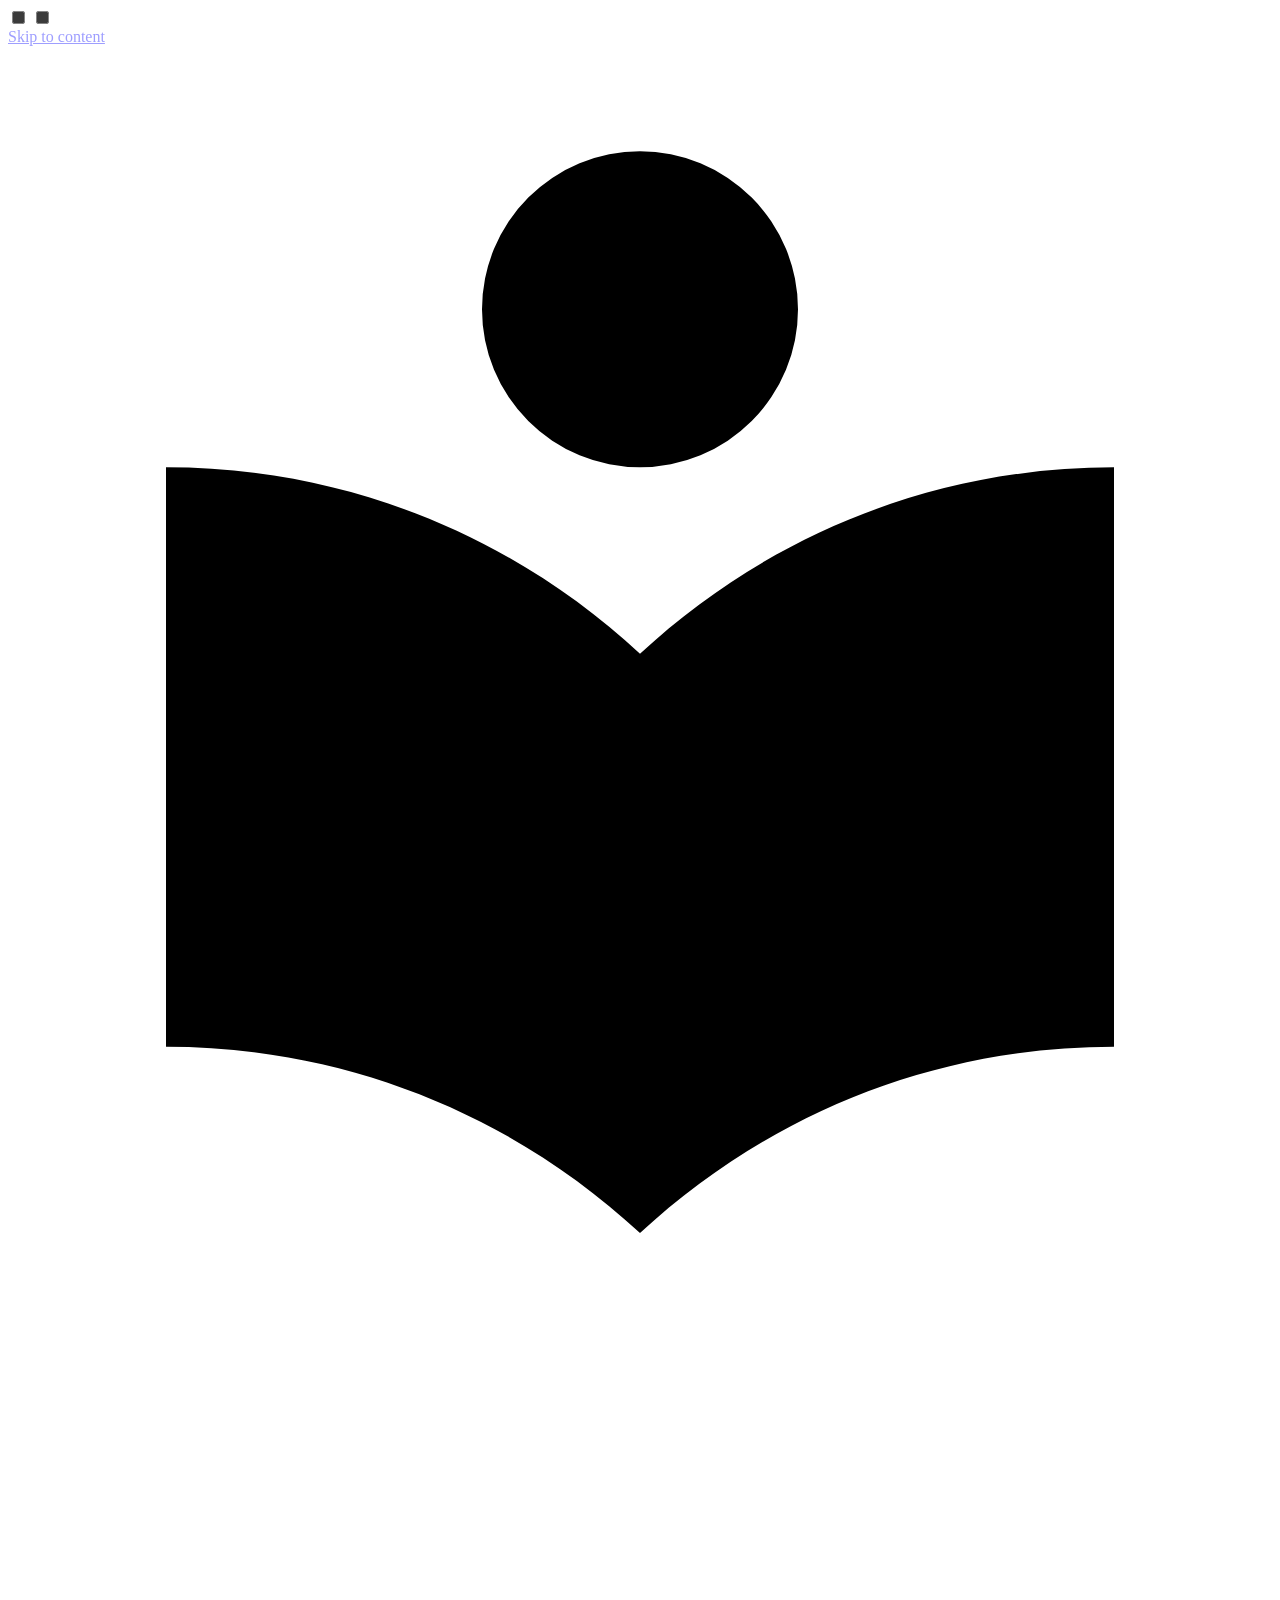
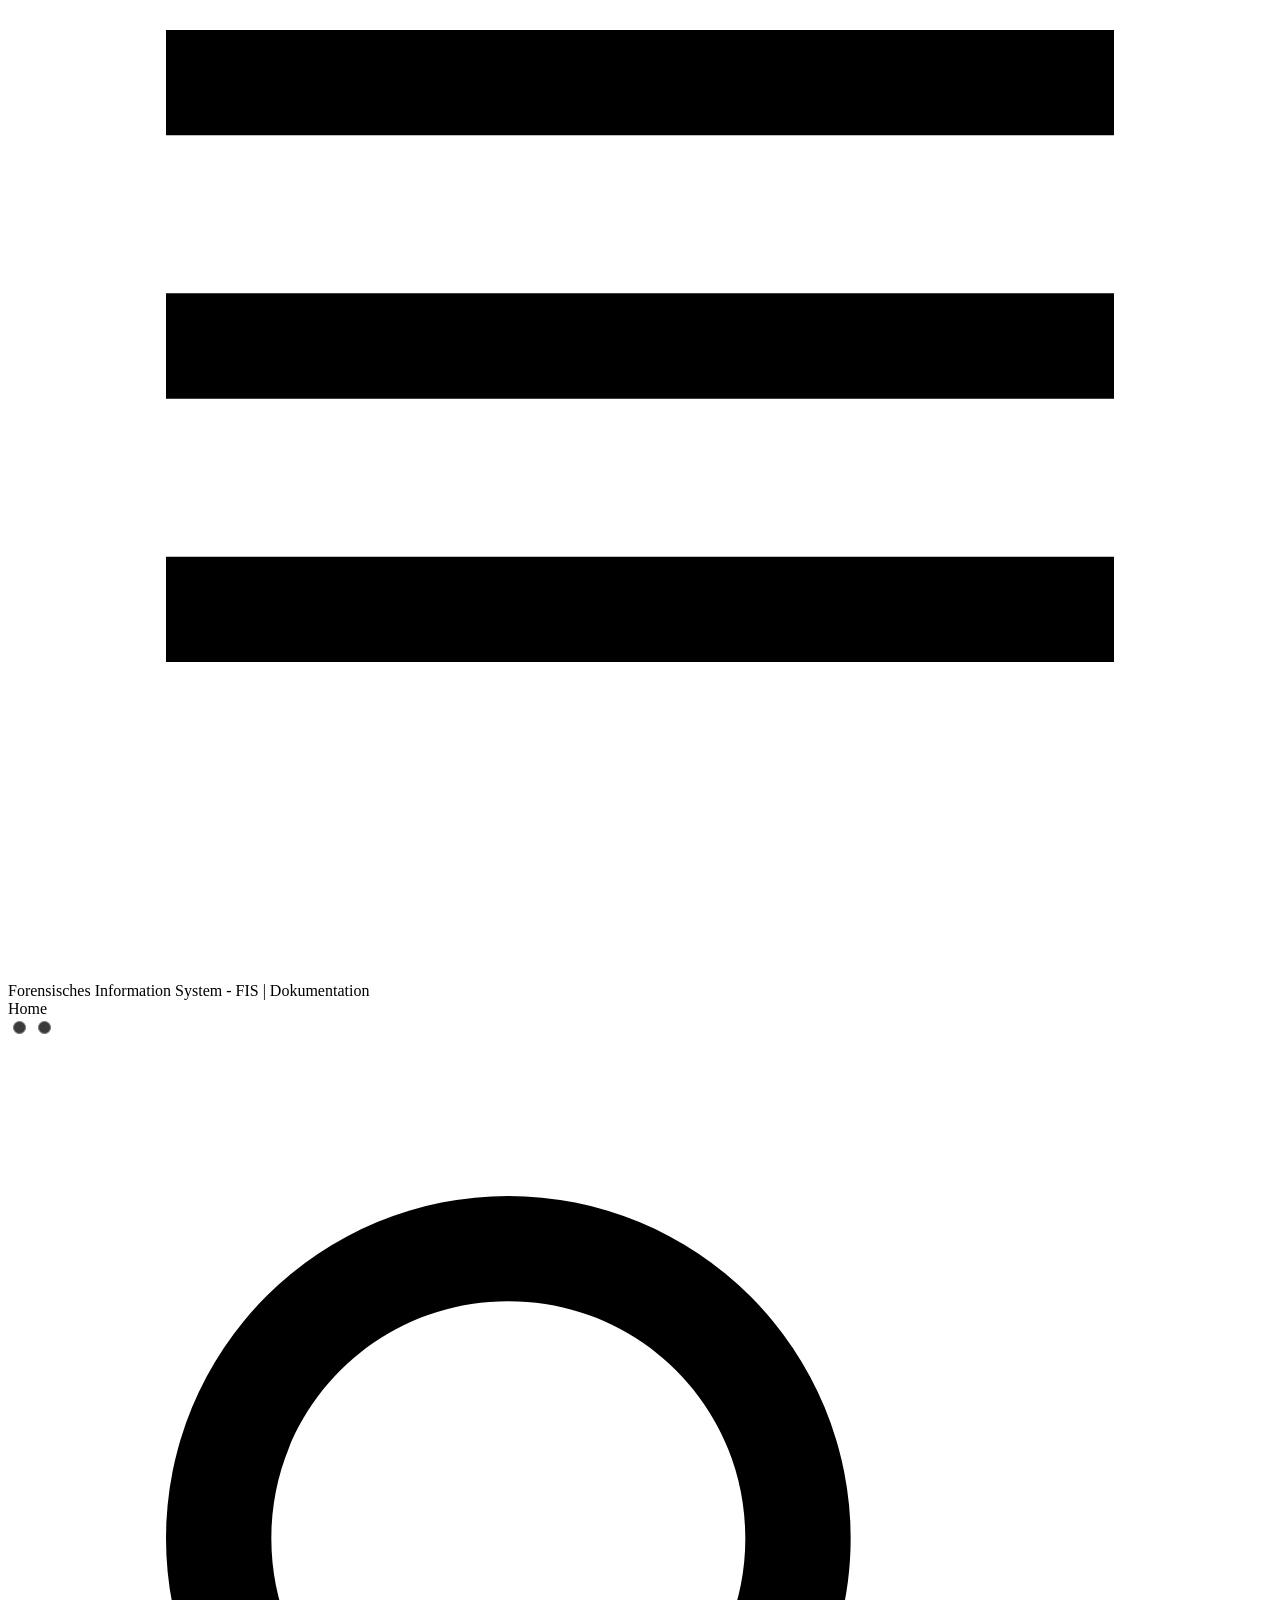
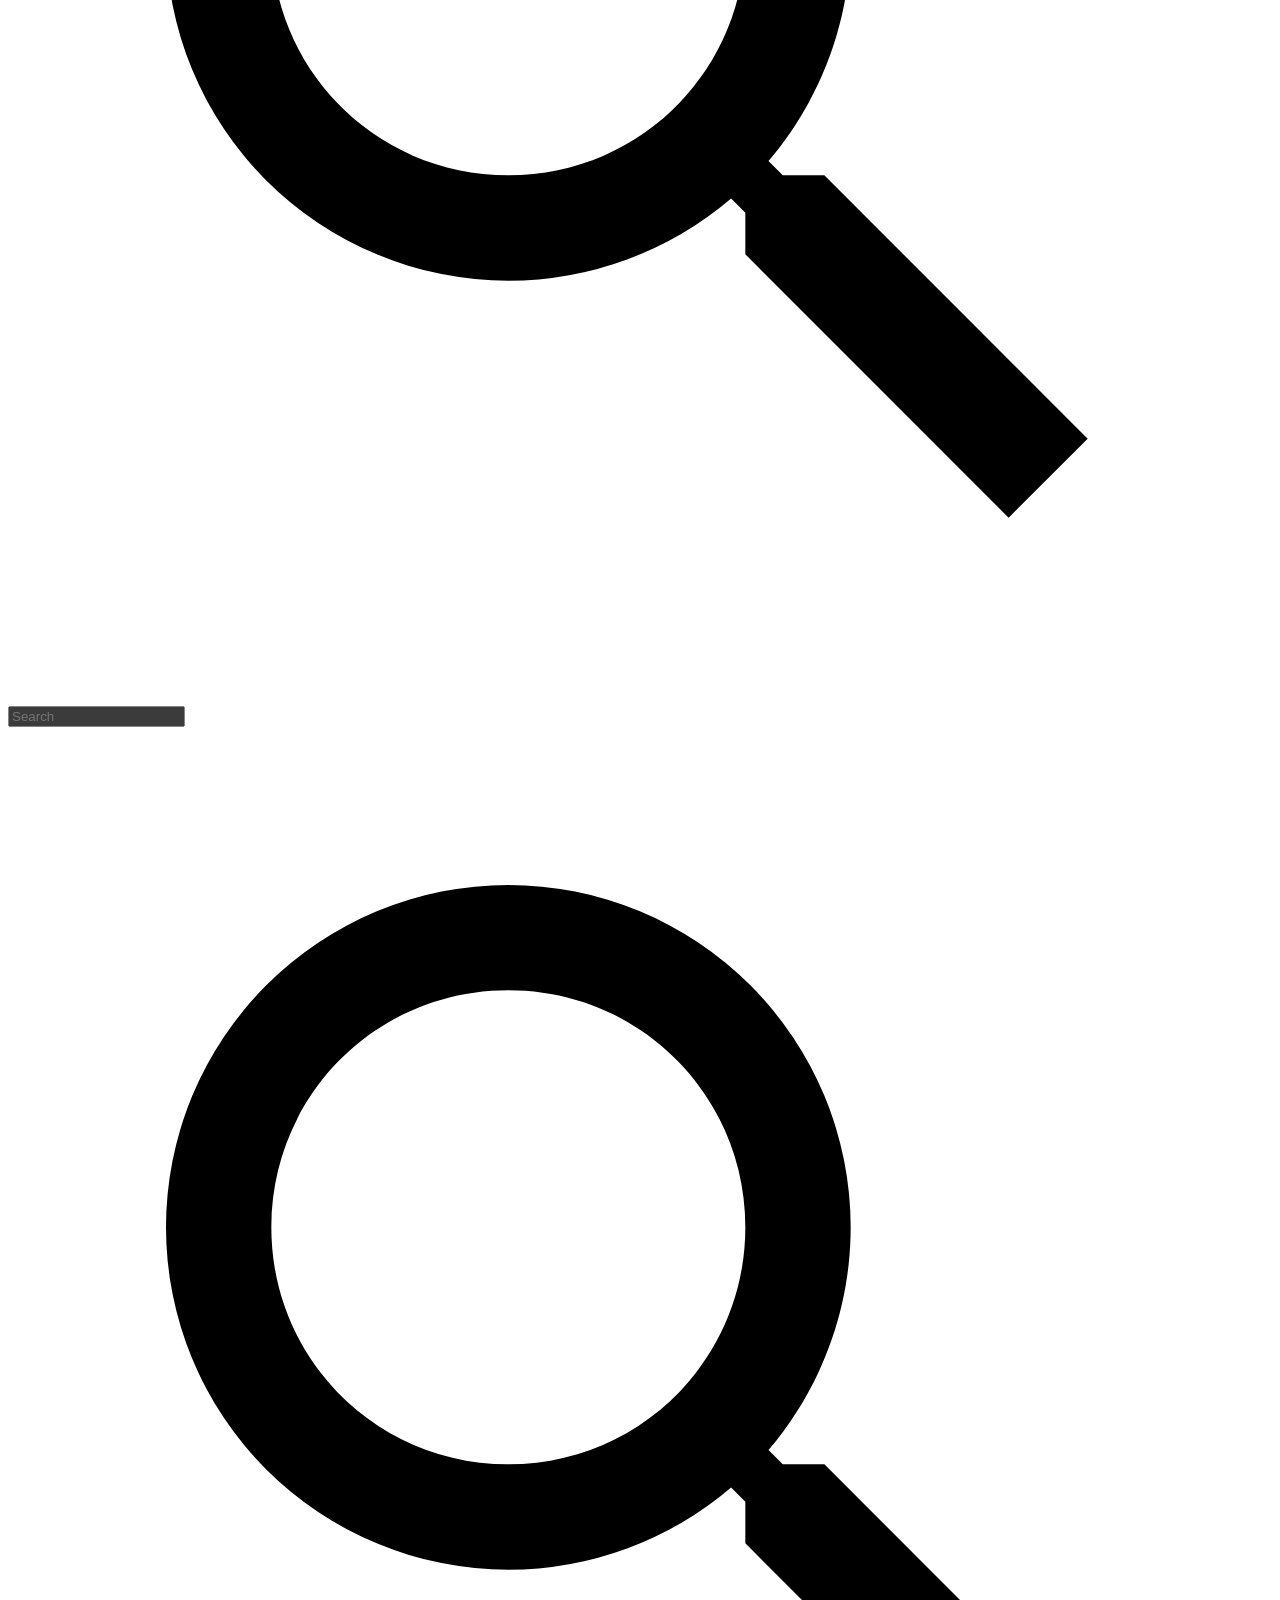
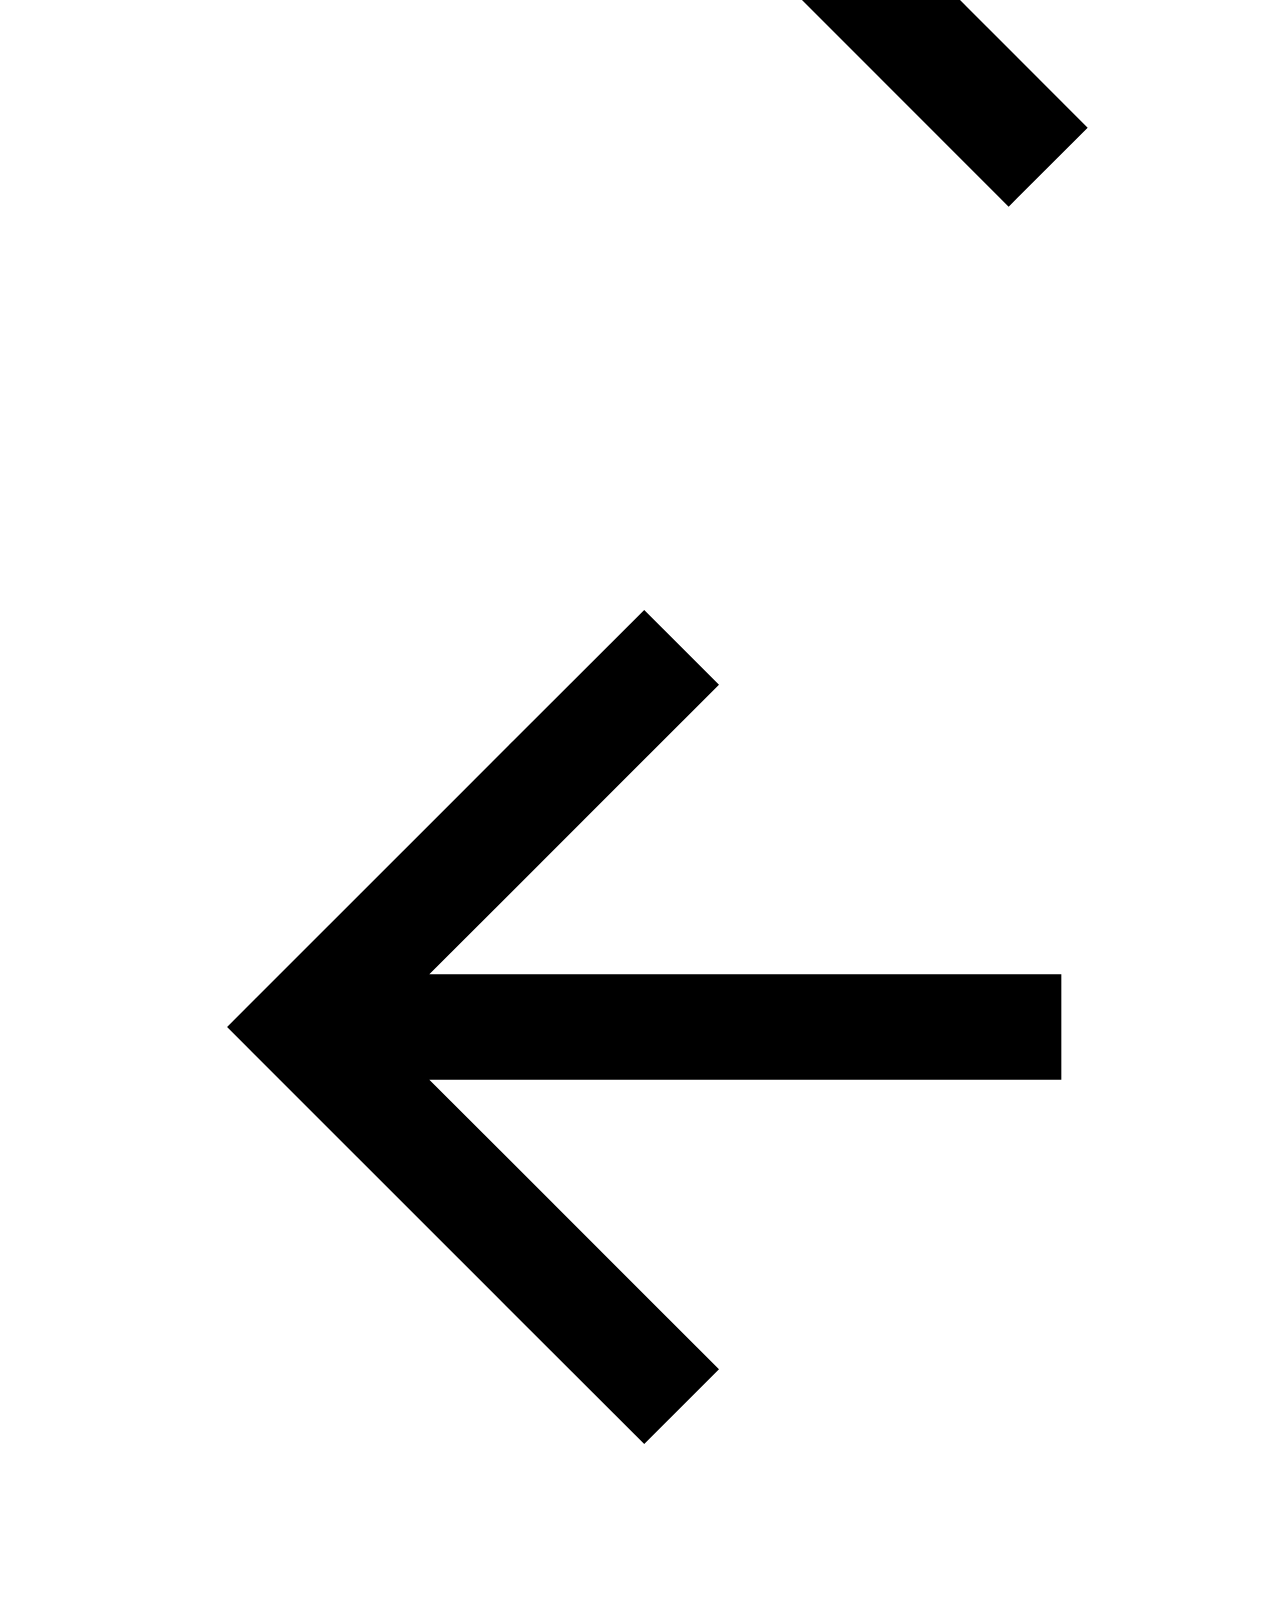
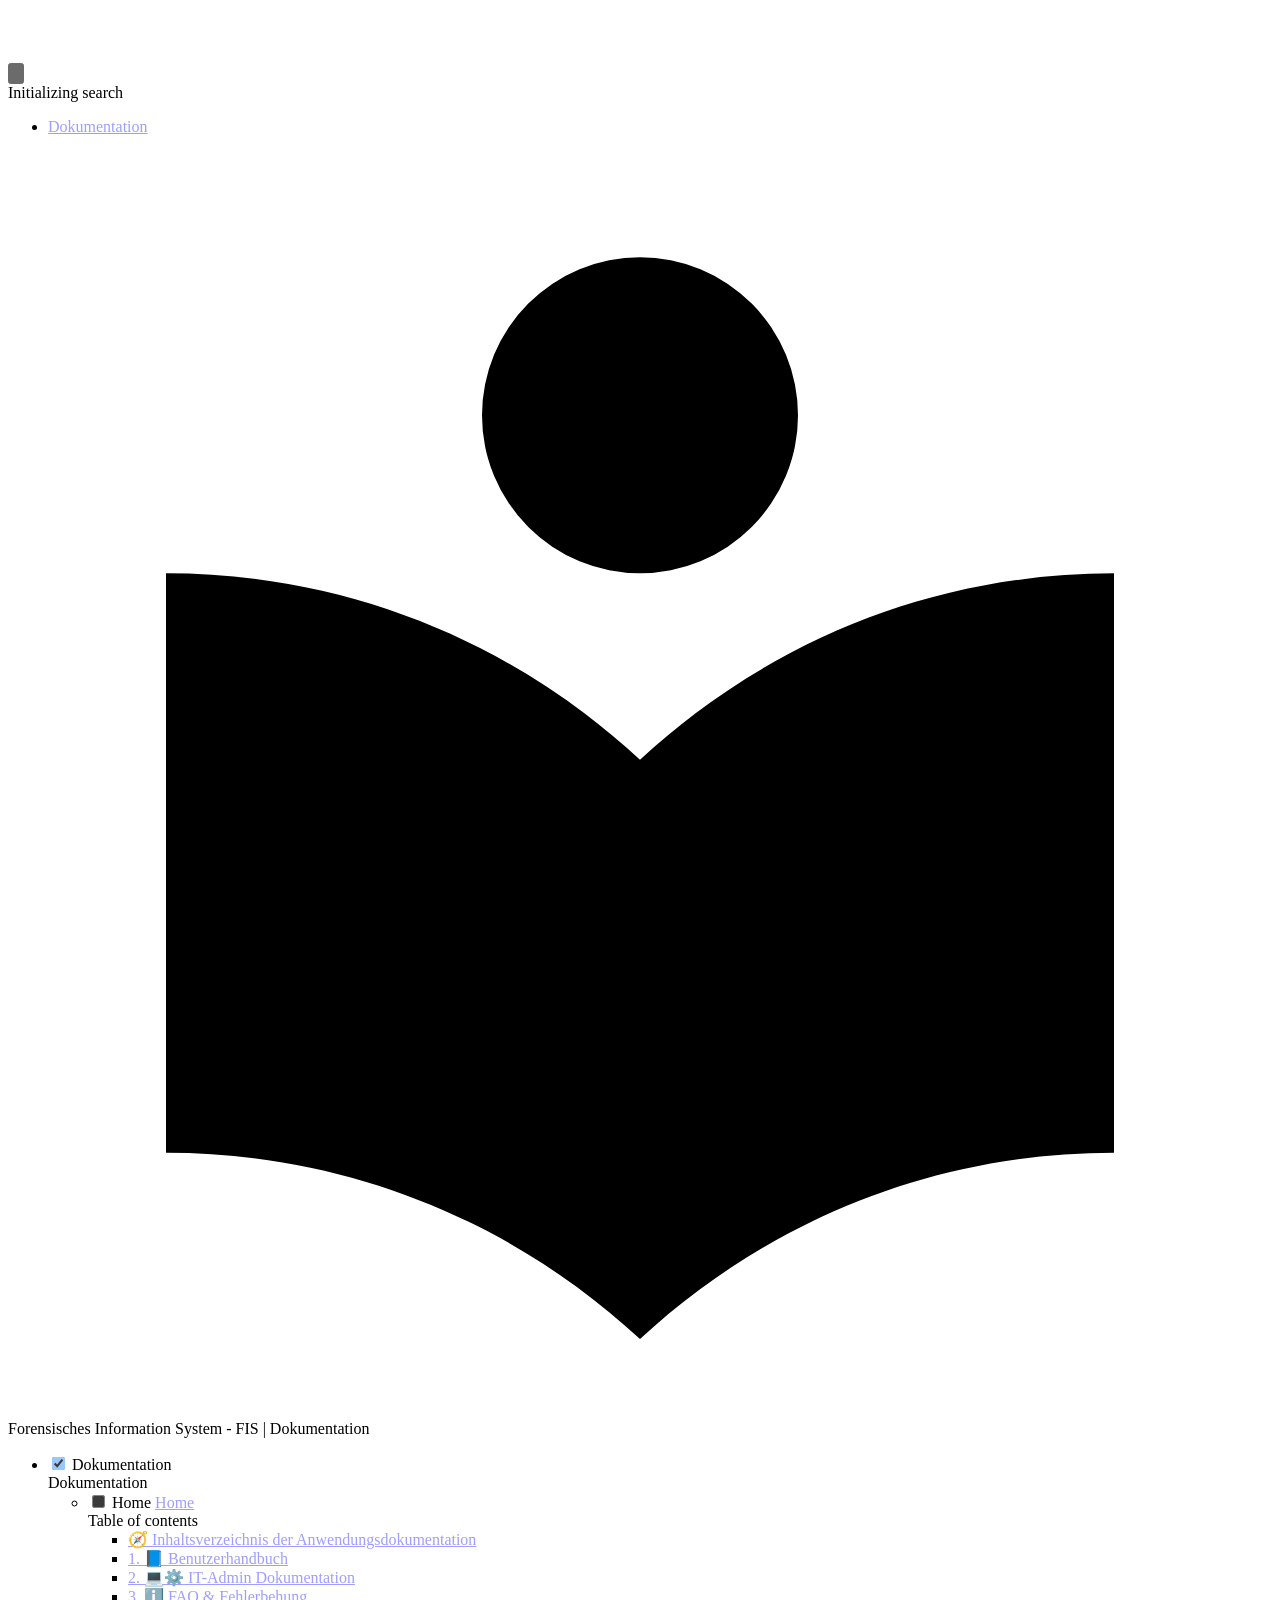
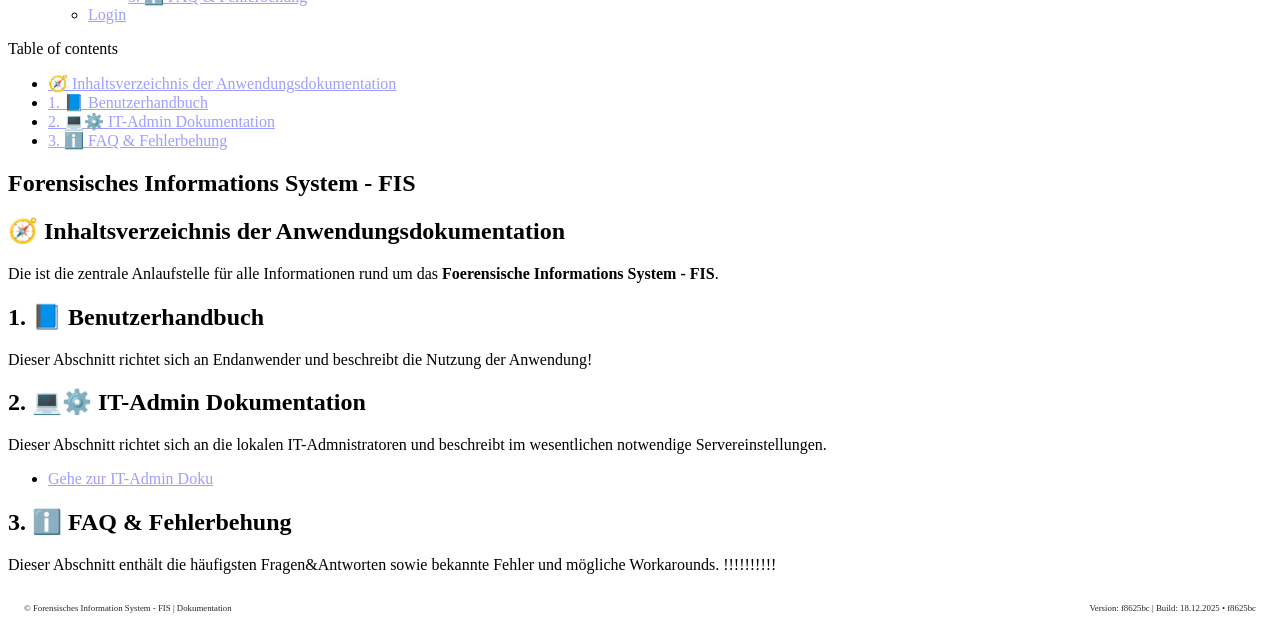
==== index.html @ 87557ba0 "Docs: Update main branch changes (filtered push) [skip ci] MRV-X/FIS@f8625bc75b6a7ee919b11596cfe8af7" ====
<!doctype html>
<html lang="en" class="no-js">
  <head>
    
      <meta charset="utf-8">
      <meta name="viewport" content="width=device-width,initial-scale=1">
      
      
      
        <link rel="canonical" href="https://mrv-x.github.io/fis_documentation/">
      
      
      
        <link rel="next" href="login/">
      
      
        
      
      
      <link rel="icon" href="assets/images/favicon.png">
      <meta name="generator" content="mkdocs-1.6.1, mkdocs-material-9.7.1">
    
    
      
        <title>Home - Forensisches Information System - FIS | Dokumentation</title>
      
    
    
      <link rel="stylesheet" href="assets/stylesheets/main.484c7ddc.min.css">
      
        
        <link rel="stylesheet" href="assets/stylesheets/palette.ab4e12ef.min.css">
      
      


    
    
      
    
    
      
        
        
        <link rel="preconnect" href="https://fonts.gstatic.com" crossorigin>
        <link rel="stylesheet" href="https://fonts.googleapis.com/css?family=Noto+Sans:300,300i,400,400i,700,700i%7CRoboto+Mono:400,400i,700,700i&display=fallback">
        <style>:root{--md-text-font:"Noto Sans";--md-code-font:"Roboto Mono"}</style>
      
    
    
      <link rel="stylesheet" href="assets/stylesheets/footer.css">
    
    <script>__md_scope=new URL(".",location),__md_hash=e=>[...e].reduce(((e,_)=>(e<<5)-e+_.charCodeAt(0)),0),__md_get=(e,_=localStorage,t=__md_scope)=>JSON.parse(_.getItem(t.pathname+"."+e)),__md_set=(e,_,t=localStorage,a=__md_scope)=>{try{t.setItem(a.pathname+"."+e,JSON.stringify(_))}catch(e){}}</script>
    
      

    
    
  </head>
  
  
    
    
      
    
    
    
    
    <body dir="ltr" data-md-color-scheme="slate" data-md-color-primary="black" data-md-color-accent="green">
  
    
    <input class="md-toggle" data-md-toggle="drawer" type="checkbox" id="__drawer" autocomplete="off">
    <input class="md-toggle" data-md-toggle="search" type="checkbox" id="__search" autocomplete="off">
    <label class="md-overlay" for="__drawer"></label>
    <div data-md-component="skip">
      
        
        <a href="#forensisches-informations-system-fis" class="md-skip">
          Skip to content
        </a>
      
    </div>
    <div data-md-component="announce">
      
    </div>
    
    
      

<header class="md-header" data-md-component="header">
  <nav class="md-header__inner md-grid" aria-label="Header">
    <a href="." title="Forensisches Information System - FIS | Dokumentation" class="md-header__button md-logo" aria-label="Forensisches Information System - FIS | Dokumentation" data-md-component="logo">
      
  
  <svg xmlns="http://www.w3.org/2000/svg" viewBox="0 0 24 24"><path d="M12 8a3 3 0 0 0 3-3 3 3 0 0 0-3-3 3 3 0 0 0-3 3 3 3 0 0 0 3 3m0 3.54C9.64 9.35 6.5 8 3 8v11c3.5 0 6.64 1.35 9 3.54 2.36-2.19 5.5-3.54 9-3.54V8c-3.5 0-6.64 1.35-9 3.54"/></svg>

    </a>
    <label class="md-header__button md-icon" for="__drawer">
      
      <svg xmlns="http://www.w3.org/2000/svg" viewBox="0 0 24 24"><path d="M3 6h18v2H3zm0 5h18v2H3zm0 5h18v2H3z"/></svg>
    </label>
    <div class="md-header__title" data-md-component="header-title">
      <div class="md-header__ellipsis">
        <div class="md-header__topic">
          <span class="md-ellipsis">
            Forensisches Information System - FIS | Dokumentation
          </span>
        </div>
        <div class="md-header__topic" data-md-component="header-topic">
          <span class="md-ellipsis">
            
              Home
            
          </span>
        </div>
      </div>
    </div>
    
      
        <form class="md-header__option" data-md-component="palette">
  
    
    
    
    <input class="md-option" data-md-color-media="" data-md-color-scheme="slate" data-md-color-primary="black" data-md-color-accent="green"  aria-label="Dark Mode"  type="radio" name="__palette" id="__palette_0">
    
      <label class="md-header__button md-icon" title="Dark Mode" for="__palette_1" hidden>
        <svg xmlns="http://www.w3.org/2000/svg" viewBox="0 0 24 24"><path d="M12 7a5 5 0 0 1 5 5 5 5 0 0 1-5 5 5 5 0 0 1-5-5 5 5 0 0 1 5-5m0 2a3 3 0 0 0-3 3 3 3 0 0 0 3 3 3 3 0 0 0 3-3 3 3 0 0 0-3-3m0-7 2.39 3.42C13.65 5.15 12.84 5 12 5s-1.65.15-2.39.42zM3.34 7l4.16-.35A7.2 7.2 0 0 0 5.94 8.5c-.44.74-.69 1.5-.83 2.29zm.02 10 1.76-3.77a7.131 7.131 0 0 0 2.38 4.14zM20.65 7l-1.77 3.79a7.02 7.02 0 0 0-2.38-4.15zm-.01 10-4.14.36c.59-.51 1.12-1.14 1.54-1.86.42-.73.69-1.5.83-2.29zM12 22l-2.41-3.44c.74.27 1.55.44 2.41.44.82 0 1.63-.17 2.37-.44z"/></svg>
      </label>
    
  
    
    
    
    <input class="md-option" data-md-color-media="" data-md-color-scheme="default" data-md-color-primary="blue" data-md-color-accent="deep-organge"  aria-label="Light Mode"  type="radio" name="__palette" id="__palette_1">
    
      <label class="md-header__button md-icon" title="Light Mode" for="__palette_0" hidden>
        <svg xmlns="http://www.w3.org/2000/svg" viewBox="0 0 24 24"><path d="m17.75 4.09-2.53 1.94.91 3.06-2.63-1.81-2.63 1.81.91-3.06-2.53-1.94L12.44 4l1.06-3 1.06 3zm3.5 6.91-1.64 1.25.59 1.98-1.7-1.17-1.7 1.17.59-1.98L15.75 11l2.06-.05L18.5 9l.69 1.95zm-2.28 4.95c.83-.08 1.72 1.1 1.19 1.85-.32.45-.66.87-1.08 1.27C15.17 23 8.84 23 4.94 19.07c-3.91-3.9-3.91-10.24 0-14.14.4-.4.82-.76 1.27-1.08.75-.53 1.93.36 1.85 1.19-.27 2.86.69 5.83 2.89 8.02a9.96 9.96 0 0 0 8.02 2.89m-1.64 2.02a12.08 12.08 0 0 1-7.8-3.47c-2.17-2.19-3.33-5-3.49-7.82-2.81 3.14-2.7 7.96.31 10.98 3.02 3.01 7.84 3.12 10.98.31"/></svg>
      </label>
    
  
</form>
      
    
    
      <script>var palette=__md_get("__palette");if(palette&&palette.color){if("(prefers-color-scheme)"===palette.color.media){var media=matchMedia("(prefers-color-scheme: light)"),input=document.querySelector(media.matches?"[data-md-color-media='(prefers-color-scheme: light)']":"[data-md-color-media='(prefers-color-scheme: dark)']");palette.color.media=input.getAttribute("data-md-color-media"),palette.color.scheme=input.getAttribute("data-md-color-scheme"),palette.color.primary=input.getAttribute("data-md-color-primary"),palette.color.accent=input.getAttribute("data-md-color-accent")}for(var[key,value]of Object.entries(palette.color))document.body.setAttribute("data-md-color-"+key,value)}</script>
    
    
    
      
      
        <label class="md-header__button md-icon" for="__search">
          
          <svg xmlns="http://www.w3.org/2000/svg" viewBox="0 0 24 24"><path d="M9.5 3A6.5 6.5 0 0 1 16 9.5c0 1.61-.59 3.09-1.56 4.23l.27.27h.79l5 5-1.5 1.5-5-5v-.79l-.27-.27A6.52 6.52 0 0 1 9.5 16 6.5 6.5 0 0 1 3 9.5 6.5 6.5 0 0 1 9.5 3m0 2C7 5 5 7 5 9.5S7 14 9.5 14 14 12 14 9.5 12 5 9.5 5"/></svg>
        </label>
        <div class="md-search" data-md-component="search" role="dialog">
  <label class="md-search__overlay" for="__search"></label>
  <div class="md-search__inner" role="search">
    <form class="md-search__form" name="search">
      <input type="text" class="md-search__input" name="query" aria-label="Search" placeholder="Search" autocapitalize="off" autocorrect="off" autocomplete="off" spellcheck="false" data-md-component="search-query" required>
      <label class="md-search__icon md-icon" for="__search">
        
        <svg xmlns="http://www.w3.org/2000/svg" viewBox="0 0 24 24"><path d="M9.5 3A6.5 6.5 0 0 1 16 9.5c0 1.61-.59 3.09-1.56 4.23l.27.27h.79l5 5-1.5 1.5-5-5v-.79l-.27-.27A6.52 6.52 0 0 1 9.5 16 6.5 6.5 0 0 1 3 9.5 6.5 6.5 0 0 1 9.5 3m0 2C7 5 5 7 5 9.5S7 14 9.5 14 14 12 14 9.5 12 5 9.5 5"/></svg>
        
        <svg xmlns="http://www.w3.org/2000/svg" viewBox="0 0 24 24"><path d="M20 11v2H8l5.5 5.5-1.42 1.42L4.16 12l7.92-7.92L13.5 5.5 8 11z"/></svg>
      </label>
      <nav class="md-search__options" aria-label="Search">
        
        <button type="reset" class="md-search__icon md-icon" title="Clear" aria-label="Clear" tabindex="-1">
          
          <svg xmlns="http://www.w3.org/2000/svg" viewBox="0 0 24 24"><path d="M19 6.41 17.59 5 12 10.59 6.41 5 5 6.41 10.59 12 5 17.59 6.41 19 12 13.41 17.59 19 19 17.59 13.41 12z"/></svg>
        </button>
      </nav>
      
    </form>
    <div class="md-search__output">
      <div class="md-search__scrollwrap" tabindex="0" data-md-scrollfix>
        <div class="md-search-result" data-md-component="search-result">
          <div class="md-search-result__meta">
            Initializing search
          </div>
          <ol class="md-search-result__list" role="presentation"></ol>
        </div>
      </div>
    </div>
  </div>
</div>
      
    
    
  </nav>
  
</header>
    
    <div class="md-container" data-md-component="container">
      
      
        
          
            
<nav class="md-tabs" aria-label="Tabs" data-md-component="tabs">
  <div class="md-grid">
    <ul class="md-tabs__list">
      
        
  
  
  
    
  
  
    
    
      <li class="md-tabs__item md-tabs__item--active">
        <a href="." class="md-tabs__link">
          
  
  
  Dokumentation

        </a>
      </li>
    
  

      
    </ul>
  </div>
</nav>
          
        
      
      <main class="md-main" data-md-component="main">
        <div class="md-main__inner md-grid">
          
            
              
              <div class="md-sidebar md-sidebar--primary" data-md-component="sidebar" data-md-type="navigation" >
                <div class="md-sidebar__scrollwrap">
                  <div class="md-sidebar__inner">
                    


  


<nav class="md-nav md-nav--primary md-nav--lifted" aria-label="Navigation" data-md-level="0">
  <label class="md-nav__title" for="__drawer">
    <a href="." title="Forensisches Information System - FIS | Dokumentation" class="md-nav__button md-logo" aria-label="Forensisches Information System - FIS | Dokumentation" data-md-component="logo">
      
  
  <svg xmlns="http://www.w3.org/2000/svg" viewBox="0 0 24 24"><path d="M12 8a3 3 0 0 0 3-3 3 3 0 0 0-3-3 3 3 0 0 0-3 3 3 3 0 0 0 3 3m0 3.54C9.64 9.35 6.5 8 3 8v11c3.5 0 6.64 1.35 9 3.54 2.36-2.19 5.5-3.54 9-3.54V8c-3.5 0-6.64 1.35-9 3.54"/></svg>

    </a>
    Forensisches Information System - FIS | Dokumentation
  </label>
  
  <ul class="md-nav__list" data-md-scrollfix>
    
      
      
  
  
    
  
  
  
    
    
    
    
      
        
        
      
      
        
      
    
    
    <li class="md-nav__item md-nav__item--active md-nav__item--section md-nav__item--nested">
      
        
        
        <input class="md-nav__toggle md-toggle " type="checkbox" id="__nav_1" checked>
        
          
          <label class="md-nav__link" for="__nav_1" id="__nav_1_label" tabindex="">
            
  
  
  <span class="md-ellipsis">
    
  
    Dokumentation
  

    
  </span>
  
  

            <span class="md-nav__icon md-icon"></span>
          </label>
        
        <nav class="md-nav" data-md-level="1" aria-labelledby="__nav_1_label" aria-expanded="true">
          <label class="md-nav__title" for="__nav_1">
            <span class="md-nav__icon md-icon"></span>
            
  
    Dokumentation
  

          </label>
          <ul class="md-nav__list" data-md-scrollfix>
            
              
                
  
  
    
  
  
  
    <li class="md-nav__item md-nav__item--active">
      
      <input class="md-nav__toggle md-toggle" type="checkbox" id="__toc">
      
      
        
      
      
        <label class="md-nav__link md-nav__link--active" for="__toc">
          
  
  
  <span class="md-ellipsis">
    
  
    Home
  

    
  </span>
  
  

          <span class="md-nav__icon md-icon"></span>
        </label>
      
      <a href="." class="md-nav__link md-nav__link--active">
        
  
  
  <span class="md-ellipsis">
    
  
    Home
  

    
  </span>
  
  

      </a>
      
        

<nav class="md-nav md-nav--secondary" aria-label="Table of contents">
  
  
  
    
  
  
    <label class="md-nav__title" for="__toc">
      <span class="md-nav__icon md-icon"></span>
      Table of contents
    </label>
    <ul class="md-nav__list" data-md-component="toc" data-md-scrollfix>
      
        <li class="md-nav__item">
  <a href="#inhaltsverzeichnis-der-anwendungsdokumentation" class="md-nav__link">
    <span class="md-ellipsis">
      
        🧭 Inhaltsverzeichnis der Anwendungsdokumentation
      
    </span>
  </a>
  
</li>
      
        <li class="md-nav__item">
  <a href="#1-benutzerhandbuch" class="md-nav__link">
    <span class="md-ellipsis">
      
        1. 📘 Benutzerhandbuch
      
    </span>
  </a>
  
</li>
      
        <li class="md-nav__item">
  <a href="#2-it-admin-dokumentation" class="md-nav__link">
    <span class="md-ellipsis">
      
        2. 💻⚙️ IT-Admin Dokumentation
      
    </span>
  </a>
  
</li>
      
        <li class="md-nav__item">
  <a href="#3-i-faq-fehlerbehung" class="md-nav__link">
    <span class="md-ellipsis">
      
        3. ℹ️ FAQ &amp; Fehlerbehung
      
    </span>
  </a>
  
</li>
      
    </ul>
  
</nav>
      
    </li>
  

              
            
              
                
  
  
  
  
    <li class="md-nav__item">
      <a href="login/" class="md-nav__link">
        
  
  
  <span class="md-ellipsis">
    
  
    Login
  

    
  </span>
  
  

      </a>
    </li>
  

              
            
          </ul>
        </nav>
      
    </li>
  

    
  </ul>
</nav>
                  </div>
                </div>
              </div>
            
            
              
              <div class="md-sidebar md-sidebar--secondary" data-md-component="sidebar" data-md-type="toc" >
                <div class="md-sidebar__scrollwrap">
                  <div class="md-sidebar__inner">
                    

<nav class="md-nav md-nav--secondary" aria-label="Table of contents">
  
  
  
    
  
  
    <label class="md-nav__title" for="__toc">
      <span class="md-nav__icon md-icon"></span>
      Table of contents
    </label>
    <ul class="md-nav__list" data-md-component="toc" data-md-scrollfix>
      
        <li class="md-nav__item">
  <a href="#inhaltsverzeichnis-der-anwendungsdokumentation" class="md-nav__link">
    <span class="md-ellipsis">
      
        🧭 Inhaltsverzeichnis der Anwendungsdokumentation
      
    </span>
  </a>
  
</li>
      
        <li class="md-nav__item">
  <a href="#1-benutzerhandbuch" class="md-nav__link">
    <span class="md-ellipsis">
      
        1. 📘 Benutzerhandbuch
      
    </span>
  </a>
  
</li>
      
        <li class="md-nav__item">
  <a href="#2-it-admin-dokumentation" class="md-nav__link">
    <span class="md-ellipsis">
      
        2. 💻⚙️ IT-Admin Dokumentation
      
    </span>
  </a>
  
</li>
      
        <li class="md-nav__item">
  <a href="#3-i-faq-fehlerbehung" class="md-nav__link">
    <span class="md-ellipsis">
      
        3. ℹ️ FAQ &amp; Fehlerbehung
      
    </span>
  </a>
  
</li>
      
    </ul>
  
</nav>
                  </div>
                </div>
              </div>
            
          
          
            <div class="md-content" data-md-component="content">
              
              <article class="md-content__inner md-typeset">
                
                  



<h1 id="forensisches-informations-system-fis">Forensisches Informations System - FIS</h1>
<h2 id="inhaltsverzeichnis-der-anwendungsdokumentation">🧭 Inhaltsverzeichnis der Anwendungsdokumentation</h2>
<p>Die ist die zentrale Anlaufstelle für alle Informationen rund um das <strong>Foerensische Informations System - FIS</strong>.</p>
<h2 id="1-benutzerhandbuch">1. 📘 Benutzerhandbuch</h2>
<p>Dieser Abschnitt richtet sich an Endanwender und beschreibt die Nutzung der Anwendung!</p>
<h2 id="2-it-admin-dokumentation">2. 💻⚙️ IT-Admin Dokumentation</h2>
<p>Dieser Abschnitt richtet sich an die lokalen IT-Admnistratoren und beschreibt im wesentlichen notwendige Servereinstellungen.</p>
<ul>
<li><a href="it_admins/">Gehe zur IT-Admin Doku</a></li>
</ul>
<h2 id="3-i-faq-fehlerbehung">3. ℹ️ FAQ &amp; Fehlerbehung</h2>
<p>Dieser Abschnitt enthält die häufigsten Fragen&amp;Antworten sowie bekannte Fehler und mögliche Workarounds.
!!!!!!!!!!</p>












                
              </article>
            </div>
          
          
<script>var target=document.getElementById(location.hash.slice(1));target&&target.name&&(target.checked=target.name.startsWith("__tabbed_"))</script>
        </div>
        
      </main>
      
        
<footer class="md-footer-custom">
  <div class="md-footer-custom__left">
    <span>© Forensisches Information System - FIS | Dokumentation</span>
  </div>

  <div class="md-footer-custom__right">
    
      <span>Version: f8625bc | Build: 18.12.2025 • f8625bc</span>
    
  </div>
</footer>

      
    </div>
    <div class="md-dialog" data-md-component="dialog">
      <div class="md-dialog__inner md-typeset"></div>
    </div>
    
    
    
      
      
      <script id="__config" type="application/json">{"annotate": null, "base": ".", "features": ["navigation.instant", "navigation.tracking", "navigation.tabs", "navigation.sections", "navigation.expand"], "search": "assets/javascripts/workers/search.2c215733.min.js", "tags": null, "translations": {"clipboard.copied": "Copied to clipboard", "clipboard.copy": "Copy to clipboard", "search.result.more.one": "1 more on this page", "search.result.more.other": "# more on this page", "search.result.none": "No matching documents", "search.result.one": "1 matching document", "search.result.other": "# matching documents", "search.result.placeholder": "Type to start searching", "search.result.term.missing": "Missing", "select.version": "Select version"}, "version": null}</script>
    
    
      <script src="assets/javascripts/bundle.79ae519e.min.js"></script>
      
    
  </body>
</html>
---- assets/stylesheets/main.484c7ddc.min.css ----
@charset "UTF-8";html{-webkit-text-size-adjust:none;-moz-text-size-adjust:none;text-size-adjust:none;box-sizing:border-box}*,:after,:before{box-sizing:inherit}@media (prefers-reduced-motion){*,:after,:before{transition:none!important}}body{margin:0}a,button,input,label{-webkit-tap-highlight-color:transparent}a{color:inherit;text-decoration:none}hr{border:0;box-sizing:initial;display:block;height:.05rem;overflow:visible;padding:0}small{font-size:80%}sub,sup{line-height:1em}img{border-style:none}table{border-collapse:initial;border-spacing:0}td,th{font-weight:400;vertical-align:top}button{background:#0000;border:0;font-family:inherit;font-size:inherit;margin:0;padding:0}input{border:0;outline:none}:root{--md-primary-fg-color:#4051b5;--md-primary-fg-color--light:#5d6cc0;--md-primary-fg-color--dark:#303fa1;--md-primary-bg-color:#fff;--md-primary-bg-color--light:#ffffffb3;--md-accent-fg-color:#526cfe;--md-accent-fg-color--transparent:#526cfe1a;--md-accent-bg-color:#fff;--md-accent-bg-color--light:#ffffffb3}[data-md-color-scheme=default]{color-scheme:light}[data-md-color-scheme=default] img[src$="#gh-dark-mode-only"],[data-md-color-scheme=default] img[src$="#only-dark"]{display:none}:root,[data-md-color-scheme=default]{--md-hue:225deg;--md-default-fg-color:#000000de;--md-default-fg-color--light:#0000008a;--md-default-fg-color--lighter:#00000052;--md-default-fg-color--lightest:#00000012;--md-default-bg-color:#fff;--md-default-bg-color--light:#ffffffb3;--md-default-bg-color--lighter:#ffffff4d;--md-default-bg-color--lightest:#ffffff1f;--md-code-fg-color:#36464e;--md-code-bg-color:#f5f5f5;--md-code-bg-color--light:#f5f5f5b3;--md-code-bg-color--lighter:#f5f5f54d;--md-code-hl-color:#4287ff;--md-code-hl-color--light:#4287ff1a;--md-code-hl-number-color:#d52a2a;--md-code-hl-special-color:#db1457;--md-code-hl-function-color:#a846b9;--md-code-hl-constant-color:#6e59d9;--md-code-hl-keyword-color:#3f6ec6;--md-code-hl-string-color:#1c7d4d;--md-code-hl-name-color:var(--md-code-fg-color);--md-code-hl-operator-color:var(--md-default-fg-color--light);--md-code-hl-punctuation-color:var(--md-default-fg-color--light);--md-code-hl-comment-color:var(--md-default-fg-color--light);--md-code-hl-generic-color:var(--md-default-fg-color--light);--md-code-hl-variable-color:var(--md-default-fg-color--light);--md-typeset-color:var(--md-default-fg-color);--md-typeset-a-color:var(--md-primary-fg-color);--md-typeset-del-color:#f5503d26;--md-typeset-ins-color:#0bd57026;--md-typeset-kbd-color:#fafafa;--md-typeset-kbd-accent-color:#fff;--md-typeset-kbd-border-color:#b8b8b8;--md-typeset-mark-color:#ffff0080;--md-typeset-table-color:#0000001f;--md-typeset-table-color--light:rgba(0,0,0,.035);--md-admonition-fg-color:var(--md-default-fg-color);--md-admonition-bg-color:var(--md-default-bg-color);--md-warning-fg-color:#000000de;--md-warning-bg-color:#ff9;--md-footer-fg-color:#fff;--md-footer-fg-color--light:#ffffffb3;--md-footer-fg-color--lighter:#ffffff73;--md-footer-bg-color:#000000de;--md-footer-bg-color--dark:#00000052;--md-shadow-z1:0 0.2rem 0.5rem #0000000d,0 0 0.05rem #0000001a;--md-shadow-z2:0 0.2rem 0.5rem #0000001a,0 0 0.05rem #00000040;--md-shadow-z3:0 0.2rem 0.5rem #0003,0 0 0.05rem #00000059}.md-icon svg{fill:currentcolor;display:block;height:1.2rem;width:1.2rem}body{-webkit-font-smoothing:antialiased;-moz-osx-font-smoothing:grayscale;--md-text-font-family:var(--md-text-font,_),-apple-system,BlinkMacSystemFont,Helvetica,Arial,sans-serif;--md-code-font-family:var(--md-code-font,_),SFMono-Regular,Consolas,Menlo,monospace}aside,body,input{font-feature-settings:"kern","liga";color:var(--md-typeset-color);font-family:var(--md-text-font-family)}code,kbd,pre{font-feature-settings:"kern";font-family:var(--md-code-font-family)}:root{--md-typeset-table-sort-icon:url('data:image/svg+xml;charset=utf-8,<svg xmlns="http://www.w3.org/2000/svg" viewBox="0 0 24 24"><path d="m18 21-4-4h3V7h-3l4-4 4 4h-3v10h3M2 19v-2h10v2M2 13v-2h7v2M2 7V5h4v2z"/></svg>');--md-typeset-table-sort-icon--asc:url('data:image/svg+xml;charset=utf-8,<svg xmlns="http://www.w3.org/2000/svg" viewBox="0 0 24 24"><path d="M19 17h3l-4 4-4-4h3V3h2M2 17h10v2H2M6 5v2H2V5m0 6h7v2H2z"/></svg>');--md-typeset-table-sort-icon--desc:url('data:image/svg+xml;charset=utf-8,<svg xmlns="http://www.w3.org/2000/svg" viewBox="0 0 24 24"><path d="M19 7h3l-4-4-4 4h3v14h2M2 17h10v2H2M6 5v2H2V5m0 6h7v2H2z"/></svg>')}.md-typeset{-webkit-print-color-adjust:exact;color-adjust:exact;font-size:.8rem;line-height:1.6;overflow-wrap:break-word}@media print{.md-typeset{font-size:.68rem}}.md-typeset blockquote,.md-typeset dl,.md-typeset figure,.md-typeset ol,.md-typeset pre,.md-typeset ul{margin-bottom:1em;margin-top:1em}.md-typeset h1{color:var(--md-default-fg-color--light);font-size:2em;line-height:1.3;margin:0 0 1.25em}.md-typeset h1,.md-typeset h2{font-weight:300;letter-spacing:-.01em}.md-typeset h2{font-size:1.5625em;line-height:1.4;margin:1.6em 0 .64em}.md-typeset h3{font-size:1.25em;font-weight:400;letter-spacing:-.01em;line-height:1.5;margin:1.6em 0 .8em}.md-typeset h2+h3{margin-top:.8em}.md-typeset h4{font-weight:700;letter-spacing:-.01em;margin:1em 0}.md-typeset h5,.md-typeset h6{color:var(--md-default-fg-color--light);font-size:.8em;font-weight:700;letter-spacing:-.01em;margin:1.25em 0}.md-typeset h5{text-transform:uppercase}.md-typeset h5 code{text-transform:none}.md-typeset hr{border-bottom:.05rem solid var(--md-default-fg-color--lightest);display:flow-root;margin:1.5em 0}.md-typeset a{color:var(--md-typeset-a-color);word-break:break-word}.md-typeset a,.md-typeset a:before{transition:color 125ms}.md-typeset a:focus,.md-typeset a:hover{color:var(--md-accent-fg-color)}.md-typeset a:focus code,.md-typeset a:hover code{background-color:var(--md-accent-fg-color--transparent);color:var(--md-accent-fg-color)}.md-typeset a code{color:var(--md-typeset-a-color)}.md-typeset a.focus-visible{outline-color:var(--md-accent-fg-color);outline-offset:.2rem}.md-typeset code,.md-typeset kbd,.md-typeset pre{color:var(--md-code-fg-color);direction:ltr;font-variant-ligatures:none;transition:background-color 125ms}@media print{.md-typeset code,.md-typeset kbd,.md-typeset pre{white-space:pre-wrap}}.md-typeset code{background-color:var(--md-code-bg-color);border-radius:.1rem;-webkit-box-decoration-break:clone;box-decoration-break:clone;font-size:.85em;padding:0 .2941176471em;transition:color 125ms,background-color 125ms;word-break:break-word}.md-typeset code:not(.focus-visible){-webkit-tap-highlight-color:transparent;outline:none}.md-typeset pre{display:flow-root;line-height:1.4;position:relative}.md-typeset pre>code{-webkit-box-decoration-break:slice;box-decoration-break:slice;box-shadow:none;display:block;margin:0;outline-color:var(--md-accent-fg-color);overflow:auto;padding:.7720588235em 1.1764705882em;scrollbar-color:var(--md-default-fg-color--lighter) #0000;scrollbar-width:thin;touch-action:auto;word-break:normal}.md-typeset pre>code:hover{scrollbar-color:var(--md-accent-fg-color) #0000}.md-typeset pre>code::-webkit-scrollbar{height:.2rem;width:.2rem}.md-typeset pre>code::-webkit-scrollbar-thumb{background-color:var(--md-default-fg-color--lighter)}.md-typeset pre>code::-webkit-scrollbar-thumb:hover{background-color:var(--md-accent-fg-color)}.md-typeset kbd{background-color:var(--md-typeset-kbd-color);border-radius:.1rem;box-shadow:0 .1rem 0 .05rem var(--md-typeset-kbd-border-color),0 .1rem 0 var(--md-typeset-kbd-border-color),0 -.1rem .2rem var(--md-typeset-kbd-accent-color) inset;color:var(--md-default-fg-color);display:inline-block;font-size:.75em;padding:0 .6666666667em;vertical-align:text-top;word-break:break-word}.md-typeset mark{background-color:var(--md-typeset-mark-color);-webkit-box-decoration-break:clone;box-decoration-break:clone;color:inherit;word-break:break-word}.md-typeset abbr{cursor:help;text-decoration:none}.md-typeset [data-preview],.md-typeset abbr{border-bottom:.05rem dotted var(--md-default-fg-color--light)}.md-typeset small{opacity:.75}[dir=ltr] .md-typeset sub,[dir=ltr] .md-typeset sup{margin-left:.078125em}[dir=rtl] .md-typeset sub,[dir=rtl] .md-typeset sup{margin-right:.078125em}[dir=ltr] .md-typeset blockquote{padding-left:.6rem}[dir=rtl] .md-typeset blockquote{padding-right:.6rem}[dir=ltr] .md-typeset blockquote{border-left:.2rem solid var(--md-default-fg-color--lighter)}[dir=rtl] .md-typeset blockquote{border-right:.2rem solid var(--md-default-fg-color--lighter)}.md-typeset blockquote{color:var(--md-default-fg-color--light);margin-left:0;margin-right:0}.md-typeset ul{list-style-type:disc}.md-typeset ul[type]{list-style-type:revert-layer}[dir=ltr] .md-typeset ol,[dir=ltr] .md-typeset ul{margin-left:.625em}[dir=rtl] .md-typeset ol,[dir=rtl] .md-typeset ul{margin-right:.625em}.md-typeset ol,.md-typeset ul{padding:0}.md-typeset ol:not([hidden]),.md-typeset ul:not([hidden]){display:flow-root}.md-typeset ol ol,.md-typeset ul ol{list-style-type:lower-alpha}.md-typeset ol ol ol,.md-typeset ul ol ol{list-style-type:lower-roman}.md-typeset ol ol ol ol,.md-typeset ul ol ol ol{list-style-type:upper-alpha}.md-typeset ol ol ol ol ol,.md-typeset ul ol ol ol ol{list-style-type:upper-roman}.md-typeset ol[type],.md-typeset ul[type]{list-style-type:revert-layer}[dir=ltr] .md-typeset ol li,[dir=ltr] .md-typeset ul li{margin-left:1.25em}[dir=rtl] .md-typeset ol li,[dir=rtl] .md-typeset ul li{margin-right:1.25em}.md-typeset ol li,.md-typeset ul li{margin-bottom:.5em}.md-typeset ol li blockquote,.md-typeset ol li p,.md-typeset ul li blockquote,.md-typeset ul li p{margin:.5em 0}.md-typeset ol li:last-child,.md-typeset ul li:last-child{margin-bottom:0}[dir=ltr] .md-typeset ol li ol,[dir=ltr] .md-typeset ol li ul,[dir=ltr] .md-typeset ul li ol,[dir=ltr] .md-typeset ul li ul{margin-left:.625em}[dir=rtl] .md-typeset ol li ol,[dir=rtl] .md-typeset ol li ul,[dir=rtl] .md-typeset ul li ol,[dir=rtl] .md-typeset ul li ul{margin-right:.625em}.md-typeset ol li ol,.md-typeset ol li ul,.md-typeset ul li ol,.md-typeset ul li ul{margin-bottom:.5em;margin-top:.5em}[dir=ltr] .md-typeset dd{margin-left:1.875em}[dir=rtl] .md-typeset dd{margin-right:1.875em}.md-typeset dd{margin-bottom:1.5em;margin-top:1em}.md-typeset img,.md-typeset svg,.md-typeset video{height:auto;max-width:100%}.md-typeset img[align=left]{margin:1em 1em 1em 0}.md-typeset img[align=right]{margin:1em 0 1em 1em}.md-typeset img[align]:only-child{margin-top:0}.md-typeset figure{display:flow-root;margin:1em auto;max-width:100%;text-align:center;width:fit-content}.md-typeset figure img{display:block;margin:0 auto}.md-typeset figcaption{font-style:italic;margin:1em auto;max-width:24rem}.md-typeset iframe{max-width:100%}.md-typeset table:not([class]){background-color:var(--md-default-bg-color);border:.05rem solid var(--md-typeset-table-color);border-radius:.1rem;display:inline-block;font-size:.64rem;max-width:100%;overflow:auto;touch-action:auto}@media print{.md-typeset table:not([class]){display:table}}.md-typeset table:not([class])+*{margin-top:1.5em}.md-typeset table:not([class]) td>:first-child,.md-typeset table:not([class]) th>:first-child{margin-top:0}.md-typeset table:not([class]) td>:last-child,.md-typeset table:not([class]) th>:last-child{margin-bottom:0}.md-typeset table:not([class]) td:not([align]),.md-typeset table:not([class]) th:not([align]){text-align:left}[dir=rtl] .md-typeset table:not([class]) td:not([align]),[dir=rtl] .md-typeset table:not([class]) th:not([align]){text-align:right}.md-typeset table:not([class]) th{font-weight:700;min-width:5rem;padding:.9375em 1.25em;vertical-align:top}.md-typeset table:not([class]) td{border-top:.05rem solid var(--md-typeset-table-color);padding:.9375em 1.25em;vertical-align:top}.md-typeset table:not([class]) tbody tr{transition:background-color 125ms}.md-typeset table:not([class]) tbody tr:hover{background-color:var(--md-typeset-table-color--light);box-shadow:0 .05rem 0 var(--md-default-bg-color) inset}.md-typeset table:not([class]) a{word-break:normal}.md-typeset table th[role=columnheader]{cursor:pointer}[dir=ltr] .md-typeset table th[role=columnheader]:after{margin-left:.5em}[dir=rtl] .md-typeset table th[role=columnheader]:after{margin-right:.5em}.md-typeset table th[role=columnheader]:after{content:"";display:inline-block;height:1.2em;-webkit-mask-image:var(--md-typeset-table-sort-icon);mask-image:var(--md-typeset-table-sort-icon);-webkit-mask-repeat:no-repeat;mask-repeat:no-repeat;-webkit-mask-size:contain;mask-size:contain;transition:background-color 125ms;vertical-align:text-bottom;width:1.2em}.md-typeset table th[role=columnheader]:hover:after{background-color:var(--md-default-fg-color--lighter)}.md-typeset table th[role=columnheader][aria-sort=ascending]:after{background-color:var(--md-default-fg-color--light);-webkit-mask-image:var(--md-typeset-table-sort-icon--asc);mask-image:var(--md-typeset-table-sort-icon--asc)}.md-typeset table th[role=columnheader][aria-sort=descending]:after{background-color:var(--md-default-fg-color--light);-webkit-mask-image:var(--md-typeset-table-sort-icon--desc);mask-image:var(--md-typeset-table-sort-icon--desc)}.md-typeset__scrollwrap{margin:1em -.8rem;overflow-x:auto;touch-action:auto}.md-typeset__table{display:inline-block;margin-bottom:.5em;padding:0 .8rem}@media print{.md-typeset__table{display:block}}html .md-typeset__table table{display:table;margin:0;overflow:hidden;width:100%}@media screen and (max-width:44.984375em){.md-content__inner>pre{margin:1em -.8rem}.md-content__inner>pre code{border-radius:0}}.md-typeset .md-author{border-radius:100%;display:block;flex-shrink:0;height:1.6rem;overflow:hidden;position:relative;transition:color 125ms,transform 125ms;width:1.6rem}.md-typeset .md-author img{display:block}.md-typeset .md-author--more{background:var(--md-default-fg-color--lightest);color:var(--md-default-fg-color--lighter);font-size:.6rem;font-weight:700;line-height:1.6rem;text-align:center}.md-typeset .md-author--long{height:2.4rem;width:2.4rem}.md-typeset a.md-author{transform:scale(1)}.md-typeset a.md-author img{border-radius:100%;filter:grayscale(100%) opacity(75%);transition:filter 125ms}.md-typeset a.md-author:focus,.md-typeset a.md-author:hover{transform:scale(1.1);z-index:1}.md-typeset a.md-author:focus img,.md-typeset a.md-author:hover img{filter:grayscale(0)}.md-banner{background-color:var(--md-footer-bg-color);color:var(--md-footer-fg-color);overflow:auto}@media print{.md-banner{display:none}}.md-banner--warning{background-color:var(--md-warning-bg-color);color:var(--md-warning-fg-color)}.md-banner__inner{font-size:.7rem;margin:.6rem auto;padding:0 .8rem}[dir=ltr] .md-banner__button{float:right}[dir=rtl] .md-banner__button{float:left}.md-banner__button{color:inherit;cursor:pointer;transition:opacity .25s}.no-js .md-banner__button{display:none}.md-banner__button:hover{opacity:.7}html{font-size:125%;height:100%;overflow-x:hidden}@media screen and (min-width:100em){html{font-size:137.5%}}@media screen and (min-width:125em){html{font-size:150%}}body{background-color:var(--md-default-bg-color);display:flex;flex-direction:column;font-size:.5rem;min-height:100%;position:relative;width:100%}@media print{body{display:block}}@media screen and (max-width:59.984375em){body[data-md-scrolllock]{position:fixed}}.md-grid{margin-left:auto;margin-right:auto;max-width:61rem}.md-container{display:flex;flex-direction:column;flex-grow:1}@media print{.md-container{display:block}}.md-main{flex-grow:1}.md-main__inner{display:flex;height:100%;margin-top:1.5rem}.md-ellipsis{overflow:hidden;text-overflow:ellipsis}.md-toggle{display:none}.md-option{height:0;opacity:0;position:absolute;width:0}.md-option:checked+label:not([hidden]){display:block}.md-option.focus-visible+label{outline-color:var(--md-accent-fg-color);outline-style:auto}.md-skip{background-color:var(--md-default-fg-color);border-radius:.1rem;color:var(--md-default-bg-color);font-size:.64rem;margin:.5rem;opacity:0;outline-color:var(--md-accent-fg-color);padding:.3rem .5rem;position:fixed;transform:translateY(.4rem);z-index:-1}.md-skip:focus{opacity:1;transform:translateY(0);transition:transform .25s cubic-bezier(.4,0,.2,1),opacity 175ms 75ms;z-index:10}@page{margin:25mm}:root{--md-clipboard-icon:url('data:image/svg+xml;charset=utf-8,<svg xmlns="http://www.w3.org/2000/svg" viewBox="0 0 24 24"><path d="M19 21H8V7h11m0-2H8a2 2 0 0 0-2 2v14a2 2 0 0 0 2 2h11a2 2 0 0 0 2-2V7a2 2 0 0 0-2-2m-3-4H4a2 2 0 0 0-2 2v14h2V3h12z"/></svg>')}.md-clipboard{border-radius:.1rem;color:var(--md-default-fg-color--lightest);cursor:pointer;height:1.5em;outline-color:var(--md-accent-fg-color);outline-offset:.1rem;transition:color .25s;width:1.5em;z-index:1}@media print{.md-clipboard{display:none}}.md-clipboard:not(.focus-visible){-webkit-tap-highlight-color:transparent;outline:none}:hover>.md-clipboard{color:var(--md-default-fg-color--light)}.md-clipboard:focus,.md-clipboard:hover{color:var(--md-accent-fg-color)}.md-clipboard:after{background-color:currentcolor;content:"";display:block;height:1.125em;margin:0 auto;-webkit-mask-image:var(--md-clipboard-icon);mask-image:var(--md-clipboard-icon);-webkit-mask-position:center;mask-position:center;-webkit-mask-repeat:no-repeat;mask-repeat:no-repeat;-webkit-mask-size:contain;mask-size:contain;width:1.125em}.md-clipboard--inline{cursor:pointer}.md-clipboard--inline code{transition:color .25s,background-color .25s}.md-clipboard--inline:focus code,.md-clipboard--inline:hover code{background-color:var(--md-accent-fg-color--transparent);color:var(--md-accent-fg-color)}:root{--md-code-select-icon:url('data:image/svg+xml;charset=utf-8,<svg xmlns="http://www.w3.org/2000/svg" viewBox="0 0 24 24"><path d="M19 19h-4v2h4c1.1 0 2-.9 2-2v-4h-2m0-12h-4v2h4v4h2V5c0-1.1-.9-2-2-2M5 5h4V3H5c-1.1 0-2 .9-2 2v4h2m0 6H3v4c0 1.1.9 2 2 2h4v-2H5zm2-4h2v2H7zm4 0h2v2h-2zm4 0h2v2h-2zM7 7h2v2H7zm4 0h2v2h-2zm4 0h2v2h-2zm-8 8h2v2H7zm4 0h2v2h-2zm4 0h2v2h-2z"/></svg>');--md-code-copy-icon:url('data:image/svg+xml;charset=utf-8,<svg xmlns="http://www.w3.org/2000/svg" viewBox="0 0 24 24"><path d="M19 21H8V7h11m0-2H8a2 2 0 0 0-2 2v14a2 2 0 0 0 2 2h11a2 2 0 0 0 2-2V7a2 2 0 0 0-2-2m-3-4H4a2 2 0 0 0-2 2v14h2V3h12z"/></svg>')}.md-typeset .md-code__content{display:grid}.md-code__nav{background-color:var(--md-code-bg-color--lighter);border-radius:.1rem;display:flex;gap:.2rem;padding:.2rem;position:absolute;right:.25em;top:.25em;transition:background-color .25s;z-index:1}:hover>.md-code__nav{background-color:var(--md-code-bg-color--light)}.md-code__button{color:var(--md-default-fg-color--lightest);cursor:pointer;display:block;height:1.5em;outline-color:var(--md-accent-fg-color);outline-offset:.1rem;transition:color .25s;width:1.5em}:hover>*>.md-code__button{color:var(--md-default-fg-color--light)}.md-code__button.focus-visible,.md-code__button:hover{color:var(--md-accent-fg-color)}.md-code__button--active{color:var(--md-default-fg-color)!important}.md-code__button:after{background-color:currentcolor;content:"";display:block;height:1.125em;margin:0 auto;-webkit-mask-position:center;mask-position:center;-webkit-mask-repeat:no-repeat;mask-repeat:no-repeat;-webkit-mask-size:contain;mask-size:contain;width:1.125em}.md-code__button[data-md-type=select]:after{-webkit-mask-image:var(--md-code-select-icon);mask-image:var(--md-code-select-icon)}.md-code__button[data-md-type=copy]:after{-webkit-mask-image:var(--md-code-copy-icon);mask-image:var(--md-code-copy-icon)}@keyframes consent{0%{opacity:0;transform:translateY(100%)}to{opacity:1;transform:translateY(0)}}@keyframes overlay{0%{opacity:0}to{opacity:1}}.md-consent__overlay{animation:overlay .25s both;-webkit-backdrop-filter:blur(.1rem);backdrop-filter:blur(.1rem);background-color:#0000008a;height:100%;opacity:1;position:fixed;top:0;width:100%;z-index:5}.md-consent__inner{animation:consent .5s cubic-bezier(.1,.7,.1,1) both;background-color:var(--md-default-bg-color);border:0;border-radius:.1rem;bottom:0;box-shadow:0 0 .2rem #0000001a,0 .2rem .4rem #0003;max-height:100%;overflow:auto;padding:0;position:fixed;width:100%;z-index:5}.md-consent__form{padding:.8rem}.md-consent__settings{display:none;margin:1em 0}input:checked+.md-consent__settings{display:block}.md-consent__controls{margin-bottom:.8rem}.md-typeset .md-consent__controls .md-button{display:inline}@media screen and (max-width:44.984375em){.md-typeset .md-consent__controls .md-button{display:block;margin-top:.4rem;text-align:center;width:100%}}.md-consent label{cursor:pointer}.md-content{flex-grow:1;min-width:0}.md-content__inner{margin:0 .8rem 1.2rem;padding-top:.6rem}@media screen and (min-width:76.25em){[dir=ltr] .md-sidebar--primary:not([hidden])~.md-content>.md-content__inner{margin-left:1.2rem}[dir=ltr] .md-sidebar--secondary:not([hidden])~.md-content>.md-content__inner,[dir=rtl] .md-sidebar--primary:not([hidden])~.md-content>.md-content__inner{margin-right:1.2rem}[dir=rtl] .md-sidebar--secondary:not([hidden])~.md-content>.md-content__inner{margin-left:1.2rem}}.md-content__inner:before{content:"";display:block;height:.4rem}.md-content__inner>:last-child{margin-bottom:0}[dir=ltr] .md-content__button{float:right}[dir=rtl] .md-content__button{float:left}[dir=ltr] .md-content__button{margin-left:.4rem}[dir=rtl] .md-content__button{margin-right:.4rem}.md-content__button{margin:.4rem 0;padding:0}@media print{.md-content__button{display:none}}.md-typeset .md-content__button{color:var(--md-default-fg-color--lighter)}.md-content__button svg{display:inline;vertical-align:top}[dir=rtl] .md-content__button svg{transform:scaleX(-1)}[dir=ltr] .md-dialog{right:.8rem}[dir=rtl] .md-dialog{left:.8rem}.md-dialog{background-color:var(--md-default-fg-color);border-radius:.1rem;bottom:.8rem;box-shadow:var(--md-shadow-z3);min-width:11.1rem;opacity:0;padding:.4rem .6rem;pointer-events:none;position:fixed;transform:translateY(100%);transition:transform 0ms .4s,opacity .4s;z-index:4}@media print{.md-dialog{display:none}}.md-dialog--active{opacity:1;pointer-events:auto;transform:translateY(0);transition:transform .4s cubic-bezier(.075,.85,.175,1),opacity .4s}.md-dialog__inner{color:var(--md-default-bg-color);font-size:.7rem}.md-feedback{margin:2em 0 1em;text-align:center}.md-feedback fieldset{border:none;margin:0;padding:0}.md-feedback__title{font-weight:700;margin:1em auto}.md-feedback__inner{position:relative}.md-feedback__list{display:flex;flex-wrap:wrap;place-content:baseline center;position:relative}.md-feedback__list:hover .md-icon:not(:disabled){color:var(--md-default-fg-color--lighter)}:disabled .md-feedback__list{min-height:1.8rem}.md-feedback__icon{color:var(--md-default-fg-color--light);cursor:pointer;flex-shrink:0;margin:0 .1rem;transition:color 125ms}.md-feedback__icon:not(:disabled).md-icon:hover{color:var(--md-accent-fg-color)}.md-feedback__icon:disabled{color:var(--md-default-fg-color--lightest);pointer-events:none}.md-feedback__note{opacity:0;position:relative;transform:translateY(.4rem);transition:transform .4s cubic-bezier(.1,.7,.1,1),opacity .15s}.md-feedback__note>*{margin:0 auto;max-width:16rem}:disabled .md-feedback__note{opacity:1;transform:translateY(0)}@media print{.md-feedback{display:none}}.md-footer{background-color:var(--md-footer-bg-color);color:var(--md-footer-fg-color)}@media print{.md-footer{display:none}}.md-footer__inner{justify-content:space-between;overflow:auto;padding:.2rem}.md-footer__inner:not([hidden]){display:flex}.md-footer__link{align-items:end;display:flex;flex-grow:0.01;margin-bottom:.4rem;margin-top:1rem;max-width:100%;outline-color:var(--md-accent-fg-color);overflow:hidden;transition:opacity .25s}.md-footer__link:focus,.md-footer__link:hover{opacity:.7}[dir=rtl] .md-footer__link svg{transform:scaleX(-1)}@media screen and (max-width:44.984375em){.md-footer__link--prev{flex-shrink:0}.md-footer__link--prev .md-footer__title{display:none}}[dir=ltr] .md-footer__link--next{margin-left:auto}[dir=rtl] .md-footer__link--next{margin-right:auto}.md-footer__link--next{text-align:right}[dir=rtl] .md-footer__link--next{text-align:left}.md-footer__title{flex-grow:1;font-size:.9rem;margin-bottom:.7rem;max-width:calc(100% - 2.4rem);padding:0 1rem;white-space:nowrap}.md-footer__button{margin:.2rem;padding:.4rem}.md-footer__direction{font-size:.64rem;opacity:.7}.md-footer-meta{background-color:var(--md-footer-bg-color--dark)}.md-footer-meta__inner{display:flex;flex-wrap:wrap;justify-content:space-between;padding:.2rem}html .md-footer-meta.md-typeset a{color:var(--md-footer-fg-color--light)}html .md-footer-meta.md-typeset a:focus,html .md-footer-meta.md-typeset a:hover{color:var(--md-footer-fg-color)}.md-copyright{color:var(--md-footer-fg-color--lighter);font-size:.64rem;margin:auto .6rem;padding:.4rem 0;width:100%}@media screen and (min-width:45em){.md-copyright{width:auto}}.md-copyright__highlight{color:var(--md-footer-fg-color--light)}.md-social{display:inline-flex;gap:.2rem;margin:0 .4rem;padding:.2rem 0 .6rem}@media screen and (min-width:45em){.md-social{padding:.6rem 0}}.md-social__link{display:inline-block;height:1.6rem;text-align:center;width:1.6rem}.md-social__link:before{line-height:1.9}.md-social__link svg{fill:currentcolor;max-height:.8rem;vertical-align:-25%}.md-typeset .md-button{border:.1rem solid;border-radius:.1rem;color:var(--md-primary-fg-color);cursor:pointer;display:inline-block;font-weight:700;padding:.625em 2em;transition:color 125ms,background-color 125ms,border-color 125ms}.md-typeset .md-button--primary{background-color:var(--md-primary-fg-color);border-color:var(--md-primary-fg-color);color:var(--md-primary-bg-color)}.md-typeset .md-button:focus,.md-typeset .md-button:hover{background-color:var(--md-accent-fg-color);border-color:var(--md-accent-fg-color);color:var(--md-accent-bg-color)}[dir=ltr] .md-typeset .md-input{border-top-left-radius:.1rem}[dir=ltr] .md-typeset .md-input,[dir=rtl] .md-typeset .md-input{border-top-right-radius:.1rem}[dir=rtl] .md-typeset .md-input{border-top-left-radius:.1rem}.md-typeset .md-input{border-bottom:.1rem solid var(--md-default-fg-color--lighter);box-shadow:var(--md-shadow-z1);font-size:.8rem;height:1.8rem;padding:0 .6rem;transition:border .25s,box-shadow .25s}.md-typeset .md-input:focus,.md-typeset .md-input:hover{border-bottom-color:var(--md-accent-fg-color);box-shadow:var(--md-shadow-z2)}.md-typeset .md-input--stretch{width:100%}.md-header{background-color:var(--md-primary-fg-color);box-shadow:0 0 .2rem #0000,0 .2rem .4rem #0000;color:var(--md-primary-bg-color);display:block;left:0;position:sticky;right:0;top:0;z-index:4}@media print{.md-header{display:none}}.md-header[hidden]{transform:translateY(-100%);transition:transform .25s cubic-bezier(.8,0,.6,1),box-shadow .25s}.md-header--shadow{box-shadow:0 0 .2rem #0000001a,0 .2rem .4rem #0003;transition:transform .25s cubic-bezier(.1,.7,.1,1),box-shadow .25s}.md-header__inner{align-items:center;display:flex;padding:0 .2rem}.md-header__button{color:currentcolor;cursor:pointer;margin:.2rem;outline-color:var(--md-accent-fg-color);padding:.4rem;position:relative;transition:opacity .25s;vertical-align:middle;z-index:1}.md-header__button:hover{opacity:.7}.md-header__button:not([hidden]){display:inline-block}.md-header__button:not(.focus-visible){-webkit-tap-highlight-color:transparent;outline:none}.md-header__button.md-logo{margin:.2rem;padding:.4rem}@media screen and (max-width:76.234375em){.md-header__button.md-logo{display:none}}.md-header__button.md-logo img,.md-header__button.md-logo svg{fill:currentcolor;display:block;height:1.2rem;width:auto}@media screen and (min-width:60em){.md-header__button[for=__search]{display:none}}.no-js .md-header__button[for=__search]{display:none}[dir=rtl] .md-header__button[for=__search] svg{transform:scaleX(-1)}@media screen and (min-width:76.25em){.md-header__button[for=__drawer]{display:none}}.md-header__topic{display:flex;max-width:100%;position:absolute;transition:transform .4s cubic-bezier(.1,.7,.1,1),opacity .15s;white-space:nowrap}.md-header__topic+.md-header__topic{opacity:0;pointer-events:none;transform:translateX(1.25rem);transition:transform .4s cubic-bezier(1,.7,.1,.1),opacity .15s;z-index:-1}[dir=rtl] .md-header__topic+.md-header__topic{transform:translateX(-1.25rem)}.md-header__topic:first-child{font-weight:700}[dir=ltr] .md-header__title{margin-left:1rem;margin-right:.4rem}[dir=rtl] .md-header__title{margin-left:.4rem;margin-right:1rem}.md-header__title{flex-grow:1;font-size:.9rem;height:2.4rem;line-height:2.4rem}.md-header__title--active .md-header__topic{opacity:0;pointer-events:none;transform:translateX(-1.25rem);transition:transform .4s cubic-bezier(1,.7,.1,.1),opacity .15s;z-index:-1}[dir=rtl] .md-header__title--active .md-header__topic{transform:translateX(1.25rem)}.md-header__title--active .md-header__topic+.md-header__topic{opacity:1;pointer-events:auto;transform:translateX(0);transition:transform .4s cubic-bezier(.1,.7,.1,1),opacity .15s;z-index:0}.md-header__title>.md-header__ellipsis{height:100%;position:relative;width:100%}.md-header__option{display:flex;flex-shrink:0;max-width:100%;transition:max-width 0ms .25s,opacity .25s .25s;white-space:nowrap}[data-md-toggle=search]:checked~.md-header .md-header__option{max-width:0;opacity:0;transition:max-width 0ms,opacity 0ms}.md-header__option>input{bottom:0}.md-header__source{display:none}@media screen and (min-width:60em){[dir=ltr] .md-header__source{margin-left:1rem}[dir=rtl] .md-header__source{margin-right:1rem}.md-header__source{display:block;max-width:11.7rem;width:11.7rem}}@media screen and (min-width:76.25em){[dir=ltr] .md-header__source{margin-left:1.4rem}[dir=rtl] .md-header__source{margin-right:1.4rem}}.md-meta{color:var(--md-default-fg-color--light);font-size:.7rem;line-height:1.3}.md-meta__list{display:inline-flex;flex-wrap:wrap;list-style:none;margin:0;padding:0}.md-meta__item:not(:last-child):after{content:"·";margin-left:.2rem;margin-right:.2rem}.md-meta__link{color:var(--md-typeset-a-color)}.md-meta__link:focus,.md-meta__link:hover{color:var(--md-accent-fg-color)}.md-draft{background-color:#ff1744;border-radius:.125em;color:#fff;display:inline-block;font-weight:700;padding-left:.5714285714em;padding-right:.5714285714em}:root{--md-nav-icon--prev:url('data:image/svg+xml;charset=utf-8,<svg xmlns="http://www.w3.org/2000/svg" viewBox="0 0 24 24"><path d="M20 11v2H8l5.5 5.5-1.42 1.42L4.16 12l7.92-7.92L13.5 5.5 8 11z"/></svg>');--md-nav-icon--next:url('data:image/svg+xml;charset=utf-8,<svg xmlns="http://www.w3.org/2000/svg" viewBox="0 0 24 24"><path d="M8.59 16.58 13.17 12 8.59 7.41 10 6l6 6-6 6z"/></svg>');--md-toc-icon:url('data:image/svg+xml;charset=utf-8,<svg xmlns="http://www.w3.org/2000/svg" viewBox="0 0 24 24"><path d="M3 9h14V7H3zm0 4h14v-2H3zm0 4h14v-2H3zm16 0h2v-2h-2zm0-10v2h2V7zm0 6h2v-2h-2z"/></svg>')}.md-nav{font-size:.7rem;line-height:1.3}.md-nav__title{color:var(--md-default-fg-color--light);display:block;font-weight:700;overflow:hidden;padding:0 .6rem;text-overflow:ellipsis}.md-nav__title .md-nav__button{display:none}.md-nav__title .md-nav__button img{height:100%;width:auto}.md-nav__title .md-nav__button.md-logo img,.md-nav__title .md-nav__button.md-logo svg{fill:currentcolor;display:block;height:2.4rem;max-width:100%;object-fit:contain;width:auto}.md-nav__list{list-style:none;margin:0;padding:0}.md-nav__link{align-items:flex-start;display:flex;gap:.4rem;margin-top:.625em;scroll-snap-align:start;transition:color 125ms}.md-nav__link--passed,.md-nav__link--passed code{color:var(--md-default-fg-color--light)}.md-nav__item .md-nav__link--active,.md-nav__item .md-nav__link--active code{color:var(--md-typeset-a-color)}.md-nav__link .md-ellipsis{position:relative}.md-nav__link .md-ellipsis code{word-break:normal}[dir=ltr] .md-nav__link .md-icon:last-child{margin-left:auto}[dir=rtl] .md-nav__link .md-icon:last-child{margin-right:auto}.md-nav__link .md-typeset{font-size:.7rem;line-height:1.3}.md-nav__link svg{fill:currentcolor;flex-shrink:0;height:1.3em;position:relative}.md-nav__link[for]:focus,.md-nav__link[for]:hover,.md-nav__link[href]:focus,.md-nav__link[href]:hover{color:var(--md-accent-fg-color);cursor:pointer}.md-nav__link[for]:focus code,.md-nav__link[for]:hover code,.md-nav__link[href]:focus code,.md-nav__link[href]:hover code{background-color:var(--md-accent-fg-color--transparent);color:var(--md-accent-fg-color)}.md-nav__link.focus-visible{outline-color:var(--md-accent-fg-color);outline-offset:.2rem}.md-nav--primary .md-nav__link[for=__toc]{display:none}.md-nav--primary .md-nav__link[for=__toc] .md-icon:after{background-color:currentcolor;display:block;height:100%;-webkit-mask-image:var(--md-toc-icon);mask-image:var(--md-toc-icon);width:100%}.md-nav--primary .md-nav__link[for=__toc]~.md-nav{display:none}.md-nav__container>.md-nav__link{margin-top:0}.md-nav__container>.md-nav__link:first-child{flex-grow:1;min-width:0}.md-nav__icon{flex-shrink:0}.md-nav__source{display:none}@media screen and (max-width:76.234375em){.md-nav--primary,.md-nav--primary .md-nav{background-color:var(--md-default-bg-color);display:flex;flex-direction:column;height:100%;left:0;position:absolute;right:0;top:0;z-index:1}.md-nav--primary .md-nav__item,.md-nav--primary .md-nav__title{font-size:.8rem;line-height:1.5}.md-nav--primary .md-nav__title{background-color:var(--md-default-fg-color--lightest);color:var(--md-default-fg-color--light);cursor:pointer;height:5.6rem;line-height:2.4rem;padding:3rem .8rem .2rem;position:relative;white-space:nowrap}[dir=ltr] .md-nav--primary .md-nav__title .md-nav__icon{left:.4rem}[dir=rtl] .md-nav--primary .md-nav__title .md-nav__icon{right:.4rem}.md-nav--primary .md-nav__title .md-nav__icon{display:block;height:1.2rem;margin:.2rem;position:absolute;top:.4rem;width:1.2rem}.md-nav--primary .md-nav__title .md-nav__icon:after{background-color:currentcolor;content:"";display:block;height:100%;-webkit-mask-image:var(--md-nav-icon--prev);mask-image:var(--md-nav-icon--prev);-webkit-mask-position:center;mask-position:center;-webkit-mask-repeat:no-repeat;mask-repeat:no-repeat;-webkit-mask-size:contain;mask-size:contain;width:100%}.md-nav--primary .md-nav__title~.md-nav__list{background-color:var(--md-default-bg-color);box-shadow:0 .05rem 0 var(--md-default-fg-color--lightest) inset;overflow-y:auto;scroll-snap-type:y mandatory;touch-action:pan-y}.md-nav--primary .md-nav__title~.md-nav__list>:first-child{border-top:0}.md-nav--primary .md-nav__title[for=__drawer]{background-color:var(--md-primary-fg-color);color:var(--md-primary-bg-color);font-weight:700}.md-nav--primary .md-nav__title .md-logo{display:block;left:.2rem;margin:.2rem;padding:.4rem;position:absolute;right:.2rem;top:.2rem}.md-nav--primary .md-nav__list{flex:1}.md-nav--primary .md-nav__item{border-top:.05rem solid var(--md-default-fg-color--lightest)}.md-nav--primary .md-nav__item--active>.md-nav__link{color:var(--md-typeset-a-color)}.md-nav--primary .md-nav__item--active>.md-nav__link:focus,.md-nav--primary .md-nav__item--active>.md-nav__link:hover{color:var(--md-accent-fg-color)}.md-nav--primary .md-nav__link{margin-top:0;padding:.6rem .8rem}.md-nav--primary .md-nav__link svg{margin-top:.1em}.md-nav--primary .md-nav__link>.md-nav__link{padding:0}[dir=ltr] .md-nav--primary .md-nav__link .md-nav__icon{margin-right:-.2rem}[dir=rtl] .md-nav--primary .md-nav__link .md-nav__icon{margin-left:-.2rem}.md-nav--primary .md-nav__link .md-nav__icon{font-size:1.2rem;height:1.2rem;width:1.2rem}.md-nav--primary .md-nav__link .md-nav__icon:after{background-color:currentcolor;content:"";display:block;height:100%;-webkit-mask-image:var(--md-nav-icon--next);mask-image:var(--md-nav-icon--next);-webkit-mask-position:center;mask-position:center;-webkit-mask-repeat:no-repeat;mask-repeat:no-repeat;-webkit-mask-size:contain;mask-size:contain;width:100%}[dir=rtl] .md-nav--primary .md-nav__icon:after{transform:scale(-1)}.md-nav--primary .md-nav--secondary .md-nav{background-color:initial;position:static}[dir=ltr] .md-nav--primary .md-nav--secondary .md-nav .md-nav__link{padding-left:1.4rem}[dir=rtl] .md-nav--primary .md-nav--secondary .md-nav .md-nav__link{padding-right:1.4rem}[dir=ltr] .md-nav--primary .md-nav--secondary .md-nav .md-nav .md-nav__link{padding-left:2rem}[dir=rtl] .md-nav--primary .md-nav--secondary .md-nav .md-nav .md-nav__link{padding-right:2rem}[dir=ltr] .md-nav--primary .md-nav--secondary .md-nav .md-nav .md-nav .md-nav__link{padding-left:2.6rem}[dir=rtl] .md-nav--primary .md-nav--secondary .md-nav .md-nav .md-nav .md-nav__link{padding-right:2.6rem}[dir=ltr] .md-nav--primary .md-nav--secondary .md-nav .md-nav .md-nav .md-nav .md-nav__link{padding-left:3.2rem}[dir=rtl] .md-nav--primary .md-nav--secondary .md-nav .md-nav .md-nav .md-nav .md-nav__link{padding-right:3.2rem}.md-nav--secondary{background-color:initial}.md-nav__toggle~.md-nav{display:flex;opacity:0;transform:translateX(100%);transition:transform .25s cubic-bezier(.8,0,.6,1),opacity 125ms 50ms}[dir=rtl] .md-nav__toggle~.md-nav{transform:translateX(-100%)}.md-nav__toggle:checked~.md-nav{opacity:1;transform:translateX(0);transition:transform .25s cubic-bezier(.4,0,.2,1),opacity 125ms 125ms}.md-nav__toggle:checked~.md-nav>.md-nav__list{backface-visibility:hidden}}@media screen and (max-width:59.984375em){.md-nav--primary .md-nav__link[for=__toc]{display:flex}.md-nav--primary .md-nav__link[for=__toc] .md-icon:after{content:""}.md-nav--primary .md-nav__link[for=__toc]+.md-nav__link{display:none}.md-nav--primary .md-nav__link[for=__toc]~.md-nav{display:flex}.md-nav__source{background-color:var(--md-primary-fg-color--dark);color:var(--md-primary-bg-color);display:block;padding:0 .2rem}}@media screen and (min-width:60em) and (max-width:76.234375em){.md-nav--integrated .md-nav__link[for=__toc]{display:flex}.md-nav--integrated .md-nav__link[for=__toc] .md-icon:after{content:""}.md-nav--integrated .md-nav__link[for=__toc]+.md-nav__link{display:none}.md-nav--integrated .md-nav__link[for=__toc]~.md-nav{display:flex}}@media screen and (min-width:60em){.md-nav{margin-bottom:-.4rem}.md-nav--secondary .md-nav__title{background:var(--md-default-bg-color);box-shadow:0 0 .4rem .4rem var(--md-default-bg-color);position:sticky;top:0;z-index:1}.md-nav--secondary .md-nav__title[for=__toc]{scroll-snap-align:start}.md-nav--secondary .md-nav__title .md-nav__icon{display:none}[dir=ltr] .md-nav--secondary .md-nav__list{padding-left:.6rem}[dir=rtl] .md-nav--secondary .md-nav__list{padding-right:.6rem}.md-nav--secondary .md-nav__list{padding-bottom:.4rem}[dir=ltr] .md-nav--secondary .md-nav__item>.md-nav__link{margin-right:.4rem}[dir=rtl] .md-nav--secondary .md-nav__item>.md-nav__link{margin-left:.4rem}}@media screen and (min-width:76.25em){.md-nav{margin-bottom:-.4rem;transition:max-height .25s cubic-bezier(.86,0,.07,1)}.md-nav--primary .md-nav__title{background:var(--md-default-bg-color);box-shadow:0 0 .4rem .4rem var(--md-default-bg-color);position:sticky;top:0;z-index:1}.md-nav--primary .md-nav__title[for=__drawer]{scroll-snap-align:start}.md-nav--primary .md-nav__title .md-nav__icon{display:none}[dir=ltr] .md-nav--primary .md-nav__list{padding-left:.6rem}[dir=rtl] .md-nav--primary .md-nav__list{padding-right:.6rem}.md-nav--primary .md-nav__list{padding-bottom:.4rem}[dir=ltr] .md-nav--primary .md-nav__item>.md-nav__link{margin-right:.4rem}[dir=rtl] .md-nav--primary .md-nav__item>.md-nav__link{margin-left:.4rem}.md-nav__toggle~.md-nav{display:grid;grid-template-rows:minmax(.4rem,0fr);opacity:0;transition:grid-template-rows .25s cubic-bezier(.86,0,.07,1),opacity .25s,visibility 0ms .25s;visibility:collapse}.md-nav__toggle~.md-nav>.md-nav__list{overflow:hidden}.md-nav__toggle.md-toggle--indeterminate~.md-nav,.md-nav__toggle:checked~.md-nav{grid-template-rows:minmax(.4rem,1fr);opacity:1;transition:grid-template-rows .25s cubic-bezier(.86,0,.07,1),opacity .15s .1s,visibility 0ms;visibility:visible}.md-nav__toggle.md-toggle--indeterminate~.md-nav{transition:none}.md-nav__item--nested>.md-nav>.md-nav__title{display:none}.md-nav__item--section{display:block;margin:1.25em 0}.md-nav__item--section:last-child{margin-bottom:0}.md-nav__item--section>.md-nav__link{font-weight:700}.md-nav__item--section>.md-nav__link[for]{color:var(--md-default-fg-color--light)}.md-nav__item--section>.md-nav__link:not(.md-nav__container){pointer-events:none}.md-nav__item--section>.md-nav__link .md-icon,.md-nav__item--section>.md-nav__link>[for]{display:none}[dir=ltr] .md-nav__item--section>.md-nav{margin-left:-.6rem}[dir=rtl] .md-nav__item--section>.md-nav{margin-right:-.6rem}.md-nav__item--section>.md-nav{display:block;opacity:1;visibility:visible}.md-nav__item--section>.md-nav>.md-nav__list>.md-nav__item{padding:0}.md-nav__icon{border-radius:100%;height:.9rem;transition:background-color .25s;width:.9rem}.md-nav__icon:hover{background-color:var(--md-accent-fg-color--transparent)}.md-nav__icon:after{background-color:currentcolor;border-radius:100%;content:"";display:inline-block;height:100%;-webkit-mask-image:var(--md-nav-icon--next);mask-image:var(--md-nav-icon--next);-webkit-mask-position:center;mask-position:center;-webkit-mask-repeat:no-repeat;mask-repeat:no-repeat;-webkit-mask-size:contain;mask-size:contain;transition:transform .25s;vertical-align:-.1rem;width:100%}[dir=rtl] .md-nav__icon:after{transform:rotate(180deg)}.md-nav__item--nested .md-nav__toggle:checked~.md-nav__link .md-nav__icon:after,.md-nav__item--nested .md-toggle--indeterminate~.md-nav__link .md-nav__icon:after{transform:rotate(90deg)}.md-nav--lifted>.md-nav__list>.md-nav__item,.md-nav--lifted>.md-nav__title{display:none}.md-nav--lifted>.md-nav__list>.md-nav__item--active{display:block}.md-nav--lifted>.md-nav__list>.md-nav__item--active>.md-nav__link{background:var(--md-default-bg-color);box-shadow:0 0 .4rem .4rem var(--md-default-bg-color);margin-top:0;position:sticky;top:0;z-index:1}.md-nav--lifted>.md-nav__list>.md-nav__item--active>.md-nav__link:not(.md-nav__container){pointer-events:none}.md-nav--lifted>.md-nav__list>.md-nav__item--active.md-nav__item--section{margin:0}[dir=ltr] .md-nav--lifted>.md-nav__list>.md-nav__item>.md-nav:not(.md-nav--secondary){margin-left:-.6rem}[dir=rtl] .md-nav--lifted>.md-nav__list>.md-nav__item>.md-nav:not(.md-nav--secondary){margin-right:-.6rem}.md-nav--lifted>.md-nav__list>.md-nav__item>[for]{color:var(--md-default-fg-color--light)}.md-nav--lifted .md-nav[data-md-level="1"]{grid-template-rows:minmax(.4rem,1fr);opacity:1;visibility:visible}[dir=ltr] .md-nav--integrated>.md-nav__list>.md-nav__item--active .md-nav--secondary{border-left:.05rem solid var(--md-primary-fg-color)}[dir=rtl] .md-nav--integrated>.md-nav__list>.md-nav__item--active .md-nav--secondary{border-right:.05rem solid var(--md-primary-fg-color)}.md-nav--integrated>.md-nav__list>.md-nav__item--active .md-nav--secondary{display:block;margin-bottom:1.25em;opacity:1;visibility:visible}.md-nav--integrated>.md-nav__list>.md-nav__item--active .md-nav--secondary>.md-nav__list{overflow:visible;padding-bottom:0}.md-nav--integrated>.md-nav__list>.md-nav__item--active .md-nav--secondary>.md-nav__title{display:none}}.md-pagination{font-size:.8rem;font-weight:700;gap:.4rem}.md-pagination,.md-pagination>*{align-items:center;display:flex;justify-content:center}.md-pagination>*{border-radius:.2rem;height:1.8rem;min-width:1.8rem;text-align:center}.md-pagination__current{background-color:var(--md-default-fg-color--lightest);color:var(--md-default-fg-color--light)}.md-pagination__link{transition:color 125ms,background-color 125ms}.md-pagination__link:focus,.md-pagination__link:hover{background-color:var(--md-accent-fg-color--transparent);color:var(--md-accent-fg-color)}.md-pagination__link:focus svg,.md-pagination__link:hover svg{color:var(--md-accent-fg-color)}.md-pagination__link.focus-visible{outline-color:var(--md-accent-fg-color);outline-offset:.2rem}.md-pagination__link svg{fill:currentcolor;color:var(--md-default-fg-color--lighter);display:block;max-height:100%;width:1.2rem}:root{--md-path-icon:url('data:image/svg+xml;charset=utf-8,<svg xmlns="http://www.w3.org/2000/svg" viewBox="0 0 24 24"><path d="M8.59 16.58 13.17 12 8.59 7.41 10 6l6 6-6 6z"/></svg>')}.md-path{font-size:.7rem;margin:0 .8rem;overflow:auto;padding-top:1.2rem}.md-path:not([hidden]){display:block}@media screen and (min-width:76.25em){.md-path{margin:0 1.2rem}}.md-path__list{align-items:center;display:flex;gap:.2rem;list-style:none;margin:0;padding:0}.md-path__item:not(:first-child){display:inline-flex;gap:.2rem;white-space:nowrap}.md-path__item:not(:first-child):before{background-color:var(--md-default-fg-color--lighter);content:"";display:inline;height:.8rem;-webkit-mask-image:var(--md-path-icon);mask-image:var(--md-path-icon);width:.8rem}.md-path__link{align-items:center;color:var(--md-default-fg-color--light);display:flex}.md-path__link:focus,.md-path__link:hover{color:var(--md-accent-fg-color)}:root{--md-post-pin-icon:url('data:image/svg+xml;charset=utf-8,<svg xmlns="http://www.w3.org/2000/svg" viewBox="0 0 24 24"><path d="M16 12V4h1V2H7v2h1v8l-2 2v2h5.2v6h1.6v-6H18v-2z"/></svg>')}.md-post__back{border-bottom:.05rem solid var(--md-default-fg-color--lightest);margin-bottom:1.2rem;padding-bottom:1.2rem}@media screen and (max-width:76.234375em){.md-post__back{display:none}}[dir=rtl] .md-post__back svg{transform:scaleX(-1)}.md-post__authors{display:flex;flex-direction:column;gap:.6rem;margin:0 .6rem 1.2rem}.md-post .md-post__meta a{transition:color 125ms}.md-post .md-post__meta a:focus,.md-post .md-post__meta a:hover{color:var(--md-accent-fg-color)}.md-post__title{color:var(--md-default-fg-color--light);font-weight:700}.md-post--excerpt{margin-bottom:3.2rem}.md-post--excerpt .md-post__header{align-items:center;display:flex;gap:.6rem;min-height:1.6rem}.md-post--excerpt .md-post__authors{align-items:center;display:inline-flex;flex-direction:row;gap:.2rem;margin:0;min-height:2.4rem}[dir=ltr] .md-post--excerpt .md-post__meta .md-meta__list{margin-right:.4rem}[dir=rtl] .md-post--excerpt .md-post__meta .md-meta__list{margin-left:.4rem}.md-post--excerpt .md-post__content>:first-child{--md-scroll-margin:6rem;margin-top:0}.md-post>.md-nav--secondary{margin:1em 0}.md-pin{background:var(--md-default-fg-color--lightest);border-radius:1rem;margin-top:-.05rem;padding:.2rem}.md-pin:after{background-color:currentcolor;content:"";display:block;height:.6rem;margin:0 auto;-webkit-mask-image:var(--md-post-pin-icon);mask-image:var(--md-post-pin-icon);-webkit-mask-position:center;mask-position:center;-webkit-mask-repeat:no-repeat;mask-repeat:no-repeat;-webkit-mask-size:contain;mask-size:contain;width:.6rem}.md-profile{align-items:center;display:flex;font-size:.7rem;gap:.6rem;line-height:1.4;width:100%}.md-profile__description{flex-grow:1}.md-content--post{display:flex}@media screen and (max-width:76.234375em){.md-content--post{flex-flow:column-reverse}}.md-content--post>.md-content__inner{flex-grow:1;min-width:0}@media screen and (min-width:76.25em){[dir=ltr] .md-content--post>.md-content__inner{margin-left:1.2rem}[dir=rtl] .md-content--post>.md-content__inner{margin-right:1.2rem}}@media screen and (max-width:76.234375em){.md-sidebar.md-sidebar--post{padding:0;position:static;width:100%}.md-sidebar.md-sidebar--post .md-sidebar__scrollwrap{overflow:visible}.md-sidebar.md-sidebar--post .md-sidebar__inner{padding:0}.md-sidebar.md-sidebar--post .md-post__meta{margin-left:.6rem;margin-right:.6rem}.md-sidebar.md-sidebar--post .md-nav__item{border:none;display:inline}.md-sidebar.md-sidebar--post .md-nav__list{display:inline-flex;flex-wrap:wrap;gap:.6rem;padding-bottom:.6rem;padding-top:.6rem}.md-sidebar.md-sidebar--post .md-nav__link{padding:0}.md-sidebar.md-sidebar--post .md-nav{height:auto;margin-bottom:0;position:static}}:root{--md-progress-value:0;--md-progress-delay:400ms}.md-progress{background:var(--md-primary-bg-color);height:.075rem;opacity:min(clamp(0,var(--md-progress-value),1),clamp(0,100 - var(--md-progress-value),1));position:fixed;top:0;transform:scaleX(calc(var(--md-progress-value)*1%));transform-origin:left;transition:transform .5s cubic-bezier(.19,1,.22,1),opacity .25s var(--md-progress-delay);width:100%;z-index:4}:root{--md-search-result-icon:url('data:image/svg+xml;charset=utf-8,<svg xmlns="http://www.w3.org/2000/svg" viewBox="0 0 24 24"><path d="M14 2H6a2 2 0 0 0-2 2v16a2 2 0 0 0 2 2h7c-.41-.25-.8-.56-1.14-.9-.33-.33-.61-.7-.86-1.1H6V4h7v5h5v1.18c.71.16 1.39.43 2 .82V8zm6.31 16.9c1.33-2.11.69-4.9-1.4-6.22-2.11-1.33-4.91-.68-6.22 1.4-1.34 2.11-.69 4.89 1.4 6.22 1.46.93 3.32.93 4.79.02L22 23.39 23.39 22zm-3.81.1a2.5 2.5 0 0 1-2.5-2.5 2.5 2.5 0 0 1 2.5-2.5 2.5 2.5 0 0 1 2.5 2.5 2.5 2.5 0 0 1-2.5 2.5"/></svg>')}.md-search{position:relative}@media screen and (min-width:60em){.md-search{padding:.2rem 0}}.no-js .md-search{display:none}.md-search__overlay{opacity:0;z-index:1}@media screen and (max-width:59.984375em){[dir=ltr] .md-search__overlay{left:-2.2rem}[dir=rtl] .md-search__overlay{right:-2.2rem}.md-search__overlay{background-color:var(--md-default-bg-color);border-radius:1rem;height:2rem;overflow:hidden;pointer-events:none;position:absolute;top:-1rem;transform-origin:center;transition:transform .3s .1s,opacity .2s .2s;width:2rem}[data-md-toggle=search]:checked~.md-header .md-search__overlay{opacity:1;transition:transform .4s,opacity .1s}}@media screen and (min-width:60em){[dir=ltr] .md-search__overlay{left:0}[dir=rtl] .md-search__overlay{right:0}.md-search__overlay{background-color:#0000008a;cursor:pointer;height:0;position:fixed;top:0;transition:width 0ms .25s,height 0ms .25s,opacity .25s;width:0}[data-md-toggle=search]:checked~.md-header .md-search__overlay{height:200vh;opacity:1;transition:width 0ms,height 0ms,opacity .25s;width:100%}}@media screen and (max-width:29.984375em){[data-md-toggle=search]:checked~.md-header .md-search__overlay{transform:scale(45)}}@media screen and (min-width:30em) and (max-width:44.984375em){[data-md-toggle=search]:checked~.md-header .md-search__overlay{transform:scale(60)}}@media screen and (min-width:45em) and (max-width:59.984375em){[data-md-toggle=search]:checked~.md-header .md-search__overlay{transform:scale(75)}}.md-search__inner{backface-visibility:hidden}@media screen and (max-width:59.984375em){[dir=ltr] .md-search__inner{left:0}[dir=rtl] .md-search__inner{right:0}.md-search__inner{height:0;opacity:0;overflow:hidden;position:fixed;top:0;transform:translateX(5%);transition:width 0ms .3s,height 0ms .3s,transform .15s cubic-bezier(.4,0,.2,1) .15s,opacity .15s .15s;width:0;z-index:2}[dir=rtl] .md-search__inner{transform:translateX(-5%)}[data-md-toggle=search]:checked~.md-header .md-search__inner{height:100%;opacity:1;transform:translateX(0);transition:width 0ms 0ms,height 0ms 0ms,transform .15s cubic-bezier(.1,.7,.1,1) .15s,opacity .15s .15s;width:100%}}@media screen and (min-width:60em){[dir=ltr] .md-search__inner{float:right}[dir=rtl] .md-search__inner{float:left}.md-search__inner{padding:.1rem 0;position:relative;transition:width .25s cubic-bezier(.1,.7,.1,1);width:11.7rem}}@media screen and (min-width:60em) and (max-width:76.234375em){[data-md-toggle=search]:checked~.md-header .md-search__inner{width:23.4rem}}@media screen and (min-width:76.25em){[data-md-toggle=search]:checked~.md-header .md-search__inner{width:34.4rem}}.md-search__form{background-color:var(--md-default-bg-color);box-shadow:0 0 .6rem #0000;height:2.4rem;position:relative;transition:color .25s,background-color .25s;z-index:2}@media screen and (min-width:60em){.md-search__form{background-color:#00000042;border-radius:.1rem;height:1.8rem}.md-search__form:hover{background-color:#ffffff1f}}[data-md-toggle=search]:checked~.md-header .md-search__form{background-color:var(--md-default-bg-color);border-radius:.1rem .1rem 0 0;box-shadow:0 0 .6rem #00000012;color:var(--md-default-fg-color)}[dir=ltr] .md-search__input{padding-left:3.6rem;padding-right:2.2rem}[dir=rtl] .md-search__input{padding-left:2.2rem;padding-right:3.6rem}.md-search__input{background:#0000;font-size:.9rem;height:100%;position:relative;text-overflow:ellipsis;width:100%;z-index:2}.md-search__input::placeholder{transition:color .25s}.md-search__input::placeholder,.md-search__input~.md-search__icon{color:var(--md-default-fg-color--light)}.md-search__input::-ms-clear{display:none}@media screen and (max-width:59.984375em){.md-search__input{font-size:.9rem;height:2.4rem;width:100%}}@media screen and (min-width:60em){[dir=ltr] .md-search__input{padding-left:2.2rem}[dir=rtl] .md-search__input{padding-right:2.2rem}.md-search__input{color:inherit;font-size:.8rem}.md-search__input::placeholder{color:var(--md-primary-bg-color--light)}.md-search__input+.md-search__icon{color:var(--md-primary-bg-color)}[data-md-toggle=search]:checked~.md-header .md-search__input{text-overflow:clip}[data-md-toggle=search]:checked~.md-header .md-search__input+.md-search__icon{color:var(--md-default-fg-color--light)}[data-md-toggle=search]:checked~.md-header .md-search__input::placeholder{color:#0000}}.md-search__icon{cursor:pointer;display:inline-block;height:1.2rem;transition:color .25s,opacity .25s;width:1.2rem}.md-search__icon:hover{opacity:.7}[dir=ltr] .md-search__icon[for=__search]{left:.5rem}[dir=rtl] .md-search__icon[for=__search]{right:.5rem}.md-search__icon[for=__search]{position:absolute;top:.3rem;z-index:2}[dir=rtl] .md-search__icon[for=__search] svg{transform:scaleX(-1)}@media screen and (max-width:59.984375em){[dir=ltr] .md-search__icon[for=__search]{left:.8rem}[dir=rtl] .md-search__icon[for=__search]{right:.8rem}.md-search__icon[for=__search]{top:.6rem}.md-search__icon[for=__search] svg:first-child{display:none}}@media screen and (min-width:60em){.md-search__icon[for=__search]{pointer-events:none}.md-search__icon[for=__search] svg:last-child{display:none}}[dir=ltr] .md-search__options{right:.5rem}[dir=rtl] .md-search__options{left:.5rem}.md-search__options{pointer-events:none;position:absolute;top:.3rem;z-index:2}@media screen and (max-width:59.984375em){[dir=ltr] .md-search__options{right:.8rem}[dir=rtl] .md-search__options{left:.8rem}.md-search__options{top:.6rem}}[dir=ltr] .md-search__options>.md-icon{margin-left:.2rem}[dir=rtl] .md-search__options>.md-icon{margin-right:.2rem}.md-search__options>.md-icon{color:var(--md-default-fg-color--light);opacity:0;transform:scale(.75);transition:transform .15s cubic-bezier(.1,.7,.1,1),opacity .15s}.md-search__options>.md-icon:not(.focus-visible){-webkit-tap-highlight-color:transparent;outline:none}[data-md-toggle=search]:checked~.md-header .md-search__input:valid~.md-search__options>.md-icon{opacity:1;pointer-events:auto;transform:scale(1)}[data-md-toggle=search]:checked~.md-header .md-search__input:valid~.md-search__options>.md-icon:hover{opacity:.7}[dir=ltr] .md-search__suggest{padding-left:3.6rem;padding-right:2.2rem}[dir=rtl] .md-search__suggest{padding-left:2.2rem;padding-right:3.6rem}.md-search__suggest{align-items:center;color:var(--md-default-fg-color--lighter);display:flex;font-size:.9rem;height:100%;opacity:0;position:absolute;top:0;transition:opacity 50ms;white-space:nowrap;width:100%}@media screen and (min-width:60em){[dir=ltr] .md-search__suggest{padding-left:2.2rem}[dir=rtl] .md-search__suggest{padding-right:2.2rem}.md-search__suggest{font-size:.8rem}}[data-md-toggle=search]:checked~.md-header .md-search__suggest{opacity:1;transition:opacity .3s .1s}[dir=ltr] .md-search__output{border-bottom-left-radius:.1rem}[dir=ltr] .md-search__output,[dir=rtl] .md-search__output{border-bottom-right-radius:.1rem}[dir=rtl] .md-search__output{border-bottom-left-radius:.1rem}.md-search__output{overflow:hidden;position:absolute;width:100%;z-index:1}@media screen and (max-width:59.984375em){.md-search__output{bottom:0;top:2.4rem}}@media screen and (min-width:60em){.md-search__output{opacity:0;top:1.9rem;transition:opacity .4s}[data-md-toggle=search]:checked~.md-header .md-search__output{box-shadow:var(--md-shadow-z3);opacity:1}}.md-search__scrollwrap{backface-visibility:hidden;background-color:var(--md-default-bg-color);height:100%;overflow-y:auto;touch-action:pan-y}@media (-webkit-max-device-pixel-ratio:1),(max-resolution:1dppx){.md-search__scrollwrap{transform:translateZ(0)}}@media screen and (min-width:60em) and (max-width:76.234375em){.md-search__scrollwrap{width:23.4rem}}@media screen and (min-width:76.25em){.md-search__scrollwrap{width:34.4rem}}@media screen and (min-width:60em){.md-search__scrollwrap{max-height:0;scrollbar-color:var(--md-default-fg-color--lighter) #0000;scrollbar-width:thin}[data-md-toggle=search]:checked~.md-header .md-search__scrollwrap{max-height:75vh}.md-search__scrollwrap:hover{scrollbar-color:var(--md-accent-fg-color) #0000}.md-search__scrollwrap::-webkit-scrollbar{height:.2rem;width:.2rem}.md-search__scrollwrap::-webkit-scrollbar-thumb{background-color:var(--md-default-fg-color--lighter)}.md-search__scrollwrap::-webkit-scrollbar-thumb:hover{background-color:var(--md-accent-fg-color)}}.md-search-result{color:var(--md-default-fg-color);word-break:break-word}.md-search-result__meta{background-color:var(--md-default-fg-color--lightest);color:var(--md-default-fg-color--light);font-size:.64rem;line-height:1.8rem;padding:0 .8rem;scroll-snap-align:start}@media screen and (min-width:60em){[dir=ltr] .md-search-result__meta{padding-left:2.2rem}[dir=rtl] .md-search-result__meta{padding-right:2.2rem}}.md-search-result__list{list-style:none;margin:0;padding:0;-webkit-user-select:none;user-select:none}.md-search-result__item{box-shadow:0 -.05rem var(--md-default-fg-color--lightest)}.md-search-result__item:first-child{box-shadow:none}.md-search-result__link{display:block;outline:none;scroll-snap-align:start;transition:background-color .25s}.md-search-result__link:focus,.md-search-result__link:hover{background-color:var(--md-accent-fg-color--transparent)}.md-search-result__link:last-child p:last-child{margin-bottom:.6rem}.md-search-result__more>summary{cursor:pointer;display:block;outline:none;position:sticky;scroll-snap-align:start;top:0;z-index:1}.md-search-result__more>summary::marker{display:none}.md-search-result__more>summary::-webkit-details-marker{display:none}.md-search-result__more>summary>div{color:var(--md-typeset-a-color);font-size:.64rem;padding:.75em .8rem;transition:color .25s,background-color .25s}@media screen and (min-width:60em){[dir=ltr] .md-search-result__more>summary>div{padding-left:2.2rem}[dir=rtl] .md-search-result__more>summary>div{padding-right:2.2rem}}.md-search-result__more>summary:focus>div,.md-search-result__more>summary:hover>div{background-color:var(--md-accent-fg-color--transparent);color:var(--md-accent-fg-color)}.md-search-result__more[open]>summary{background-color:var(--md-default-bg-color)}.md-search-result__article{overflow:hidden;padding:0 .8rem;position:relative}@media screen and (min-width:60em){[dir=ltr] .md-search-result__article{padding-left:2.2rem}[dir=rtl] .md-search-result__article{padding-right:2.2rem}}[dir=ltr] .md-search-result__icon{left:0}[dir=rtl] .md-search-result__icon{right:0}.md-search-result__icon{color:var(--md-default-fg-color--light);height:1.2rem;margin:.5rem;position:absolute;width:1.2rem}@media screen and (max-width:59.984375em){.md-search-result__icon{display:none}}.md-search-result__icon:after{background-color:currentcolor;content:"";display:inline-block;height:100%;-webkit-mask-image:var(--md-search-result-icon);mask-image:var(--md-search-result-icon);-webkit-mask-position:center;mask-position:center;-webkit-mask-repeat:no-repeat;mask-repeat:no-repeat;-webkit-mask-size:contain;mask-size:contain;width:100%}[dir=rtl] .md-search-result__icon:after{transform:scaleX(-1)}.md-search-result .md-typeset{color:var(--md-default-fg-color--light);font-size:.64rem;line-height:1.6}.md-search-result .md-typeset h1{color:var(--md-default-fg-color);font-size:.8rem;font-weight:400;line-height:1.4;margin:.55rem 0}.md-search-result .md-typeset h1 mark{text-decoration:none}.md-search-result .md-typeset h2{color:var(--md-default-fg-color);font-size:.64rem;font-weight:700;line-height:1.6;margin:.5em 0}.md-search-result .md-typeset h2 mark{text-decoration:none}.md-search-result__terms{color:var(--md-default-fg-color);display:block;font-size:.64rem;font-style:italic;margin:.5em 0}.md-search-result mark{background-color:initial;color:var(--md-accent-fg-color);text-decoration:underline}.md-select{position:relative;z-index:1}.md-select__inner{background-color:var(--md-default-bg-color);border-radius:.1rem;box-shadow:var(--md-shadow-z2);color:var(--md-default-fg-color);left:50%;margin-top:.2rem;max-height:0;opacity:0;position:absolute;top:calc(100% - .2rem);transform:translate3d(-50%,.3rem,0);transition:transform .25s 375ms,opacity .25s .25s,max-height 0ms .5s}.md-select:focus-within .md-select__inner,.md-select:hover .md-select__inner{max-height:10rem;opacity:1;transform:translate3d(-50%,0,0);transition:transform .25s cubic-bezier(.1,.7,.1,1),opacity .25s,max-height 0ms}.md-select__inner:after{border-bottom:.2rem solid #0000;border-bottom-color:var(--md-default-bg-color);border-left:.2rem solid #0000;border-right:.2rem solid #0000;border-top:0;content:"";height:0;left:50%;margin-left:-.2rem;margin-top:-.2rem;position:absolute;top:0;width:0}.md-select__list{border-radius:.1rem;font-size:.8rem;list-style-type:none;margin:0;max-height:inherit;overflow:auto;padding:0}.md-select__item{line-height:1.8rem}[dir=ltr] .md-select__link{padding-left:.6rem;padding-right:1.2rem}[dir=rtl] .md-select__link{padding-left:1.2rem;padding-right:.6rem}.md-select__link{cursor:pointer;display:block;outline:none;scroll-snap-align:start;transition:background-color .25s,color .25s;width:100%}.md-select__link:focus,.md-select__link:hover{color:var(--md-accent-fg-color)}.md-select__link:focus{background-color:var(--md-default-fg-color--lightest)}.md-sidebar{align-self:flex-start;flex-shrink:0;padding:1.2rem 0;position:sticky;top:2.4rem;width:12.1rem}@media print{.md-sidebar{display:none}}@media screen and (max-width:76.234375em){[dir=ltr] .md-sidebar--primary{left:-12.1rem}[dir=rtl] .md-sidebar--primary{right:-12.1rem}.md-sidebar--primary{background-color:var(--md-default-bg-color);display:block;height:100%;position:fixed;top:0;transform:translateX(0);transition:transform .25s cubic-bezier(.4,0,.2,1),box-shadow .25s;width:12.1rem;z-index:5}[data-md-toggle=drawer]:checked~.md-container .md-sidebar--primary{box-shadow:var(--md-shadow-z3);transform:translateX(12.1rem)}[dir=rtl] [data-md-toggle=drawer]:checked~.md-container .md-sidebar--primary{transform:translateX(-12.1rem)}.md-sidebar--primary .md-sidebar__scrollwrap{bottom:0;left:0;margin:0;overflow:hidden;position:absolute;right:0;scroll-snap-type:none;top:0}}@media screen and (min-width:76.25em){.md-sidebar{height:0}.no-js .md-sidebar{height:auto}.md-header--lifted~.md-container .md-sidebar{top:4.8rem}}.md-sidebar--secondary{display:none;order:2}@media screen and (min-width:60em){.md-sidebar--secondary{height:0}.no-js .md-sidebar--secondary{height:auto}.md-sidebar--secondary:not([hidden]){display:block}.md-sidebar--secondary .md-sidebar__scrollwrap{touch-action:pan-y}}.md-sidebar__scrollwrap{backface-visibility:hidden;margin:0 .2rem;overflow-y:auto;scrollbar-color:var(--md-default-fg-color--lighter) #0000}@media screen and (min-width:60em){.md-sidebar__scrollwrap{scrollbar-gutter:stable;scrollbar-width:thin}}.md-sidebar__scrollwrap::-webkit-scrollbar{height:.2rem;width:.2rem}.md-sidebar__scrollwrap:focus-within,.md-sidebar__scrollwrap:hover{scrollbar-color:var(--md-accent-fg-color) #0000}.md-sidebar__scrollwrap:focus-within::-webkit-scrollbar-thumb,.md-sidebar__scrollwrap:hover::-webkit-scrollbar-thumb{background-color:var(--md-default-fg-color--lighter)}.md-sidebar__scrollwrap:focus-within::-webkit-scrollbar-thumb:hover,.md-sidebar__scrollwrap:hover::-webkit-scrollbar-thumb:hover{background-color:var(--md-accent-fg-color)}@supports selector(::-webkit-scrollbar){.md-sidebar__scrollwrap{scrollbar-gutter:auto}[dir=ltr] .md-sidebar__inner{padding-right:calc(100% - 11.5rem)}[dir=rtl] .md-sidebar__inner{padding-left:calc(100% - 11.5rem)}}@media screen and (max-width:76.234375em){.md-overlay{background-color:#0000008a;height:0;opacity:0;position:fixed;top:0;transition:width 0ms .25s,height 0ms .25s,opacity .25s;width:0;z-index:5}[data-md-toggle=drawer]:checked~.md-overlay{height:100%;opacity:1;transition:width 0ms,height 0ms,opacity .25s;width:100%}}@keyframes facts{0%{height:0}to{height:.65rem}}@keyframes fact{0%{opacity:0;transform:translateY(100%)}50%{opacity:0}to{opacity:1;transform:translateY(0)}}:root{--md-source-forks-icon:url('data:image/svg+xml;charset=utf-8,<svg xmlns="http://www.w3.org/2000/svg" viewBox="0 0 16 16"><path d="M5 5.372v.878c0 .414.336.75.75.75h4.5a.75.75 0 0 0 .75-.75v-.878a2.25 2.25 0 1 1 1.5 0v.878a2.25 2.25 0 0 1-2.25 2.25h-1.5v2.128a2.251 2.251 0 1 1-1.5 0V8.5h-1.5A2.25 2.25 0 0 1 3.5 6.25v-.878a2.25 2.25 0 1 1 1.5 0M5 3.25a.75.75 0 1 0-1.5 0 .75.75 0 0 0 1.5 0m6.75.75a.75.75 0 1 0 0-1.5.75.75 0 0 0 0 1.5m-3 8.75a.75.75 0 1 0-1.5 0 .75.75 0 0 0 1.5 0"/></svg>');--md-source-repositories-icon:url('data:image/svg+xml;charset=utf-8,<svg xmlns="http://www.w3.org/2000/svg" viewBox="0 0 16 16"><path d="M2 2.5A2.5 2.5 0 0 1 4.5 0h8.75a.75.75 0 0 1 .75.75v12.5a.75.75 0 0 1-.75.75h-2.5a.75.75 0 0 1 0-1.5h1.75v-2h-8a1 1 0 0 0-.714 1.7.75.75 0 1 1-1.072 1.05A2.5 2.5 0 0 1 2 11.5Zm10.5-1h-8a1 1 0 0 0-1 1v6.708A2.5 2.5 0 0 1 4.5 9h8ZM5 12.25a.25.25 0 0 1 .25-.25h3.5a.25.25 0 0 1 .25.25v3.25a.25.25 0 0 1-.4.2l-1.45-1.087a.25.25 0 0 0-.3 0L5.4 15.7a.25.25 0 0 1-.4-.2Z"/></svg>');--md-source-stars-icon:url('data:image/svg+xml;charset=utf-8,<svg xmlns="http://www.w3.org/2000/svg" viewBox="0 0 16 16"><path d="M8 .25a.75.75 0 0 1 .673.418l1.882 3.815 4.21.612a.75.75 0 0 1 .416 1.279l-3.046 2.97.719 4.192a.751.751 0 0 1-1.088.791L8 12.347l-3.766 1.98a.75.75 0 0 1-1.088-.79l.72-4.194L.818 6.374a.75.75 0 0 1 .416-1.28l4.21-.611L7.327.668A.75.75 0 0 1 8 .25m0 2.445L6.615 5.5a.75.75 0 0 1-.564.41l-3.097.45 2.24 2.184a.75.75 0 0 1 .216.664l-.528 3.084 2.769-1.456a.75.75 0 0 1 .698 0l2.77 1.456-.53-3.084a.75.75 0 0 1 .216-.664l2.24-2.183-3.096-.45a.75.75 0 0 1-.564-.41z"/></svg>');--md-source-version-icon:url('data:image/svg+xml;charset=utf-8,<svg xmlns="http://www.w3.org/2000/svg" viewBox="0 0 16 16"><path d="M1 7.775V2.75C1 1.784 1.784 1 2.75 1h5.025c.464 0 .91.184 1.238.513l6.25 6.25a1.75 1.75 0 0 1 0 2.474l-5.026 5.026a1.75 1.75 0 0 1-2.474 0l-6.25-6.25A1.75 1.75 0 0 1 1 7.775m1.5 0c0 .066.026.13.073.177l6.25 6.25a.25.25 0 0 0 .354 0l5.025-5.025a.25.25 0 0 0 0-.354l-6.25-6.25a.25.25 0 0 0-.177-.073H2.75a.25.25 0 0 0-.25.25ZM6 5a1 1 0 1 1 0 2 1 1 0 0 1 0-2"/></svg>')}.md-source{backface-visibility:hidden;display:block;font-size:.65rem;line-height:1.2;outline-color:var(--md-accent-fg-color);transition:opacity .25s;white-space:nowrap}.md-source:hover{opacity:.7}.md-source__icon{display:inline-block;height:2.4rem;vertical-align:middle;width:2rem}[dir=ltr] .md-source__icon svg{margin-left:.6rem}[dir=rtl] .md-source__icon svg{margin-right:.6rem}.md-source__icon svg{margin-top:.6rem}[dir=ltr] .md-source__icon+.md-source__repository{padding-left:2rem}[dir=rtl] .md-source__icon+.md-source__repository{padding-right:2rem}[dir=ltr] .md-source__icon+.md-source__repository{margin-left:-2rem}[dir=rtl] .md-source__icon+.md-source__repository{margin-right:-2rem}[dir=ltr] .md-source__repository{margin-left:.6rem}[dir=rtl] .md-source__repository{margin-right:.6rem}.md-source__repository{display:inline-block;max-width:calc(100% - 1.2rem);overflow:hidden;text-overflow:ellipsis;vertical-align:middle}.md-source__facts{display:flex;font-size:.55rem;gap:.4rem;list-style-type:none;margin:.1rem 0 0;opacity:.75;overflow:hidden;padding:0;width:100%}.md-source__repository--active .md-source__facts{animation:facts .25s ease-in}.md-source__fact{overflow:hidden;text-overflow:ellipsis}.md-source__repository--active .md-source__fact{animation:fact .4s ease-out}[dir=ltr] .md-source__fact:before{margin-right:.1rem}[dir=rtl] .md-source__fact:before{margin-left:.1rem}.md-source__fact:before{background-color:currentcolor;content:"";display:inline-block;height:.6rem;-webkit-mask-position:center;mask-position:center;-webkit-mask-repeat:no-repeat;mask-repeat:no-repeat;-webkit-mask-size:contain;mask-size:contain;vertical-align:text-top;width:.6rem}.md-source__fact:nth-child(1n+2){flex-shrink:0}.md-source__fact--version:before{-webkit-mask-image:var(--md-source-version-icon);mask-image:var(--md-source-version-icon)}.md-source__fact--stars:before{-webkit-mask-image:var(--md-source-stars-icon);mask-image:var(--md-source-stars-icon)}.md-source__fact--forks:before{-webkit-mask-image:var(--md-source-forks-icon);mask-image:var(--md-source-forks-icon)}.md-source__fact--repositories:before{-webkit-mask-image:var(--md-source-repositories-icon);mask-image:var(--md-source-repositories-icon)}.md-source-file{margin:1em 0}[dir=ltr] .md-source-file__fact{margin-right:.6rem}[dir=rtl] .md-source-file__fact{margin-left:.6rem}.md-source-file__fact{align-items:center;color:var(--md-default-fg-color--light);display:inline-flex;font-size:.68rem;gap:.3rem}.md-source-file__fact .md-icon{flex-shrink:0;margin-bottom:.05rem}[dir=ltr] .md-source-file__fact .md-author{float:left}[dir=rtl] .md-source-file__fact .md-author{float:right}.md-source-file__fact .md-author{margin-right:.2rem}.md-source-file__fact svg{width:.9rem}:root{--md-status:url('data:image/svg+xml;charset=utf-8,<svg xmlns="http://www.w3.org/2000/svg" viewBox="0 0 24 24"><path d="M11 9h2V7h-2m1 13c-4.41 0-8-3.59-8-8s3.59-8 8-8 8 3.59 8 8-3.59 8-8 8m0-18A10 10 0 0 0 2 12a10 10 0 0 0 10 10 10 10 0 0 0 10-10A10 10 0 0 0 12 2m-1 15h2v-6h-2z"/></svg>');--md-status--new:url('data:image/svg+xml;charset=utf-8,<svg xmlns="http://www.w3.org/2000/svg" viewBox="0 0 24 24"><path d="m23 12-2.44-2.78.34-3.68-3.61-.82-1.89-3.18L12 3 8.6 1.54 6.71 4.72l-3.61.81.34 3.68L1 12l2.44 2.78-.34 3.69 3.61.82 1.89 3.18L12 21l3.4 1.46 1.89-3.18 3.61-.82-.34-3.68zm-10 5h-2v-2h2zm0-4h-2V7h2z"/></svg>');--md-status--deprecated:url('data:image/svg+xml;charset=utf-8,<svg xmlns="http://www.w3.org/2000/svg" viewBox="0 0 24 24"><path d="M9 3v1H4v2h1v13a2 2 0 0 0 2 2h10a2 2 0 0 0 2-2V6h1V4h-5V3zm0 5h2v9H9zm4 0h2v9h-2z"/></svg>');--md-status--encrypted:url('data:image/svg+xml;charset=utf-8,<svg xmlns="http://www.w3.org/2000/svg" viewBox="0 0 24 24"><path d="M12 1 3 5v6c0 5.55 3.84 10.74 9 12 5.16-1.26 9-6.45 9-12V5zm0 6c1.4 0 2.8 1.1 2.8 2.5V11c.6 0 1.2.6 1.2 1.3v3.5c0 .6-.6 1.2-1.3 1.2H9.2c-.6 0-1.2-.6-1.2-1.3v-3.5c0-.6.6-1.2 1.2-1.2V9.5C9.2 8.1 10.6 7 12 7m0 1.2c-.8 0-1.5.5-1.5 1.3V11h3V9.5c0-.8-.7-1.3-1.5-1.3"/></svg>')}.md-status:after{background-color:var(--md-default-fg-color--light);content:"";display:inline-block;height:1.125em;-webkit-mask-image:var(--md-status);mask-image:var(--md-status);-webkit-mask-position:center;mask-position:center;-webkit-mask-repeat:no-repeat;mask-repeat:no-repeat;-webkit-mask-size:contain;mask-size:contain;vertical-align:text-bottom;width:1.125em}.md-status:hover:after{background-color:currentcolor}.md-status--new:after{-webkit-mask-image:var(--md-status--new);mask-image:var(--md-status--new)}.md-status--deprecated:after{-webkit-mask-image:var(--md-status--deprecated);mask-image:var(--md-status--deprecated)}.md-status--encrypted:after{-webkit-mask-image:var(--md-status--encrypted);mask-image:var(--md-status--encrypted)}.md-tabs{background-color:var(--md-primary-fg-color);color:var(--md-primary-bg-color);display:block;line-height:1.3;overflow:auto;width:100%;z-index:3}@media print{.md-tabs{display:none}}@media screen and (max-width:76.234375em){.md-tabs{display:none}}.md-tabs[hidden]{pointer-events:none}[dir=ltr] .md-tabs__list{margin-left:.2rem}[dir=rtl] .md-tabs__list{margin-right:.2rem}.md-tabs__list{contain:content;display:flex;list-style:none;margin:0;overflow:auto;padding:0;scrollbar-width:none;white-space:nowrap}.md-tabs__list::-webkit-scrollbar{display:none}.md-tabs__item{height:2.4rem;padding-left:.6rem;padding-right:.6rem}.md-tabs__item--active .md-tabs__link{color:inherit;opacity:1}.md-tabs__link{backface-visibility:hidden;display:flex;font-size:.7rem;margin-top:.8rem;opacity:.7;outline-color:var(--md-accent-fg-color);outline-offset:.2rem;transition:transform .4s cubic-bezier(.1,.7,.1,1),opacity .25s}.md-tabs__link:focus,.md-tabs__link:hover{color:inherit;opacity:1}[dir=ltr] .md-tabs__link svg{margin-right:.4rem}[dir=rtl] .md-tabs__link svg{margin-left:.4rem}.md-tabs__link svg{fill:currentcolor;height:1.3em}.md-tabs__item:nth-child(2) .md-tabs__link{transition-delay:20ms}.md-tabs__item:nth-child(3) .md-tabs__link{transition-delay:40ms}.md-tabs__item:nth-child(4) .md-tabs__link{transition-delay:60ms}.md-tabs__item:nth-child(5) .md-tabs__link{transition-delay:80ms}.md-tabs__item:nth-child(6) .md-tabs__link{transition-delay:.1s}.md-tabs__item:nth-child(7) .md-tabs__link{transition-delay:.12s}.md-tabs__item:nth-child(8) .md-tabs__link{transition-delay:.14s}.md-tabs__item:nth-child(9) .md-tabs__link{transition-delay:.16s}.md-tabs__item:nth-child(10) .md-tabs__link{transition-delay:.18s}.md-tabs__item:nth-child(11) .md-tabs__link{transition-delay:.2s}.md-tabs__item:nth-child(12) .md-tabs__link{transition-delay:.22s}.md-tabs__item:nth-child(13) .md-tabs__link{transition-delay:.24s}.md-tabs__item:nth-child(14) .md-tabs__link{transition-delay:.26s}.md-tabs__item:nth-child(15) .md-tabs__link{transition-delay:.28s}.md-tabs__item:nth-child(16) .md-tabs__link{transition-delay:.3s}.md-tabs[hidden] .md-tabs__link{opacity:0;transform:translateY(50%);transition:transform 0ms .1s,opacity .1s}:root{--md-tag-icon:url('data:image/svg+xml;charset=utf-8,<svg xmlns="http://www.w3.org/2000/svg" viewBox="0 0 24 24"><path d="m5.41 21 .71-4h-4l.35-2h4l1.06-6h-4l.35-2h4l.71-4h2l-.71 4h6l.71-4h2l-.71 4h4l-.35 2h-4l-1.06 6h4l-.35 2h-4l-.71 4h-2l.71-4h-6l-.71 4zM9.53 9l-1.06 6h6l1.06-6z"/></svg>')}.md-typeset .md-tags:not([hidden]){display:inline-flex;flex-wrap:wrap;gap:.5em;margin-bottom:.75em;margin-top:-.125em}.md-typeset .md-tag{align-items:center;background:var(--md-default-fg-color--lightest);border-radius:2.4rem;display:inline-flex;font-size:.64rem;font-size:min(.8em,.64rem);font-weight:700;gap:.5em;letter-spacing:normal;line-height:1.6;padding:.3125em .78125em}.md-typeset .md-tag[href]{-webkit-tap-highlight-color:transparent;color:inherit;outline:none;transition:color 125ms,background-color 125ms}.md-typeset .md-tag[href]:focus,.md-typeset .md-tag[href]:hover{background-color:var(--md-accent-fg-color);color:var(--md-accent-bg-color)}[id]>.md-typeset .md-tag{vertical-align:text-top}.md-typeset .md-tag-shadow{opacity:.5}.md-typeset .md-tag-icon:before{background-color:var(--md-default-fg-color--lighter);content:"";display:inline-block;height:1.2em;-webkit-mask-image:var(--md-tag-icon);mask-image:var(--md-tag-icon);-webkit-mask-position:center;mask-position:center;-webkit-mask-repeat:no-repeat;mask-repeat:no-repeat;-webkit-mask-size:contain;mask-size:contain;transition:background-color 125ms;vertical-align:text-bottom;width:1.2em}.md-typeset .md-tag-icon[href]:focus:before,.md-typeset .md-tag-icon[href]:hover:before{background-color:var(--md-accent-bg-color)}@keyframes pulse{0%{transform:scale(.95)}75%{transform:scale(1)}to{transform:scale(.95)}}:root{--md-annotation-bg-icon:url('data:image/svg+xml;charset=utf-8,<svg xmlns="http://www.w3.org/2000/svg" viewBox="0 0 24 24"><path d="M12 2A10 10 0 0 0 2 12a10 10 0 0 0 10 10 10 10 0 0 0 10-10A10 10 0 0 0 12 2"/></svg>');--md-annotation-icon:url('data:image/svg+xml;charset=utf-8,<svg xmlns="http://www.w3.org/2000/svg" viewBox="0 0 24 24"><path d="M17 13h-4v4h-2v-4H7v-2h4V7h2v4h4m-5-9A10 10 0 0 0 2 12a10 10 0 0 0 10 10 10 10 0 0 0 10-10A10 10 0 0 0 12 2"/></svg>')}.md-tooltip{backface-visibility:hidden;background-color:var(--md-default-bg-color);border-radius:.1rem;box-shadow:var(--md-shadow-z2);color:var(--md-default-fg-color);font-family:var(--md-text-font-family);left:clamp(var(--md-tooltip-0,0rem) + .8rem,var(--md-tooltip-x),100vw + var(--md-tooltip-0,0rem) + .8rem - var(--md-tooltip-width) - 2 * .8rem);max-width:calc(100vw - 1.6rem);opacity:0;position:absolute;top:var(--md-tooltip-y);transform:translateY(-.4rem);transition:transform 0ms .25s,opacity .25s,z-index .25s;width:var(--md-tooltip-width);z-index:0}.md-tooltip--active{opacity:1;transform:translateY(0);transition:transform .25s cubic-bezier(.1,.7,.1,1),opacity .25s,z-index 0ms;z-index:2}.md-tooltip--inline{font-weight:700;-webkit-user-select:none;user-select:none;width:auto}.md-tooltip--inline:not(.md-tooltip--active){transform:translateY(.2rem) scale(.9)}.md-tooltip--inline .md-tooltip__inner{font-size:.5rem;padding:.2rem .4rem}[hidden]+.md-tooltip--inline{display:none}.focus-visible>.md-tooltip,.md-tooltip:target{outline:var(--md-accent-fg-color) auto}.md-tooltip__inner{font-size:.64rem;padding:.8rem}.md-tooltip__inner.md-typeset>:first-child{margin-top:0}.md-tooltip__inner.md-typeset>:last-child{margin-bottom:0}.md-annotation{font-style:normal;font-weight:400;outline:none;text-align:initial;vertical-align:text-bottom;white-space:normal}[dir=rtl] .md-annotation{direction:rtl}code .md-annotation{font-family:var(--md-code-font-family);font-size:inherit}.md-annotation:not([hidden]){display:inline-block;line-height:1.25}.md-annotation__index{border-radius:.01px;cursor:pointer;display:inline-block;margin-left:.4ch;margin-right:.4ch;outline:none;overflow:hidden;position:relative;-webkit-user-select:none;user-select:none;vertical-align:text-top;z-index:0}.md-annotation .md-annotation__index{transition:z-index .25s}@media screen{.md-annotation__index{width:2.2ch}[data-md-visible]>.md-annotation__index{animation:pulse 2s infinite}.md-annotation__index:before{background:var(--md-default-bg-color);-webkit-mask-image:var(--md-annotation-bg-icon);mask-image:var(--md-annotation-bg-icon)}.md-annotation__index:after,.md-annotation__index:before{content:"";height:2.2ch;-webkit-mask-position:center;mask-position:center;-webkit-mask-repeat:no-repeat;mask-repeat:no-repeat;-webkit-mask-size:contain;mask-size:contain;position:absolute;top:-.1ch;width:2.2ch;z-index:-1}.md-annotation__index:after{background-color:var(--md-default-fg-color--lighter);-webkit-mask-image:var(--md-annotation-icon);mask-image:var(--md-annotation-icon);transform:scale(1.0001);transition:background-color .25s,transform .25s}.md-tooltip--active+.md-annotation__index:after{transform:rotate(45deg)}.md-tooltip--active+.md-annotation__index:after,:hover>.md-annotation__index:after{background-color:var(--md-accent-fg-color)}}.md-tooltip--active+.md-annotation__index{animation-play-state:paused;transition-duration:0ms;z-index:2}.md-annotation__index [data-md-annotation-id]{display:inline-block}@media print{.md-annotation__index [data-md-annotation-id]{background:var(--md-default-fg-color--lighter);border-radius:2ch;color:var(--md-default-bg-color);font-weight:700;padding:0 .6ch;white-space:nowrap}.md-annotation__index [data-md-annotation-id]:after{content:attr(data-md-annotation-id)}}.md-typeset .md-annotation-list{counter-reset:annotation;list-style:none!important}.md-typeset .md-annotation-list li{position:relative}[dir=ltr] .md-typeset .md-annotation-list li:before{left:-2.125em}[dir=rtl] .md-typeset .md-annotation-list li:before{right:-2.125em}.md-typeset .md-annotation-list li:before{background:var(--md-default-fg-color--lighter);border-radius:2ch;color:var(--md-default-bg-color);content:counter(annotation);counter-increment:annotation;font-size:.8875em;font-weight:700;height:2ch;line-height:1.25;min-width:2ch;padding:0 .6ch;position:absolute;text-align:center;top:.25em}:root{--md-tooltip-width:20rem;--md-tooltip-tail:0.3rem}.md-tooltip2{backface-visibility:hidden;color:var(--md-default-fg-color);font-family:var(--md-text-font-family);opacity:0;pointer-events:none;position:absolute;top:calc(var(--md-tooltip-host-y) + var(--md-tooltip-y));transform:translateY(-.4rem);transform-origin:calc(var(--md-tooltip-host-x) + var(--md-tooltip-x)) 0;transition:transform 0ms .25s,opacity .25s,z-index .25s;width:100%;z-index:0}.md-tooltip2:before{border-left:var(--md-tooltip-tail) solid #0000;border-right:var(--md-tooltip-tail) solid #0000;content:"";display:block;left:clamp(1.5 * .8rem,var(--md-tooltip-host-x) + var(--md-tooltip-x) - var(--md-tooltip-tail),100vw - 2 * var(--md-tooltip-tail) - 1.5 * .8rem);position:absolute;z-index:1}.md-tooltip2--top:before{border-top:var(--md-tooltip-tail) solid var(--md-default-bg-color);bottom:calc(var(--md-tooltip-tail)*-1 + .025rem);filter:drop-shadow(0 1px 0 hsla(0,0%,0%,.05))}.md-tooltip2--bottom:before{border-bottom:var(--md-tooltip-tail) solid var(--md-default-bg-color);filter:drop-shadow(0 -1px 0 hsla(0,0%,0%,.05));top:calc(var(--md-tooltip-tail)*-1 + .025rem)}.md-tooltip2--active{opacity:1;transform:translateY(0);transition:transform .4s cubic-bezier(0,1,.5,1),opacity .25s,z-index 0ms;z-index:2}.md-tooltip2__inner{scrollbar-gutter:stable;background-color:var(--md-default-bg-color);border-radius:.1rem;box-shadow:var(--md-shadow-z2);left:clamp(.8rem,var(--md-tooltip-host-x) - .8rem,100vw - var(--md-tooltip-width) - .8rem);max-height:40vh;max-width:calc(100vw - 1.6rem);position:relative;scrollbar-width:thin}.md-tooltip2__inner::-webkit-scrollbar{height:.2rem;width:.2rem}.md-tooltip2__inner::-webkit-scrollbar-thumb{background-color:var(--md-default-fg-color--lighter)}.md-tooltip2__inner::-webkit-scrollbar-thumb:hover{background-color:var(--md-accent-fg-color)}[role=dialog]>.md-tooltip2__inner{font-size:.64rem;overflow:auto;padding:0 .8rem;pointer-events:auto;width:var(--md-tooltip-width)}[role=dialog]>.md-tooltip2__inner:after,[role=dialog]>.md-tooltip2__inner:before{content:"";display:block;height:.8rem;position:sticky;width:100%;z-index:10}[role=dialog]>.md-tooltip2__inner:before{background:linear-gradient(var(--md-default-bg-color),#0000 75%);top:0}[role=dialog]>.md-tooltip2__inner:after{background:linear-gradient(#0000,var(--md-default-bg-color) 75%);bottom:0}[role=tooltip]>.md-tooltip2__inner{font-size:.5rem;font-weight:700;left:clamp(.8rem,var(--md-tooltip-host-x) + var(--md-tooltip-x) - var(--md-tooltip-width)/2,100vw - var(--md-tooltip-width) - .8rem);max-width:min(100vw - 2 * .8rem,400px);padding:.2rem .4rem;-webkit-user-select:none;user-select:none;width:fit-content}.md-tooltip2__inner.md-typeset>:first-child{margin-top:0}.md-tooltip2__inner.md-typeset>:last-child{margin-bottom:0}[dir=ltr] .md-top{margin-left:50%}[dir=rtl] .md-top{margin-right:50%}.md-top{background-color:var(--md-default-bg-color);border-radius:1.6rem;box-shadow:var(--md-shadow-z2);color:var(--md-default-fg-color--light);cursor:pointer;display:block;font-size:.7rem;outline:none;padding:.4rem .8rem;position:fixed;top:3.2rem;transform:translate(-50%);transition:color 125ms,background-color 125ms,transform 125ms cubic-bezier(.4,0,.2,1),opacity 125ms;z-index:2}@media print{.md-top{display:none}}[dir=rtl] .md-top{transform:translate(50%)}.md-top[hidden]{opacity:0;pointer-events:none;transform:translate(-50%,.2rem);transition-duration:0ms}[dir=rtl] .md-top[hidden]{transform:translate(50%,.2rem)}.md-top:focus,.md-top:hover{background-color:var(--md-accent-fg-color);color:var(--md-accent-bg-color)}.md-top svg{display:inline-block;vertical-align:-.5em}@keyframes hoverfix{0%{pointer-events:none}}:root{--md-version-icon:url('data:image/svg+xml;charset=utf-8,<svg xmlns="http://www.w3.org/2000/svg" viewBox="0 0 320 512"><!--! Font Awesome Free 7.1.0 by @fontawesome - https://fontawesome.com License - https://fontawesome.com/license/free (Icons: CC BY 4.0, Fonts: SIL OFL 1.1, Code: MIT License) Copyright 2025 Fonticons, Inc.--><path d="M140.3 376.8c12.6 10.2 31.1 9.5 42.8-2.2l128-128c9.2-9.2 11.9-22.9 6.9-34.9S301.4 192 288.5 192h-256c-12.9 0-24.6 7.8-29.6 19.8s-2.2 25.7 7 34.8l128 128z"/></svg>')}.md-version{flex-shrink:0;font-size:.8rem;height:2.4rem}[dir=ltr] .md-version__current{margin-left:1.4rem;margin-right:.4rem}[dir=rtl] .md-version__current{margin-left:.4rem;margin-right:1.4rem}.md-version__current{color:inherit;cursor:pointer;outline:none;position:relative;top:.05rem}[dir=ltr] .md-version__current:after{margin-left:.4rem}[dir=rtl] .md-version__current:after{margin-right:.4rem}.md-version__current:after{background-color:currentcolor;content:"";display:inline-block;height:.6rem;-webkit-mask-image:var(--md-version-icon);mask-image:var(--md-version-icon);-webkit-mask-position:center;mask-position:center;-webkit-mask-repeat:no-repeat;mask-repeat:no-repeat;-webkit-mask-size:contain;mask-size:contain;width:.4rem}.md-version__alias{margin-left:.3rem;opacity:.7}.md-version__list{background-color:var(--md-default-bg-color);border-radius:.1rem;box-shadow:var(--md-shadow-z2);color:var(--md-default-fg-color);list-style-type:none;margin:.2rem .8rem;max-height:0;opacity:0;overflow:auto;padding:0;position:absolute;scroll-snap-type:y mandatory;top:.15rem;transition:max-height 0ms .5s,opacity .25s .25s;z-index:3}.md-version:focus-within .md-version__list,.md-version:hover .md-version__list{max-height:10rem;opacity:1;transition:max-height 0ms,opacity .25s}@media (hover:none),(pointer:coarse){.md-version:hover .md-version__list{animation:hoverfix .25s forwards}.md-version:focus-within .md-version__list{animation:none}}.md-version__item{line-height:1.8rem}[dir=ltr] .md-version__link{padding-left:.6rem;padding-right:1.2rem}[dir=rtl] .md-version__link{padding-left:1.2rem;padding-right:.6rem}.md-version__link{cursor:pointer;display:block;outline:none;scroll-snap-align:start;transition:color .25s,background-color .25s;white-space:nowrap;width:100%}.md-version__link:focus,.md-version__link:hover{color:var(--md-accent-fg-color)}.md-version__link:focus{background-color:var(--md-default-fg-color--lightest)}:root{--md-admonition-icon--note:url('data:image/svg+xml;charset=utf-8,<svg xmlns="http://www.w3.org/2000/svg" viewBox="0 0 24 24"><path d="M12 2C6.47 2 2 6.47 2 12s4.47 10 10 10 10-4.47 10-10S17.53 2 12 2m3.1 5.07c.14 0 .28.05.4.16l1.27 1.27c.23.22.23.57 0 .78l-1 1-2.05-2.05 1-1c.1-.11.24-.16.38-.16m-1.97 1.74 2.06 2.06-6.06 6.06H7.07v-2.06z"/></svg>');--md-admonition-icon--abstract:url('data:image/svg+xml;charset=utf-8,<svg xmlns="http://www.w3.org/2000/svg" viewBox="0 0 24 24"><path d="M17 9H7V7h10m0 6H7v-2h10m-3 6H7v-2h7M12 3a1 1 0 0 1 1 1 1 1 0 0 1-1 1 1 1 0 0 1-1-1 1 1 0 0 1 1-1m7 0h-4.18C14.4 1.84 13.3 1 12 1s-2.4.84-2.82 2H5a2 2 0 0 0-2 2v14a2 2 0 0 0 2 2h14a2 2 0 0 0 2-2V5a2 2 0 0 0-2-2"/></svg>');--md-admonition-icon--info:url('data:image/svg+xml;charset=utf-8,<svg xmlns="http://www.w3.org/2000/svg" viewBox="0 0 24 24"><path d="M13 9h-2V7h2m0 10h-2v-6h2m-1-9A10 10 0 0 0 2 12a10 10 0 0 0 10 10 10 10 0 0 0 10-10A10 10 0 0 0 12 2"/></svg>');--md-admonition-icon--tip:url('data:image/svg+xml;charset=utf-8,<svg xmlns="http://www.w3.org/2000/svg" viewBox="0 0 24 24"><path d="M17.66 11.2c-.23-.3-.51-.56-.77-.82-.67-.6-1.43-1.03-2.07-1.66C13.33 7.26 13 4.85 13.95 3c-.95.23-1.78.75-2.49 1.32-2.59 2.08-3.61 5.75-2.39 8.9.04.1.08.2.08.33 0 .22-.15.42-.35.5-.23.1-.47.04-.66-.12a.6.6 0 0 1-.14-.17c-1.13-1.43-1.31-3.48-.55-5.12C5.78 10 4.87 12.3 5 14.47c.06.5.12 1 .29 1.5.14.6.41 1.2.71 1.73 1.08 1.73 2.95 2.97 4.96 3.22 2.14.27 4.43-.12 6.07-1.6 1.83-1.66 2.47-4.32 1.53-6.6l-.13-.26c-.21-.46-.77-1.26-.77-1.26m-3.16 6.3c-.28.24-.74.5-1.1.6-1.12.4-2.24-.16-2.9-.82 1.19-.28 1.9-1.16 2.11-2.05.17-.8-.15-1.46-.28-2.23-.12-.74-.1-1.37.17-2.06.19.38.39.76.63 1.06.77 1 1.98 1.44 2.24 2.8.04.14.06.28.06.43.03.82-.33 1.72-.93 2.27"/></svg>');--md-admonition-icon--success:url('data:image/svg+xml;charset=utf-8,<svg xmlns="http://www.w3.org/2000/svg" viewBox="0 0 24 24"><path d="M21 7 9 19l-5.5-5.5 1.41-1.41L9 16.17 19.59 5.59z"/></svg>');--md-admonition-icon--question:url('data:image/svg+xml;charset=utf-8,<svg xmlns="http://www.w3.org/2000/svg" viewBox="0 0 24 24"><path d="m15.07 11.25-.9.92C13.45 12.89 13 13.5 13 15h-2v-.5c0-1.11.45-2.11 1.17-2.83l1.24-1.26c.37-.36.59-.86.59-1.41a2 2 0 0 0-2-2 2 2 0 0 0-2 2H8a4 4 0 0 1 4-4 4 4 0 0 1 4 4 3.2 3.2 0 0 1-.93 2.25M13 19h-2v-2h2M12 2A10 10 0 0 0 2 12a10 10 0 0 0 10 10 10 10 0 0 0 10-10c0-5.53-4.5-10-10-10"/></svg>');--md-admonition-icon--warning:url('data:image/svg+xml;charset=utf-8,<svg xmlns="http://www.w3.org/2000/svg" viewBox="0 0 24 24"><path d="M13 14h-2V9h2m0 9h-2v-2h2M1 21h22L12 2z"/></svg>');--md-admonition-icon--failure:url('data:image/svg+xml;charset=utf-8,<svg xmlns="http://www.w3.org/2000/svg" viewBox="0 0 24 24"><path d="M19 6.41 17.59 5 12 10.59 6.41 5 5 6.41 10.59 12 5 17.59 6.41 19 12 13.41 17.59 19 19 17.59 13.41 12z"/></svg>');--md-admonition-icon--danger:url('data:image/svg+xml;charset=utf-8,<svg xmlns="http://www.w3.org/2000/svg" viewBox="0 0 24 24"><path d="m11.5 20 4.86-9.73H13V4l-5 9.73h3.5zM12 2c2.75 0 5.1 1 7.05 2.95S22 9.25 22 12s-1 5.1-2.95 7.05S14.75 22 12 22s-5.1-1-7.05-2.95S2 14.75 2 12s1-5.1 2.95-7.05S9.25 2 12 2"/></svg>');--md-admonition-icon--bug:url('data:image/svg+xml;charset=utf-8,<svg xmlns="http://www.w3.org/2000/svg" viewBox="0 0 24 24"><path d="M11 13h2v1h-2zm10-8v6c0 5.5-3.8 10.7-9 12-5.2-1.3-9-6.5-9-12V5l9-4zm-4 5h-2.2c-.2-.6-.6-1.1-1.1-1.5l1.2-1.2-.7-.7L12.8 8H12c-.2 0-.5 0-.7.1L9.9 6.6l-.8.8 1.2 1.2c-.5.3-.9.8-1.1 1.4H7v1h2v1H7v1h2v1H7v1h2.2c.4 1.2 1.5 2 2.8 2s2.4-.8 2.8-2H17v-1h-2v-1h2v-1h-2v-1h2zm-6 2h2v-1h-2z"/></svg>');--md-admonition-icon--example:url('data:image/svg+xml;charset=utf-8,<svg xmlns="http://www.w3.org/2000/svg" viewBox="0 0 24 24"><path d="M7 2v2h1v14a4 4 0 0 0 4 4 4 4 0 0 0 4-4V4h1V2zm4 14c-.6 0-1-.4-1-1s.4-1 1-1 1 .4 1 1-.4 1-1 1m2-4c-.6 0-1-.4-1-1s.4-1 1-1 1 .4 1 1-.4 1-1 1m1-5h-4V4h4z"/></svg>');--md-admonition-icon--quote:url('data:image/svg+xml;charset=utf-8,<svg xmlns="http://www.w3.org/2000/svg" viewBox="0 0 24 24"><path d="M14 17h3l2-4V7h-6v6h3M6 17h3l2-4V7H5v6h3z"/></svg>')}.md-typeset .admonition,.md-typeset details{background-color:var(--md-admonition-bg-color);border:.075rem solid #448aff;border-radius:.2rem;box-shadow:var(--md-shadow-z1);color:var(--md-admonition-fg-color);display:flow-root;font-size:.64rem;margin:1.5625em 0;padding:0 .6rem;page-break-inside:avoid;transition:box-shadow 125ms}@media print{.md-typeset .admonition,.md-typeset details{box-shadow:none}}.md-typeset .admonition:focus-within,.md-typeset details:focus-within{box-shadow:0 0 0 .2rem #448aff1a}.md-typeset .admonition>*,.md-typeset details>*{box-sizing:border-box}.md-typeset .admonition .admonition,.md-typeset .admonition details,.md-typeset details .admonition,.md-typeset details details{margin-bottom:1em;margin-top:1em}.md-typeset .admonition .md-typeset__scrollwrap,.md-typeset details .md-typeset__scrollwrap{margin:1em -.6rem}.md-typeset .admonition .md-typeset__table,.md-typeset details .md-typeset__table{padding:0 .6rem}.md-typeset .admonition>.tabbed-set:only-child,.md-typeset details>.tabbed-set:only-child{margin-top:0}html .md-typeset .admonition>:last-child,html .md-typeset details>:last-child{margin-bottom:.6rem}[dir=ltr] .md-typeset .admonition-title,[dir=ltr] .md-typeset summary{padding-left:2rem;padding-right:.6rem}[dir=rtl] .md-typeset .admonition-title,[dir=rtl] .md-typeset summary{padding-left:.6rem;padding-right:2rem}[dir=ltr] .md-typeset .admonition-title,[dir=ltr] .md-typeset summary{border-left-width:.2rem}[dir=rtl] .md-typeset .admonition-title,[dir=rtl] .md-typeset summary{border-right-width:.2rem}[dir=ltr] .md-typeset .admonition-title,[dir=ltr] .md-typeset summary{border-top-left-radius:.1rem}[dir=ltr] .md-typeset .admonition-title,[dir=ltr] .md-typeset summary,[dir=rtl] .md-typeset .admonition-title,[dir=rtl] .md-typeset summary{border-top-right-radius:.1rem}[dir=rtl] .md-typeset .admonition-title,[dir=rtl] .md-typeset summary{border-top-left-radius:.1rem}.md-typeset .admonition-title,.md-typeset summary{background-color:#448aff1a;border:none;font-weight:700;margin:0 -.6rem;padding-bottom:.4rem;padding-top:.4rem;position:relative}html .md-typeset .admonition-title:last-child,html .md-typeset summary:last-child{margin-bottom:0}[dir=ltr] .md-typeset .admonition-title:before,[dir=ltr] .md-typeset summary:before{left:.6rem}[dir=rtl] .md-typeset .admonition-title:before,[dir=rtl] .md-typeset summary:before{right:.6rem}.md-typeset .admonition-title:before,.md-typeset summary:before{background-color:#448aff;content:"";height:1rem;-webkit-mask-image:var(--md-admonition-icon--note);mask-image:var(--md-admonition-icon--note);-webkit-mask-position:center;mask-position:center;-webkit-mask-repeat:no-repeat;mask-repeat:no-repeat;-webkit-mask-size:contain;mask-size:contain;position:absolute;top:.625em;width:1rem}.md-typeset .admonition-title code,.md-typeset summary code{box-shadow:0 0 0 .05rem var(--md-default-fg-color--lightest)}.md-typeset .admonition.note,.md-typeset details.note{border-color:#448aff}.md-typeset .admonition.note:focus-within,.md-typeset details.note:focus-within{box-shadow:0 0 0 .2rem #448aff1a}.md-typeset .note>.admonition-title,.md-typeset .note>summary{background-color:#448aff1a}.md-typeset .note>.admonition-title:before,.md-typeset .note>summary:before{background-color:#448aff;-webkit-mask-image:var(--md-admonition-icon--note);mask-image:var(--md-admonition-icon--note)}.md-typeset .note>.admonition-title:after,.md-typeset .note>summary:after{color:#448aff}.md-typeset .admonition.abstract,.md-typeset details.abstract{border-color:#00b0ff}.md-typeset .admonition.abstract:focus-within,.md-typeset details.abstract:focus-within{box-shadow:0 0 0 .2rem #00b0ff1a}.md-typeset .abstract>.admonition-title,.md-typeset .abstract>summary{background-color:#00b0ff1a}.md-typeset .abstract>.admonition-title:before,.md-typeset .abstract>summary:before{background-color:#00b0ff;-webkit-mask-image:var(--md-admonition-icon--abstract);mask-image:var(--md-admonition-icon--abstract)}.md-typeset .abstract>.admonition-title:after,.md-typeset .abstract>summary:after{color:#00b0ff}.md-typeset .admonition.info,.md-typeset details.info{border-color:#00b8d4}.md-typeset .admonition.info:focus-within,.md-typeset details.info:focus-within{box-shadow:0 0 0 .2rem #00b8d41a}.md-typeset .info>.admonition-title,.md-typeset .info>summary{background-color:#00b8d41a}.md-typeset .info>.admonition-title:before,.md-typeset .info>summary:before{background-color:#00b8d4;-webkit-mask-image:var(--md-admonition-icon--info);mask-image:var(--md-admonition-icon--info)}.md-typeset .info>.admonition-title:after,.md-typeset .info>summary:after{color:#00b8d4}.md-typeset .admonition.tip,.md-typeset details.tip{border-color:#00bfa5}.md-typeset .admonition.tip:focus-within,.md-typeset details.tip:focus-within{box-shadow:0 0 0 .2rem #00bfa51a}.md-typeset .tip>.admonition-title,.md-typeset .tip>summary{background-color:#00bfa51a}.md-typeset .tip>.admonition-title:before,.md-typeset .tip>summary:before{background-color:#00bfa5;-webkit-mask-image:var(--md-admonition-icon--tip);mask-image:var(--md-admonition-icon--tip)}.md-typeset .tip>.admonition-title:after,.md-typeset .tip>summary:after{color:#00bfa5}.md-typeset .admonition.success,.md-typeset details.success{border-color:#00c853}.md-typeset .admonition.success:focus-within,.md-typeset details.success:focus-within{box-shadow:0 0 0 .2rem #00c8531a}.md-typeset .success>.admonition-title,.md-typeset .success>summary{background-color:#00c8531a}.md-typeset .success>.admonition-title:before,.md-typeset .success>summary:before{background-color:#00c853;-webkit-mask-image:var(--md-admonition-icon--success);mask-image:var(--md-admonition-icon--success)}.md-typeset .success>.admonition-title:after,.md-typeset .success>summary:after{color:#00c853}.md-typeset .admonition.question,.md-typeset details.question{border-color:#64dd17}.md-typeset .admonition.question:focus-within,.md-typeset details.question:focus-within{box-shadow:0 0 0 .2rem #64dd171a}.md-typeset .question>.admonition-title,.md-typeset .question>summary{background-color:#64dd171a}.md-typeset .question>.admonition-title:before,.md-typeset .question>summary:before{background-color:#64dd17;-webkit-mask-image:var(--md-admonition-icon--question);mask-image:var(--md-admonition-icon--question)}.md-typeset .question>.admonition-title:after,.md-typeset .question>summary:after{color:#64dd17}.md-typeset .admonition.warning,.md-typeset details.warning{border-color:#ff9100}.md-typeset .admonition.warning:focus-within,.md-typeset details.warning:focus-within{box-shadow:0 0 0 .2rem #ff91001a}.md-typeset .warning>.admonition-title,.md-typeset .warning>summary{background-color:#ff91001a}.md-typeset .warning>.admonition-title:before,.md-typeset .warning>summary:before{background-color:#ff9100;-webkit-mask-image:var(--md-admonition-icon--warning);mask-image:var(--md-admonition-icon--warning)}.md-typeset .warning>.admonition-title:after,.md-typeset .warning>summary:after{color:#ff9100}.md-typeset .admonition.failure,.md-typeset details.failure{border-color:#ff5252}.md-typeset .admonition.failure:focus-within,.md-typeset details.failure:focus-within{box-shadow:0 0 0 .2rem #ff52521a}.md-typeset .failure>.admonition-title,.md-typeset .failure>summary{background-color:#ff52521a}.md-typeset .failure>.admonition-title:before,.md-typeset .failure>summary:before{background-color:#ff5252;-webkit-mask-image:var(--md-admonition-icon--failure);mask-image:var(--md-admonition-icon--failure)}.md-typeset .failure>.admonition-title:after,.md-typeset .failure>summary:after{color:#ff5252}.md-typeset .admonition.danger,.md-typeset details.danger{border-color:#ff1744}.md-typeset .admonition.danger:focus-within,.md-typeset details.danger:focus-within{box-shadow:0 0 0 .2rem #ff17441a}.md-typeset .danger>.admonition-title,.md-typeset .danger>summary{background-color:#ff17441a}.md-typeset .danger>.admonition-title:before,.md-typeset .danger>summary:before{background-color:#ff1744;-webkit-mask-image:var(--md-admonition-icon--danger);mask-image:var(--md-admonition-icon--danger)}.md-typeset .danger>.admonition-title:after,.md-typeset .danger>summary:after{color:#ff1744}.md-typeset .admonition.bug,.md-typeset details.bug{border-color:#f50057}.md-typeset .admonition.bug:focus-within,.md-typeset details.bug:focus-within{box-shadow:0 0 0 .2rem #f500571a}.md-typeset .bug>.admonition-title,.md-typeset .bug>summary{background-color:#f500571a}.md-typeset .bug>.admonition-title:before,.md-typeset .bug>summary:before{background-color:#f50057;-webkit-mask-image:var(--md-admonition-icon--bug);mask-image:var(--md-admonition-icon--bug)}.md-typeset .bug>.admonition-title:after,.md-typeset .bug>summary:after{color:#f50057}.md-typeset .admonition.example,.md-typeset details.example{border-color:#7c4dff}.md-typeset .admonition.example:focus-within,.md-typeset details.example:focus-within{box-shadow:0 0 0 .2rem #7c4dff1a}.md-typeset .example>.admonition-title,.md-typeset .example>summary{background-color:#7c4dff1a}.md-typeset .example>.admonition-title:before,.md-typeset .example>summary:before{background-color:#7c4dff;-webkit-mask-image:var(--md-admonition-icon--example);mask-image:var(--md-admonition-icon--example)}.md-typeset .example>.admonition-title:after,.md-typeset .example>summary:after{color:#7c4dff}.md-typeset .admonition.quote,.md-typeset details.quote{border-color:#9e9e9e}.md-typeset .admonition.quote:focus-within,.md-typeset details.quote:focus-within{box-shadow:0 0 0 .2rem #9e9e9e1a}.md-typeset .quote>.admonition-title,.md-typeset .quote>summary{background-color:#9e9e9e1a}.md-typeset .quote>.admonition-title:before,.md-typeset .quote>summary:before{background-color:#9e9e9e;-webkit-mask-image:var(--md-admonition-icon--quote);mask-image:var(--md-admonition-icon--quote)}.md-typeset .quote>.admonition-title:after,.md-typeset .quote>summary:after{color:#9e9e9e}:root{--md-footnotes-icon:url('data:image/svg+xml;charset=utf-8,<svg xmlns="http://www.w3.org/2000/svg" viewBox="0 0 24 24"><path d="M19 7v4H5.83l3.58-3.59L8 6l-6 6 6 6 1.41-1.42L5.83 13H21V7z"/></svg>')}.md-typeset .footnote{color:var(--md-default-fg-color--light);font-size:.64rem}[dir=ltr] .md-typeset .footnote>ol{margin-left:0}[dir=rtl] .md-typeset .footnote>ol{margin-right:0}.md-typeset .footnote>ol>li{transition:color 125ms}.md-typeset .footnote>ol>li:target{color:var(--md-default-fg-color)}.md-typeset .footnote>ol>li:focus-within .footnote-backref{opacity:1;transform:translateX(0);transition:none}.md-typeset .footnote>ol>li:hover .footnote-backref,.md-typeset .footnote>ol>li:target .footnote-backref{opacity:1;transform:translateX(0)}.md-typeset .footnote>ol>li>:first-child{margin-top:0}.md-typeset .footnote-ref{font-size:.75em;font-weight:700}html .md-typeset .footnote-ref{outline-offset:.1rem}.md-typeset [id^="fnref:"]:target>.footnote-ref{outline:auto}.md-typeset .footnote-backref{color:var(--md-typeset-a-color);display:inline-block;font-size:0;opacity:0;transform:translateX(.25rem);transition:color .25s,transform .25s .25s,opacity 125ms .25s;vertical-align:text-bottom}@media print{.md-typeset .footnote-backref{color:var(--md-typeset-a-color);opacity:1;transform:translateX(0)}}[dir=rtl] .md-typeset .footnote-backref{transform:translateX(-.25rem)}.md-typeset .footnote-backref:hover{color:var(--md-accent-fg-color)}.md-typeset .footnote-backref:before{background-color:currentcolor;content:"";display:inline-block;height:.8rem;-webkit-mask-image:var(--md-footnotes-icon);mask-image:var(--md-footnotes-icon);-webkit-mask-position:center;mask-position:center;-webkit-mask-repeat:no-repeat;mask-repeat:no-repeat;-webkit-mask-size:contain;mask-size:contain;width:.8rem}[dir=rtl] .md-typeset .footnote-backref:before{transform:scaleX(-1)}[dir=ltr] .md-typeset .headerlink{margin-left:.5rem}[dir=rtl] .md-typeset .headerlink{margin-right:.5rem}.md-typeset .headerlink{color:var(--md-default-fg-color--lighter);display:inline-block;opacity:0;transition:color .25s,opacity 125ms}@media print{.md-typeset .headerlink{display:none}}.md-typeset .headerlink:focus,.md-typeset :hover>.headerlink,.md-typeset :target>.headerlink{opacity:1;transition:color .25s,opacity 125ms}.md-typeset .headerlink:focus,.md-typeset .headerlink:hover,.md-typeset :target>.headerlink{color:var(--md-accent-fg-color)}.md-typeset :target{--md-scroll-margin:3.6rem;--md-scroll-offset:0rem;scroll-margin-top:calc(var(--md-scroll-margin) - var(--md-scroll-offset))}@media screen and (min-width:76.25em){.md-header--lifted~.md-container .md-typeset :target{--md-scroll-margin:6rem}}.md-typeset h1:target,.md-typeset h2:target,.md-typeset h3:target{--md-scroll-offset:0.2rem}.md-typeset h4:target{--md-scroll-offset:0.15rem}.md-typeset div.arithmatex{overflow:auto}@media screen and (max-width:44.984375em){.md-typeset div.arithmatex{margin:0 -.8rem}.md-typeset div.arithmatex>*{width:min-content}}.md-typeset div.arithmatex>*{margin-left:auto!important;margin-right:auto!important;padding:0 .8rem;touch-action:auto}.md-typeset div.arithmatex>* mjx-container{margin:0!important}.md-typeset div.arithmatex mjx-assistive-mml{height:0}.md-typeset .katex-html svg{max-width:revert}.md-typeset del.critic{background-color:var(--md-typeset-del-color)}.md-typeset del.critic,.md-typeset ins.critic{-webkit-box-decoration-break:clone;box-decoration-break:clone}.md-typeset ins.critic{background-color:var(--md-typeset-ins-color)}.md-typeset .critic.comment{-webkit-box-decoration-break:clone;box-decoration-break:clone;color:var(--md-code-hl-comment-color)}.md-typeset .critic.comment:before{content:"/* "}.md-typeset .critic.comment:after{content:" */"}.md-typeset .critic.block{box-shadow:none;display:block;margin:1em 0;overflow:auto;padding-left:.8rem;padding-right:.8rem}.md-typeset .critic.block>:first-child{margin-top:.5em}.md-typeset .critic.block>:last-child{margin-bottom:.5em}:root{--md-details-icon:url('data:image/svg+xml;charset=utf-8,<svg xmlns="http://www.w3.org/2000/svg" viewBox="0 0 24 24"><path d="M8.59 16.58 13.17 12 8.59 7.41 10 6l6 6-6 6z"/></svg>')}.md-typeset details{display:flow-root;overflow:visible;padding-top:0}.md-typeset details[open]>summary:after{transform:rotate(90deg)}.md-typeset details:not([open]){box-shadow:none;padding-bottom:0}.md-typeset details:not([open])>summary{border-radius:.1rem}[dir=ltr] .md-typeset summary{padding-right:1.8rem}[dir=rtl] .md-typeset summary{padding-left:1.8rem}[dir=ltr] .md-typeset summary{border-top-left-radius:.1rem}[dir=ltr] .md-typeset summary,[dir=rtl] .md-typeset summary{border-top-right-radius:.1rem}[dir=rtl] .md-typeset summary{border-top-left-radius:.1rem}.md-typeset summary{cursor:pointer;display:block;min-height:1rem;overflow:hidden}.md-typeset summary.focus-visible{outline-color:var(--md-accent-fg-color);outline-offset:.2rem}.md-typeset summary:not(.focus-visible){-webkit-tap-highlight-color:transparent;outline:none}[dir=ltr] .md-typeset summary:after{right:.4rem}[dir=rtl] .md-typeset summary:after{left:.4rem}.md-typeset summary:after{background-color:currentcolor;content:"";height:1rem;-webkit-mask-image:var(--md-details-icon);mask-image:var(--md-details-icon);-webkit-mask-position:center;mask-position:center;-webkit-mask-repeat:no-repeat;mask-repeat:no-repeat;-webkit-mask-size:contain;mask-size:contain;position:absolute;top:.625em;transform:rotate(0deg);transition:transform .25s;width:1rem}[dir=rtl] .md-typeset summary:after{transform:rotate(180deg)}.md-typeset summary::marker{display:none}.md-typeset summary::-webkit-details-marker{display:none}.md-typeset .emojione,.md-typeset .gemoji,.md-typeset .twemoji{--md-icon-size:1.125em;display:inline-flex;height:var(--md-icon-size);vertical-align:text-top}.md-typeset .emojione svg,.md-typeset .gemoji svg,.md-typeset .twemoji svg{fill:currentcolor;max-height:100%;width:var(--md-icon-size)}.md-typeset .lg,.md-typeset .xl,.md-typeset .xxl,.md-typeset .xxxl{vertical-align:text-bottom}.md-typeset .middle{vertical-align:middle}.md-typeset .lg{--md-icon-size:1.5em}.md-typeset .xl{--md-icon-size:2.25em}.md-typeset .xxl{--md-icon-size:3em}.md-typeset .xxxl{--md-icon-size:4em}.highlight .o,.highlight .ow{color:var(--md-code-hl-operator-color)}.highlight .p{color:var(--md-code-hl-punctuation-color)}.highlight .cpf,.highlight .l,.highlight .s,.highlight .s1,.highlight .s2,.highlight .sb,.highlight .sc,.highlight .si,.highlight .ss{color:var(--md-code-hl-string-color)}.highlight .cp,.highlight .se,.highlight .sh,.highlight .sr,.highlight .sx{color:var(--md-code-hl-special-color)}.highlight .il,.highlight .m,.highlight .mb,.highlight .mf,.highlight .mh,.highlight .mi,.highlight .mo{color:var(--md-code-hl-number-color)}.highlight .k,.highlight .kd,.highlight .kn,.highlight .kp,.highlight .kr,.highlight .kt{color:var(--md-code-hl-keyword-color)}.highlight .kc,.highlight .n{color:var(--md-code-hl-name-color)}.highlight .bp,.highlight .nb,.highlight .no{color:var(--md-code-hl-constant-color)}.highlight .nc,.highlight .ne,.highlight .nf,.highlight .nn{color:var(--md-code-hl-function-color)}.highlight .nd,.highlight .ni,.highlight .nl,.highlight .nt{color:var(--md-code-hl-keyword-color)}.highlight .c,.highlight .c1,.highlight .ch,.highlight .cm,.highlight .cs,.highlight .sd{color:var(--md-code-hl-comment-color)}.highlight .na,.highlight .nv,.highlight .vc,.highlight .vg,.highlight .vi{color:var(--md-code-hl-variable-color)}.highlight .ge,.highlight .gh,.highlight .go,.highlight .gp,.highlight .gr,.highlight .gs,.highlight .gt,.highlight .gu{color:var(--md-code-hl-generic-color)}.highlight .gd,.highlight .gi{border-radius:.1rem;margin:0 -.125em;padding:0 .125em}.highlight .gd{background-color:var(--md-typeset-del-color)}.highlight .gi{background-color:var(--md-typeset-ins-color)}.highlight .hll{background-color:var(--md-code-hl-color--light);box-shadow:2px 0 0 0 var(--md-code-hl-color) inset;display:block;margin:0 -1.1764705882em;padding:0 1.1764705882em}.highlight span.filename{background-color:var(--md-code-bg-color);border-bottom:.05rem solid var(--md-default-fg-color--lightest);border-top-left-radius:.1rem;border-top-right-radius:.1rem;display:flow-root;font-size:.85em;font-weight:700;margin-top:1em;padding:.6617647059em 1.1764705882em;position:relative}.highlight span.filename+pre{margin-top:0}.highlight span.filename+pre>code{border-top-left-radius:0;border-top-right-radius:0}.highlight [data-linenos]:before{background-color:var(--md-code-bg-color);box-shadow:-.05rem 0 var(--md-default-fg-color--lightest) inset;color:var(--md-default-fg-color--light);content:attr(data-linenos);float:left;left:-1.1764705882em;margin-left:-1.1764705882em;margin-right:1.1764705882em;padding-left:1.1764705882em;position:sticky;-webkit-user-select:none;user-select:none;z-index:3}.highlight code a[id]{position:absolute;visibility:hidden}.highlight code[data-md-copying]{display:initial}.highlight code[data-md-copying] .hll{display:contents}.highlight code[data-md-copying] .md-annotation{display:none}.highlighttable{display:flow-root}.highlighttable tbody,.highlighttable td{display:block;padding:0}.highlighttable tr{display:flex}.highlighttable pre{margin:0}.highlighttable th.filename{flex-grow:1;padding:0;text-align:left}.highlighttable th.filename span.filename{margin-top:0}.highlighttable .linenos{background-color:var(--md-code-bg-color);border-bottom-left-radius:.1rem;border-top-left-radius:.1rem;font-size:.85em;padding:.7720588235em 0 .7720588235em 1.1764705882em;-webkit-user-select:none;user-select:none}.highlighttable .linenodiv{box-shadow:-.05rem 0 var(--md-default-fg-color--lightest) inset}.highlighttable .linenodiv pre{color:var(--md-default-fg-color--light);text-align:right}.highlighttable .linenodiv span[class]{padding-right:.5882352941em}.highlighttable .code{flex:1;min-width:0}.linenodiv a{color:inherit}.md-typeset .highlighttable{direction:ltr;margin:1em 0}.md-typeset .highlighttable>tbody>tr>.code>div>pre>code{border-bottom-left-radius:0;border-top-left-radius:0}.md-typeset .highlight+.result{border:.05rem solid var(--md-code-bg-color);border-bottom-left-radius:.1rem;border-bottom-right-radius:.1rem;border-top-width:.1rem;margin-top:-1.125em;overflow:visible;padding:0 1em}.md-typeset .highlight+.result:after{clear:both;content:"";display:block}@media screen and (max-width:44.984375em){.md-content__inner>.highlight{margin:1em -.8rem}.md-content__inner>.highlight>.filename,.md-content__inner>.highlight>.highlighttable>tbody>tr>.code>div>pre>code,.md-content__inner>.highlight>.highlighttable>tbody>tr>.filename span.filename,.md-content__inner>.highlight>.highlighttable>tbody>tr>.linenos,.md-content__inner>.highlight>pre>code{border-radius:0}.md-content__inner>.highlight+.result{border-left-width:0;border-radius:0;border-right-width:0;margin-left:-.8rem;margin-right:-.8rem}}.md-typeset .keys kbd:after,.md-typeset .keys kbd:before{-moz-osx-font-smoothing:initial;-webkit-font-smoothing:initial;color:inherit;margin:0;position:relative}.md-typeset .keys span{color:var(--md-default-fg-color--light);padding:0 .2em}.md-typeset .keys .key-alt:before,.md-typeset .keys .key-left-alt:before,.md-typeset .keys .key-right-alt:before{content:"⎇";padding-right:.4em}.md-typeset .keys .key-command:before,.md-typeset .keys .key-left-command:before,.md-typeset .keys .key-right-command:before{content:"⌘";padding-right:.4em}.md-typeset .keys .key-control:before,.md-typeset .keys .key-left-control:before,.md-typeset .keys .key-right-control:before{content:"⌃";padding-right:.4em}.md-typeset .keys .key-left-meta:before,.md-typeset .keys .key-meta:before,.md-typeset .keys .key-right-meta:before{content:"◆";padding-right:.4em}.md-typeset .keys .key-left-option:before,.md-typeset .keys .key-option:before,.md-typeset .keys .key-right-option:before{content:"⌥";padding-right:.4em}.md-typeset .keys .key-left-shift:before,.md-typeset .keys .key-right-shift:before,.md-typeset .keys .key-shift:before{content:"⇧";padding-right:.4em}.md-typeset .keys .key-left-super:before,.md-typeset .keys .key-right-super:before,.md-typeset .keys .key-super:before{content:"❖";padding-right:.4em}.md-typeset .keys .key-left-windows:before,.md-typeset .keys .key-right-windows:before,.md-typeset .keys .key-windows:before{content:"⊞";padding-right:.4em}.md-typeset .keys .key-arrow-down:before{content:"↓";padding-right:.4em}.md-typeset .keys .key-arrow-left:before{content:"←";padding-right:.4em}.md-typeset .keys .key-arrow-right:before{content:"→";padding-right:.4em}.md-typeset .keys .key-arrow-up:before{content:"↑";padding-right:.4em}.md-typeset .keys .key-backspace:before{content:"⌫";padding-right:.4em}.md-typeset .keys .key-backtab:before{content:"⇤";padding-right:.4em}.md-typeset .keys .key-caps-lock:before{content:"⇪";padding-right:.4em}.md-typeset .keys .key-clear:before{content:"⌧";padding-right:.4em}.md-typeset .keys .key-context-menu:before{content:"☰";padding-right:.4em}.md-typeset .keys .key-delete:before{content:"⌦";padding-right:.4em}.md-typeset .keys .key-eject:before{content:"⏏";padding-right:.4em}.md-typeset .keys .key-end:before{content:"⤓";padding-right:.4em}.md-typeset .keys .key-escape:before{content:"⎋";padding-right:.4em}.md-typeset .keys .key-home:before{content:"⤒";padding-right:.4em}.md-typeset .keys .key-insert:before{content:"⎀";padding-right:.4em}.md-typeset .keys .key-page-down:before{content:"⇟";padding-right:.4em}.md-typeset .keys .key-page-up:before{content:"⇞";padding-right:.4em}.md-typeset .keys .key-print-screen:before{content:"⎙";padding-right:.4em}.md-typeset .keys .key-tab:after{content:"⇥";padding-left:.4em}.md-typeset .keys .key-num-enter:after{content:"⌤";padding-left:.4em}.md-typeset .keys .key-enter:after{content:"⏎";padding-left:.4em}:root{--md-tabbed-icon--prev:url('data:image/svg+xml;charset=utf-8,<svg xmlns="http://www.w3.org/2000/svg" viewBox="0 0 24 24"><path d="M15.41 16.58 10.83 12l4.58-4.59L14 6l-6 6 6 6z"/></svg>');--md-tabbed-icon--next:url('data:image/svg+xml;charset=utf-8,<svg xmlns="http://www.w3.org/2000/svg" viewBox="0 0 24 24"><path d="M8.59 16.58 13.17 12 8.59 7.41 10 6l6 6-6 6z"/></svg>')}.md-typeset .tabbed-set{border-radius:.1rem;display:flex;flex-flow:column wrap;margin:1em 0;position:relative}.md-typeset .tabbed-set>input{height:0;opacity:0;position:absolute;width:0}.md-typeset .tabbed-set>input:target{--md-scroll-offset:0.625em}.md-typeset .tabbed-set>input.focus-visible~.tabbed-labels:before{background-color:var(--md-accent-fg-color)}.md-typeset .tabbed-labels{-ms-overflow-style:none;box-shadow:0 -.05rem var(--md-default-fg-color--lightest) inset;display:flex;max-width:100%;overflow:auto;scrollbar-width:none}@media print{.md-typeset .tabbed-labels{display:contents}}@media screen{.js .md-typeset .tabbed-labels{position:relative}.js .md-typeset .tabbed-labels:before{background:var(--md-default-fg-color);bottom:0;content:"";display:block;height:2px;left:0;position:absolute;transform:translateX(var(--md-indicator-x));transition:width 225ms,background-color .25s,transform .25s;transition-timing-function:cubic-bezier(.4,0,.2,1);width:var(--md-indicator-width)}}.md-typeset .tabbed-labels::-webkit-scrollbar{display:none}.md-typeset .tabbed-labels>label{border-bottom:.1rem solid #0000;border-radius:.1rem .1rem 0 0;color:var(--md-default-fg-color--light);cursor:pointer;flex-shrink:0;font-size:.64rem;font-weight:700;padding:.78125em 1.25em .625em;scroll-margin-inline-start:1rem;transition:background-color .25s,color .25s;white-space:nowrap;width:auto}@media print{.md-typeset .tabbed-labels>label:first-child{order:1}.md-typeset .tabbed-labels>label:nth-child(2){order:2}.md-typeset .tabbed-labels>label:nth-child(3){order:3}.md-typeset .tabbed-labels>label:nth-child(4){order:4}.md-typeset .tabbed-labels>label:nth-child(5){order:5}.md-typeset .tabbed-labels>label:nth-child(6){order:6}.md-typeset .tabbed-labels>label:nth-child(7){order:7}.md-typeset .tabbed-labels>label:nth-child(8){order:8}.md-typeset .tabbed-labels>label:nth-child(9){order:9}.md-typeset .tabbed-labels>label:nth-child(10){order:10}.md-typeset .tabbed-labels>label:nth-child(11){order:11}.md-typeset .tabbed-labels>label:nth-child(12){order:12}.md-typeset .tabbed-labels>label:nth-child(13){order:13}.md-typeset .tabbed-labels>label:nth-child(14){order:14}.md-typeset .tabbed-labels>label:nth-child(15){order:15}.md-typeset .tabbed-labels>label:nth-child(16){order:16}.md-typeset .tabbed-labels>label:nth-child(17){order:17}.md-typeset .tabbed-labels>label:nth-child(18){order:18}.md-typeset .tabbed-labels>label:nth-child(19){order:19}.md-typeset .tabbed-labels>label:nth-child(20){order:20}}.md-typeset .tabbed-labels>label:hover{color:var(--md-default-fg-color)}.md-typeset .tabbed-labels>label>[href]:first-child{color:inherit}.md-typeset .tabbed-labels--linked>label{padding:0}.md-typeset .tabbed-labels--linked>label>a{display:block;padding:.78125em 1.25em .625em}.md-typeset .tabbed-content{width:100%}@media print{.md-typeset .tabbed-content{display:contents}}.md-typeset .tabbed-block{display:none}@media print{.md-typeset .tabbed-block{display:block}.md-typeset .tabbed-block:first-child{order:1}.md-typeset .tabbed-block:nth-child(2){order:2}.md-typeset .tabbed-block:nth-child(3){order:3}.md-typeset .tabbed-block:nth-child(4){order:4}.md-typeset .tabbed-block:nth-child(5){order:5}.md-typeset .tabbed-block:nth-child(6){order:6}.md-typeset .tabbed-block:nth-child(7){order:7}.md-typeset .tabbed-block:nth-child(8){order:8}.md-typeset .tabbed-block:nth-child(9){order:9}.md-typeset .tabbed-block:nth-child(10){order:10}.md-typeset .tabbed-block:nth-child(11){order:11}.md-typeset .tabbed-block:nth-child(12){order:12}.md-typeset .tabbed-block:nth-child(13){order:13}.md-typeset .tabbed-block:nth-child(14){order:14}.md-typeset .tabbed-block:nth-child(15){order:15}.md-typeset .tabbed-block:nth-child(16){order:16}.md-typeset .tabbed-block:nth-child(17){order:17}.md-typeset .tabbed-block:nth-child(18){order:18}.md-typeset .tabbed-block:nth-child(19){order:19}.md-typeset .tabbed-block:nth-child(20){order:20}}.md-typeset .tabbed-block>.highlight:first-child>pre,.md-typeset .tabbed-block>pre:first-child{margin:0}.md-typeset .tabbed-block>.highlight:first-child>pre>code,.md-typeset .tabbed-block>pre:first-child>code{border-top-left-radius:0;border-top-right-radius:0}.md-typeset .tabbed-block>.highlight:first-child>.filename{border-top-left-radius:0;border-top-right-radius:0;margin:0}.md-typeset .tabbed-block>.highlight:first-child>.highlighttable{margin:0}.md-typeset .tabbed-block>.highlight:first-child>.highlighttable>tbody>tr>.filename span.filename,.md-typeset .tabbed-block>.highlight:first-child>.highlighttable>tbody>tr>.linenos{border-top-left-radius:0;border-top-right-radius:0;margin:0}.md-typeset .tabbed-block>.highlight:first-child>.highlighttable>tbody>tr>.code>div>pre>code{border-top-left-radius:0;border-top-right-radius:0}.md-typeset .tabbed-block>.highlight:first-child+.result{margin-top:-.125em}.md-typeset .tabbed-block>.tabbed-set{margin:0}.md-typeset .tabbed-button{align-self:center;border-radius:100%;color:var(--md-default-fg-color--light);cursor:pointer;display:block;height:.9rem;margin-top:.1rem;pointer-events:auto;transition:background-color .25s;width:.9rem}.md-typeset .tabbed-button:hover{background-color:var(--md-accent-fg-color--transparent);color:var(--md-accent-fg-color)}.md-typeset .tabbed-button:after{background-color:currentcolor;content:"";display:block;height:100%;-webkit-mask-image:var(--md-tabbed-icon--prev);mask-image:var(--md-tabbed-icon--prev);-webkit-mask-position:center;mask-position:center;-webkit-mask-repeat:no-repeat;mask-repeat:no-repeat;-webkit-mask-size:contain;mask-size:contain;transition:background-color .25s,transform .25s;width:100%}.md-typeset .tabbed-control{background:linear-gradient(to right,var(--md-default-bg-color) 60%,#0000);display:flex;height:1.9rem;justify-content:start;pointer-events:none;position:absolute;transition:opacity 125ms;width:1.2rem}[dir=rtl] .md-typeset .tabbed-control{transform:rotate(180deg)}.md-typeset .tabbed-control[hidden]{opacity:0}.md-typeset .tabbed-control--next{background:linear-gradient(to left,var(--md-default-bg-color) 60%,#0000);justify-content:end;right:0}.md-typeset .tabbed-control--next .tabbed-button:after{-webkit-mask-image:var(--md-tabbed-icon--next);mask-image:var(--md-tabbed-icon--next)}@media screen and (max-width:44.984375em){[dir=ltr] .md-content__inner>.tabbed-set .tabbed-labels{padding-left:.8rem}[dir=rtl] .md-content__inner>.tabbed-set .tabbed-labels{padding-right:.8rem}.md-content__inner>.tabbed-set .tabbed-labels{margin:0 -.8rem;max-width:100vw;scroll-padding-inline-start:.8rem}[dir=ltr] .md-content__inner>.tabbed-set .tabbed-labels:after{padding-right:.8rem}[dir=rtl] .md-content__inner>.tabbed-set .tabbed-labels:after{padding-left:.8rem}.md-content__inner>.tabbed-set .tabbed-labels:after{content:""}[dir=ltr] .md-content__inner>.tabbed-set .tabbed-labels~.tabbed-control--prev{padding-left:.8rem}[dir=rtl] .md-content__inner>.tabbed-set .tabbed-labels~.tabbed-control--prev{padding-right:.8rem}[dir=ltr] .md-content__inner>.tabbed-set .tabbed-labels~.tabbed-control--prev{margin-left:-.8rem}[dir=rtl] .md-content__inner>.tabbed-set .tabbed-labels~.tabbed-control--prev{margin-right:-.8rem}.md-content__inner>.tabbed-set .tabbed-labels~.tabbed-control--prev{width:2rem}[dir=ltr] .md-content__inner>.tabbed-set .tabbed-labels~.tabbed-control--next{padding-right:.8rem}[dir=rtl] .md-content__inner>.tabbed-set .tabbed-labels~.tabbed-control--next{padding-left:.8rem}[dir=ltr] .md-content__inner>.tabbed-set .tabbed-labels~.tabbed-control--next{margin-right:-.8rem}[dir=rtl] .md-content__inner>.tabbed-set .tabbed-labels~.tabbed-control--next{margin-left:-.8rem}.md-content__inner>.tabbed-set .tabbed-labels~.tabbed-control--next{width:2rem}}@media screen{.md-typeset .tabbed-set>input:first-child:checked~.tabbed-labels>:first-child,.md-typeset .tabbed-set>input:nth-child(10):checked~.tabbed-labels>:nth-child(10),.md-typeset .tabbed-set>input:nth-child(11):checked~.tabbed-labels>:nth-child(11),.md-typeset .tabbed-set>input:nth-child(12):checked~.tabbed-labels>:nth-child(12),.md-typeset .tabbed-set>input:nth-child(13):checked~.tabbed-labels>:nth-child(13),.md-typeset .tabbed-set>input:nth-child(14):checked~.tabbed-labels>:nth-child(14),.md-typeset .tabbed-set>input:nth-child(15):checked~.tabbed-labels>:nth-child(15),.md-typeset .tabbed-set>input:nth-child(16):checked~.tabbed-labels>:nth-child(16),.md-typeset .tabbed-set>input:nth-child(17):checked~.tabbed-labels>:nth-child(17),.md-typeset .tabbed-set>input:nth-child(18):checked~.tabbed-labels>:nth-child(18),.md-typeset .tabbed-set>input:nth-child(19):checked~.tabbed-labels>:nth-child(19),.md-typeset .tabbed-set>input:nth-child(2):checked~.tabbed-labels>:nth-child(2),.md-typeset .tabbed-set>input:nth-child(20):checked~.tabbed-labels>:nth-child(20),.md-typeset .tabbed-set>input:nth-child(3):checked~.tabbed-labels>:nth-child(3),.md-typeset .tabbed-set>input:nth-child(4):checked~.tabbed-labels>:nth-child(4),.md-typeset .tabbed-set>input:nth-child(5):checked~.tabbed-labels>:nth-child(5),.md-typeset .tabbed-set>input:nth-child(6):checked~.tabbed-labels>:nth-child(6),.md-typeset .tabbed-set>input:nth-child(7):checked~.tabbed-labels>:nth-child(7),.md-typeset .tabbed-set>input:nth-child(8):checked~.tabbed-labels>:nth-child(8),.md-typeset .tabbed-set>input:nth-child(9):checked~.tabbed-labels>:nth-child(9){color:var(--md-default-fg-color)}.md-typeset .no-js .tabbed-set>input:first-child:checked~.tabbed-labels>:first-child,.md-typeset .no-js .tabbed-set>input:nth-child(10):checked~.tabbed-labels>:nth-child(10),.md-typeset .no-js .tabbed-set>input:nth-child(11):checked~.tabbed-labels>:nth-child(11),.md-typeset .no-js .tabbed-set>input:nth-child(12):checked~.tabbed-labels>:nth-child(12),.md-typeset .no-js .tabbed-set>input:nth-child(13):checked~.tabbed-labels>:nth-child(13),.md-typeset .no-js .tabbed-set>input:nth-child(14):checked~.tabbed-labels>:nth-child(14),.md-typeset .no-js .tabbed-set>input:nth-child(15):checked~.tabbed-labels>:nth-child(15),.md-typeset .no-js .tabbed-set>input:nth-child(16):checked~.tabbed-labels>:nth-child(16),.md-typeset .no-js .tabbed-set>input:nth-child(17):checked~.tabbed-labels>:nth-child(17),.md-typeset .no-js .tabbed-set>input:nth-child(18):checked~.tabbed-labels>:nth-child(18),.md-typeset .no-js .tabbed-set>input:nth-child(19):checked~.tabbed-labels>:nth-child(19),.md-typeset .no-js .tabbed-set>input:nth-child(2):checked~.tabbed-labels>:nth-child(2),.md-typeset .no-js .tabbed-set>input:nth-child(20):checked~.tabbed-labels>:nth-child(20),.md-typeset .no-js .tabbed-set>input:nth-child(3):checked~.tabbed-labels>:nth-child(3),.md-typeset .no-js .tabbed-set>input:nth-child(4):checked~.tabbed-labels>:nth-child(4),.md-typeset .no-js .tabbed-set>input:nth-child(5):checked~.tabbed-labels>:nth-child(5),.md-typeset .no-js .tabbed-set>input:nth-child(6):checked~.tabbed-labels>:nth-child(6),.md-typeset .no-js .tabbed-set>input:nth-child(7):checked~.tabbed-labels>:nth-child(7),.md-typeset .no-js .tabbed-set>input:nth-child(8):checked~.tabbed-labels>:nth-child(8),.md-typeset .no-js .tabbed-set>input:nth-child(9):checked~.tabbed-labels>:nth-child(9),.md-typeset [role=dialog] .tabbed-set>input:first-child:checked~.tabbed-labels>:first-child,.md-typeset [role=dialog] .tabbed-set>input:nth-child(10):checked~.tabbed-labels>:nth-child(10),.md-typeset [role=dialog] .tabbed-set>input:nth-child(11):checked~.tabbed-labels>:nth-child(11),.md-typeset [role=dialog] .tabbed-set>input:nth-child(12):checked~.tabbed-labels>:nth-child(12),.md-typeset [role=dialog] .tabbed-set>input:nth-child(13):checked~.tabbed-labels>:nth-child(13),.md-typeset [role=dialog] .tabbed-set>input:nth-child(14):checked~.tabbed-labels>:nth-child(14),.md-typeset [role=dialog] .tabbed-set>input:nth-child(15):checked~.tabbed-labels>:nth-child(15),.md-typeset [role=dialog] .tabbed-set>input:nth-child(16):checked~.tabbed-labels>:nth-child(16),.md-typeset [role=dialog] .tabbed-set>input:nth-child(17):checked~.tabbed-labels>:nth-child(17),.md-typeset [role=dialog] .tabbed-set>input:nth-child(18):checked~.tabbed-labels>:nth-child(18),.md-typeset [role=dialog] .tabbed-set>input:nth-child(19):checked~.tabbed-labels>:nth-child(19),.md-typeset [role=dialog] .tabbed-set>input:nth-child(2):checked~.tabbed-labels>:nth-child(2),.md-typeset [role=dialog] .tabbed-set>input:nth-child(20):checked~.tabbed-labels>:nth-child(20),.md-typeset [role=dialog] .tabbed-set>input:nth-child(3):checked~.tabbed-labels>:nth-child(3),.md-typeset [role=dialog] .tabbed-set>input:nth-child(4):checked~.tabbed-labels>:nth-child(4),.md-typeset [role=dialog] .tabbed-set>input:nth-child(5):checked~.tabbed-labels>:nth-child(5),.md-typeset [role=dialog] .tabbed-set>input:nth-child(6):checked~.tabbed-labels>:nth-child(6),.md-typeset [role=dialog] .tabbed-set>input:nth-child(7):checked~.tabbed-labels>:nth-child(7),.md-typeset [role=dialog] .tabbed-set>input:nth-child(8):checked~.tabbed-labels>:nth-child(8),.md-typeset [role=dialog] .tabbed-set>input:nth-child(9):checked~.tabbed-labels>:nth-child(9),.no-js .md-typeset .tabbed-set>input:first-child:checked~.tabbed-labels>:first-child,.no-js .md-typeset .tabbed-set>input:nth-child(10):checked~.tabbed-labels>:nth-child(10),.no-js .md-typeset .tabbed-set>input:nth-child(11):checked~.tabbed-labels>:nth-child(11),.no-js .md-typeset .tabbed-set>input:nth-child(12):checked~.tabbed-labels>:nth-child(12),.no-js .md-typeset .tabbed-set>input:nth-child(13):checked~.tabbed-labels>:nth-child(13),.no-js .md-typeset .tabbed-set>input:nth-child(14):checked~.tabbed-labels>:nth-child(14),.no-js .md-typeset .tabbed-set>input:nth-child(15):checked~.tabbed-labels>:nth-child(15),.no-js .md-typeset .tabbed-set>input:nth-child(16):checked~.tabbed-labels>:nth-child(16),.no-js .md-typeset .tabbed-set>input:nth-child(17):checked~.tabbed-labels>:nth-child(17),.no-js .md-typeset .tabbed-set>input:nth-child(18):checked~.tabbed-labels>:nth-child(18),.no-js .md-typeset .tabbed-set>input:nth-child(19):checked~.tabbed-labels>:nth-child(19),.no-js .md-typeset .tabbed-set>input:nth-child(2):checked~.tabbed-labels>:nth-child(2),.no-js .md-typeset .tabbed-set>input:nth-child(20):checked~.tabbed-labels>:nth-child(20),.no-js .md-typeset .tabbed-set>input:nth-child(3):checked~.tabbed-labels>:nth-child(3),.no-js .md-typeset .tabbed-set>input:nth-child(4):checked~.tabbed-labels>:nth-child(4),.no-js .md-typeset .tabbed-set>input:nth-child(5):checked~.tabbed-labels>:nth-child(5),.no-js .md-typeset .tabbed-set>input:nth-child(6):checked~.tabbed-labels>:nth-child(6),.no-js .md-typeset .tabbed-set>input:nth-child(7):checked~.tabbed-labels>:nth-child(7),.no-js .md-typeset .tabbed-set>input:nth-child(8):checked~.tabbed-labels>:nth-child(8),.no-js .md-typeset .tabbed-set>input:nth-child(9):checked~.tabbed-labels>:nth-child(9),[role=dialog] .md-typeset .tabbed-set>input:first-child:checked~.tabbed-labels>:first-child,[role=dialog] .md-typeset .tabbed-set>input:nth-child(10):checked~.tabbed-labels>:nth-child(10),[role=dialog] .md-typeset .tabbed-set>input:nth-child(11):checked~.tabbed-labels>:nth-child(11),[role=dialog] .md-typeset .tabbed-set>input:nth-child(12):checked~.tabbed-labels>:nth-child(12),[role=dialog] .md-typeset .tabbed-set>input:nth-child(13):checked~.tabbed-labels>:nth-child(13),[role=dialog] .md-typeset .tabbed-set>input:nth-child(14):checked~.tabbed-labels>:nth-child(14),[role=dialog] .md-typeset .tabbed-set>input:nth-child(15):checked~.tabbed-labels>:nth-child(15),[role=dialog] .md-typeset .tabbed-set>input:nth-child(16):checked~.tabbed-labels>:nth-child(16),[role=dialog] .md-typeset .tabbed-set>input:nth-child(17):checked~.tabbed-labels>:nth-child(17),[role=dialog] .md-typeset .tabbed-set>input:nth-child(18):checked~.tabbed-labels>:nth-child(18),[role=dialog] .md-typeset .tabbed-set>input:nth-child(19):checked~.tabbed-labels>:nth-child(19),[role=dialog] .md-typeset .tabbed-set>input:nth-child(2):checked~.tabbed-labels>:nth-child(2),[role=dialog] .md-typeset .tabbed-set>input:nth-child(20):checked~.tabbed-labels>:nth-child(20),[role=dialog] .md-typeset .tabbed-set>input:nth-child(3):checked~.tabbed-labels>:nth-child(3),[role=dialog] .md-typeset .tabbed-set>input:nth-child(4):checked~.tabbed-labels>:nth-child(4),[role=dialog] .md-typeset .tabbed-set>input:nth-child(5):checked~.tabbed-labels>:nth-child(5),[role=dialog] .md-typeset .tabbed-set>input:nth-child(6):checked~.tabbed-labels>:nth-child(6),[role=dialog] .md-typeset .tabbed-set>input:nth-child(7):checked~.tabbed-labels>:nth-child(7),[role=dialog] .md-typeset .tabbed-set>input:nth-child(8):checked~.tabbed-labels>:nth-child(8),[role=dialog] .md-typeset .tabbed-set>input:nth-child(9):checked~.tabbed-labels>:nth-child(9){border-color:var(--md-default-fg-color)}}.md-typeset .tabbed-set>input:first-child.focus-visible~.tabbed-labels>:first-child,.md-typeset .tabbed-set>input:nth-child(10).focus-visible~.tabbed-labels>:nth-child(10),.md-typeset .tabbed-set>input:nth-child(11).focus-visible~.tabbed-labels>:nth-child(11),.md-typeset .tabbed-set>input:nth-child(12).focus-visible~.tabbed-labels>:nth-child(12),.md-typeset .tabbed-set>input:nth-child(13).focus-visible~.tabbed-labels>:nth-child(13),.md-typeset .tabbed-set>input:nth-child(14).focus-visible~.tabbed-labels>:nth-child(14),.md-typeset .tabbed-set>input:nth-child(15).focus-visible~.tabbed-labels>:nth-child(15),.md-typeset .tabbed-set>input:nth-child(16).focus-visible~.tabbed-labels>:nth-child(16),.md-typeset .tabbed-set>input:nth-child(17).focus-visible~.tabbed-labels>:nth-child(17),.md-typeset .tabbed-set>input:nth-child(18).focus-visible~.tabbed-labels>:nth-child(18),.md-typeset .tabbed-set>input:nth-child(19).focus-visible~.tabbed-labels>:nth-child(19),.md-typeset .tabbed-set>input:nth-child(2).focus-visible~.tabbed-labels>:nth-child(2),.md-typeset .tabbed-set>input:nth-child(20).focus-visible~.tabbed-labels>:nth-child(20),.md-typeset .tabbed-set>input:nth-child(3).focus-visible~.tabbed-labels>:nth-child(3),.md-typeset .tabbed-set>input:nth-child(4).focus-visible~.tabbed-labels>:nth-child(4),.md-typeset .tabbed-set>input:nth-child(5).focus-visible~.tabbed-labels>:nth-child(5),.md-typeset .tabbed-set>input:nth-child(6).focus-visible~.tabbed-labels>:nth-child(6),.md-typeset .tabbed-set>input:nth-child(7).focus-visible~.tabbed-labels>:nth-child(7),.md-typeset .tabbed-set>input:nth-child(8).focus-visible~.tabbed-labels>:nth-child(8),.md-typeset .tabbed-set>input:nth-child(9).focus-visible~.tabbed-labels>:nth-child(9){color:var(--md-accent-fg-color)}.md-typeset .tabbed-set>input:first-child:checked~.tabbed-content>:first-child,.md-typeset .tabbed-set>input:nth-child(10):checked~.tabbed-content>:nth-child(10),.md-typeset .tabbed-set>input:nth-child(11):checked~.tabbed-content>:nth-child(11),.md-typeset .tabbed-set>input:nth-child(12):checked~.tabbed-content>:nth-child(12),.md-typeset .tabbed-set>input:nth-child(13):checked~.tabbed-content>:nth-child(13),.md-typeset .tabbed-set>input:nth-child(14):checked~.tabbed-content>:nth-child(14),.md-typeset .tabbed-set>input:nth-child(15):checked~.tabbed-content>:nth-child(15),.md-typeset .tabbed-set>input:nth-child(16):checked~.tabbed-content>:nth-child(16),.md-typeset .tabbed-set>input:nth-child(17):checked~.tabbed-content>:nth-child(17),.md-typeset .tabbed-set>input:nth-child(18):checked~.tabbed-content>:nth-child(18),.md-typeset .tabbed-set>input:nth-child(19):checked~.tabbed-content>:nth-child(19),.md-typeset .tabbed-set>input:nth-child(2):checked~.tabbed-content>:nth-child(2),.md-typeset .tabbed-set>input:nth-child(20):checked~.tabbed-content>:nth-child(20),.md-typeset .tabbed-set>input:nth-child(3):checked~.tabbed-content>:nth-child(3),.md-typeset .tabbed-set>input:nth-child(4):checked~.tabbed-content>:nth-child(4),.md-typeset .tabbed-set>input:nth-child(5):checked~.tabbed-content>:nth-child(5),.md-typeset .tabbed-set>input:nth-child(6):checked~.tabbed-content>:nth-child(6),.md-typeset .tabbed-set>input:nth-child(7):checked~.tabbed-content>:nth-child(7),.md-typeset .tabbed-set>input:nth-child(8):checked~.tabbed-content>:nth-child(8),.md-typeset .tabbed-set>input:nth-child(9):checked~.tabbed-content>:nth-child(9){display:block}:root{--md-tasklist-icon:url('data:image/svg+xml;charset=utf-8,<svg xmlns="http://www.w3.org/2000/svg" viewBox="0 0 24 24"><path d="M1 12C1 5.925 5.925 1 12 1s11 4.925 11 11-4.925 11-11 11S1 18.075 1 12m16.28-2.72a.75.75 0 0 0-.018-1.042.75.75 0 0 0-1.042-.018l-5.97 5.97-2.47-2.47a.75.75 0 0 0-1.042.018.75.75 0 0 0-.018 1.042l3 3a.75.75 0 0 0 1.06 0Z"/></svg>');--md-tasklist-icon--checked:url('data:image/svg+xml;charset=utf-8,<svg xmlns="http://www.w3.org/2000/svg" viewBox="0 0 24 24"><path d="M1 12C1 5.925 5.925 1 12 1s11 4.925 11 11-4.925 11-11 11S1 18.075 1 12m16.28-2.72a.75.75 0 0 0-.018-1.042.75.75 0 0 0-1.042-.018l-5.97 5.97-2.47-2.47a.75.75 0 0 0-1.042.018.75.75 0 0 0-.018 1.042l3 3a.75.75 0 0 0 1.06 0Z"/></svg>')}.md-typeset .task-list-item{list-style-type:none;position:relative}[dir=ltr] .md-typeset .task-list-item [type=checkbox]{left:-2em}[dir=rtl] .md-typeset .task-list-item [type=checkbox]{right:-2em}.md-typeset .task-list-item [type=checkbox]{position:absolute;top:.45em}.md-typeset .task-list-control [type=checkbox]{opacity:0;z-index:-1}[dir=ltr] .md-typeset .task-list-indicator:before{left:-1.5em}[dir=rtl] .md-typeset .task-list-indicator:before{right:-1.5em}.md-typeset .task-list-indicator:before{background-color:var(--md-default-fg-color--lightest);content:"";height:1.25em;-webkit-mask-image:var(--md-tasklist-icon);mask-image:var(--md-tasklist-icon);-webkit-mask-position:center;mask-position:center;-webkit-mask-repeat:no-repeat;mask-repeat:no-repeat;-webkit-mask-size:contain;mask-size:contain;position:absolute;top:.15em;width:1.25em}.md-typeset [type=checkbox]:checked+.task-list-indicator:before{background-color:#00e676;-webkit-mask-image:var(--md-tasklist-icon--checked);mask-image:var(--md-tasklist-icon--checked)}@media print{.giscus,[id=__comments]{display:none}}:root>*{--md-mermaid-font-family:var(--md-text-font-family),sans-serif;--md-mermaid-edge-color:var(--md-code-fg-color);--md-mermaid-node-bg-color:var(--md-accent-fg-color--transparent);--md-mermaid-node-fg-color:var(--md-accent-fg-color);--md-mermaid-label-bg-color:var(--md-default-bg-color);--md-mermaid-label-fg-color:var(--md-code-fg-color);--md-mermaid-sequence-actor-bg-color:var(--md-mermaid-label-bg-color);--md-mermaid-sequence-actor-fg-color:var(--md-mermaid-label-fg-color);--md-mermaid-sequence-actor-border-color:var(--md-mermaid-node-fg-color);--md-mermaid-sequence-actor-line-color:var(--md-default-fg-color--lighter);--md-mermaid-sequence-actorman-bg-color:var(--md-mermaid-label-bg-color);--md-mermaid-sequence-actorman-line-color:var(--md-mermaid-node-fg-color);--md-mermaid-sequence-box-bg-color:var(--md-mermaid-node-bg-color);--md-mermaid-sequence-box-fg-color:var(--md-mermaid-edge-color);--md-mermaid-sequence-label-bg-color:var(--md-mermaid-node-bg-color);--md-mermaid-sequence-label-fg-color:var(--md-mermaid-node-fg-color);--md-mermaid-sequence-loop-bg-color:var(--md-mermaid-node-bg-color);--md-mermaid-sequence-loop-fg-color:var(--md-mermaid-edge-color);--md-mermaid-sequence-loop-border-color:var(--md-mermaid-node-fg-color);--md-mermaid-sequence-message-fg-color:var(--md-mermaid-edge-color);--md-mermaid-sequence-message-line-color:var(--md-mermaid-edge-color);--md-mermaid-sequence-note-bg-color:var(--md-mermaid-label-bg-color);--md-mermaid-sequence-note-fg-color:var(--md-mermaid-edge-color);--md-mermaid-sequence-note-border-color:var(--md-mermaid-label-fg-color);--md-mermaid-sequence-number-bg-color:var(--md-mermaid-node-fg-color);--md-mermaid-sequence-number-fg-color:var(--md-accent-bg-color)}.mermaid{line-height:normal;margin:1em 0}.md-typeset .grid{grid-gap:.4rem;display:grid;grid-template-columns:repeat(auto-fit,minmax(min(100%,16rem),1fr));margin:1em 0}.md-typeset .grid.cards>ol,.md-typeset .grid.cards>ul{display:contents}.md-typeset .grid.cards>ol>li,.md-typeset .grid.cards>ul>li,.md-typeset .grid>.card{border:.05rem solid var(--md-default-fg-color--lightest);border-radius:.1rem;display:block;margin:0;padding:.8rem;transition:border .25s,box-shadow .25s}.md-typeset .grid.cards>ol>li:focus-within,.md-typeset .grid.cards>ol>li:hover,.md-typeset .grid.cards>ul>li:focus-within,.md-typeset .grid.cards>ul>li:hover,.md-typeset .grid>.card:focus-within,.md-typeset .grid>.card:hover{border-color:#0000;box-shadow:var(--md-shadow-z2)}.md-typeset .grid.cards>ol>li>hr,.md-typeset .grid.cards>ul>li>hr,.md-typeset .grid>.card>hr{margin-bottom:1em;margin-top:1em}.md-typeset .grid.cards>ol>li>:first-child,.md-typeset .grid.cards>ul>li>:first-child,.md-typeset .grid>.card>:first-child{margin-top:0}.md-typeset .grid.cards>ol>li>:last-child,.md-typeset .grid.cards>ul>li>:last-child,.md-typeset .grid>.card>:last-child{margin-bottom:0}.md-typeset .grid>*,.md-typeset .grid>.admonition,.md-typeset .grid>.highlight>*,.md-typeset .grid>.highlighttable,.md-typeset .grid>.md-typeset details,.md-typeset .grid>details,.md-typeset .grid>pre{margin-bottom:0;margin-top:0}.md-typeset .grid>.highlight>pre:only-child,.md-typeset .grid>.highlight>pre>code,.md-typeset .grid>.highlighttable,.md-typeset .grid>.highlighttable>tbody,.md-typeset .grid>.highlighttable>tbody>tr,.md-typeset .grid>.highlighttable>tbody>tr>.code,.md-typeset .grid>.highlighttable>tbody>tr>.code>.highlight,.md-typeset .grid>.highlighttable>tbody>tr>.code>.highlight>pre,.md-typeset .grid>.highlighttable>tbody>tr>.code>.highlight>pre>code{height:100%}.md-typeset .grid>.tabbed-set{margin-bottom:0;margin-top:0}@media screen and (min-width:45em){[dir=ltr] .md-typeset .inline{float:left}[dir=rtl] .md-typeset .inline{float:right}[dir=ltr] .md-typeset .inline{margin-right:.8rem}[dir=rtl] .md-typeset .inline{margin-left:.8rem}.md-typeset .inline{margin-bottom:.8rem;margin-top:0;width:11.7rem}[dir=ltr] .md-typeset .inline.end{float:right}[dir=rtl] .md-typeset .inline.end{float:left}[dir=ltr] .md-typeset .inline.end{margin-left:.8rem;margin-right:0}[dir=rtl] .md-typeset .inline.end{margin-left:0;margin-right:.8rem}}
---- assets/stylesheets/palette.ab4e12ef.min.css ----
@media screen{[data-md-color-scheme=slate]{--md-default-fg-color:hsla(var(--md-hue),15%,90%,0.82);--md-default-fg-color--light:hsla(var(--md-hue),15%,90%,0.56);--md-default-fg-color--lighter:hsla(var(--md-hue),15%,90%,0.32);--md-default-fg-color--lightest:hsla(var(--md-hue),15%,90%,0.12);--md-default-bg-color:hsla(var(--md-hue),15%,14%,1);--md-default-bg-color--light:hsla(var(--md-hue),15%,14%,0.54);--md-default-bg-color--lighter:hsla(var(--md-hue),15%,14%,0.26);--md-default-bg-color--lightest:hsla(var(--md-hue),15%,14%,0.07);--md-code-fg-color:hsla(var(--md-hue),18%,86%,0.82);--md-code-bg-color:hsla(var(--md-hue),15%,18%,1);--md-code-bg-color--light:hsla(var(--md-hue),15%,18%,0.9);--md-code-bg-color--lighter:hsla(var(--md-hue),15%,18%,0.54);--md-code-hl-color:#2977ff;--md-code-hl-color--light:#2977ff1a;--md-code-hl-number-color:#e6695b;--md-code-hl-special-color:#f06090;--md-code-hl-function-color:#c973d9;--md-code-hl-constant-color:#9383e2;--md-code-hl-keyword-color:#6791e0;--md-code-hl-string-color:#2fb170;--md-code-hl-name-color:var(--md-code-fg-color);--md-code-hl-operator-color:var(--md-default-fg-color--light);--md-code-hl-punctuation-color:var(--md-default-fg-color--light);--md-code-hl-comment-color:var(--md-default-fg-color--light);--md-code-hl-generic-color:var(--md-default-fg-color--light);--md-code-hl-variable-color:var(--md-default-fg-color--light);--md-typeset-color:var(--md-default-fg-color);--md-typeset-a-color:var(--md-primary-fg-color);--md-typeset-kbd-color:hsla(var(--md-hue),15%,90%,0.12);--md-typeset-kbd-accent-color:hsla(var(--md-hue),15%,90%,0.2);--md-typeset-kbd-border-color:hsla(var(--md-hue),15%,14%,1);--md-typeset-mark-color:#4287ff4d;--md-typeset-table-color:hsla(var(--md-hue),15%,95%,0.12);--md-typeset-table-color--light:hsla(var(--md-hue),15%,95%,0.035);--md-admonition-fg-color:var(--md-default-fg-color);--md-admonition-bg-color:var(--md-default-bg-color);--md-footer-bg-color:hsla(var(--md-hue),15%,10%,0.87);--md-footer-bg-color--dark:hsla(var(--md-hue),15%,8%,1);--md-shadow-z1:0 0.2rem 0.5rem #0000000d,0 0 0.05rem #0000001a;--md-shadow-z2:0 0.2rem 0.5rem #00000040,0 0 0.05rem #00000040;--md-shadow-z3:0 0.2rem 0.5rem #0006,0 0 0.05rem #00000059;color-scheme:dark}[data-md-color-scheme=slate] img[src$="#gh-light-mode-only"],[data-md-color-scheme=slate] img[src$="#only-light"]{display:none}[data-md-color-scheme=slate][data-md-color-primary=pink]{--md-typeset-a-color:#ed5487}[data-md-color-scheme=slate][data-md-color-primary=purple]{--md-typeset-a-color:#c46fd3}[data-md-color-scheme=slate][data-md-color-primary=deep-purple]{--md-typeset-a-color:#a47bea}[data-md-color-scheme=slate][data-md-color-primary=indigo]{--md-typeset-a-color:#5488e8}[data-md-color-scheme=slate][data-md-color-primary=teal]{--md-typeset-a-color:#00ccb8}[data-md-color-scheme=slate][data-md-color-primary=green]{--md-typeset-a-color:#71c174}[data-md-color-scheme=slate][data-md-color-primary=deep-orange]{--md-typeset-a-color:#ff764d}[data-md-color-scheme=slate][data-md-color-primary=brown]{--md-typeset-a-color:#c1775c}[data-md-color-scheme=slate][data-md-color-primary=black],[data-md-color-scheme=slate][data-md-color-primary=blue-grey],[data-md-color-scheme=slate][data-md-color-primary=grey],[data-md-color-scheme=slate][data-md-color-primary=white]{--md-typeset-a-color:#5e8bde}[data-md-color-switching] *,[data-md-color-switching] :after,[data-md-color-switching] :before{transition-duration:0ms!important}}[data-md-color-accent=red]{--md-accent-fg-color:#ff1947;--md-accent-fg-color--transparent:#ff19471a;--md-accent-bg-color:#fff;--md-accent-bg-color--light:#ffffffb3}[data-md-color-accent=pink]{--md-accent-fg-color:#f50056;--md-accent-fg-color--transparent:#f500561a;--md-accent-bg-color:#fff;--md-accent-bg-color--light:#ffffffb3}[data-md-color-accent=purple]{--md-accent-fg-color:#df41fb;--md-accent-fg-color--transparent:#df41fb1a;--md-accent-bg-color:#fff;--md-accent-bg-color--light:#ffffffb3}[data-md-color-accent=deep-purple]{--md-accent-fg-color:#7c4dff;--md-accent-fg-color--transparent:#7c4dff1a;--md-accent-bg-color:#fff;--md-accent-bg-color--light:#ffffffb3}[data-md-color-accent=indigo]{--md-accent-fg-color:#526cfe;--md-accent-fg-color--transparent:#526cfe1a;--md-accent-bg-color:#fff;--md-accent-bg-color--light:#ffffffb3}[data-md-color-accent=blue]{--md-accent-fg-color:#4287ff;--md-accent-fg-color--transparent:#4287ff1a;--md-accent-bg-color:#fff;--md-accent-bg-color--light:#ffffffb3}[data-md-color-accent=light-blue]{--md-accent-fg-color:#0091eb;--md-accent-fg-color--transparent:#0091eb1a;--md-accent-bg-color:#fff;--md-accent-bg-color--light:#ffffffb3}[data-md-color-accent=cyan]{--md-accent-fg-color:#00bad6;--md-accent-fg-color--transparent:#00bad61a;--md-accent-bg-color:#fff;--md-accent-bg-color--light:#ffffffb3}[data-md-color-accent=teal]{--md-accent-fg-color:#00bda4;--md-accent-fg-color--transparent:#00bda41a;--md-accent-bg-color:#fff;--md-accent-bg-color--light:#ffffffb3}[data-md-color-accent=green]{--md-accent-fg-color:#00c753;--md-accent-fg-color--transparent:#00c7531a;--md-accent-bg-color:#fff;--md-accent-bg-color--light:#ffffffb3}[data-md-color-accent=light-green]{--md-accent-fg-color:#63de17;--md-accent-fg-color--transparent:#63de171a;--md-accent-bg-color:#fff;--md-accent-bg-color--light:#ffffffb3}[data-md-color-accent=lime]{--md-accent-fg-color:#b0eb00;--md-accent-fg-color--transparent:#b0eb001a;--md-accent-bg-color:#000000de;--md-accent-bg-color--light:#0000008a}[data-md-color-accent=yellow]{--md-accent-fg-color:#ffd500;--md-accent-fg-color--transparent:#ffd5001a;--md-accent-bg-color:#000000de;--md-accent-bg-color--light:#0000008a}[data-md-color-accent=amber]{--md-accent-fg-color:#fa0;--md-accent-fg-color--transparent:#ffaa001a;--md-accent-bg-color:#000000de;--md-accent-bg-color--light:#0000008a}[data-md-color-accent=orange]{--md-accent-fg-color:#ff9100;--md-accent-fg-color--transparent:#ff91001a;--md-accent-bg-color:#000000de;--md-accent-bg-color--light:#0000008a}[data-md-color-accent=deep-orange]{--md-accent-fg-color:#ff6e42;--md-accent-fg-color--transparent:#ff6e421a;--md-accent-bg-color:#fff;--md-accent-bg-color--light:#ffffffb3}[data-md-color-primary=red]{--md-primary-fg-color:#ef5552;--md-primary-fg-color--light:#e57171;--md-primary-fg-color--dark:#e53734;--md-primary-bg-color:#fff;--md-primary-bg-color--light:#ffffffb3}[data-md-color-primary=pink]{--md-primary-fg-color:#e92063;--md-primary-fg-color--light:#ec417a;--md-primary-fg-color--dark:#c3185d;--md-primary-bg-color:#fff;--md-primary-bg-color--light:#ffffffb3}[data-md-color-primary=purple]{--md-primary-fg-color:#ab47bd;--md-primary-fg-color--light:#bb69c9;--md-primary-fg-color--dark:#8c24a8;--md-primary-bg-color:#fff;--md-primary-bg-color--light:#ffffffb3}[data-md-color-primary=deep-purple]{--md-primary-fg-color:#7e56c2;--md-primary-fg-color--light:#9574cd;--md-primary-fg-color--dark:#673ab6;--md-primary-bg-color:#fff;--md-primary-bg-color--light:#ffffffb3}[data-md-color-primary=indigo]{--md-primary-fg-color:#4051b5;--md-primary-fg-color--light:#5d6cc0;--md-primary-fg-color--dark:#303fa1;--md-primary-bg-color:#fff;--md-primary-bg-color--light:#ffffffb3}[data-md-color-primary=blue]{--md-primary-fg-color:#2094f3;--md-primary-fg-color--light:#42a5f5;--md-primary-fg-color--dark:#1975d2;--md-primary-bg-color:#fff;--md-primary-bg-color--light:#ffffffb3}[data-md-color-primary=light-blue]{--md-primary-fg-color:#02a6f2;--md-primary-fg-color--light:#28b5f6;--md-primary-fg-color--dark:#0287cf;--md-primary-bg-color:#fff;--md-primary-bg-color--light:#ffffffb3}[data-md-color-primary=cyan]{--md-primary-fg-color:#00bdd6;--md-primary-fg-color--light:#25c5da;--md-primary-fg-color--dark:#0097a8;--md-primary-bg-color:#fff;--md-primary-bg-color--light:#ffffffb3}[data-md-color-primary=teal]{--md-primary-fg-color:#009485;--md-primary-fg-color--light:#26a699;--md-primary-fg-color--dark:#007a6c;--md-primary-bg-color:#fff;--md-primary-bg-color--light:#ffffffb3}[data-md-color-primary=green]{--md-primary-fg-color:#4cae4f;--md-primary-fg-color--light:#68bb6c;--md-primary-fg-color--dark:#398e3d;--md-primary-bg-color:#fff;--md-primary-bg-color--light:#ffffffb3}[data-md-color-primary=light-green]{--md-primary-fg-color:#8bc34b;--md-primary-fg-color--light:#9ccc66;--md-primary-fg-color--dark:#689f38;--md-primary-bg-color:#fff;--md-primary-bg-color--light:#ffffffb3}[data-md-color-primary=lime]{--md-primary-fg-color:#cbdc38;--md-primary-fg-color--light:#d3e156;--md-primary-fg-color--dark:#b0b52c;--md-primary-bg-color:#000000de;--md-primary-bg-color--light:#0000008a}[data-md-color-primary=yellow]{--md-primary-fg-color:#ffec3d;--md-primary-fg-color--light:#ffee57;--md-primary-fg-color--dark:#fbc02d;--md-primary-bg-color:#000000de;--md-primary-bg-color--light:#0000008a}[data-md-color-primary=amber]{--md-primary-fg-color:#ffc105;--md-primary-fg-color--light:#ffc929;--md-primary-fg-color--dark:#ffa200;--md-primary-bg-color:#000000de;--md-primary-bg-color--light:#0000008a}[data-md-color-primary=orange]{--md-primary-fg-color:#ffa724;--md-primary-fg-color--light:#ffa724;--md-primary-fg-color--dark:#fa8900;--md-primary-bg-color:#000000de;--md-primary-bg-color--light:#0000008a}[data-md-color-primary=deep-orange]{--md-primary-fg-color:#ff6e42;--md-primary-fg-color--light:#ff8a66;--md-primary-fg-color--dark:#f4511f;--md-primary-bg-color:#fff;--md-primary-bg-color--light:#ffffffb3}[data-md-color-primary=brown]{--md-primary-fg-color:#795649;--md-primary-fg-color--light:#8d6e62;--md-primary-fg-color--dark:#5d4037;--md-primary-bg-color:#fff;--md-primary-bg-color--light:#ffffffb3}[data-md-color-primary=grey]{--md-primary-fg-color:#757575;--md-primary-fg-color--light:#9e9e9e;--md-primary-fg-color--dark:#616161;--md-primary-bg-color:#fff;--md-primary-bg-color--light:#ffffffb3;--md-typeset-a-color:#4051b5}[data-md-color-primary=blue-grey]{--md-primary-fg-color:#546d78;--md-primary-fg-color--light:#607c8a;--md-primary-fg-color--dark:#455a63;--md-primary-bg-color:#fff;--md-primary-bg-color--light:#ffffffb3;--md-typeset-a-color:#4051b5}[data-md-color-primary=light-green]:not([data-md-color-scheme=slate]){--md-typeset-a-color:#72ad2e}[data-md-color-primary=lime]:not([data-md-color-scheme=slate]){--md-typeset-a-color:#8b990a}[data-md-color-primary=yellow]:not([data-md-color-scheme=slate]){--md-typeset-a-color:#b8a500}[data-md-color-primary=amber]:not([data-md-color-scheme=slate]){--md-typeset-a-color:#d19d00}[data-md-color-primary=orange]:not([data-md-color-scheme=slate]){--md-typeset-a-color:#e68a00}[data-md-color-primary=white]{--md-primary-fg-color:hsla(var(--md-hue),0%,100%,1);--md-primary-fg-color--light:hsla(var(--md-hue),0%,100%,0.7);--md-primary-fg-color--dark:hsla(var(--md-hue),0%,0%,0.07);--md-primary-bg-color:hsla(var(--md-hue),0%,0%,0.87);--md-primary-bg-color--light:hsla(var(--md-hue),0%,0%,0.54);--md-typeset-a-color:#4051b5}[data-md-color-primary=white] .md-button{color:var(--md-typeset-a-color)}[data-md-color-primary=white] .md-button--primary{background-color:var(--md-typeset-a-color);border-color:var(--md-typeset-a-color);color:hsla(var(--md-hue),0%,100%,1)}@media screen and (min-width:60em){[data-md-color-primary=white] .md-search__form{background-color:hsla(var(--md-hue),0%,0%,.07)}[data-md-color-primary=white] .md-search__form:hover{background-color:hsla(var(--md-hue),0%,0%,.32)}[data-md-color-primary=white] .md-search__input+.md-search__icon{color:hsla(var(--md-hue),0%,0%,.87)}}@media screen and (min-width:76.25em){[data-md-color-primary=white] .md-tabs{border-bottom:.05rem solid #00000012}}[data-md-color-primary=black]{--md-primary-fg-color:hsla(var(--md-hue),15%,9%,1);--md-primary-fg-color--light:hsla(var(--md-hue),15%,9%,0.54);--md-primary-fg-color--dark:hsla(var(--md-hue),15%,9%,1);--md-primary-bg-color:hsla(var(--md-hue),15%,100%,1);--md-primary-bg-color--light:hsla(var(--md-hue),15%,100%,0.7);--md-typeset-a-color:#4051b5}[data-md-color-primary=black] .md-button{color:var(--md-typeset-a-color)}[data-md-color-primary=black] .md-button--primary{background-color:var(--md-typeset-a-color);border-color:var(--md-typeset-a-color);color:hsla(var(--md-hue),0%,100%,1)}[data-md-color-primary=black] .md-header{background-color:hsla(var(--md-hue),15%,9%,1)}@media screen and (max-width:59.984375em){[data-md-color-primary=black] .md-nav__source{background-color:hsla(var(--md-hue),15%,11%,.87)}}@media screen and (max-width:76.234375em){html [data-md-color-primary=black] .md-nav--primary .md-nav__title[for=__drawer]{background-color:hsla(var(--md-hue),15%,9%,1)}}@media screen and (min-width:76.25em){[data-md-color-primary=black] .md-tabs{background-color:hsla(var(--md-hue),15%,9%,1)}}
---- assets/stylesheets/footer.css ----
/* ----- Custom Footer Wrapper ----- */
.md-footer-custom {
  display: flex;
  justify-content: space-between;
  align-items: center;
  padding: 0.8rem 1rem;
  font-size: 0.55rem;
  color: var(--md-default-fg-color);
  opacity: .85;

}

/* Linke Seite */
.md-footer-custom__left {
  text-align: left;
}

/* Rechte Seite */
.md-footer-custom__right {
  text-align: right;
  white-space: nowrap;
}

/* Links im Footer */
.md-footer-custom a {
  color: var(--md-default-fg-color);
  text-decoration: none;
}

/* ----- Responsive Behaviour: Stack on Small Screens ----- */
@media (max-width: 600px) {
  .md-footer-custom {
    flex-direction: column;
    text-align: center;
  }

  .md-footer-custom__right,
  .md-footer-custom__left {
    text-align: center;
    margin-top: 0.3rem;
  }
}
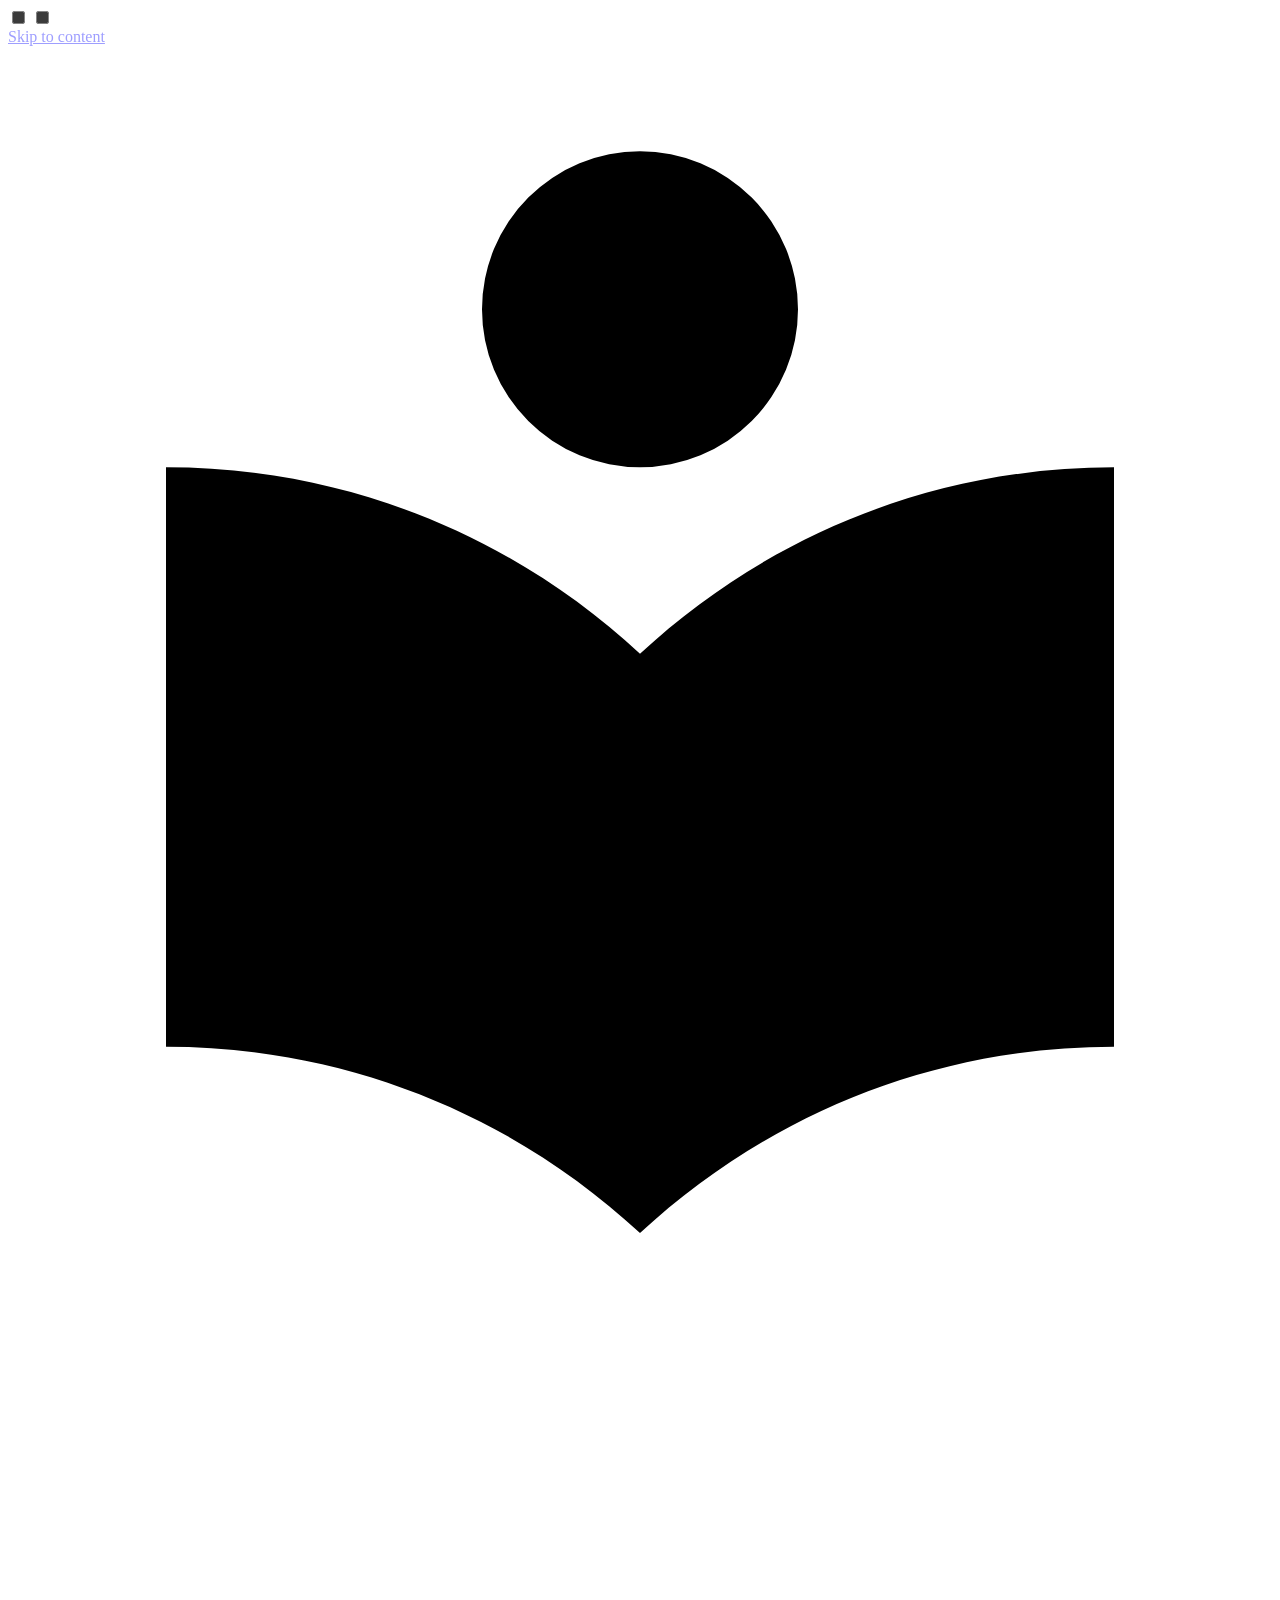
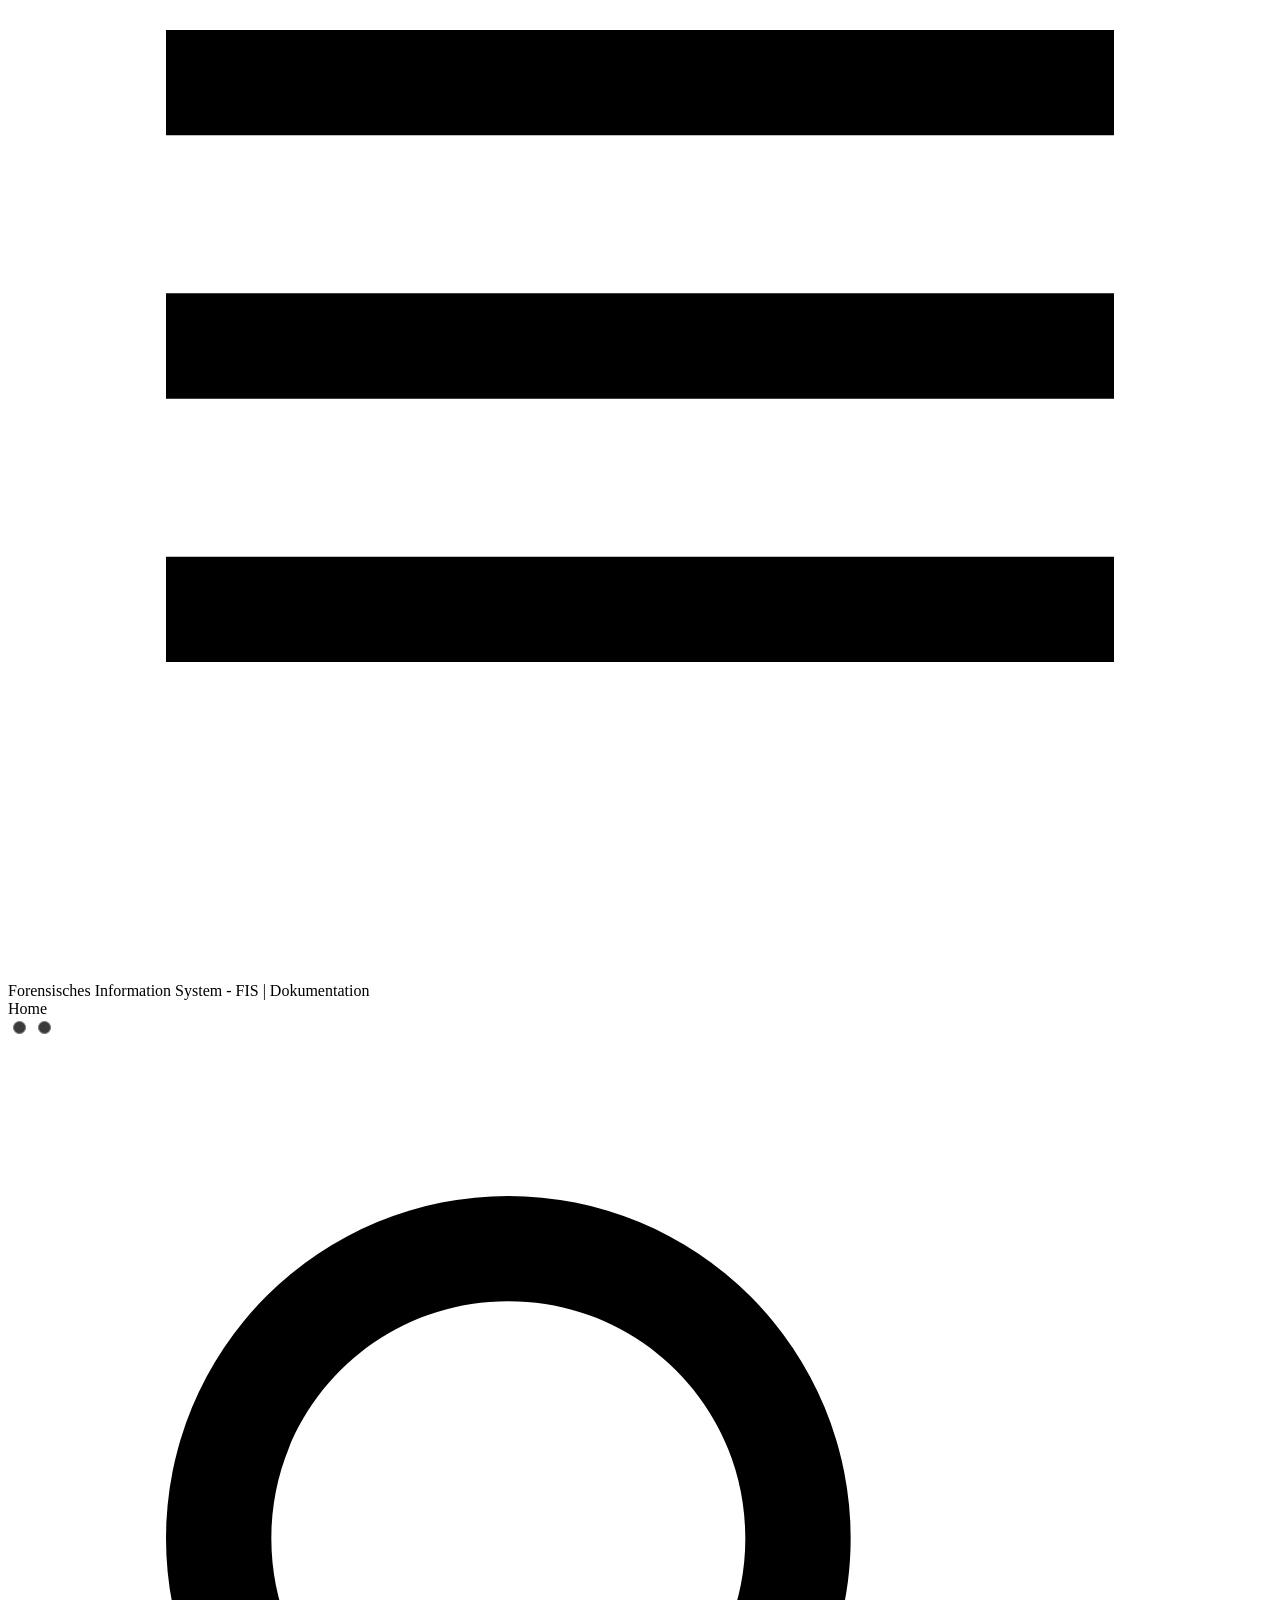
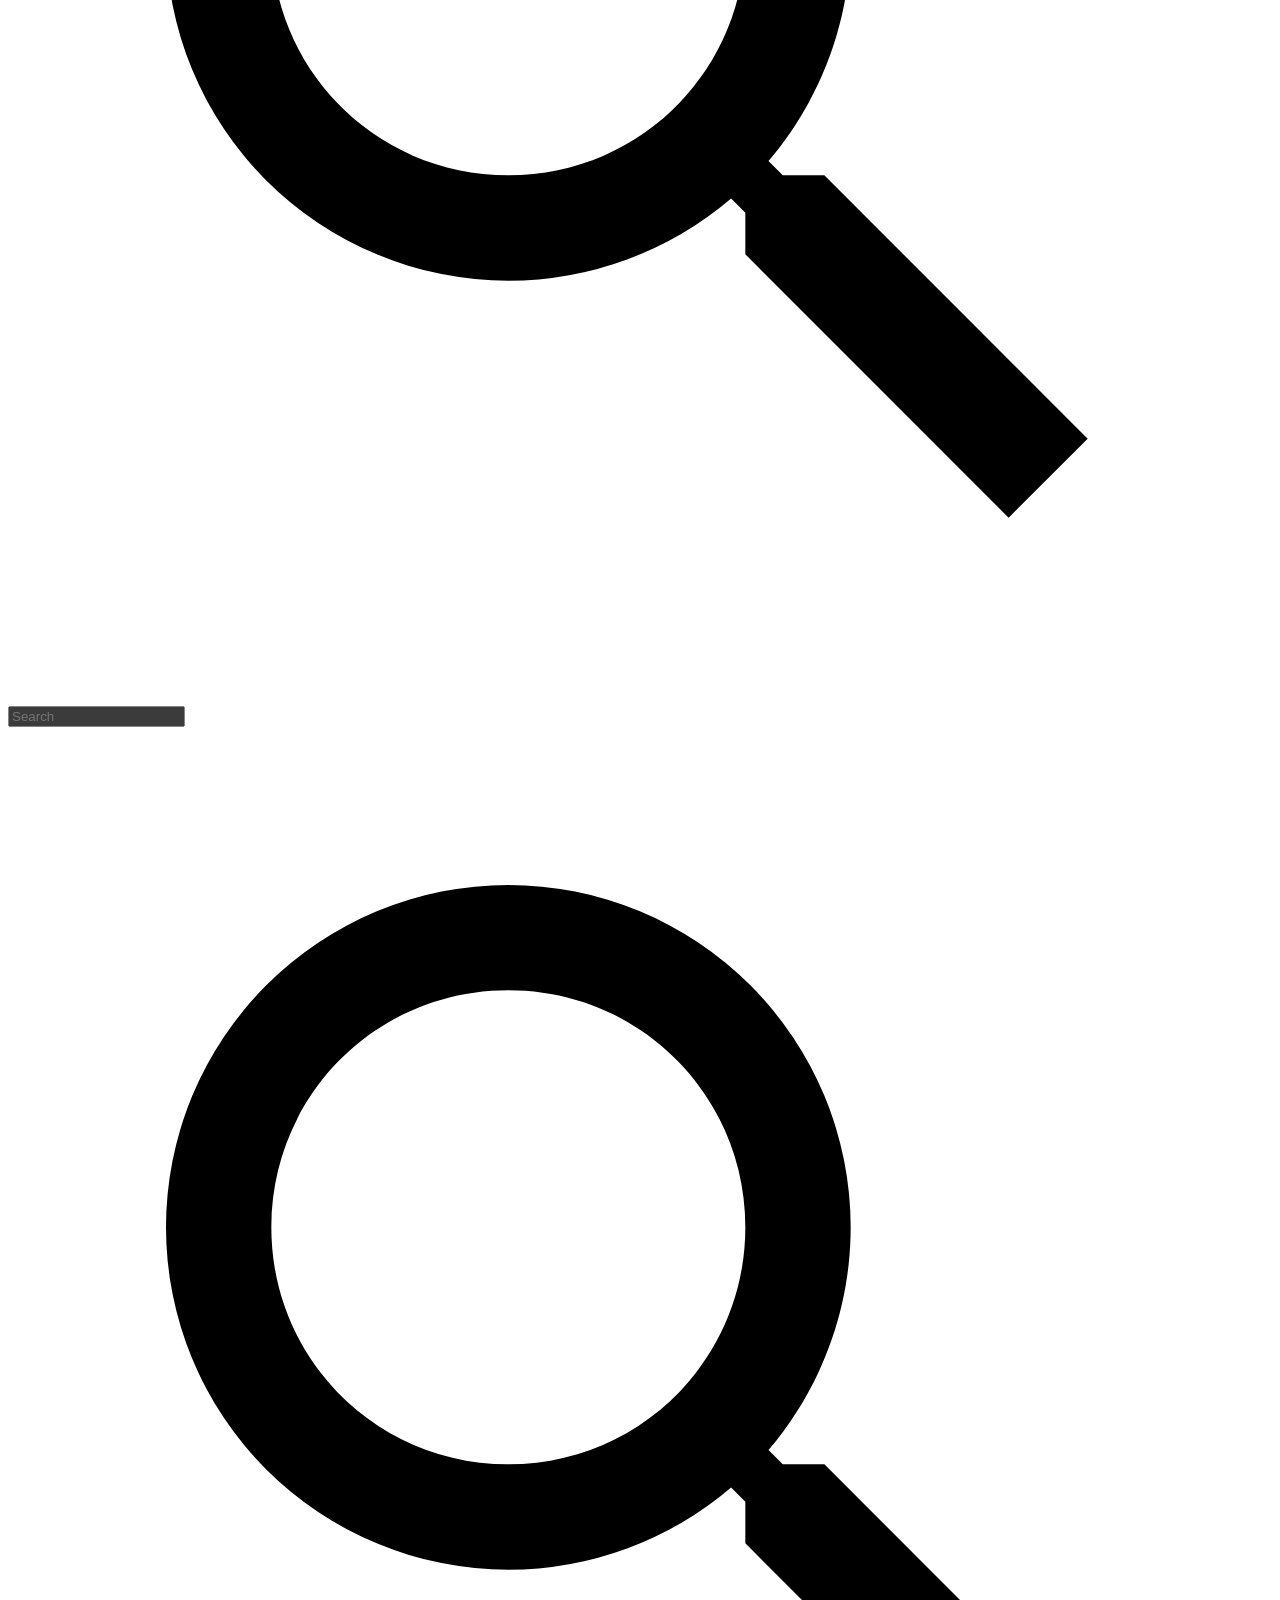
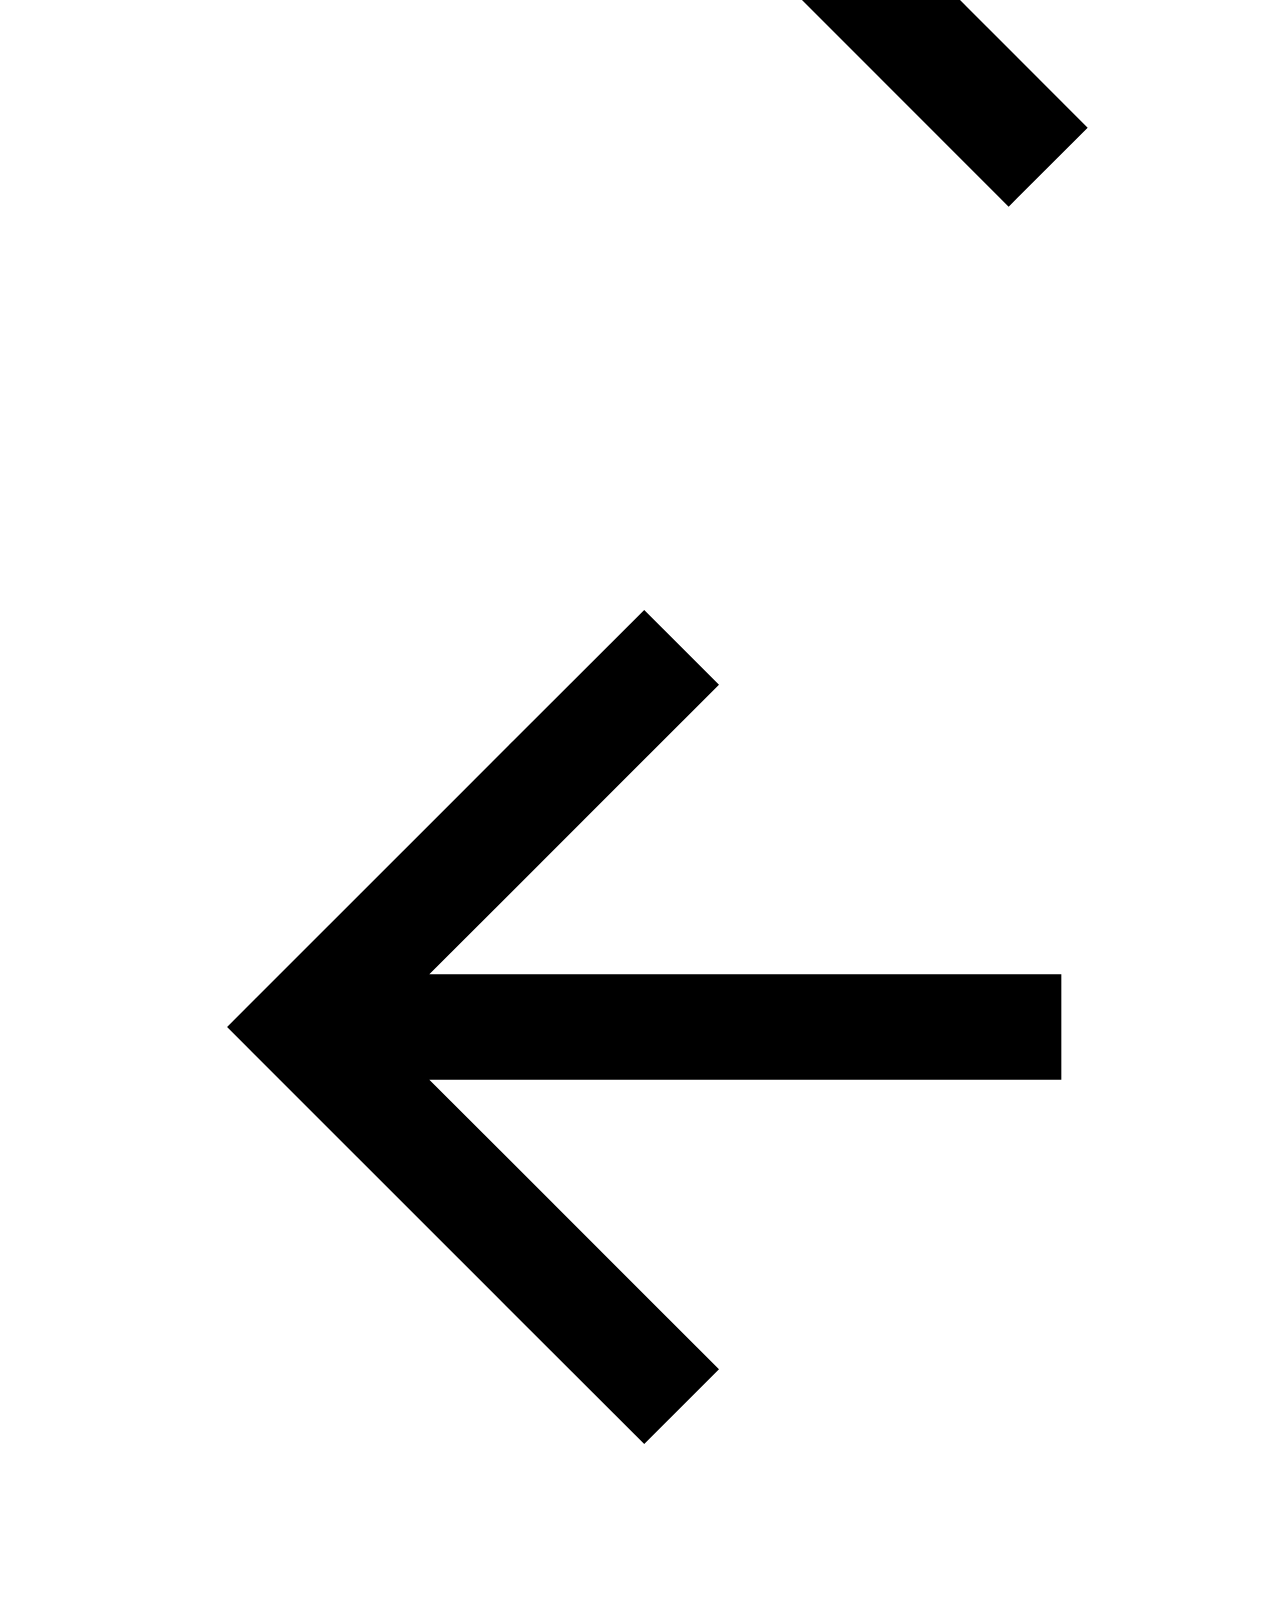
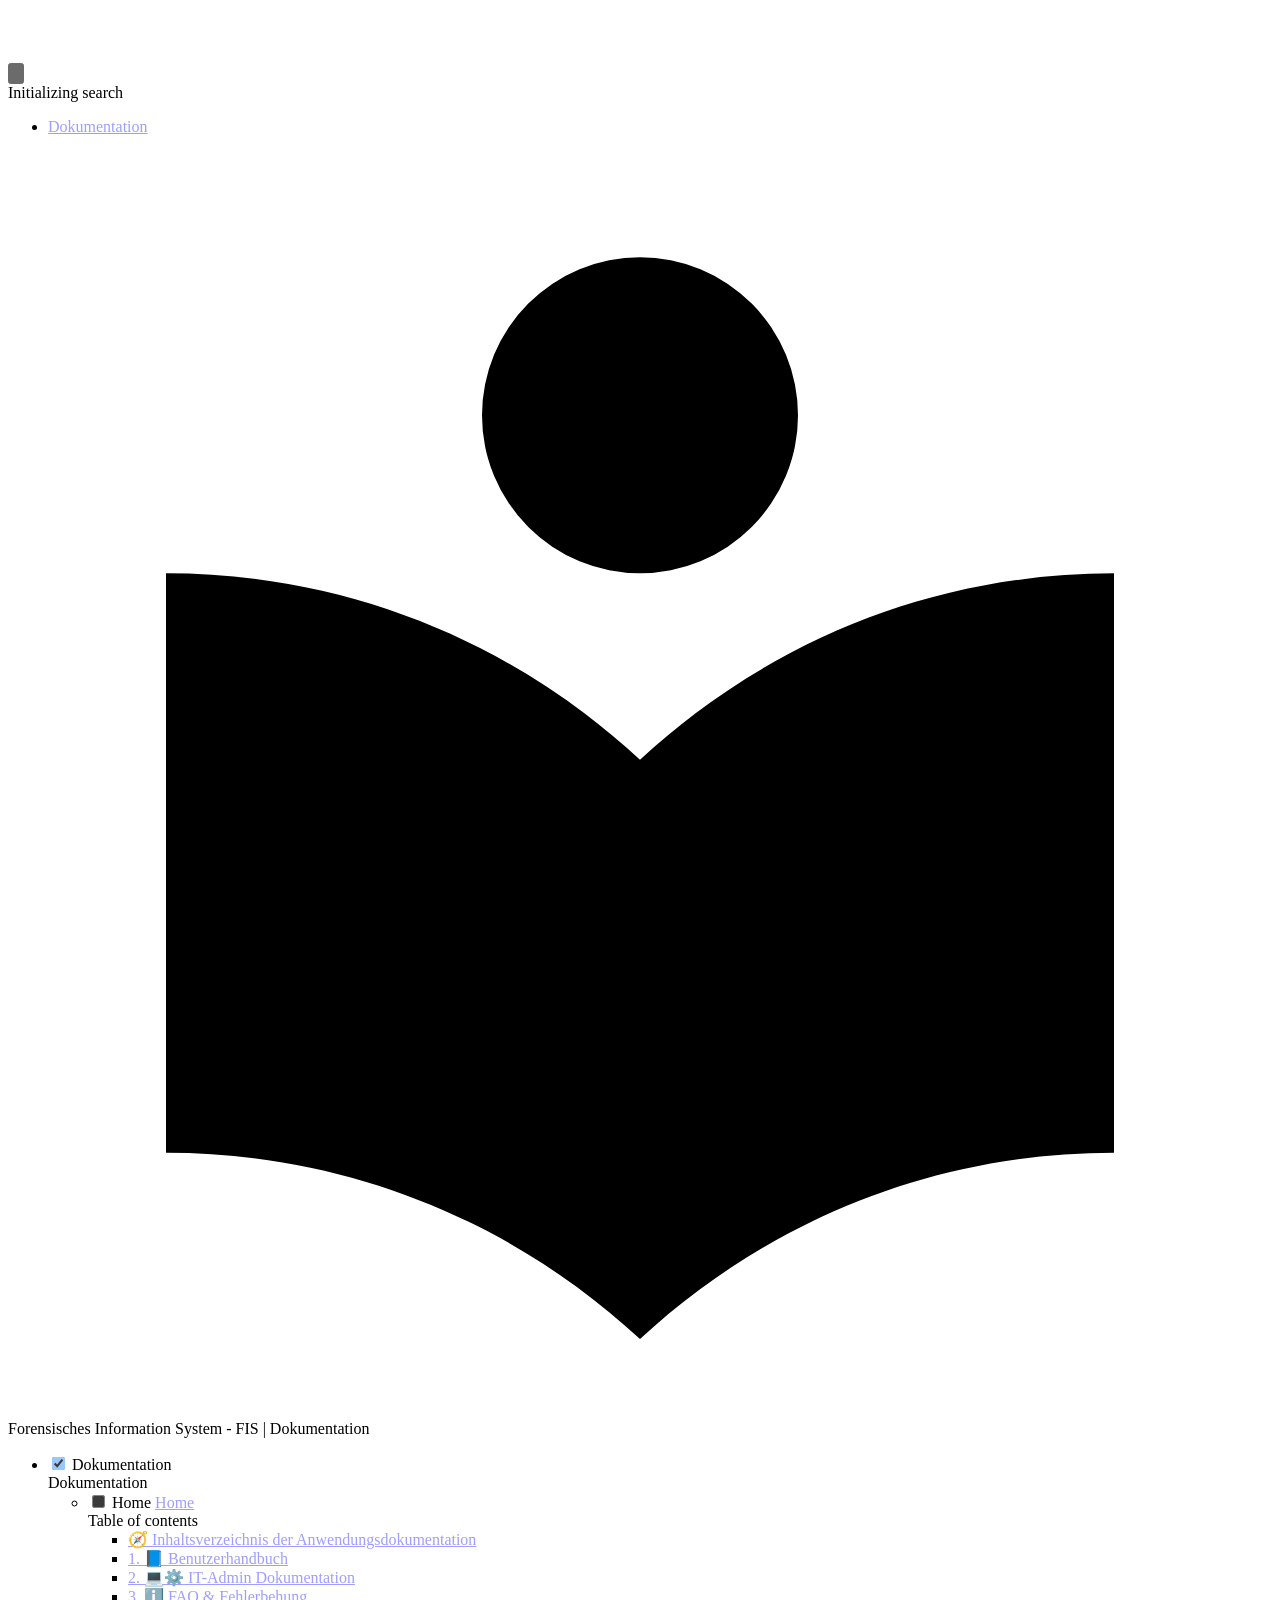
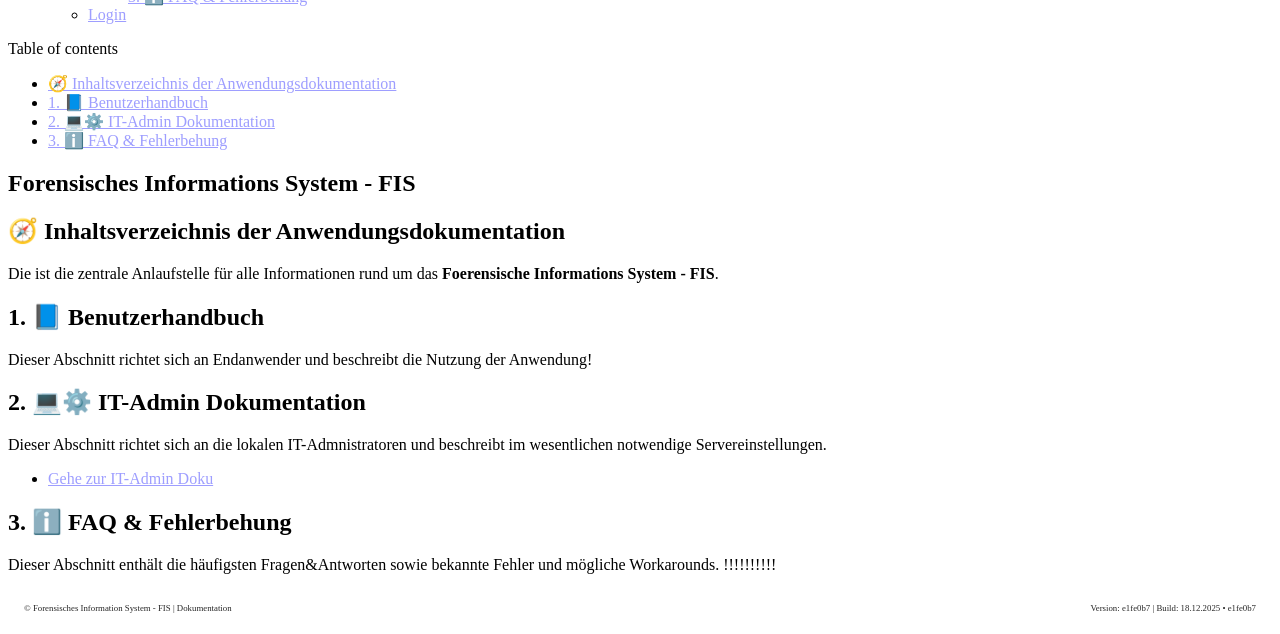
==== commit b4947895: "Docs: Update main branch changes (filtered push) [skip ci] MRV-X/FIS@e1fe0b7ce51e47c180b7d7d85cc83cc" ====
--- a/index.html
+++ b/index.html
@@ -599,7 +599,7 @@
 
   <div class="md-footer-custom__right">
     
-      <span>Version: f8625bc | Build: 18.12.2025 • f8625bc</span>
+      <span>Version: e1fe0b7 | Build: 18.12.2025 • e1fe0b7</span>
     
   </div>
 </footer>
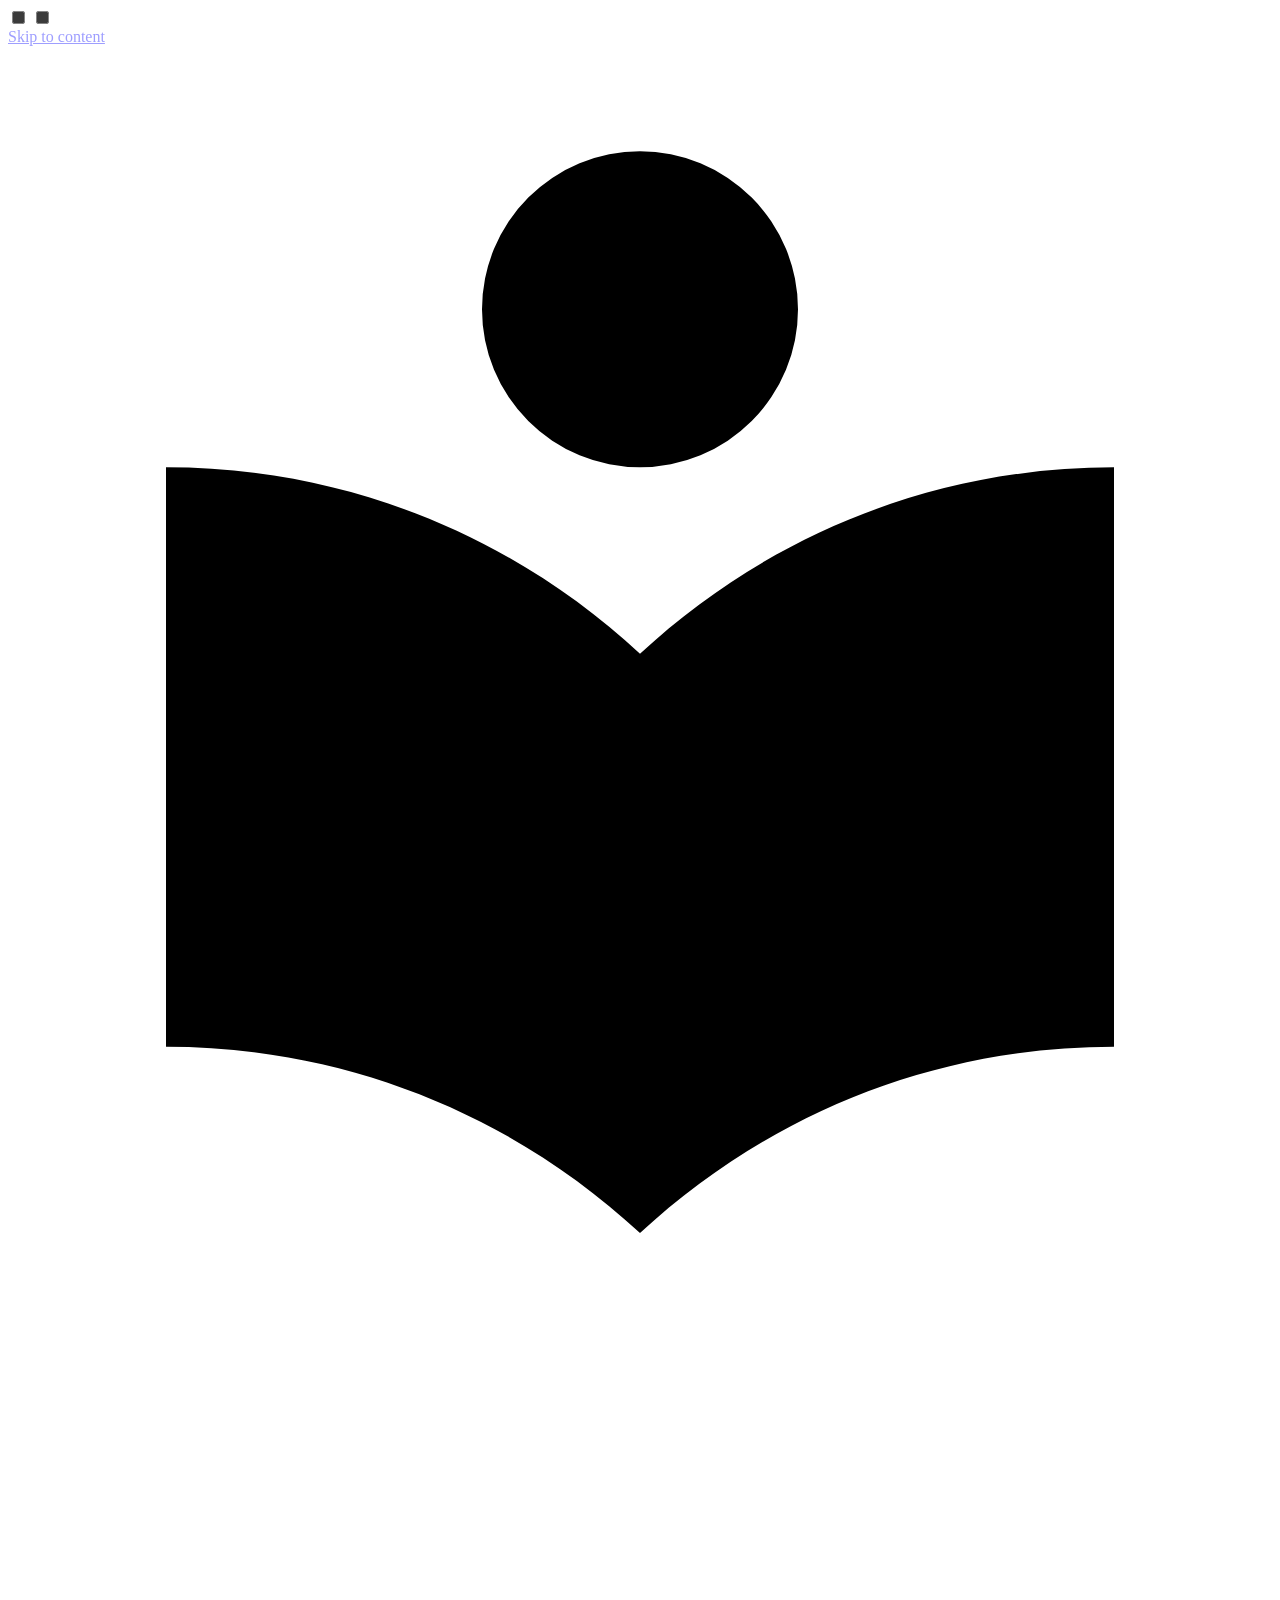
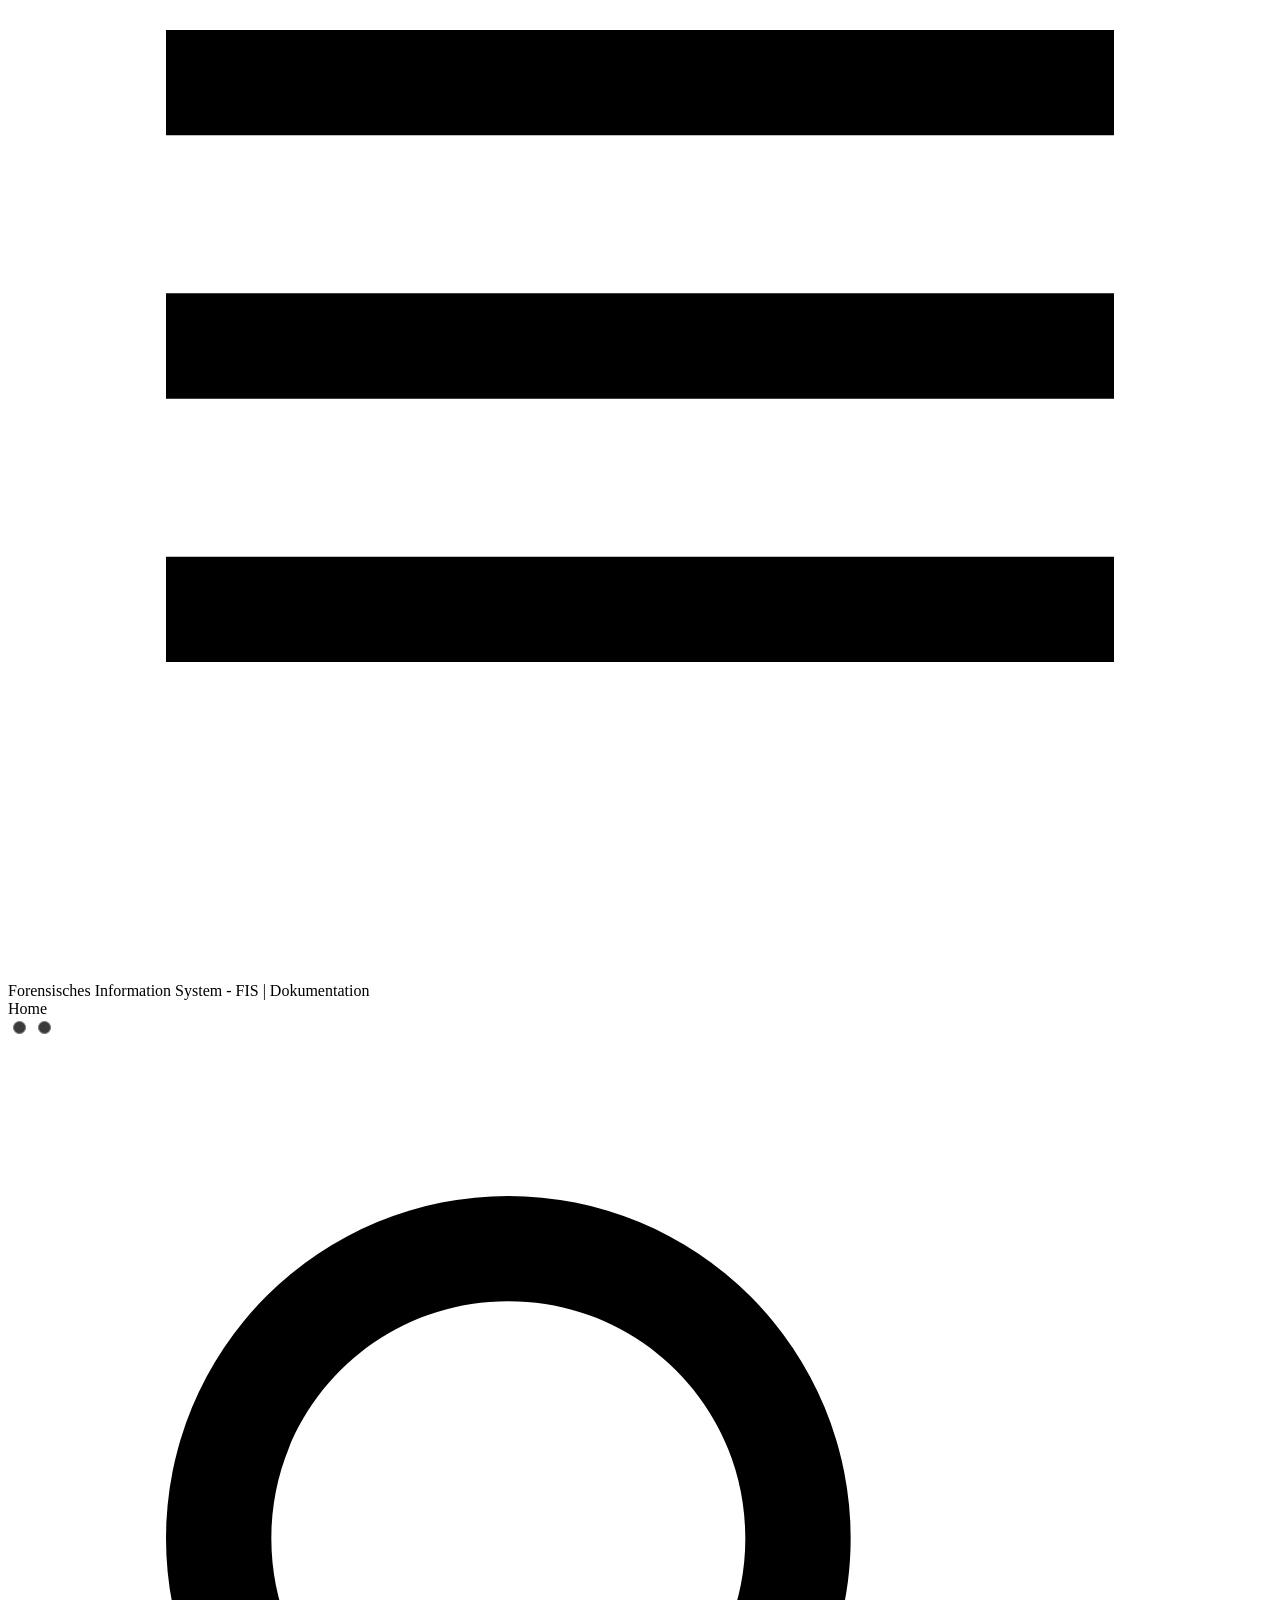
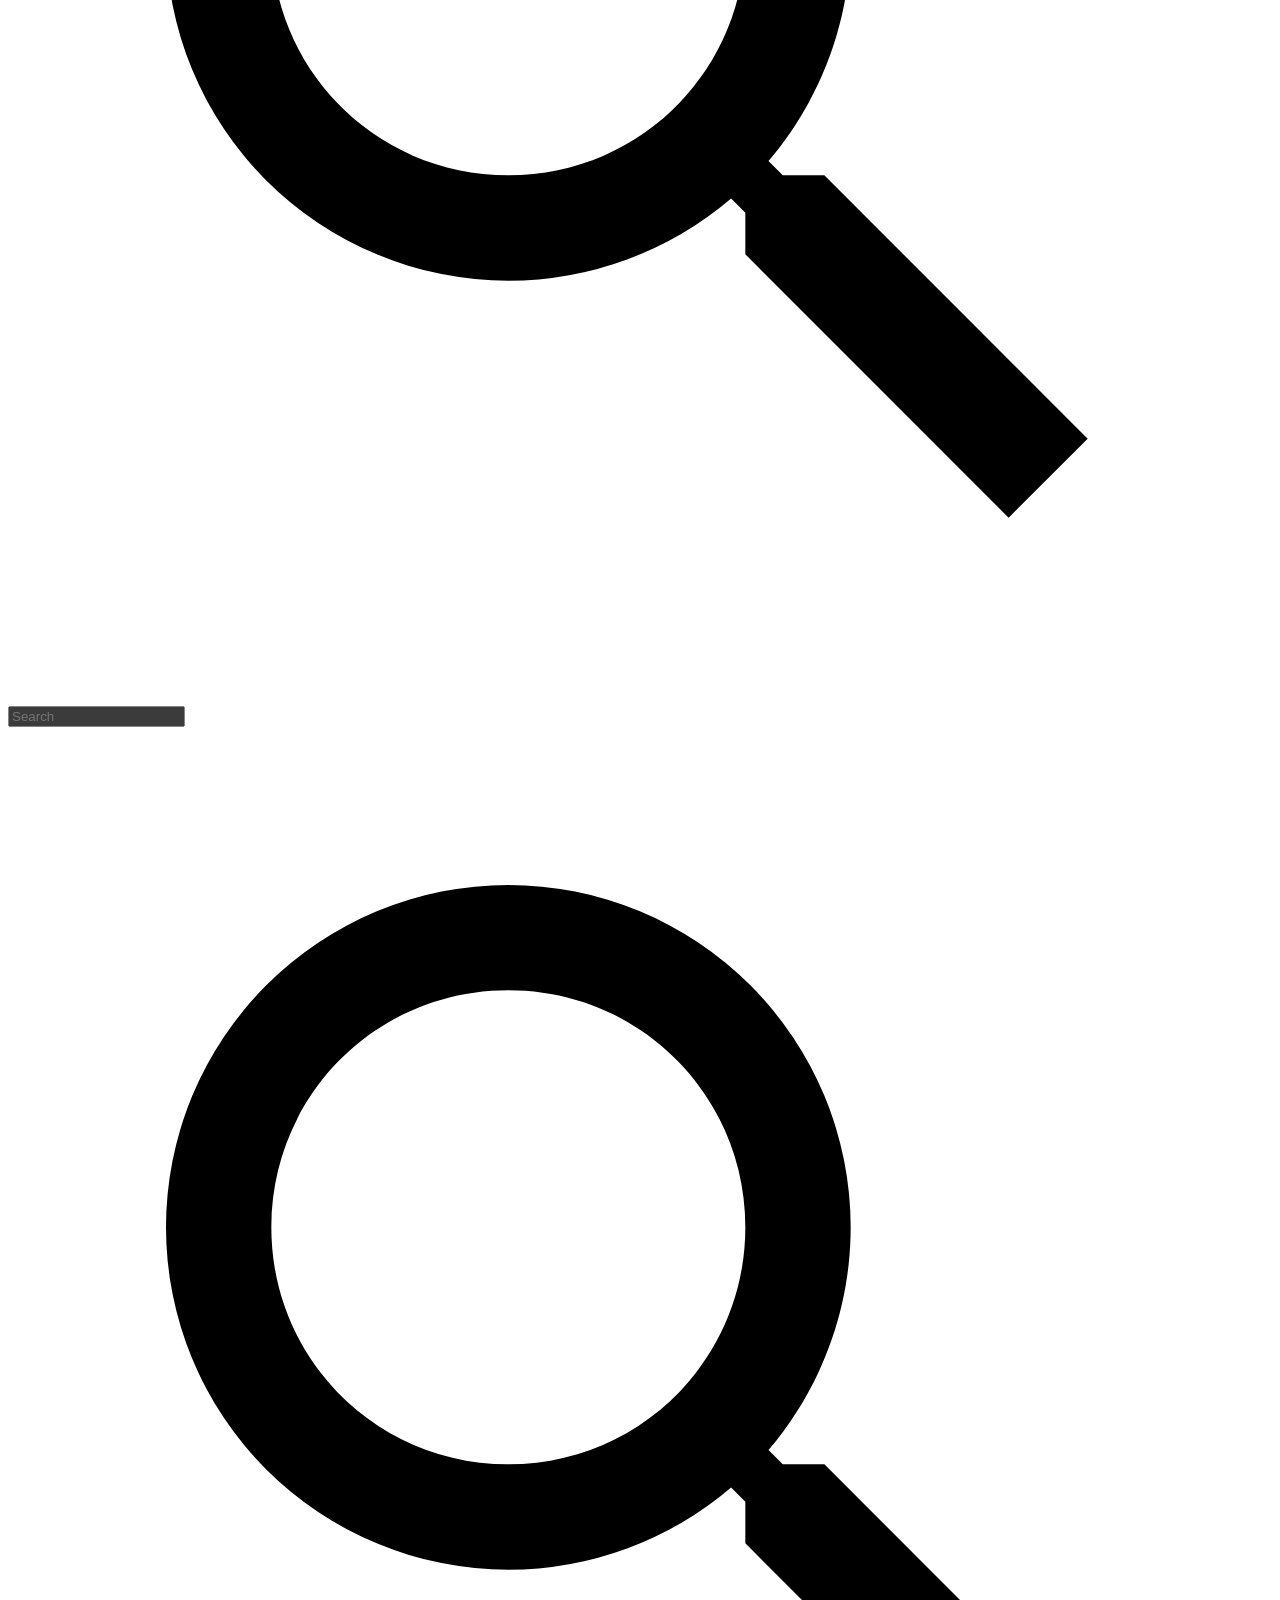
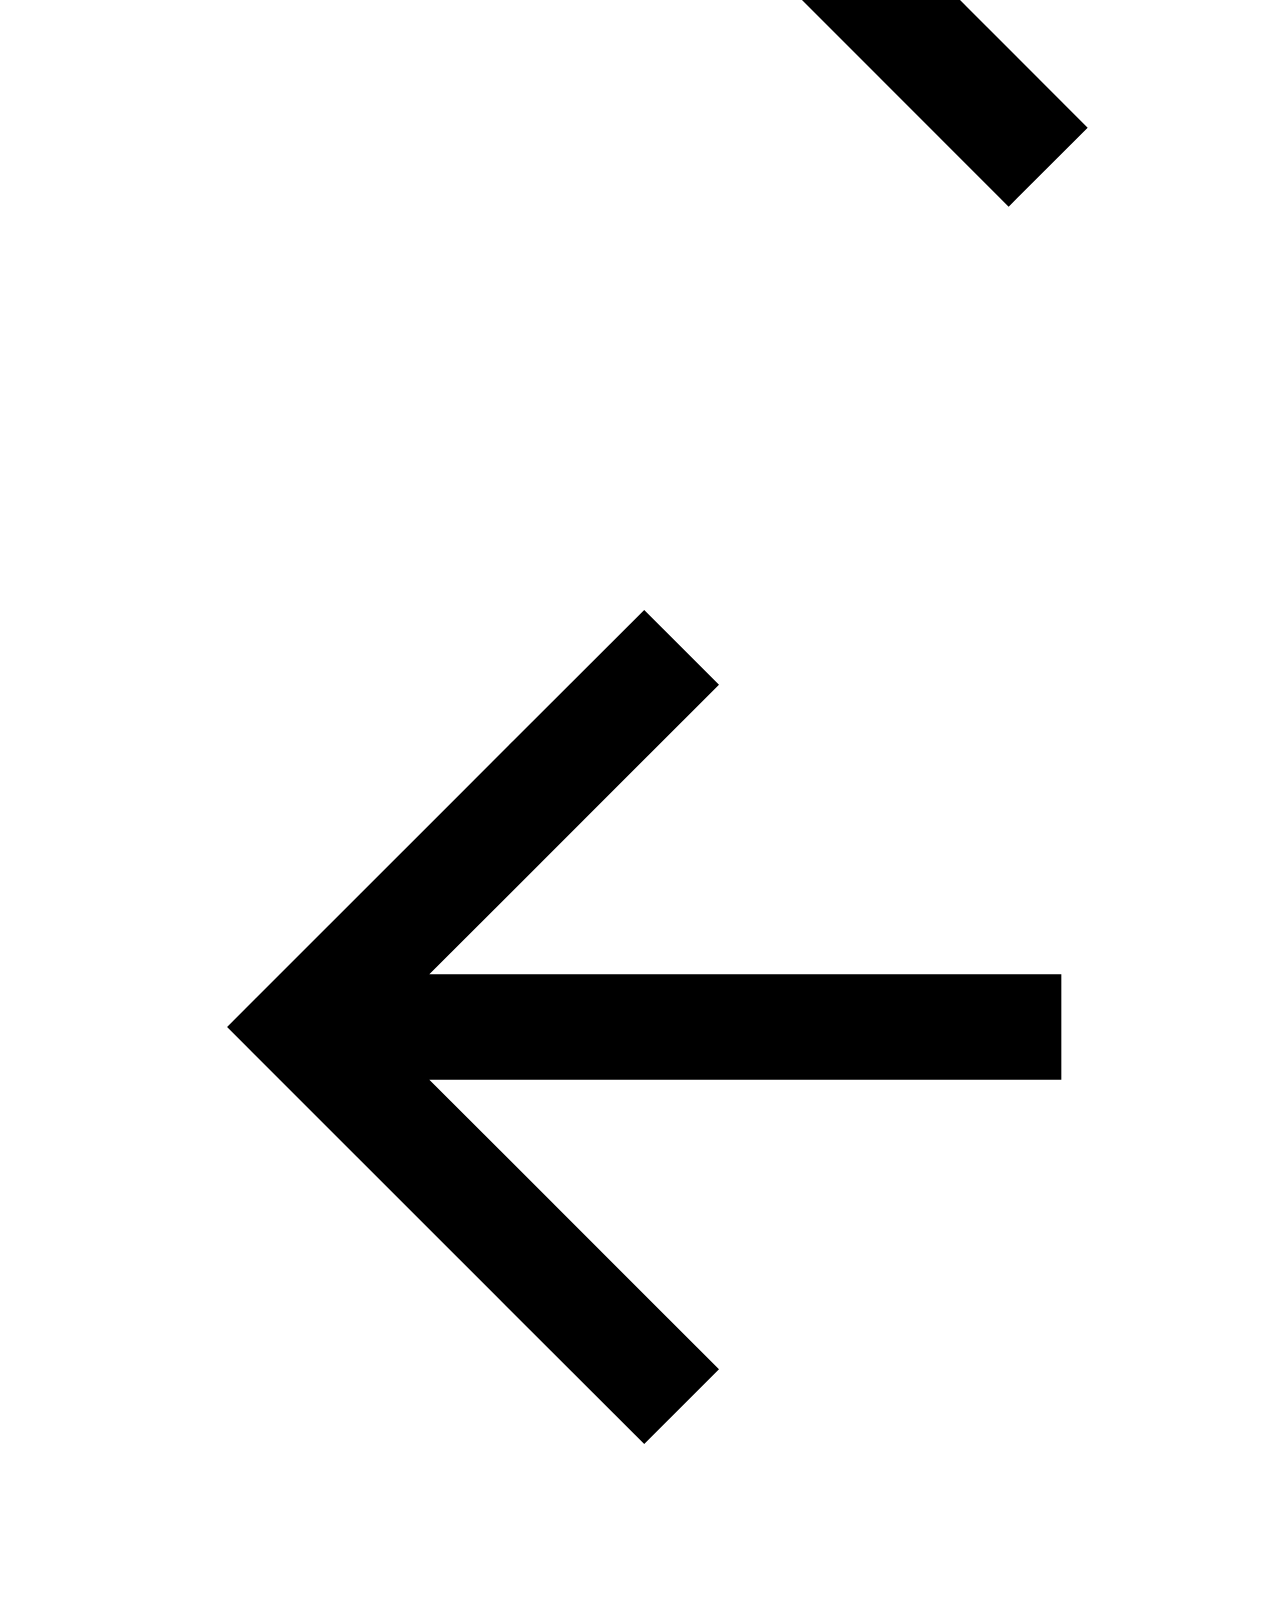
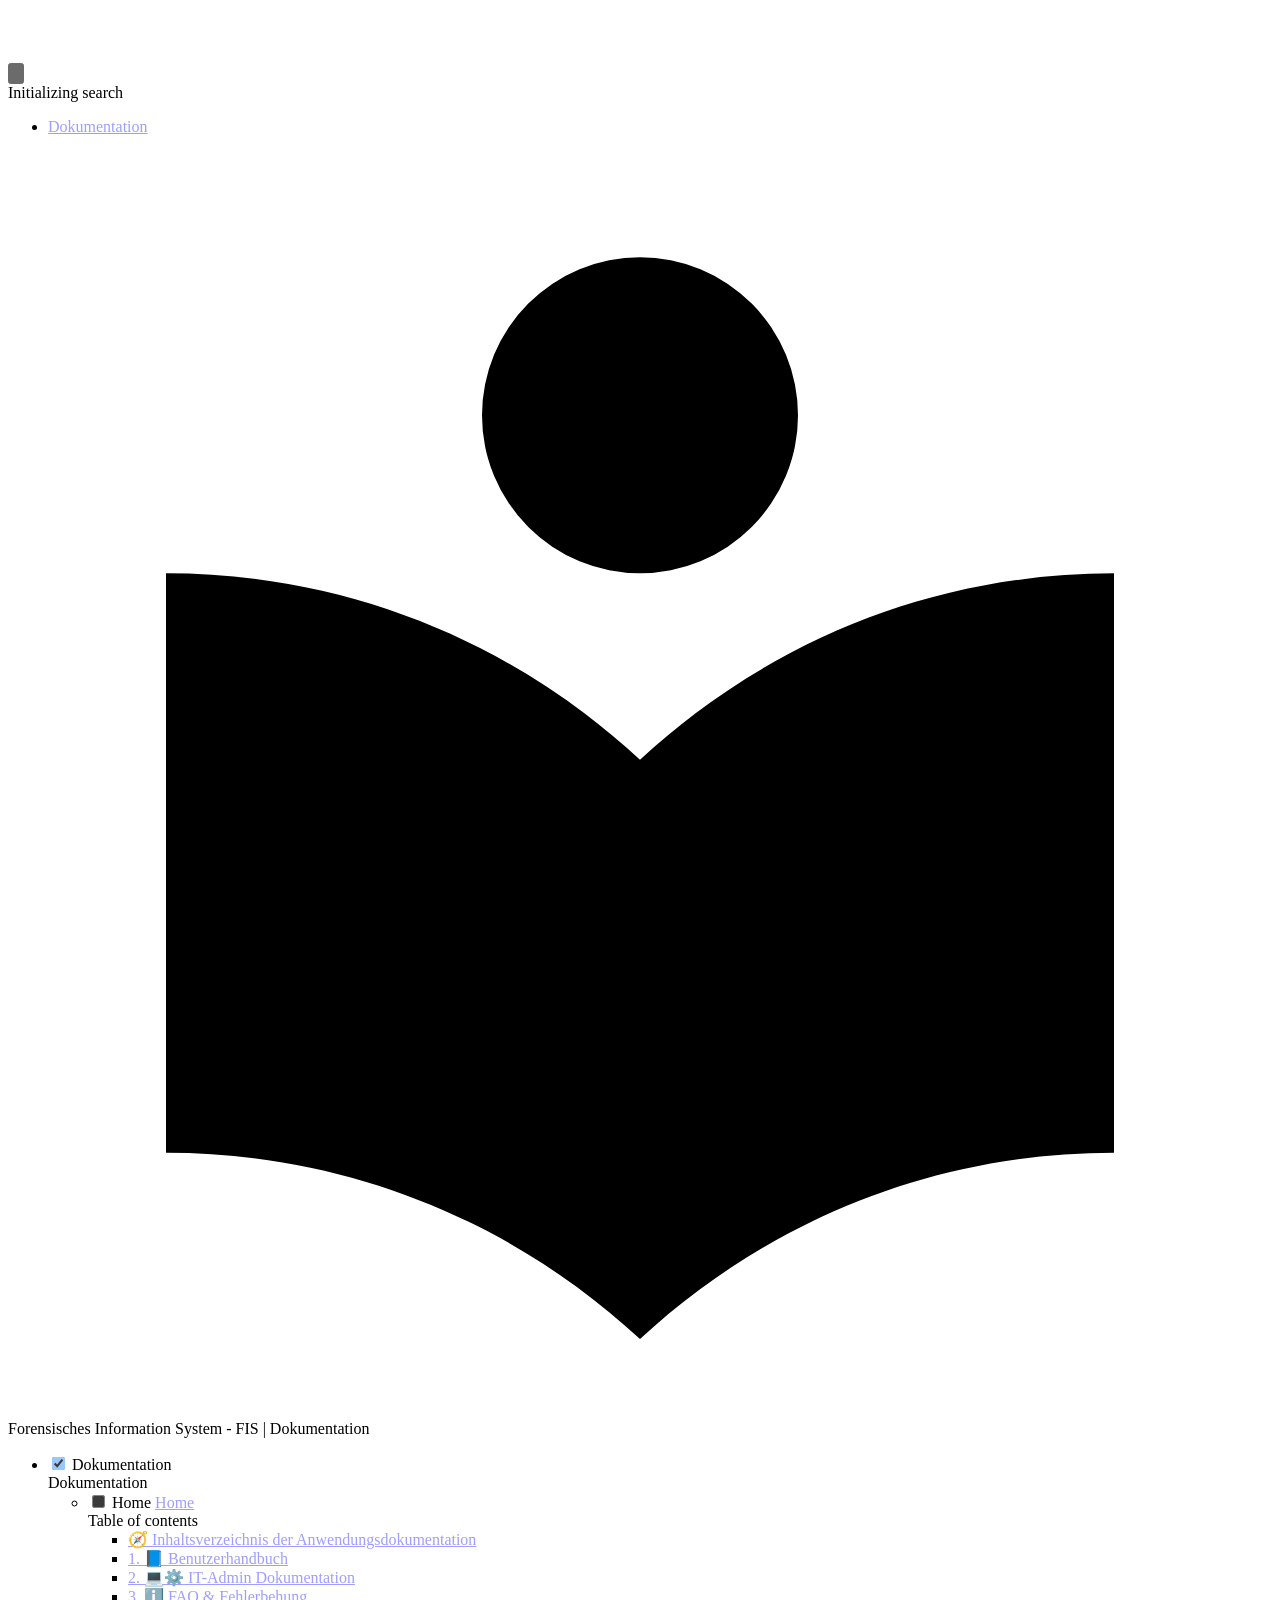
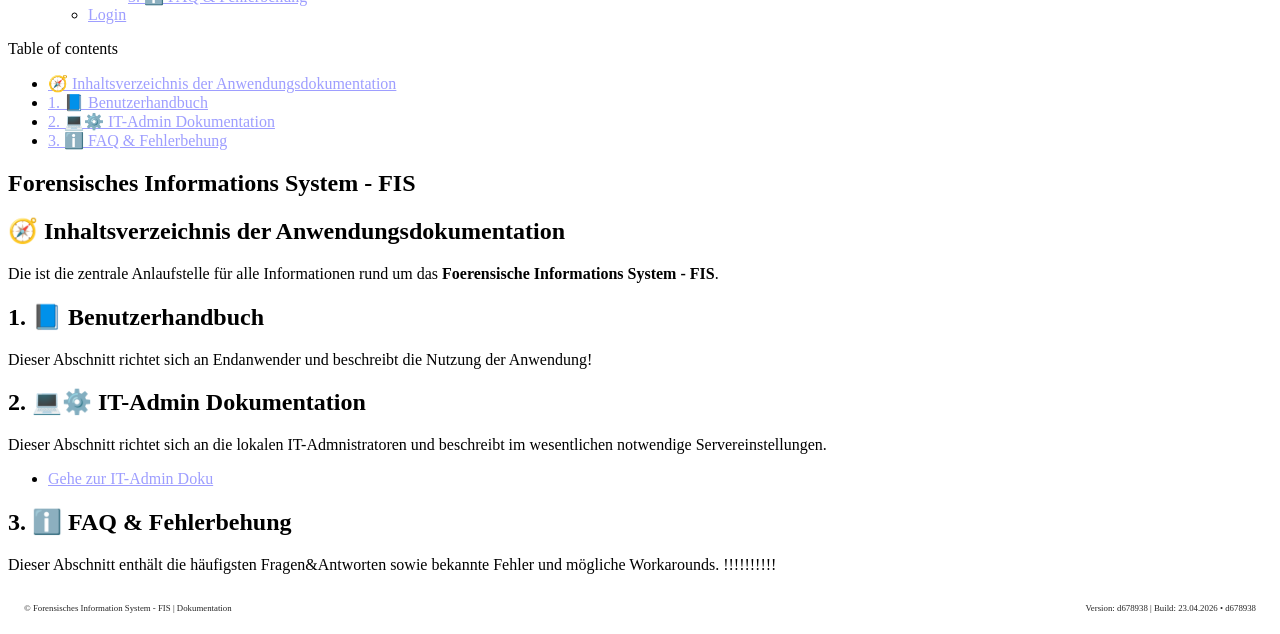
==== commit 745ca4e4: "Docs: Update main branch changes (filtered push) [skip ci] MRV-X/FIS@d678938e8855d3e76c4c0293e0a715e" ====
--- a/index.html
+++ b/index.html
@@ -19,7 +19,7 @@
       
       
       <link rel="icon" href="assets/images/favicon.png">
-      <meta name="generator" content="mkdocs-1.6.1, mkdocs-material-9.7.1">
+      <meta name="generator" content="mkdocs-1.6.1, mkdocs-material-9.7.6">
     
     
       
@@ -592,17 +592,17 @@
       </main>
       
         
-<footer class="md-footer-custom">
-  <div class="md-footer-custom__left">
-    <span>© Forensisches Information System - FIS | Dokumentation</span>
-  </div>
-
-  <div class="md-footer-custom__right">
-    
-      <span>Version: e1fe0b7 | Build: 18.12.2025 • e1fe0b7</span>
-    
-  </div>
-</footer>
+  <footer class="md-footer-custom">
+    <div class="md-footer-custom__left">
+      <span>© Forensisches Information System - FIS | Dokumentation</span>
+    </div>
+
+    <div class="md-footer-custom__right">
+      
+        <span>Version: d678938 | Build: 23.04.2026 • d678938</span>
+      
+    </div>
+  </footer>
 
       
     </div>
--- a/assets/stylesheets/footer.css
+++ b/assets/stylesheets/footer.css
@@ -39,4 +39,4 @@
     text-align: center;
     margin-top: 0.3rem;
   }
-}
+}
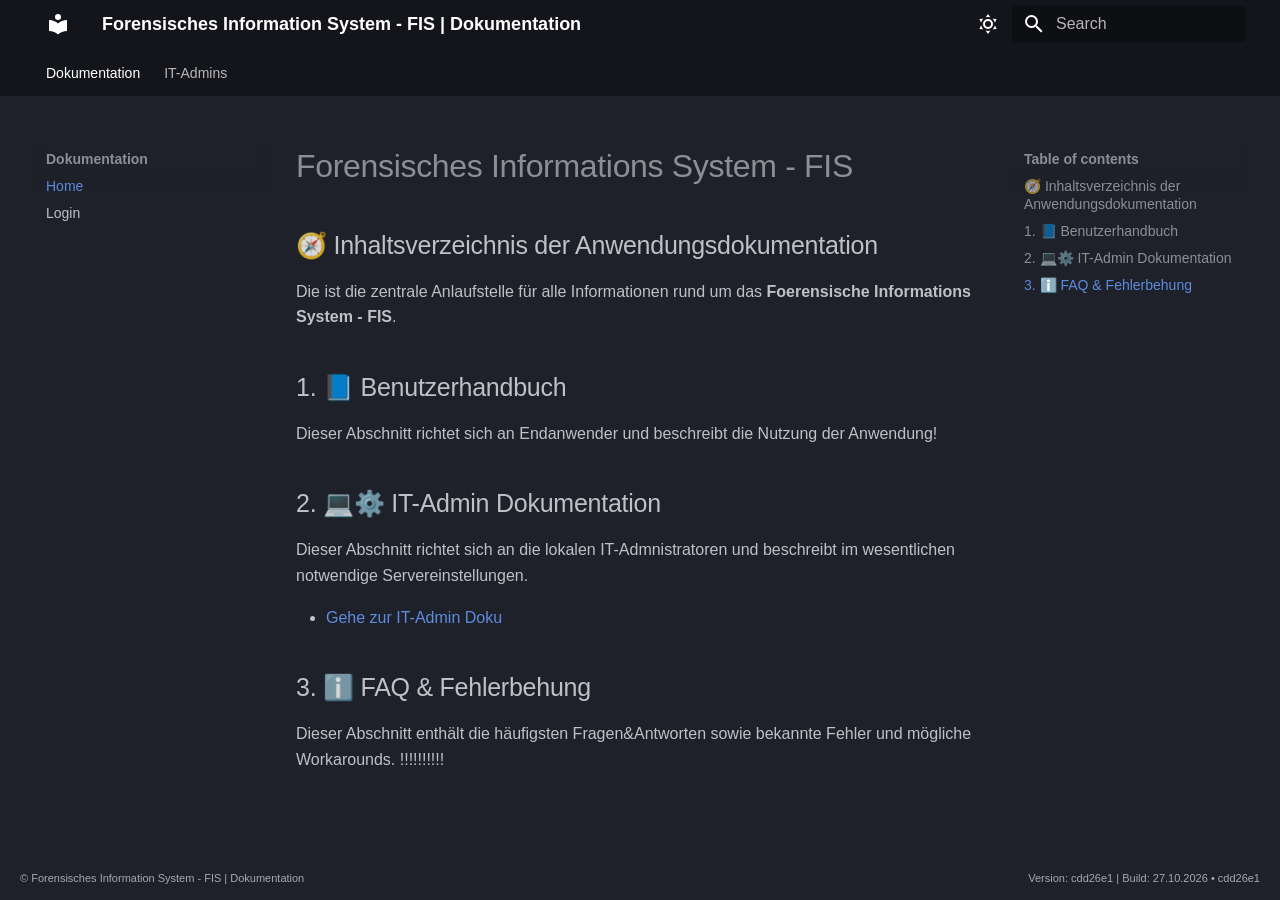
==== commit b225be52: "Docs: Update main branch changes (filtered push) [skip ci] MRV-X/FIS@cdd26e1843c936fa8b64cd4443aca55" ====
--- a/index.html
+++ b/index.html
@@ -19,7 +19,7 @@
       
       
       <link rel="icon" href="assets/images/favicon.png">
-      <meta name="generator" content="mkdocs-1.6.1, mkdocs-material-9.7.6">
+      <meta name="generator" content="mkdocs-1.6.1, mkdocs-material-9.7.7">
     
     
       
@@ -27,7 +27,7 @@
       
     
     
-      <link rel="stylesheet" href="assets/stylesheets/main.484c7ddc.min.css">
+      <link rel="stylesheet" href="assets/stylesheets/main.ec1eaa64.min.css">
       
         
         <link rel="stylesheet" href="assets/stylesheets/palette.ab4e12ef.min.css">
@@ -225,6 +225,26 @@
   
 
       
+        
+  
+  
+  
+  
+    
+    
+      <li class="md-tabs__item">
+        <a href="it_admins/" class="md-tabs__link">
+          
+  
+  
+  IT-Admins
+
+        </a>
+      </li>
+    
+  
+
+      
     </ul>
   </div>
 </nav>
@@ -449,6 +469,179 @@
     
   
     Login
+  
+
+    
+  </span>
+  
+  
+
+      </a>
+    </li>
+  
+
+              
+            
+          </ul>
+        </nav>
+      
+    </li>
+  
+
+    
+      
+      
+  
+  
+  
+  
+    
+    
+    
+    
+      
+      
+        
+      
+    
+    
+    <li class="md-nav__item md-nav__item--nested">
+      
+        
+        
+          
+        
+        <input class="md-nav__toggle md-toggle md-toggle--indeterminate" type="checkbox" id="__nav_2" >
+        
+          
+          <label class="md-nav__link" for="__nav_2" id="__nav_2_label" tabindex="0">
+            
+  
+  
+  <span class="md-ellipsis">
+    
+  
+    IT-Admins
+  
+
+    
+  </span>
+  
+  
+
+            <span class="md-nav__icon md-icon"></span>
+          </label>
+        
+        <nav class="md-nav" data-md-level="1" aria-labelledby="__nav_2_label" aria-expanded="false">
+          <label class="md-nav__title" for="__nav_2">
+            <span class="md-nav__icon md-icon"></span>
+            
+  
+    IT-Admins
+  
+
+          </label>
+          <ul class="md-nav__list" data-md-scrollfix>
+            
+              
+                
+  
+  
+  
+  
+    <li class="md-nav__item">
+      <a href="it_admins/" class="md-nav__link">
+        
+  
+  
+  <span class="md-ellipsis">
+    
+  
+    Übersicht
+  
+
+    
+  </span>
+  
+  
+
+      </a>
+    </li>
+  
+
+              
+            
+              
+                
+  
+  
+  
+  
+    <li class="md-nav__item">
+      <a href="it_admins/installation/" class="md-nav__link">
+        
+  
+  
+  <span class="md-ellipsis">
+    
+  
+    Installation und Betrieb
+  
+
+    
+  </span>
+  
+  
+
+      </a>
+    </li>
+  
+
+              
+            
+              
+                
+  
+  
+  
+  
+    <li class="md-nav__item">
+      <a href="it_admins/schedules/" class="md-nav__link">
+        
+  
+  
+  <span class="md-ellipsis">
+    
+  
+    Serverzeitpläne
+  
+
+    
+  </span>
+  
+  
+
+      </a>
+    </li>
+  
+
+              
+            
+              
+                
+  
+  
+  
+  
+    <li class="md-nav__item">
+      <a href="it_admins/render/" class="md-nav__link">
+        
+  
+  
+  <span class="md-ellipsis">
+    
+  
+    Render-Testbetrieb
   
 
     
@@ -599,7 +792,7 @@
 
     <div class="md-footer-custom__right">
       
-        <span>Version: d678938 | Build: 23.04.2026 • d678938</span>
+        <span>Version: cdd26e1 | Build: 27.10.2026 • cdd26e1</span>
       
     </div>
   </footer>
@@ -617,7 +810,7 @@
       <script id="__config" type="application/json">{"annotate": null, "base": ".", "features": ["navigation.instant", "navigation.tracking", "navigation.tabs", "navigation.sections", "navigation.expand"], "search": "assets/javascripts/workers/search.2c215733.min.js", "tags": null, "translations": {"clipboard.copied": "Copied to clipboard", "clipboard.copy": "Copy to clipboard", "search.result.more.one": "1 more on this page", "search.result.more.other": "# more on this page", "search.result.none": "No matching documents", "search.result.one": "1 matching document", "search.result.other": "# matching documents", "search.result.placeholder": "Type to start searching", "search.result.term.missing": "Missing", "select.version": "Select version"}, "version": null}</script>
     
     
-      <script src="assets/javascripts/bundle.79ae519e.min.js"></script>
+      <script src="assets/javascripts/bundle.d7400e89.min.js"></script>
       
     
   </body>
--- a/assets/stylesheets/main.ec1eaa64.min.css
+++ b/assets/stylesheets/main.ec1eaa64.min.css
@@ -0,0 +1 @@
+@charset "UTF-8";html{-webkit-text-size-adjust:none;-moz-text-size-adjust:none;text-size-adjust:none;box-sizing:border-box}*,:after,:before{box-sizing:inherit}@media (prefers-reduced-motion){*,:after,:before{transition:none!important}}body{margin:0}a,button,input,label{-webkit-tap-highlight-color:transparent}a{color:inherit;text-decoration:none}hr{border:0;box-sizing:initial;display:block;height:.05rem;overflow:visible;padding:0}small{font-size:80%}sub,sup{line-height:1em}img{border-style:none}table{border-collapse:initial;border-spacing:0}td,th{font-weight:400;vertical-align:top}button{background:#0000;border:0;font-family:inherit;font-size:inherit;margin:0;padding:0}input{border:0;outline:none}:root{--md-primary-fg-color:#4051b5;--md-primary-fg-color--light:#5d6cc0;--md-primary-fg-color--dark:#303fa1;--md-primary-bg-color:#fff;--md-primary-bg-color--light:#ffffffb3;--md-accent-fg-color:#526cfe;--md-accent-fg-color--transparent:#526cfe1a;--md-accent-bg-color:#fff;--md-accent-bg-color--light:#ffffffb3}[data-md-color-scheme=default]{color-scheme:light}[data-md-color-scheme=default] img[src$="#gh-dark-mode-only"],[data-md-color-scheme=default] img[src$="#only-dark"]{display:none}:root,[data-md-color-scheme=default]{--md-hue:225deg;--md-default-fg-color:#000000de;--md-default-fg-color--light:#0000008a;--md-default-fg-color--lighter:#00000052;--md-default-fg-color--lightest:#00000012;--md-default-bg-color:#fff;--md-default-bg-color--light:#ffffffb3;--md-default-bg-color--lighter:#ffffff4d;--md-default-bg-color--lightest:#ffffff1f;--md-code-fg-color:#36464e;--md-code-bg-color:#f5f5f5;--md-code-bg-color--light:#f5f5f5b3;--md-code-bg-color--lighter:#f5f5f54d;--md-code-hl-color:#4287ff;--md-code-hl-color--light:#4287ff1a;--md-code-hl-number-color:#d52a2a;--md-code-hl-special-color:#db1457;--md-code-hl-function-color:#a846b9;--md-code-hl-constant-color:#6e59d9;--md-code-hl-keyword-color:#3f6ec6;--md-code-hl-string-color:#1c7d4d;--md-code-hl-name-color:var(--md-code-fg-color);--md-code-hl-operator-color:var(--md-default-fg-color--light);--md-code-hl-punctuation-color:var(--md-default-fg-color--light);--md-code-hl-comment-color:var(--md-default-fg-color--light);--md-code-hl-generic-color:var(--md-default-fg-color--light);--md-code-hl-variable-color:var(--md-default-fg-color--light);--md-typeset-color:var(--md-default-fg-color);--md-typeset-a-color:var(--md-primary-fg-color);--md-typeset-del-color:#f5503d26;--md-typeset-ins-color:#0bd57026;--md-typeset-kbd-color:#fafafa;--md-typeset-kbd-accent-color:#fff;--md-typeset-kbd-border-color:#b8b8b8;--md-typeset-mark-color:#ffff0080;--md-typeset-table-color:#0000001f;--md-typeset-table-color--light:rgba(0,0,0,.035);--md-admonition-fg-color:var(--md-default-fg-color);--md-admonition-bg-color:var(--md-default-bg-color);--md-warning-fg-color:#000000de;--md-warning-bg-color:#ff9;--md-footer-fg-color:#fff;--md-footer-fg-color--light:#ffffffb3;--md-footer-fg-color--lighter:#ffffff73;--md-footer-bg-color:#000000de;--md-footer-bg-color--dark:#00000052;--md-shadow-z1:0 0.2rem 0.5rem #0000000d,0 0 0.05rem #0000001a;--md-shadow-z2:0 0.2rem 0.5rem #0000001a,0 0 0.05rem #00000040;--md-shadow-z3:0 0.2rem 0.5rem #0003,0 0 0.05rem #00000059}.md-icon svg{fill:currentcolor;display:block;height:1.2rem;width:1.2rem}body{-webkit-font-smoothing:antialiased;-moz-osx-font-smoothing:grayscale;--md-text-font-family:var(--md-text-font,_),-apple-system,BlinkMacSystemFont,Helvetica,Arial,sans-serif;--md-code-font-family:var(--md-code-font,_),SFMono-Regular,Consolas,Menlo,monospace}aside,body,input{font-feature-settings:"kern","liga";color:var(--md-typeset-color);font-family:var(--md-text-font-family)}code,kbd,pre{font-feature-settings:"kern";font-family:var(--md-code-font-family)}:root{--md-typeset-table-sort-icon:url('data:image/svg+xml;charset=utf-8,<svg xmlns="http://www.w3.org/2000/svg" viewBox="0 0 24 24"><path d="m18 21-4-4h3V7h-3l4-4 4 4h-3v10h3M2 19v-2h10v2M2 13v-2h7v2M2 7V5h4v2z"/></svg>');--md-typeset-table-sort-icon--asc:url('data:image/svg+xml;charset=utf-8,<svg xmlns="http://www.w3.org/2000/svg" viewBox="0 0 24 24"><path d="M19 17h3l-4 4-4-4h3V3h2M2 17h10v2H2M6 5v2H2V5m0 6h7v2H2z"/></svg>');--md-typeset-table-sort-icon--desc:url('data:image/svg+xml;charset=utf-8,<svg xmlns="http://www.w3.org/2000/svg" viewBox="0 0 24 24"><path d="M19 7h3l-4-4-4 4h3v14h2M2 17h10v2H2M6 5v2H2V5m0 6h7v2H2z"/></svg>')}.md-typeset{-webkit-print-color-adjust:exact;color-adjust:exact;font-size:.8rem;line-height:1.6;overflow-wrap:break-word}@media print{.md-typeset{font-size:.68rem}}.md-typeset blockquote,.md-typeset dl,.md-typeset figure,.md-typeset ol,.md-typeset pre,.md-typeset ul{margin-bottom:1em;margin-top:1em}.md-typeset h1{color:var(--md-default-fg-color--light);font-size:2em;line-height:1.3;margin:0 0 1.25em}.md-typeset h1,.md-typeset h2{font-weight:300;letter-spacing:-.01em}.md-typeset h2{font-size:1.5625em;line-height:1.4;margin:1.6em 0 .64em}.md-typeset h3{font-size:1.25em;font-weight:400;letter-spacing:-.01em;line-height:1.5;margin:1.6em 0 .8em}.md-typeset h2+h3{margin-top:.8em}.md-typeset h4{font-weight:700;letter-spacing:-.01em;margin:1em 0}.md-typeset h5,.md-typeset h6{color:var(--md-default-fg-color--light);font-size:.8em;font-weight:700;letter-spacing:-.01em;margin:1.25em 0}.md-typeset h5{text-transform:uppercase}.md-typeset h5 code{text-transform:none}.md-typeset hr{border-bottom:.05rem solid var(--md-default-fg-color--lightest);display:flow-root;margin:1.5em 0}.md-typeset a{color:var(--md-typeset-a-color);word-break:break-word}.md-typeset a,.md-typeset a:before{transition:color 125ms}.md-typeset a:focus,.md-typeset a:hover{color:var(--md-accent-fg-color)}.md-typeset a:focus code,.md-typeset a:hover code{background-color:var(--md-accent-fg-color--transparent);color:var(--md-accent-fg-color)}.md-typeset a code{color:var(--md-typeset-a-color)}.md-typeset a.focus-visible{outline-color:var(--md-accent-fg-color);outline-offset:.2rem}.md-typeset code,.md-typeset kbd,.md-typeset pre{color:var(--md-code-fg-color);direction:ltr;font-variant-ligatures:none;transition:background-color 125ms}@media print{.md-typeset code,.md-typeset kbd,.md-typeset pre{white-space:pre-wrap}}.md-typeset code{background-color:var(--md-code-bg-color);border-radius:.1rem;-webkit-box-decoration-break:clone;box-decoration-break:clone;font-size:.85em;padding:0 .2941176471em;transition:color 125ms,background-color 125ms;word-break:break-word}.md-typeset code:not(.focus-visible){-webkit-tap-highlight-color:transparent;outline:none}.md-typeset pre{display:flow-root;line-height:1.4;position:relative}.md-typeset pre>code{-webkit-box-decoration-break:slice;box-decoration-break:slice;box-shadow:none;display:block;margin:0;outline-color:var(--md-accent-fg-color);overflow:auto;padding:.7720588235em 1.1764705882em;scrollbar-color:var(--md-default-fg-color--lighter) #0000;scrollbar-width:thin;touch-action:auto;word-break:normal}.md-typeset pre>code:hover{scrollbar-color:var(--md-accent-fg-color) #0000}.md-typeset pre>code::-webkit-scrollbar{height:.2rem;width:.2rem}.md-typeset pre>code::-webkit-scrollbar-thumb{background-color:var(--md-default-fg-color--lighter)}.md-typeset pre>code::-webkit-scrollbar-thumb:hover{background-color:var(--md-accent-fg-color)}.md-typeset kbd{background-color:var(--md-typeset-kbd-color);border-radius:.1rem;box-shadow:0 .1rem 0 .05rem var(--md-typeset-kbd-border-color),0 .1rem 0 var(--md-typeset-kbd-border-color),0 -.1rem .2rem var(--md-typeset-kbd-accent-color) inset;color:var(--md-default-fg-color);display:inline-block;font-size:.75em;padding:0 .6666666667em;vertical-align:text-top;word-break:break-word}.md-typeset mark{background-color:var(--md-typeset-mark-color);-webkit-box-decoration-break:clone;box-decoration-break:clone;color:inherit;word-break:break-word}.md-typeset abbr{cursor:help;text-decoration:none}.md-typeset [data-preview],.md-typeset abbr{border-bottom:.05rem dotted var(--md-default-fg-color--light)}.md-typeset small{opacity:.75}[dir=ltr] .md-typeset sub,[dir=ltr] .md-typeset sup{margin-left:.078125em}[dir=rtl] .md-typeset sub,[dir=rtl] .md-typeset sup{margin-right:.078125em}[dir=ltr] .md-typeset blockquote{padding-left:.6rem}[dir=rtl] .md-typeset blockquote{padding-right:.6rem}[dir=ltr] .md-typeset blockquote{border-left:.2rem solid var(--md-default-fg-color--lighter)}[dir=rtl] .md-typeset blockquote{border-right:.2rem solid var(--md-default-fg-color--lighter)}.md-typeset blockquote{color:var(--md-default-fg-color--light);margin-left:0;margin-right:0}.md-typeset ul{list-style-type:disc}.md-typeset ul[type]{list-style-type:revert-layer}[dir=ltr] .md-typeset ol,[dir=ltr] .md-typeset ul{margin-left:.625em}[dir=rtl] .md-typeset ol,[dir=rtl] .md-typeset ul{margin-right:.625em}.md-typeset ol,.md-typeset ul{padding:0}.md-typeset ol:not([hidden]),.md-typeset ul:not([hidden]){display:flow-root}.md-typeset ol ol,.md-typeset ul ol{list-style-type:lower-alpha}.md-typeset ol ol ol,.md-typeset ul ol ol{list-style-type:lower-roman}.md-typeset ol ol ol ol,.md-typeset ul ol ol ol{list-style-type:upper-alpha}.md-typeset ol ol ol ol ol,.md-typeset ul ol ol ol ol{list-style-type:upper-roman}.md-typeset ol[type],.md-typeset ul[type]{list-style-type:revert-layer}[dir=ltr] .md-typeset ol li,[dir=ltr] .md-typeset ul li{margin-left:1.25em}[dir=rtl] .md-typeset ol li,[dir=rtl] .md-typeset ul li{margin-right:1.25em}.md-typeset ol li,.md-typeset ul li{margin-bottom:.5em}.md-typeset ol li blockquote,.md-typeset ol li p,.md-typeset ul li blockquote,.md-typeset ul li p{margin:.5em 0}.md-typeset ol li:last-child,.md-typeset ul li:last-child{margin-bottom:0}[dir=ltr] .md-typeset ol li ol,[dir=ltr] .md-typeset ol li ul,[dir=ltr] .md-typeset ul li ol,[dir=ltr] .md-typeset ul li ul{margin-left:.625em}[dir=rtl] .md-typeset ol li ol,[dir=rtl] .md-typeset ol li ul,[dir=rtl] .md-typeset ul li ol,[dir=rtl] .md-typeset ul li ul{margin-right:.625em}.md-typeset ol li ol,.md-typeset ol li ul,.md-typeset ul li ol,.md-typeset ul li ul{margin-bottom:.5em;margin-top:.5em}[dir=ltr] .md-typeset dd{margin-left:1.875em}[dir=rtl] .md-typeset dd{margin-right:1.875em}.md-typeset dd{margin-bottom:1.5em;margin-top:1em}.md-typeset img,.md-typeset svg,.md-typeset video{height:auto;max-width:100%}.md-typeset img[align=left]{margin:1em 1em 1em 0}.md-typeset img[align=right]{margin:1em 0 1em 1em}.md-typeset img[align]:only-child{margin-top:0}.md-typeset figure{display:flow-root;margin:1em auto;max-width:100%;text-align:center;width:fit-content}.md-typeset figure img{display:block;margin:0 auto}.md-typeset figcaption{font-style:italic;margin:1em auto;max-width:24rem}.md-typeset iframe{max-width:100%}.md-typeset table:not([class]){background-color:var(--md-default-bg-color);border:.05rem solid var(--md-typeset-table-color);border-radius:.1rem;display:inline-block;font-size:.64rem;max-width:100%;overflow:auto;touch-action:auto}@media print{.md-typeset table:not([class]){display:table}}.md-typeset table:not([class])+*{margin-top:1.5em}.md-typeset table:not([class]) td>:first-child,.md-typeset table:not([class]) th>:first-child{margin-top:0}.md-typeset table:not([class]) td>:last-child,.md-typeset table:not([class]) th>:last-child{margin-bottom:0}.md-typeset table:not([class]) td:not([align]),.md-typeset table:not([class]) th:not([align]){text-align:left}[dir=rtl] .md-typeset table:not([class]) td:not([align]),[dir=rtl] .md-typeset table:not([class]) th:not([align]){text-align:right}.md-typeset table:not([class]) th{font-weight:700;min-width:5rem;padding:.9375em 1.25em;vertical-align:top}.md-typeset table:not([class]) td{border-top:.05rem solid var(--md-typeset-table-color);padding:.9375em 1.25em;vertical-align:top}.md-typeset table:not([class]) tbody tr{transition:background-color 125ms}.md-typeset table:not([class]) tbody tr:hover{background-color:var(--md-typeset-table-color--light);box-shadow:0 .05rem 0 var(--md-default-bg-color) inset}.md-typeset table:not([class]) a{word-break:normal}.md-typeset table th[role=columnheader]{cursor:pointer}[dir=ltr] .md-typeset table th[role=columnheader]:after{margin-left:.5em}[dir=rtl] .md-typeset table th[role=columnheader]:after{margin-right:.5em}.md-typeset table th[role=columnheader]:after{content:"";display:inline-block;height:1.2em;-webkit-mask-image:var(--md-typeset-table-sort-icon);mask-image:var(--md-typeset-table-sort-icon);-webkit-mask-repeat:no-repeat;mask-repeat:no-repeat;-webkit-mask-size:contain;mask-size:contain;transition:background-color 125ms;vertical-align:text-bottom;width:1.2em}.md-typeset table th[role=columnheader]:hover:after{background-color:var(--md-default-fg-color--lighter)}.md-typeset table th[role=columnheader][aria-sort=ascending]:after{background-color:var(--md-default-fg-color--light);-webkit-mask-image:var(--md-typeset-table-sort-icon--asc);mask-image:var(--md-typeset-table-sort-icon--asc)}.md-typeset table th[role=columnheader][aria-sort=descending]:after{background-color:var(--md-default-fg-color--light);-webkit-mask-image:var(--md-typeset-table-sort-icon--desc);mask-image:var(--md-typeset-table-sort-icon--desc)}.md-typeset__scrollwrap{margin:1em -.8rem;overflow-x:auto;touch-action:auto}.md-typeset__table{display:inline-block;margin-bottom:.5em;padding:0 .8rem}@media print{.md-typeset__table{display:block}}html .md-typeset__table table{display:table;margin:0;overflow:hidden;width:100%}@media screen and (max-width:44.984375em){.md-content__inner>pre{margin:1em -.8rem}.md-content__inner>pre code{border-radius:0}}.md-typeset .md-author{border-radius:100%;display:block;flex-shrink:0;height:1.6rem;overflow:hidden;position:relative;transition:color 125ms,transform 125ms;width:1.6rem}.md-typeset .md-author img{display:block}.md-typeset .md-author--more{background:var(--md-default-fg-color--lightest);color:var(--md-default-fg-color--lighter);font-size:.6rem;font-weight:700;line-height:1.6rem;text-align:center}.md-typeset .md-author--long{height:2.4rem;width:2.4rem}.md-typeset a.md-author{transform:scale(1)}.md-typeset a.md-author img{border-radius:100%;filter:grayscale(100%) opacity(75%);transition:filter 125ms}.md-typeset a.md-author:focus,.md-typeset a.md-author:hover{transform:scale(1.1);z-index:1}.md-typeset a.md-author:focus img,.md-typeset a.md-author:hover img{filter:grayscale(0)}.md-banner{background-color:var(--md-footer-bg-color);color:var(--md-footer-fg-color);overflow:auto}@media print{.md-banner{display:none}}.md-banner--warning{background-color:var(--md-warning-bg-color);color:var(--md-warning-fg-color)}.md-banner__inner{font-size:.7rem;margin:.6rem auto;padding:0 .8rem}[dir=ltr] .md-banner__button{float:right}[dir=rtl] .md-banner__button{float:left}.md-banner__button{color:inherit;cursor:pointer;transition:opacity .25s}.no-js .md-banner__button{display:none}.md-banner__button:hover{opacity:.7}html{font-size:125%;height:100%;overflow-x:hidden}@media screen and (min-width:100em){html{font-size:137.5%}}@media screen and (min-width:125em){html{font-size:150%}}body{background-color:var(--md-default-bg-color);display:flex;flex-direction:column;font-size:.5rem;min-height:100%;position:relative;width:100%}@media print{body{display:block}}@media screen and (max-width:59.984375em){body[data-md-scrolllock]{position:fixed}}.md-grid{margin-left:auto;margin-right:auto;max-width:61rem}.md-container{display:flex;flex-direction:column;flex-grow:1}@media print{.md-container{display:block}}.md-main{flex-grow:1}.md-main__inner{display:flex;height:100%;margin-top:1.5rem}.md-ellipsis{overflow:hidden;text-overflow:ellipsis}.md-toggle{display:none}.md-option{height:0;opacity:0;position:absolute;width:0}.md-option:checked+label:not([hidden]){display:block}.md-option.focus-visible+label{outline-color:var(--md-accent-fg-color);outline-style:auto}.md-skip{background-color:var(--md-default-fg-color);border-radius:.1rem;color:var(--md-default-bg-color);font-size:.64rem;margin:.5rem;opacity:0;outline-color:var(--md-accent-fg-color);padding:.3rem .5rem;position:fixed;transform:translateY(.4rem);z-index:-1}.md-skip:focus{opacity:1;transform:translateY(0);transition:transform .25s cubic-bezier(.4,0,.2,1),opacity 175ms 75ms;z-index:10}@page{margin:25mm}:root{--md-clipboard-icon:url('data:image/svg+xml;charset=utf-8,<svg xmlns="http://www.w3.org/2000/svg" viewBox="0 0 24 24"><path d="M19 21H8V7h11m0-2H8a2 2 0 0 0-2 2v14a2 2 0 0 0 2 2h11a2 2 0 0 0 2-2V7a2 2 0 0 0-2-2m-3-4H4a2 2 0 0 0-2 2v14h2V3h12z"/></svg>')}.md-clipboard{border-radius:.1rem;color:var(--md-default-fg-color--lightest);cursor:pointer;height:1.5em;outline-color:var(--md-accent-fg-color);outline-offset:.1rem;transition:color .25s;width:1.5em;z-index:1}@media print{.md-clipboard{display:none}}.md-clipboard:not(.focus-visible){-webkit-tap-highlight-color:transparent;outline:none}:hover>.md-clipboard{color:var(--md-default-fg-color--light)}.md-clipboard:focus,.md-clipboard:hover{color:var(--md-accent-fg-color)}.md-clipboard:after{background-color:currentcolor;content:"";display:block;height:1.125em;margin:0 auto;-webkit-mask-image:var(--md-clipboard-icon);mask-image:var(--md-clipboard-icon);-webkit-mask-position:center;mask-position:center;-webkit-mask-repeat:no-repeat;mask-repeat:no-repeat;-webkit-mask-size:contain;mask-size:contain;width:1.125em}.md-clipboard--inline{cursor:pointer}.md-clipboard--inline code{transition:color .25s,background-color .25s}.md-clipboard--inline:focus code,.md-clipboard--inline:hover code{background-color:var(--md-accent-fg-color--transparent);color:var(--md-accent-fg-color)}:root{--md-code-select-icon:url('data:image/svg+xml;charset=utf-8,<svg xmlns="http://www.w3.org/2000/svg" viewBox="0 0 24 24"><path d="M19 19h-4v2h4c1.1 0 2-.9 2-2v-4h-2m0-12h-4v2h4v4h2V5c0-1.1-.9-2-2-2M5 5h4V3H5c-1.1 0-2 .9-2 2v4h2m0 6H3v4c0 1.1.9 2 2 2h4v-2H5zm2-4h2v2H7zm4 0h2v2h-2zm4 0h2v2h-2zM7 7h2v2H7zm4 0h2v2h-2zm4 0h2v2h-2zm-8 8h2v2H7zm4 0h2v2h-2zm4 0h2v2h-2z"/></svg>');--md-code-copy-icon:url('data:image/svg+xml;charset=utf-8,<svg xmlns="http://www.w3.org/2000/svg" viewBox="0 0 24 24"><path d="M19 21H8V7h11m0-2H8a2 2 0 0 0-2 2v14a2 2 0 0 0 2 2h11a2 2 0 0 0 2-2V7a2 2 0 0 0-2-2m-3-4H4a2 2 0 0 0-2 2v14h2V3h12z"/></svg>')}.md-typeset .md-code__content{display:grid}.md-code__nav{background-color:var(--md-code-bg-color--lighter);border-radius:.1rem;display:flex;gap:.2rem;padding:.2rem;position:absolute;right:.25em;top:.25em;transition:background-color .25s;z-index:1}:hover>.md-code__nav{background-color:var(--md-code-bg-color--light)}.md-code__button{color:var(--md-default-fg-color--lightest);cursor:pointer;display:block;height:1.5em;outline-color:var(--md-accent-fg-color);outline-offset:.1rem;transition:color .25s;width:1.5em}:hover>*>.md-code__button{color:var(--md-default-fg-color--light)}.md-code__button.focus-visible,.md-code__button:hover{color:var(--md-accent-fg-color)}.md-code__button--active{color:var(--md-default-fg-color)!important}.md-code__button:after{background-color:currentcolor;content:"";display:block;height:1.125em;margin:0 auto;-webkit-mask-position:center;mask-position:center;-webkit-mask-repeat:no-repeat;mask-repeat:no-repeat;-webkit-mask-size:contain;mask-size:contain;width:1.125em}.md-code__button[data-md-type=select]:after{-webkit-mask-image:var(--md-code-select-icon);mask-image:var(--md-code-select-icon)}.md-code__button[data-md-type=copy]:after{-webkit-mask-image:var(--md-code-copy-icon);mask-image:var(--md-code-copy-icon)}@keyframes consent{0%{opacity:0;transform:translateY(100%)}to{opacity:1;transform:translateY(0)}}@keyframes overlay{0%{opacity:0}to{opacity:1}}.md-consent__overlay{animation:overlay .25s both;-webkit-backdrop-filter:blur(.1rem);backdrop-filter:blur(.1rem);background-color:#0000008a;height:100%;opacity:1;position:fixed;top:0;width:100%;z-index:5}.md-consent__inner{animation:consent .5s cubic-bezier(.1,.7,.1,1) both;background-color:var(--md-default-bg-color);border:0;border-radius:.1rem;bottom:0;box-shadow:0 0 .2rem #0000001a,0 .2rem .4rem #0003;max-height:100%;overflow:auto;padding:0;position:fixed;width:100%;z-index:5}.md-consent__form{padding:.8rem}.md-consent__settings{display:none;margin:1em 0}input:checked+.md-consent__settings{display:block}.md-consent__controls{margin-bottom:.8rem}.md-typeset .md-consent__controls .md-button{display:inline}@media screen and (max-width:44.984375em){.md-typeset .md-consent__controls .md-button{display:block;margin-top:.4rem;text-align:center;width:100%}}.md-consent label{cursor:pointer}.md-content{flex-grow:1;min-width:0}.md-content__inner{margin:0 .8rem 1.2rem;padding-top:.6rem}@media screen and (min-width:76.25em){[dir=ltr] .md-sidebar--primary:not([hidden])~.md-content>.md-content__inner{margin-left:1.2rem}[dir=ltr] .md-sidebar--secondary:not([hidden])~.md-content>.md-content__inner,[dir=rtl] .md-sidebar--primary:not([hidden])~.md-content>.md-content__inner{margin-right:1.2rem}[dir=rtl] .md-sidebar--secondary:not([hidden])~.md-content>.md-content__inner{margin-left:1.2rem}}.md-content__inner:before{content:"";display:block;height:.4rem}.md-content__inner>:last-child{margin-bottom:0}[dir=ltr] .md-content__button{float:right}[dir=rtl] .md-content__button{float:left}[dir=ltr] .md-content__button{margin-left:.4rem}[dir=rtl] .md-content__button{margin-right:.4rem}.md-content__button{margin:.4rem 0;padding:0}@media print{.md-content__button{display:none}}.md-typeset .md-content__button{color:var(--md-default-fg-color--lighter)}.md-content__button svg{display:inline;vertical-align:top}[dir=rtl] .md-content__button svg{transform:scaleX(-1)}[dir=ltr] .md-dialog{right:.8rem}[dir=rtl] .md-dialog{left:.8rem}.md-dialog{background-color:var(--md-default-fg-color);border-radius:.1rem;bottom:.8rem;box-shadow:var(--md-shadow-z3);min-width:11.1rem;opacity:0;padding:.4rem .6rem;pointer-events:none;position:fixed;transform:translateY(100%);transition:transform 0ms .4s,opacity .4s;z-index:4}@media print{.md-dialog{display:none}}.md-dialog--active{opacity:1;pointer-events:auto;transform:translateY(0);transition:transform .4s cubic-bezier(.075,.85,.175,1),opacity .4s}.md-dialog__inner{color:var(--md-default-bg-color);font-size:.7rem}.md-feedback{margin:2em 0 1em;text-align:center}.md-feedback fieldset{border:none;margin:0;padding:0}.md-feedback__title{font-weight:700;margin:1em auto}.md-feedback__inner{position:relative}.md-feedback__list{display:flex;flex-wrap:wrap;place-content:baseline center;position:relative}.md-feedback__list:hover .md-icon:not(:disabled){color:var(--md-default-fg-color--lighter)}:disabled .md-feedback__list{min-height:1.8rem}.md-feedback__icon{color:var(--md-default-fg-color--light);cursor:pointer;flex-shrink:0;margin:0 .1rem;transition:color 125ms}.md-feedback__icon:not(:disabled).md-icon:hover{color:var(--md-accent-fg-color)}.md-feedback__icon:disabled{color:var(--md-default-fg-color--lightest);pointer-events:none}.md-feedback__note{opacity:0;position:relative;transform:translateY(.4rem);transition:transform .4s cubic-bezier(.1,.7,.1,1),opacity .15s}.md-feedback__note>*{margin:0 auto;max-width:16rem}:disabled .md-feedback__note{opacity:1;transform:translateY(0)}@media print{.md-feedback{display:none}}.md-footer{background-color:var(--md-footer-bg-color);color:var(--md-footer-fg-color)}@media print{.md-footer{display:none}}.md-footer__inner{justify-content:space-between;overflow:auto;padding:.2rem}.md-footer__inner:not([hidden]){display:flex}.md-footer__link{align-items:end;display:flex;flex-grow:0.01;margin-bottom:.4rem;margin-top:1rem;max-width:100%;outline-color:var(--md-accent-fg-color);overflow:hidden;transition:opacity .25s}.md-footer__link:focus,.md-footer__link:hover{opacity:.7}[dir=rtl] .md-footer__link svg{transform:scaleX(-1)}@media screen and (max-width:44.984375em){.md-footer__link--prev{flex-shrink:0}.md-footer__link--prev .md-footer__title{display:none}}[dir=ltr] .md-footer__link--next{margin-left:auto}[dir=rtl] .md-footer__link--next{margin-right:auto}.md-footer__link--next{text-align:right}[dir=rtl] .md-footer__link--next{text-align:left}.md-footer__title{flex-grow:1;font-size:.9rem;margin-bottom:.7rem;max-width:calc(100% - 2.4rem);padding:0 1rem;white-space:nowrap}.md-footer__button{margin:.2rem;padding:.4rem}.md-footer__direction{font-size:.64rem;opacity:.7}.md-footer-meta{background-color:var(--md-footer-bg-color--dark)}.md-footer-meta__inner{display:flex;flex-wrap:wrap;justify-content:space-between;padding:.2rem}html .md-footer-meta.md-typeset a{color:var(--md-footer-fg-color--light)}html .md-footer-meta.md-typeset a:focus,html .md-footer-meta.md-typeset a:hover{color:var(--md-footer-fg-color)}.md-copyright{color:var(--md-footer-fg-color--lighter);font-size:.64rem;margin:auto .6rem;padding:.4rem 0;width:100%}@media screen and (min-width:45em){.md-copyright{width:auto}}.md-copyright__highlight{color:var(--md-footer-fg-color--light)}.md-social{display:inline-flex;gap:.2rem;margin:0 .4rem;padding:.2rem 0 .6rem}@media screen and (min-width:45em){.md-social{padding:.6rem 0}}.md-social__link{display:inline-block;height:1.6rem;text-align:center;width:1.6rem}.md-social__link:before{line-height:1.9}.md-social__link svg{fill:currentcolor;max-height:.8rem;vertical-align:-25%}.md-typeset .md-button{border:.1rem solid;border-radius:.1rem;color:var(--md-primary-fg-color);cursor:pointer;display:inline-block;font-weight:700;padding:.625em 2em;transition:color 125ms,background-color 125ms,border-color 125ms}.md-typeset .md-button--primary{background-color:var(--md-primary-fg-color);border-color:var(--md-primary-fg-color);color:var(--md-primary-bg-color)}.md-typeset .md-button:focus,.md-typeset .md-button:hover{background-color:var(--md-accent-fg-color);border-color:var(--md-accent-fg-color);color:var(--md-accent-bg-color)}[dir=ltr] .md-typeset .md-input{border-top-left-radius:.1rem}[dir=ltr] .md-typeset .md-input,[dir=rtl] .md-typeset .md-input{border-top-right-radius:.1rem}[dir=rtl] .md-typeset .md-input{border-top-left-radius:.1rem}.md-typeset .md-input{border-bottom:.1rem solid var(--md-default-fg-color--lighter);box-shadow:var(--md-shadow-z1);font-size:.8rem;height:1.8rem;padding:0 .6rem;transition:border .25s,box-shadow .25s}.md-typeset .md-input:focus,.md-typeset .md-input:hover{border-bottom-color:var(--md-accent-fg-color);box-shadow:var(--md-shadow-z2)}.md-typeset .md-input--stretch{width:100%}.md-header{background-color:var(--md-primary-fg-color);box-shadow:0 0 .2rem #0000,0 .2rem .4rem #0000;color:var(--md-primary-bg-color);display:block;left:0;position:sticky;right:0;top:0;z-index:4}@media print{.md-header{display:none}}.md-header[hidden]{transform:translateY(-100%);transition:transform .25s cubic-bezier(.8,0,.6,1),box-shadow .25s}.md-header--shadow{box-shadow:0 0 .2rem #0000001a,0 .2rem .4rem #0003;transition:transform .25s cubic-bezier(.1,.7,.1,1),box-shadow .25s}.md-header__inner{align-items:center;display:flex;padding:0 .2rem}.md-header__button{color:currentcolor;cursor:pointer;margin:.2rem;outline-color:var(--md-accent-fg-color);padding:.4rem;position:relative;transition:opacity .25s;vertical-align:middle;z-index:1}.md-header__button:hover{opacity:.7}.md-header__button:not([hidden]){display:inline-block}.md-header__button:not(.focus-visible){-webkit-tap-highlight-color:transparent;outline:none}.md-header__button.md-logo{margin:.2rem;padding:.4rem}@media screen and (max-width:76.234375em){.md-header__button.md-logo{display:none}}.md-header__button.md-logo img,.md-header__button.md-logo svg{fill:currentcolor;display:block;height:1.2rem;width:auto}@media screen and (min-width:60em){.md-header__button[for=__search]{display:none}}.no-js .md-header__button[for=__search]{display:none}[dir=rtl] .md-header__button[for=__search] svg{transform:scaleX(-1)}@media screen and (min-width:76.25em){.md-header__button[for=__drawer]{display:none}}.md-header__topic{display:flex;max-width:100%;position:absolute;transition:transform .4s cubic-bezier(.1,.7,.1,1),opacity .15s;white-space:nowrap}.md-header__topic+.md-header__topic{opacity:0;pointer-events:none;transform:translateX(1.25rem);transition:transform .4s cubic-bezier(1,.7,.1,.1),opacity .15s;z-index:-1}[dir=rtl] .md-header__topic+.md-header__topic{transform:translateX(-1.25rem)}.md-header__topic:first-child{font-weight:700}[dir=ltr] .md-header__title{margin-left:1rem;margin-right:.4rem}[dir=rtl] .md-header__title{margin-left:.4rem;margin-right:1rem}.md-header__title{flex-grow:1;font-size:.9rem;height:2.4rem;line-height:2.4rem}.md-header__title--active .md-header__topic{opacity:0;pointer-events:none;transform:translateX(-1.25rem);transition:transform .4s cubic-bezier(1,.7,.1,.1),opacity .15s;z-index:-1}[dir=rtl] .md-header__title--active .md-header__topic{transform:translateX(1.25rem)}.md-header__title--active .md-header__topic+.md-header__topic{opacity:1;pointer-events:auto;transform:translateX(0);transition:transform .4s cubic-bezier(.1,.7,.1,1),opacity .15s;z-index:0}.md-header__title>.md-header__ellipsis{height:100%;position:relative;width:100%}.md-header__option{display:flex;flex-shrink:0;max-width:100%;transition:max-width 0ms .25s,opacity .25s .25s;white-space:nowrap}[data-md-toggle=search]:checked~.md-header .md-header__option{max-width:0;opacity:0;transition:max-width 0ms,opacity 0ms}.md-header__option>input{bottom:0}.md-header__source{display:none}@media screen and (min-width:60em){[dir=ltr] .md-header__source{margin-left:1rem}[dir=rtl] .md-header__source{margin-right:1rem}.md-header__source{display:block;max-width:11.7rem;width:11.7rem}}@media screen and (min-width:76.25em){[dir=ltr] .md-header__source{margin-left:1.4rem}[dir=rtl] .md-header__source{margin-right:1.4rem}}.md-meta{color:var(--md-default-fg-color--light);font-size:.7rem;line-height:1.3}.md-meta__list{display:inline-flex;flex-wrap:wrap;list-style:none;margin:0;padding:0}.md-meta__item:not(:last-child):after{content:"·";margin-left:.2rem;margin-right:.2rem}.md-meta__link{color:var(--md-typeset-a-color)}.md-meta__link:focus,.md-meta__link:hover{color:var(--md-accent-fg-color)}.md-draft{background-color:#ff1744;border-radius:.125em;color:#fff;display:inline-block;font-weight:700;padding-left:.5714285714em;padding-right:.5714285714em}:root{--md-nav-icon--prev:url('data:image/svg+xml;charset=utf-8,<svg xmlns="http://www.w3.org/2000/svg" viewBox="0 0 24 24"><path d="M20 11v2H8l5.5 5.5-1.42 1.42L4.16 12l7.92-7.92L13.5 5.5 8 11z"/></svg>');--md-nav-icon--next:url('data:image/svg+xml;charset=utf-8,<svg xmlns="http://www.w3.org/2000/svg" viewBox="0 0 24 24"><path d="M8.59 16.58 13.17 12 8.59 7.41 10 6l6 6-6 6z"/></svg>');--md-toc-icon:url('data:image/svg+xml;charset=utf-8,<svg xmlns="http://www.w3.org/2000/svg" viewBox="0 0 24 24"><path d="M3 9h14V7H3zm0 4h14v-2H3zm0 4h14v-2H3zm16 0h2v-2h-2zm0-10v2h2V7zm0 6h2v-2h-2z"/></svg>')}.md-nav{font-size:.7rem;line-height:1.3}.md-nav__title{color:var(--md-default-fg-color--light);display:block;font-weight:700;overflow:hidden;padding:0 .6rem;text-overflow:ellipsis}.md-nav__title .md-nav__button{display:none}.md-nav__title .md-nav__button img{height:100%;width:auto}.md-nav__title .md-nav__button.md-logo img,.md-nav__title .md-nav__button.md-logo svg{fill:currentcolor;display:block;height:2.4rem;max-width:100%;object-fit:contain;width:auto}.md-nav__list{list-style:none;margin:0;padding:0}.md-nav__link{align-items:flex-start;display:flex;gap:.4rem;margin-top:.625em;scroll-snap-align:start;transition:color 125ms}.md-nav__link--passed,.md-nav__link--passed code{color:var(--md-default-fg-color--light)}.md-nav__item .md-nav__link--active,.md-nav__item .md-nav__link--active code{color:var(--md-typeset-a-color)}.md-nav__link .md-ellipsis{position:relative}.md-nav__link .md-ellipsis code{word-break:normal}[dir=ltr] .md-nav__link .md-icon:last-child{margin-left:auto}[dir=rtl] .md-nav__link .md-icon:last-child{margin-right:auto}.md-nav__link .md-typeset{font-size:.7rem;line-height:1.3}.md-nav__link svg{fill:currentcolor;flex-shrink:0;height:1.3em;position:relative}.md-nav__link[for]:focus,.md-nav__link[for]:hover,.md-nav__link[href]:focus,.md-nav__link[href]:hover{color:var(--md-accent-fg-color);cursor:pointer}.md-nav__link[for]:focus code,.md-nav__link[for]:hover code,.md-nav__link[href]:focus code,.md-nav__link[href]:hover code{background-color:var(--md-accent-fg-color--transparent);color:var(--md-accent-fg-color)}.md-nav__link.focus-visible{outline-color:var(--md-accent-fg-color);outline-offset:.2rem}.md-nav--primary .md-nav__link[for=__toc]{display:none}.md-nav--primary .md-nav__link[for=__toc] .md-icon:after{background-color:currentcolor;display:block;height:100%;-webkit-mask-image:var(--md-toc-icon);mask-image:var(--md-toc-icon);width:100%}.md-nav--primary .md-nav__link[for=__toc]~.md-nav{display:none}.md-nav__container>.md-nav__link{margin-top:0}.md-nav__container>.md-nav__link:first-child{flex-grow:1;min-width:0}.md-nav__icon{flex-shrink:0}.md-nav__source{display:none}@media screen and (max-width:76.234375em){.md-nav--primary,.md-nav--primary .md-nav{background-color:var(--md-default-bg-color);display:flex;flex-direction:column;height:100%;left:0;position:absolute;right:0;top:0;z-index:1}.md-nav--primary .md-nav__item,.md-nav--primary .md-nav__title{font-size:.8rem;line-height:1.5}.md-nav--primary .md-nav__title{background-color:var(--md-default-fg-color--lightest);color:var(--md-default-fg-color--light);cursor:pointer;height:5.6rem;line-height:2.4rem;padding:3rem .8rem .2rem;position:relative;white-space:nowrap}[dir=ltr] .md-nav--primary .md-nav__title .md-nav__icon{left:.4rem}[dir=rtl] .md-nav--primary .md-nav__title .md-nav__icon{right:.4rem}.md-nav--primary .md-nav__title .md-nav__icon{display:block;height:1.2rem;margin:.2rem;position:absolute;top:.4rem;width:1.2rem}.md-nav--primary .md-nav__title .md-nav__icon:after{background-color:currentcolor;content:"";display:block;height:100%;-webkit-mask-image:var(--md-nav-icon--prev);mask-image:var(--md-nav-icon--prev);-webkit-mask-position:center;mask-position:center;-webkit-mask-repeat:no-repeat;mask-repeat:no-repeat;-webkit-mask-size:contain;mask-size:contain;width:100%}.md-nav--primary .md-nav__title~.md-nav__list{background-color:var(--md-default-bg-color);box-shadow:0 .05rem 0 var(--md-default-fg-color--lightest) inset;overflow-y:auto;scroll-snap-type:y mandatory;touch-action:pan-y}.md-nav--primary .md-nav__title~.md-nav__list>:first-child{border-top:0}.md-nav--primary .md-nav__title[for=__drawer]{background-color:var(--md-primary-fg-color);color:var(--md-primary-bg-color);font-weight:700}.md-nav--primary .md-nav__title .md-logo{display:block;left:.2rem;margin:.2rem;padding:.4rem;position:absolute;right:.2rem;top:.2rem}.md-nav--primary .md-nav__list{flex:1}.md-nav--primary .md-nav__item{border-top:.05rem solid var(--md-default-fg-color--lightest)}.md-nav--primary .md-nav__item--active>.md-nav__link{color:var(--md-typeset-a-color)}.md-nav--primary .md-nav__item--active>.md-nav__link:focus,.md-nav--primary .md-nav__item--active>.md-nav__link:hover{color:var(--md-accent-fg-color)}.md-nav--primary .md-nav__link{margin-top:0;padding:.6rem .8rem}.md-nav--primary .md-nav__link svg{margin-top:.1em}.md-nav--primary .md-nav__link>.md-nav__link{padding:0}[dir=ltr] .md-nav--primary .md-nav__link .md-nav__icon{margin-right:-.2rem}[dir=rtl] .md-nav--primary .md-nav__link .md-nav__icon{margin-left:-.2rem}.md-nav--primary .md-nav__link .md-nav__icon{font-size:1.2rem;height:1.2rem;width:1.2rem}.md-nav--primary .md-nav__link .md-nav__icon:after{background-color:currentcolor;content:"";display:block;height:100%;-webkit-mask-image:var(--md-nav-icon--next);mask-image:var(--md-nav-icon--next);-webkit-mask-position:center;mask-position:center;-webkit-mask-repeat:no-repeat;mask-repeat:no-repeat;-webkit-mask-size:contain;mask-size:contain;width:100%}[dir=rtl] .md-nav--primary .md-nav__icon:after{transform:scale(-1)}.md-nav--primary .md-nav--secondary .md-nav{background-color:initial;position:static}[dir=ltr] .md-nav--primary .md-nav--secondary .md-nav .md-nav__link{padding-left:1.4rem}[dir=rtl] .md-nav--primary .md-nav--secondary .md-nav .md-nav__link{padding-right:1.4rem}[dir=ltr] .md-nav--primary .md-nav--secondary .md-nav .md-nav .md-nav__link{padding-left:2rem}[dir=rtl] .md-nav--primary .md-nav--secondary .md-nav .md-nav .md-nav__link{padding-right:2rem}[dir=ltr] .md-nav--primary .md-nav--secondary .md-nav .md-nav .md-nav .md-nav__link{padding-left:2.6rem}[dir=rtl] .md-nav--primary .md-nav--secondary .md-nav .md-nav .md-nav .md-nav__link{padding-right:2.6rem}[dir=ltr] .md-nav--primary .md-nav--secondary .md-nav .md-nav .md-nav .md-nav .md-nav__link{padding-left:3.2rem}[dir=rtl] .md-nav--primary .md-nav--secondary .md-nav .md-nav .md-nav .md-nav .md-nav__link{padding-right:3.2rem}.md-nav--secondary{background-color:initial}.md-nav__toggle~.md-nav{display:flex;opacity:0;transform:translateX(100%);transition:transform .25s cubic-bezier(.8,0,.6,1),opacity 125ms 50ms}[dir=rtl] .md-nav__toggle~.md-nav{transform:translateX(-100%)}.md-nav__toggle:checked~.md-nav{opacity:1;transform:translateX(0);transition:transform .25s cubic-bezier(.4,0,.2,1),opacity 125ms 125ms}.md-nav__toggle:checked~.md-nav>.md-nav__list{backface-visibility:hidden}}@media screen and (max-width:59.984375em){.md-nav--primary .md-nav__link[for=__toc]{display:flex}.md-nav--primary .md-nav__link[for=__toc] .md-icon:after{content:""}.md-nav--primary .md-nav__link[for=__toc]+.md-nav__link{display:none}.md-nav--primary .md-nav__link[for=__toc]~.md-nav{display:flex}.md-nav__source{background-color:var(--md-primary-fg-color--dark);color:var(--md-primary-bg-color);display:block;padding:0 .2rem}}@media screen and (min-width:60em) and (max-width:76.234375em){.md-nav--integrated .md-nav__link[for=__toc]{display:flex}.md-nav--integrated .md-nav__link[for=__toc] .md-icon:after{content:""}.md-nav--integrated .md-nav__link[for=__toc]+.md-nav__link{display:none}.md-nav--integrated .md-nav__link[for=__toc]~.md-nav{display:flex}}@media screen and (min-width:60em){.md-nav{margin-bottom:-.4rem}.md-nav--secondary .md-nav__title{background:var(--md-default-bg-color);box-shadow:0 0 .4rem .4rem var(--md-default-bg-color);position:sticky;top:0;z-index:1}.md-nav--secondary .md-nav__title[for=__toc]{scroll-snap-align:start}.md-nav--secondary .md-nav__title .md-nav__icon{display:none}[dir=ltr] .md-nav--secondary .md-nav__list{padding-left:.6rem}[dir=rtl] .md-nav--secondary .md-nav__list{padding-right:.6rem}.md-nav--secondary .md-nav__list{padding-bottom:.4rem}[dir=ltr] .md-nav--secondary .md-nav__item>.md-nav__link{margin-right:.4rem}[dir=rtl] .md-nav--secondary .md-nav__item>.md-nav__link{margin-left:.4rem}}@media screen and (min-width:76.25em){.md-nav{margin-bottom:-.4rem;transition:max-height .25s cubic-bezier(.86,0,.07,1)}.md-nav--primary .md-nav__title{background:var(--md-default-bg-color);box-shadow:0 0 .4rem .4rem var(--md-default-bg-color);position:sticky;top:0;z-index:1}.md-nav--primary .md-nav__title[for=__drawer]{scroll-snap-align:start}.md-nav--primary .md-nav__title .md-nav__icon{display:none}[dir=ltr] .md-nav--primary .md-nav__list{padding-left:.6rem}[dir=rtl] .md-nav--primary .md-nav__list{padding-right:.6rem}.md-nav--primary .md-nav__list{padding-bottom:.4rem}[dir=ltr] .md-nav--primary .md-nav__item>.md-nav__link{margin-right:.4rem}[dir=rtl] .md-nav--primary .md-nav__item>.md-nav__link{margin-left:.4rem}.md-nav__toggle~.md-nav{display:grid;grid-template-rows:minmax(.4rem,0fr);opacity:0;transition:grid-template-rows .25s cubic-bezier(.86,0,.07,1),opacity .25s,visibility 0ms .25s;visibility:collapse}.md-nav__toggle~.md-nav>.md-nav__list{overflow:hidden}.md-nav__toggle.md-toggle--indeterminate~.md-nav,.md-nav__toggle:checked~.md-nav{grid-template-rows:minmax(.4rem,1fr);opacity:1;transition:grid-template-rows .25s cubic-bezier(.86,0,.07,1),opacity .15s .1s,visibility 0ms;visibility:visible}.md-nav__toggle.md-toggle--indeterminate~.md-nav{transition:none}.md-nav__item--nested>.md-nav>.md-nav__title{display:none}.md-nav__item--section{display:block;margin:1.25em 0}.md-nav__item--section:last-child{margin-bottom:0}.md-nav__item--section>.md-nav__link{font-weight:700}.md-nav__item--section>.md-nav__link[for]{color:var(--md-default-fg-color--light)}.md-nav__item--section>.md-nav__link:not(.md-nav__container){pointer-events:none}.md-nav__item--section>.md-nav__link .md-icon,.md-nav__item--section>.md-nav__link>[for]{display:none}[dir=ltr] .md-nav__item--section>.md-nav{margin-left:-.6rem}[dir=rtl] .md-nav__item--section>.md-nav{margin-right:-.6rem}.md-nav__item--section>.md-nav{display:block;opacity:1;visibility:visible}.md-nav__item--section>.md-nav>.md-nav__list>.md-nav__item{padding:0}.md-nav__icon{border-radius:100%;height:.9rem;transition:background-color .25s;width:.9rem}.md-nav__icon:hover{background-color:var(--md-accent-fg-color--transparent)}.md-nav__icon:after{background-color:currentcolor;border-radius:100%;content:"";display:inline-block;height:100%;-webkit-mask-image:var(--md-nav-icon--next);mask-image:var(--md-nav-icon--next);-webkit-mask-position:center;mask-position:center;-webkit-mask-repeat:no-repeat;mask-repeat:no-repeat;-webkit-mask-size:contain;mask-size:contain;transition:transform .25s;vertical-align:-.1rem;width:100%}[dir=rtl] .md-nav__icon:after{transform:rotate(180deg)}.md-nav__item--nested .md-nav__toggle:checked~.md-nav__link .md-nav__icon:after,.md-nav__item--nested .md-toggle--indeterminate~.md-nav__link .md-nav__icon:after{transform:rotate(90deg)}.md-nav--lifted>.md-nav__list>.md-nav__item,.md-nav--lifted>.md-nav__title{display:none}.md-nav--lifted>.md-nav__list>.md-nav__item--active{display:block}.md-nav--lifted>.md-nav__list>.md-nav__item--active>.md-nav__link{background:var(--md-default-bg-color);box-shadow:0 0 .4rem .4rem var(--md-default-bg-color);margin-top:0;position:sticky;top:0;z-index:1}.md-nav--lifted>.md-nav__list>.md-nav__item--active>.md-nav__link:not(.md-nav__container){pointer-events:none}.md-nav--lifted>.md-nav__list>.md-nav__item--active.md-nav__item--section{margin:0}[dir=ltr] .md-nav--lifted>.md-nav__list>.md-nav__item>.md-nav:not(.md-nav--secondary){margin-left:-.6rem}[dir=rtl] .md-nav--lifted>.md-nav__list>.md-nav__item>.md-nav:not(.md-nav--secondary){margin-right:-.6rem}.md-nav--lifted>.md-nav__list>.md-nav__item>[for]{color:var(--md-default-fg-color--light)}.md-nav--lifted .md-nav[data-md-level="1"]{grid-template-rows:minmax(.4rem,1fr);opacity:1;visibility:visible}[dir=ltr] .md-nav--integrated>.md-nav__list>.md-nav__item--active .md-nav--secondary{border-left:.05rem solid var(--md-primary-fg-color)}[dir=rtl] .md-nav--integrated>.md-nav__list>.md-nav__item--active .md-nav--secondary{border-right:.05rem solid var(--md-primary-fg-color)}.md-nav--integrated>.md-nav__list>.md-nav__item--active .md-nav--secondary{display:block;margin-bottom:1.25em;opacity:1;visibility:visible}.md-nav--integrated>.md-nav__list>.md-nav__item--active .md-nav--secondary>.md-nav__list{overflow:visible;padding-bottom:0}.md-nav--integrated>.md-nav__list>.md-nav__item--active .md-nav--secondary>.md-nav__title{display:none}}.md-pagination{font-size:.8rem;font-weight:700;gap:.4rem}.md-pagination,.md-pagination>*{align-items:center;display:flex;justify-content:center}.md-pagination>*{border-radius:.2rem;height:1.8rem;min-width:1.8rem;text-align:center}.md-pagination__current{background-color:var(--md-default-fg-color--lightest);color:var(--md-default-fg-color--light)}.md-pagination__link{transition:color 125ms,background-color 125ms}.md-pagination__link:focus,.md-pagination__link:hover{background-color:var(--md-accent-fg-color--transparent);color:var(--md-accent-fg-color)}.md-pagination__link:focus svg,.md-pagination__link:hover svg{color:var(--md-accent-fg-color)}.md-pagination__link.focus-visible{outline-color:var(--md-accent-fg-color);outline-offset:.2rem}.md-pagination__link svg{fill:currentcolor;color:var(--md-default-fg-color--lighter);display:block;max-height:100%;width:1.2rem}:root{--md-path-icon:url('data:image/svg+xml;charset=utf-8,<svg xmlns="http://www.w3.org/2000/svg" viewBox="0 0 24 24"><path d="M8.59 16.58 13.17 12 8.59 7.41 10 6l6 6-6 6z"/></svg>')}.md-path{font-size:.7rem;margin:0 .8rem;overflow:auto;padding-top:1.2rem}.md-path:not([hidden]){display:block}@media screen and (min-width:76.25em){.md-path{margin:0 1.2rem}}.md-path__list{align-items:center;display:flex;gap:.2rem;list-style:none;margin:0;padding:0}.md-path__item:not(:first-child){display:inline-flex;gap:.2rem;white-space:nowrap}.md-path__item:not(:first-child):before{background-color:var(--md-default-fg-color--lighter);content:"";display:inline;height:.8rem;-webkit-mask-image:var(--md-path-icon);mask-image:var(--md-path-icon);width:.8rem}.md-path__link{align-items:center;color:var(--md-default-fg-color--light);display:flex}.md-path__link:focus,.md-path__link:hover{color:var(--md-accent-fg-color)}:root{--md-post-pin-icon:url('data:image/svg+xml;charset=utf-8,<svg xmlns="http://www.w3.org/2000/svg" viewBox="0 0 24 24"><path d="M16 12V4h1V2H7v2h1v8l-2 2v2h5.2v6h1.6v-6H18v-2z"/></svg>')}.md-post__back{border-bottom:.05rem solid var(--md-default-fg-color--lightest);margin-bottom:1.2rem;padding-bottom:1.2rem}@media screen and (max-width:76.234375em){.md-post__back{display:none}}[dir=rtl] .md-post__back svg{transform:scaleX(-1)}.md-post__authors{display:flex;flex-direction:column;gap:.6rem;margin:0 .6rem 1.2rem}.md-post .md-post__meta a{transition:color 125ms}.md-post .md-post__meta a:focus,.md-post .md-post__meta a:hover{color:var(--md-accent-fg-color)}.md-post__title{color:var(--md-default-fg-color--light);font-weight:700}.md-post--excerpt{margin-bottom:3.2rem}.md-post--excerpt .md-post__header{align-items:center;display:flex;gap:.6rem;min-height:1.6rem}.md-post--excerpt .md-post__authors{align-items:center;display:inline-flex;flex-direction:row;gap:.2rem;margin:0;min-height:2.4rem}[dir=ltr] .md-post--excerpt .md-post__meta .md-meta__list{margin-right:.4rem}[dir=rtl] .md-post--excerpt .md-post__meta .md-meta__list{margin-left:.4rem}.md-post--excerpt .md-post__content>:first-child{--md-scroll-margin:6rem;margin-top:0}.md-post>.md-nav--secondary{margin:1em 0}.md-pin{background:var(--md-default-fg-color--lightest);border-radius:1rem;margin-top:-.05rem;padding:.2rem}.md-pin:after{background-color:currentcolor;content:"";display:block;height:.6rem;margin:0 auto;-webkit-mask-image:var(--md-post-pin-icon);mask-image:var(--md-post-pin-icon);-webkit-mask-position:center;mask-position:center;-webkit-mask-repeat:no-repeat;mask-repeat:no-repeat;-webkit-mask-size:contain;mask-size:contain;width:.6rem}.md-profile{align-items:center;display:flex;font-size:.7rem;gap:.6rem;line-height:1.4;width:100%}.md-profile__description{flex-grow:1}.md-content--post{display:flex}@media screen and (max-width:76.234375em){.md-content--post{flex-flow:column-reverse}}.md-content--post>.md-content__inner{flex-grow:1;min-width:0}@media screen and (min-width:76.25em){[dir=ltr] .md-content--post>.md-content__inner{margin-left:1.2rem}[dir=rtl] .md-content--post>.md-content__inner{margin-right:1.2rem}}@media screen and (max-width:76.234375em){.md-sidebar.md-sidebar--post{padding:0;position:static;width:100%}.md-sidebar.md-sidebar--post .md-sidebar__scrollwrap{overflow:visible}.md-sidebar.md-sidebar--post .md-sidebar__inner{padding:0}.md-sidebar.md-sidebar--post .md-post__meta{margin-left:.6rem;margin-right:.6rem}.md-sidebar.md-sidebar--post .md-nav__item{border:none;display:inline}.md-sidebar.md-sidebar--post .md-nav__list{display:inline-flex;flex-wrap:wrap;gap:.6rem;padding-bottom:.6rem;padding-top:.6rem}.md-sidebar.md-sidebar--post .md-nav__link{padding:0}.md-sidebar.md-sidebar--post .md-nav{height:auto;margin-bottom:0;position:static}}:root{--md-progress-value:0;--md-progress-delay:400ms}.md-progress{background:var(--md-primary-bg-color);height:.075rem;opacity:min(clamp(0,var(--md-progress-value),1),clamp(0,100 - var(--md-progress-value),1));position:fixed;top:0;transform:scaleX(calc(var(--md-progress-value)*1%));transform-origin:left;transition:transform .5s cubic-bezier(.19,1,.22,1),opacity .25s var(--md-progress-delay);width:100%;z-index:4}:root{--md-search-result-icon:url('data:image/svg+xml;charset=utf-8,<svg xmlns="http://www.w3.org/2000/svg" viewBox="0 0 24 24"><path d="M14 2H6a2 2 0 0 0-2 2v16a2 2 0 0 0 2 2h7c-.41-.25-.8-.56-1.14-.9-.33-.33-.61-.7-.86-1.1H6V4h7v5h5v1.18c.71.16 1.39.43 2 .82V8zm6.31 16.9c1.33-2.11.69-4.9-1.4-6.22-2.11-1.33-4.91-.68-6.22 1.4-1.34 2.11-.69 4.89 1.4 6.22 1.46.93 3.32.93 4.79.02L22 23.39 23.39 22zm-3.81.1a2.5 2.5 0 0 1-2.5-2.5 2.5 2.5 0 0 1 2.5-2.5 2.5 2.5 0 0 1 2.5 2.5 2.5 2.5 0 0 1-2.5 2.5"/></svg>')}.md-search{position:relative}@media screen and (min-width:60em){.md-search{padding:.2rem 0}}.no-js .md-search{display:none}.md-search__overlay{opacity:0;z-index:1}@media screen and (max-width:59.984375em){[dir=ltr] .md-search__overlay{left:-2.2rem}[dir=rtl] .md-search__overlay{right:-2.2rem}.md-search__overlay{background-color:var(--md-default-bg-color);border-radius:1rem;height:2rem;overflow:hidden;pointer-events:none;position:absolute;top:-1rem;transform-origin:center;transition:transform .3s .1s,opacity .2s .2s;width:2rem}[data-md-toggle=search]:checked~.md-header .md-search__overlay{opacity:1;transition:transform .4s,opacity .1s}}@media screen and (min-width:60em){[dir=ltr] .md-search__overlay{left:0}[dir=rtl] .md-search__overlay{right:0}.md-search__overlay{background-color:#0000008a;cursor:pointer;height:0;position:fixed;top:0;transition:width 0ms .25s,height 0ms .25s,opacity .25s;width:0}[data-md-toggle=search]:checked~.md-header .md-search__overlay{height:200vh;opacity:1;transition:width 0ms,height 0ms,opacity .25s;width:100%}}@media screen and (max-width:29.984375em){[data-md-toggle=search]:checked~.md-header .md-search__overlay{transform:scale(45)}}@media screen and (min-width:30em) and (max-width:44.984375em){[data-md-toggle=search]:checked~.md-header .md-search__overlay{transform:scale(60)}}@media screen and (min-width:45em) and (max-width:59.984375em){[data-md-toggle=search]:checked~.md-header .md-search__overlay{transform:scale(75)}}.md-search__inner{backface-visibility:hidden}@media screen and (max-width:59.984375em){[dir=ltr] .md-search__inner{left:0}[dir=rtl] .md-search__inner{right:0}.md-search__inner{height:0;opacity:0;overflow:hidden;position:fixed;top:0;transform:translateX(5%);transition:width 0ms .3s,height 0ms .3s,transform .15s cubic-bezier(.4,0,.2,1) .15s,opacity .15s .15s;width:0;z-index:2}[dir=rtl] .md-search__inner{transform:translateX(-5%)}[data-md-toggle=search]:checked~.md-header .md-search__inner{height:100%;opacity:1;transform:translateX(0);transition:width 0ms 0ms,height 0ms 0ms,transform .15s cubic-bezier(.1,.7,.1,1) .15s,opacity .15s .15s;width:100%}}@media screen and (min-width:60em){[dir=ltr] .md-search__inner{float:right}[dir=rtl] .md-search__inner{float:left}.md-search__inner{padding:.1rem 0;position:relative;transition:width .25s cubic-bezier(.1,.7,.1,1);width:11.7rem}}@media screen and (min-width:60em) and (max-width:76.234375em){[data-md-toggle=search]:checked~.md-header .md-search__inner{width:23.4rem}}@media screen and (min-width:76.25em){[data-md-toggle=search]:checked~.md-header .md-search__inner{width:34.4rem}}.md-search__form{background-color:var(--md-default-bg-color);box-shadow:0 0 .6rem #0000;height:2.4rem;position:relative;transition:color .25s,background-color .25s;z-index:2}@media screen and (min-width:60em){.md-search__form{background-color:#00000042;border-radius:.1rem;height:1.8rem}.md-search__form:hover{background-color:#ffffff1f}}[data-md-toggle=search]:checked~.md-header .md-search__form{background-color:var(--md-default-bg-color);border-radius:.1rem .1rem 0 0;box-shadow:0 0 .6rem #00000012;color:var(--md-default-fg-color)}[dir=ltr] .md-search__input{padding-left:3.6rem;padding-right:2.2rem}[dir=rtl] .md-search__input{padding-left:2.2rem;padding-right:3.6rem}.md-search__input{background:#0000;font-size:.9rem;height:100%;position:relative;text-overflow:ellipsis;width:100%;z-index:2}.md-search__input::placeholder{transition:color .25s}.md-search__input::placeholder,.md-search__input~.md-search__icon{color:var(--md-default-fg-color--light)}.md-search__input::-ms-clear{display:none}@media screen and (max-width:59.984375em){.md-search__input{font-size:.9rem;height:2.4rem;width:100%}}@media screen and (min-width:60em){[dir=ltr] .md-search__input{padding-left:2.2rem}[dir=rtl] .md-search__input{padding-right:2.2rem}.md-search__input{color:inherit;font-size:.8rem}.md-search__input::placeholder{color:var(--md-primary-bg-color--light)}.md-search__input+.md-search__icon{color:var(--md-primary-bg-color)}[data-md-toggle=search]:checked~.md-header .md-search__input{text-overflow:clip}[data-md-toggle=search]:checked~.md-header .md-search__input+.md-search__icon{color:var(--md-default-fg-color--light)}[data-md-toggle=search]:checked~.md-header .md-search__input::placeholder{color:#0000}}.md-search__icon{cursor:pointer;display:inline-block;height:1.2rem;transition:color .25s,opacity .25s;width:1.2rem}.md-search__icon:hover{opacity:.7}[dir=ltr] .md-search__icon[for=__search]{left:.5rem}[dir=rtl] .md-search__icon[for=__search]{right:.5rem}.md-search__icon[for=__search]{position:absolute;top:.3rem;z-index:2}[dir=rtl] .md-search__icon[for=__search] svg{transform:scaleX(-1)}@media screen and (max-width:59.984375em){[dir=ltr] .md-search__icon[for=__search]{left:.8rem}[dir=rtl] .md-search__icon[for=__search]{right:.8rem}.md-search__icon[for=__search]{top:.6rem}.md-search__icon[for=__search] svg:first-child{display:none}}@media screen and (min-width:60em){.md-search__icon[for=__search]{pointer-events:none}.md-search__icon[for=__search] svg:last-child{display:none}}[dir=ltr] .md-search__options{right:.5rem}[dir=rtl] .md-search__options{left:.5rem}.md-search__options{pointer-events:none;position:absolute;top:.3rem;z-index:2}@media screen and (max-width:59.984375em){[dir=ltr] .md-search__options{right:.8rem}[dir=rtl] .md-search__options{left:.8rem}.md-search__options{top:.6rem}}[dir=ltr] .md-search__options>.md-icon{margin-left:.2rem}[dir=rtl] .md-search__options>.md-icon{margin-right:.2rem}.md-search__options>.md-icon{color:var(--md-default-fg-color--light);opacity:0;transform:scale(.75);transition:transform .15s cubic-bezier(.1,.7,.1,1),opacity .15s}.md-search__options>.md-icon:not(.focus-visible){-webkit-tap-highlight-color:transparent;outline:none}[data-md-toggle=search]:checked~.md-header .md-search__input:valid~.md-search__options>.md-icon{opacity:1;pointer-events:auto;transform:scale(1)}[data-md-toggle=search]:checked~.md-header .md-search__input:valid~.md-search__options>.md-icon:hover{opacity:.7}[dir=ltr] .md-search__suggest{padding-left:3.6rem;padding-right:2.2rem}[dir=rtl] .md-search__suggest{padding-left:2.2rem;padding-right:3.6rem}.md-search__suggest{align-items:center;color:var(--md-default-fg-color--lighter);display:flex;font-size:.9rem;height:100%;opacity:0;position:absolute;top:0;transition:opacity 50ms;white-space:pre;width:100%}@media screen and (min-width:60em){[dir=ltr] .md-search__suggest{padding-left:2.2rem}[dir=rtl] .md-search__suggest{padding-right:2.2rem}.md-search__suggest{font-size:.8rem}}[data-md-toggle=search]:checked~.md-header .md-search__suggest{opacity:1;transition:opacity .3s .1s}[dir=ltr] .md-search__output{border-bottom-left-radius:.1rem}[dir=ltr] .md-search__output,[dir=rtl] .md-search__output{border-bottom-right-radius:.1rem}[dir=rtl] .md-search__output{border-bottom-left-radius:.1rem}.md-search__output{overflow:hidden;position:absolute;width:100%;z-index:1}@media screen and (max-width:59.984375em){.md-search__output{bottom:0;top:2.4rem}}@media screen and (min-width:60em){.md-search__output{opacity:0;top:1.9rem;transition:opacity .4s}[data-md-toggle=search]:checked~.md-header .md-search__output{box-shadow:var(--md-shadow-z3);opacity:1}}.md-search__scrollwrap{backface-visibility:hidden;background-color:var(--md-default-bg-color);height:100%;overflow-y:auto;touch-action:pan-y}@media (-webkit-max-device-pixel-ratio:1),(max-resolution:1dppx){.md-search__scrollwrap{transform:translateZ(0)}}@media screen and (min-width:60em) and (max-width:76.234375em){.md-search__scrollwrap{width:23.4rem}}@media screen and (min-width:76.25em){.md-search__scrollwrap{width:34.4rem}}@media screen and (min-width:60em){.md-search__scrollwrap{max-height:0;scrollbar-color:var(--md-default-fg-color--lighter) #0000;scrollbar-width:thin}[data-md-toggle=search]:checked~.md-header .md-search__scrollwrap{max-height:75vh}.md-search__scrollwrap:hover{scrollbar-color:var(--md-accent-fg-color) #0000}.md-search__scrollwrap::-webkit-scrollbar{height:.2rem;width:.2rem}.md-search__scrollwrap::-webkit-scrollbar-thumb{background-color:var(--md-default-fg-color--lighter)}.md-search__scrollwrap::-webkit-scrollbar-thumb:hover{background-color:var(--md-accent-fg-color)}}.md-search-result{color:var(--md-default-fg-color);word-break:break-word}.md-search-result__meta{background-color:var(--md-default-fg-color--lightest);color:var(--md-default-fg-color--light);font-size:.64rem;line-height:1.8rem;padding:0 .8rem;scroll-snap-align:start}@media screen and (min-width:60em){[dir=ltr] .md-search-result__meta{padding-left:2.2rem}[dir=rtl] .md-search-result__meta{padding-right:2.2rem}}.md-search-result__list{list-style:none;margin:0;padding:0;-webkit-user-select:none;user-select:none}.md-search-result__item{box-shadow:0 -.05rem var(--md-default-fg-color--lightest)}.md-search-result__item:first-child{box-shadow:none}.md-search-result__link{display:block;outline:none;scroll-snap-align:start;transition:background-color .25s}.md-search-result__link:focus,.md-search-result__link:hover{background-color:var(--md-accent-fg-color--transparent)}.md-search-result__link:last-child p:last-child{margin-bottom:.6rem}.md-search-result__more>summary{cursor:pointer;display:block;outline:none;position:sticky;scroll-snap-align:start;top:0;z-index:1}.md-search-result__more>summary::marker{display:none}.md-search-result__more>summary::-webkit-details-marker{display:none}.md-search-result__more>summary>div{color:var(--md-typeset-a-color);font-size:.64rem;padding:.75em .8rem;transition:color .25s,background-color .25s}@media screen and (min-width:60em){[dir=ltr] .md-search-result__more>summary>div{padding-left:2.2rem}[dir=rtl] .md-search-result__more>summary>div{padding-right:2.2rem}}.md-search-result__more>summary:focus>div,.md-search-result__more>summary:hover>div{background-color:var(--md-accent-fg-color--transparent);color:var(--md-accent-fg-color)}.md-search-result__more[open]>summary{background-color:var(--md-default-bg-color)}.md-search-result__article{overflow:hidden;padding:0 .8rem;position:relative}@media screen and (min-width:60em){[dir=ltr] .md-search-result__article{padding-left:2.2rem}[dir=rtl] .md-search-result__article{padding-right:2.2rem}}[dir=ltr] .md-search-result__icon{left:0}[dir=rtl] .md-search-result__icon{right:0}.md-search-result__icon{color:var(--md-default-fg-color--light);height:1.2rem;margin:.5rem;position:absolute;width:1.2rem}@media screen and (max-width:59.984375em){.md-search-result__icon{display:none}}.md-search-result__icon:after{background-color:currentcolor;content:"";display:inline-block;height:100%;-webkit-mask-image:var(--md-search-result-icon);mask-image:var(--md-search-result-icon);-webkit-mask-position:center;mask-position:center;-webkit-mask-repeat:no-repeat;mask-repeat:no-repeat;-webkit-mask-size:contain;mask-size:contain;width:100%}[dir=rtl] .md-search-result__icon:after{transform:scaleX(-1)}.md-search-result .md-typeset{color:var(--md-default-fg-color--light);font-size:.64rem;line-height:1.6}.md-search-result .md-typeset h1{color:var(--md-default-fg-color);font-size:.8rem;font-weight:400;line-height:1.4;margin:.55rem 0}.md-search-result .md-typeset h1 mark{text-decoration:none}.md-search-result .md-typeset h2{color:var(--md-default-fg-color);font-size:.64rem;font-weight:700;line-height:1.6;margin:.5em 0}.md-search-result .md-typeset h2 mark{text-decoration:none}.md-search-result__terms{color:var(--md-default-fg-color);display:block;font-size:.64rem;font-style:italic;margin:.5em 0}.md-search-result mark{background-color:initial;color:var(--md-accent-fg-color);text-decoration:underline}.md-select{position:relative;z-index:1}.md-select__inner{background-color:var(--md-default-bg-color);border-radius:.1rem;box-shadow:var(--md-shadow-z2);color:var(--md-default-fg-color);left:50%;margin-top:.2rem;max-height:0;opacity:0;position:absolute;top:calc(100% - .2rem);transform:translate3d(-50%,.3rem,0);transition:transform .25s 375ms,opacity .25s .25s,max-height 0ms .5s}.md-select:focus-within .md-select__inner,.md-select:hover .md-select__inner{max-height:10rem;opacity:1;transform:translate3d(-50%,0,0);transition:transform .25s cubic-bezier(.1,.7,.1,1),opacity .25s,max-height 0ms}.md-select__inner:after{border-bottom:.2rem solid #0000;border-bottom-color:var(--md-default-bg-color);border-left:.2rem solid #0000;border-right:.2rem solid #0000;border-top:0;content:"";height:0;left:50%;margin-left:-.2rem;margin-top:-.2rem;position:absolute;top:0;width:0}.md-select__list{border-radius:.1rem;font-size:.8rem;list-style-type:none;margin:0;max-height:inherit;overflow:auto;padding:0}.md-select__item{line-height:1.8rem}[dir=ltr] .md-select__link{padding-left:.6rem;padding-right:1.2rem}[dir=rtl] .md-select__link{padding-left:1.2rem;padding-right:.6rem}.md-select__link{cursor:pointer;display:block;outline:none;scroll-snap-align:start;transition:background-color .25s,color .25s;width:100%}.md-select__link:focus,.md-select__link:hover{color:var(--md-accent-fg-color)}.md-select__link:focus{background-color:var(--md-default-fg-color--lightest)}.md-sidebar{align-self:flex-start;flex-shrink:0;padding:1.2rem 0;position:sticky;top:2.4rem;width:12.1rem}@media print{.md-sidebar{display:none}}@media screen and (max-width:76.234375em){[dir=ltr] .md-sidebar--primary{left:-12.1rem}[dir=rtl] .md-sidebar--primary{right:-12.1rem}.md-sidebar--primary{background-color:var(--md-default-bg-color);display:block;height:100%;position:fixed;top:0;transform:translateX(0);transition:transform .25s cubic-bezier(.4,0,.2,1),box-shadow .25s;width:12.1rem;z-index:5}[data-md-toggle=drawer]:checked~.md-container .md-sidebar--primary{box-shadow:var(--md-shadow-z3);transform:translateX(12.1rem)}[dir=rtl] [data-md-toggle=drawer]:checked~.md-container .md-sidebar--primary{transform:translateX(-12.1rem)}.md-sidebar--primary .md-sidebar__scrollwrap{bottom:0;left:0;margin:0;overflow:hidden;position:absolute;right:0;scroll-snap-type:none;top:0}}@media screen and (min-width:76.25em){.md-sidebar{height:0}.no-js .md-sidebar{height:auto}.md-header--lifted~.md-container .md-sidebar{top:4.8rem}}.md-sidebar--secondary{display:none;order:2}@media screen and (min-width:60em){.md-sidebar--secondary{height:0}.no-js .md-sidebar--secondary{height:auto}.md-sidebar--secondary:not([hidden]){display:block}.md-sidebar--secondary .md-sidebar__scrollwrap{touch-action:pan-y}}.md-sidebar__scrollwrap{backface-visibility:hidden;margin:0 .2rem;overflow-y:auto;scrollbar-color:var(--md-default-fg-color--lighter) #0000}@media screen and (min-width:60em){.md-sidebar__scrollwrap{scrollbar-gutter:stable;scrollbar-width:thin}}.md-sidebar__scrollwrap::-webkit-scrollbar{height:.2rem;width:.2rem}.md-sidebar__scrollwrap:focus-within,.md-sidebar__scrollwrap:hover{scrollbar-color:var(--md-accent-fg-color) #0000}.md-sidebar__scrollwrap:focus-within::-webkit-scrollbar-thumb,.md-sidebar__scrollwrap:hover::-webkit-scrollbar-thumb{background-color:var(--md-default-fg-color--lighter)}.md-sidebar__scrollwrap:focus-within::-webkit-scrollbar-thumb:hover,.md-sidebar__scrollwrap:hover::-webkit-scrollbar-thumb:hover{background-color:var(--md-accent-fg-color)}@supports selector(::-webkit-scrollbar){.md-sidebar__scrollwrap{scrollbar-gutter:auto}[dir=ltr] .md-sidebar__inner{padding-right:calc(100% - 11.5rem)}[dir=rtl] .md-sidebar__inner{padding-left:calc(100% - 11.5rem)}}@media screen and (max-width:76.234375em){.md-overlay{background-color:#0000008a;height:0;opacity:0;position:fixed;top:0;transition:width 0ms .25s,height 0ms .25s,opacity .25s;width:0;z-index:5}[data-md-toggle=drawer]:checked~.md-overlay{height:100%;opacity:1;transition:width 0ms,height 0ms,opacity .25s;width:100%}}@keyframes facts{0%{height:0}to{height:.65rem}}@keyframes fact{0%{opacity:0;transform:translateY(100%)}50%{opacity:0}to{opacity:1;transform:translateY(0)}}:root{--md-source-forks-icon:url('data:image/svg+xml;charset=utf-8,<svg xmlns="http://www.w3.org/2000/svg" viewBox="0 0 16 16"><path d="M5 5.372v.878c0 .414.336.75.75.75h4.5a.75.75 0 0 0 .75-.75v-.878a2.25 2.25 0 1 1 1.5 0v.878a2.25 2.25 0 0 1-2.25 2.25h-1.5v2.128a2.251 2.251 0 1 1-1.5 0V8.5h-1.5A2.25 2.25 0 0 1 3.5 6.25v-.878a2.25 2.25 0 1 1 1.5 0M5 3.25a.75.75 0 1 0-1.5 0 .75.75 0 0 0 1.5 0m6.75.75a.75.75 0 1 0 0-1.5.75.75 0 0 0 0 1.5m-3 8.75a.75.75 0 1 0-1.5 0 .75.75 0 0 0 1.5 0"/></svg>');--md-source-repositories-icon:url('data:image/svg+xml;charset=utf-8,<svg xmlns="http://www.w3.org/2000/svg" viewBox="0 0 16 16"><path d="M2 2.5A2.5 2.5 0 0 1 4.5 0h8.75a.75.75 0 0 1 .75.75v12.5a.75.75 0 0 1-.75.75h-2.5a.75.75 0 0 1 0-1.5h1.75v-2h-8a1 1 0 0 0-.714 1.7.75.75 0 1 1-1.072 1.05A2.5 2.5 0 0 1 2 11.5Zm10.5-1h-8a1 1 0 0 0-1 1v6.708A2.5 2.5 0 0 1 4.5 9h8ZM5 12.25a.25.25 0 0 1 .25-.25h3.5a.25.25 0 0 1 .25.25v3.25a.25.25 0 0 1-.4.2l-1.45-1.087a.25.25 0 0 0-.3 0L5.4 15.7a.25.25 0 0 1-.4-.2Z"/></svg>');--md-source-stars-icon:url('data:image/svg+xml;charset=utf-8,<svg xmlns="http://www.w3.org/2000/svg" viewBox="0 0 16 16"><path d="M8 .25a.75.75 0 0 1 .673.418l1.882 3.815 4.21.612a.75.75 0 0 1 .416 1.279l-3.046 2.97.719 4.192a.751.751 0 0 1-1.088.791L8 12.347l-3.766 1.98a.75.75 0 0 1-1.088-.79l.72-4.194L.818 6.374a.75.75 0 0 1 .416-1.28l4.21-.611L7.327.668A.75.75 0 0 1 8 .25m0 2.445L6.615 5.5a.75.75 0 0 1-.564.41l-3.097.45 2.24 2.184a.75.75 0 0 1 .216.664l-.528 3.084 2.769-1.456a.75.75 0 0 1 .698 0l2.77 1.456-.53-3.084a.75.75 0 0 1 .216-.664l2.24-2.183-3.096-.45a.75.75 0 0 1-.564-.41z"/></svg>');--md-source-version-icon:url('data:image/svg+xml;charset=utf-8,<svg xmlns="http://www.w3.org/2000/svg" viewBox="0 0 16 16"><path d="M1 7.775V2.75C1 1.784 1.784 1 2.75 1h5.025c.464 0 .91.184 1.238.513l6.25 6.25a1.75 1.75 0 0 1 0 2.474l-5.026 5.026a1.75 1.75 0 0 1-2.474 0l-6.25-6.25A1.75 1.75 0 0 1 1 7.775m1.5 0c0 .066.026.13.073.177l6.25 6.25a.25.25 0 0 0 .354 0l5.025-5.025a.25.25 0 0 0 0-.354l-6.25-6.25a.25.25 0 0 0-.177-.073H2.75a.25.25 0 0 0-.25.25ZM6 5a1 1 0 1 1 0 2 1 1 0 0 1 0-2"/></svg>')}.md-source{backface-visibility:hidden;display:block;font-size:.65rem;line-height:1.2;outline-color:var(--md-accent-fg-color);transition:opacity .25s;white-space:nowrap}.md-source:hover{opacity:.7}.md-source__icon{display:inline-block;height:2.4rem;vertical-align:middle;width:2rem}[dir=ltr] .md-source__icon svg{margin-left:.6rem}[dir=rtl] .md-source__icon svg{margin-right:.6rem}.md-source__icon svg{margin-top:.6rem}[dir=ltr] .md-source__icon+.md-source__repository{padding-left:2rem}[dir=rtl] .md-source__icon+.md-source__repository{padding-right:2rem}[dir=ltr] .md-source__icon+.md-source__repository{margin-left:-2rem}[dir=rtl] .md-source__icon+.md-source__repository{margin-right:-2rem}[dir=ltr] .md-source__repository{margin-left:.6rem}[dir=rtl] .md-source__repository{margin-right:.6rem}.md-source__repository{display:inline-block;max-width:calc(100% - 1.2rem);overflow:hidden;text-overflow:ellipsis;vertical-align:middle}.md-source__facts{display:flex;font-size:.55rem;gap:.4rem;list-style-type:none;margin:.1rem 0 0;opacity:.75;overflow:hidden;padding:0;width:100%}.md-source__repository--active .md-source__facts{animation:facts .25s ease-in}.md-source__fact{overflow:hidden;text-overflow:ellipsis}.md-source__repository--active .md-source__fact{animation:fact .4s ease-out}[dir=ltr] .md-source__fact:before{margin-right:.1rem}[dir=rtl] .md-source__fact:before{margin-left:.1rem}.md-source__fact:before{background-color:currentcolor;content:"";display:inline-block;height:.6rem;-webkit-mask-position:center;mask-position:center;-webkit-mask-repeat:no-repeat;mask-repeat:no-repeat;-webkit-mask-size:contain;mask-size:contain;vertical-align:text-top;width:.6rem}.md-source__fact:nth-child(1n+2){flex-shrink:0}.md-source__fact--version:before{-webkit-mask-image:var(--md-source-version-icon);mask-image:var(--md-source-version-icon)}.md-source__fact--stars:before{-webkit-mask-image:var(--md-source-stars-icon);mask-image:var(--md-source-stars-icon)}.md-source__fact--forks:before{-webkit-mask-image:var(--md-source-forks-icon);mask-image:var(--md-source-forks-icon)}.md-source__fact--repositories:before{-webkit-mask-image:var(--md-source-repositories-icon);mask-image:var(--md-source-repositories-icon)}.md-source-file{margin:1em 0}[dir=ltr] .md-source-file__fact{margin-right:.6rem}[dir=rtl] .md-source-file__fact{margin-left:.6rem}.md-source-file__fact{align-items:center;color:var(--md-default-fg-color--light);display:inline-flex;font-size:.68rem;gap:.3rem}.md-source-file__fact .md-icon{flex-shrink:0;margin-bottom:.05rem}[dir=ltr] .md-source-file__fact .md-author{float:left}[dir=rtl] .md-source-file__fact .md-author{float:right}.md-source-file__fact .md-author{margin-right:.2rem}.md-source-file__fact svg{width:.9rem}:root{--md-status:url('data:image/svg+xml;charset=utf-8,<svg xmlns="http://www.w3.org/2000/svg" viewBox="0 0 24 24"><path d="M11 9h2V7h-2m1 13c-4.41 0-8-3.59-8-8s3.59-8 8-8 8 3.59 8 8-3.59 8-8 8m0-18A10 10 0 0 0 2 12a10 10 0 0 0 10 10 10 10 0 0 0 10-10A10 10 0 0 0 12 2m-1 15h2v-6h-2z"/></svg>');--md-status--new:url('data:image/svg+xml;charset=utf-8,<svg xmlns="http://www.w3.org/2000/svg" viewBox="0 0 24 24"><path d="m23 12-2.44-2.78.34-3.68-3.61-.82-1.89-3.18L12 3 8.6 1.54 6.71 4.72l-3.61.81.34 3.68L1 12l2.44 2.78-.34 3.69 3.61.82 1.89 3.18L12 21l3.4 1.46 1.89-3.18 3.61-.82-.34-3.68zm-10 5h-2v-2h2zm0-4h-2V7h2z"/></svg>');--md-status--deprecated:url('data:image/svg+xml;charset=utf-8,<svg xmlns="http://www.w3.org/2000/svg" viewBox="0 0 24 24"><path d="M9 3v1H4v2h1v13a2 2 0 0 0 2 2h10a2 2 0 0 0 2-2V6h1V4h-5V3zm0 5h2v9H9zm4 0h2v9h-2z"/></svg>');--md-status--encrypted:url('data:image/svg+xml;charset=utf-8,<svg xmlns="http://www.w3.org/2000/svg" viewBox="0 0 24 24"><path d="M12 1 3 5v6c0 5.55 3.84 10.74 9 12 5.16-1.26 9-6.45 9-12V5zm0 6c1.4 0 2.8 1.1 2.8 2.5V11c.6 0 1.2.6 1.2 1.3v3.5c0 .6-.6 1.2-1.3 1.2H9.2c-.6 0-1.2-.6-1.2-1.3v-3.5c0-.6.6-1.2 1.2-1.2V9.5C9.2 8.1 10.6 7 12 7m0 1.2c-.8 0-1.5.5-1.5 1.3V11h3V9.5c0-.8-.7-1.3-1.5-1.3"/></svg>')}.md-status:after{background-color:var(--md-default-fg-color--light);content:"";display:inline-block;height:1.125em;-webkit-mask-image:var(--md-status);mask-image:var(--md-status);-webkit-mask-position:center;mask-position:center;-webkit-mask-repeat:no-repeat;mask-repeat:no-repeat;-webkit-mask-size:contain;mask-size:contain;vertical-align:text-bottom;width:1.125em}.md-status:hover:after{background-color:currentcolor}.md-status--new:after{-webkit-mask-image:var(--md-status--new);mask-image:var(--md-status--new)}.md-status--deprecated:after{-webkit-mask-image:var(--md-status--deprecated);mask-image:var(--md-status--deprecated)}.md-status--encrypted:after{-webkit-mask-image:var(--md-status--encrypted);mask-image:var(--md-status--encrypted)}.md-tabs{background-color:var(--md-primary-fg-color);color:var(--md-primary-bg-color);display:block;line-height:1.3;overflow:auto;width:100%;z-index:3}@media print{.md-tabs{display:none}}@media screen and (max-width:76.234375em){.md-tabs{display:none}}.md-tabs[hidden]{pointer-events:none}[dir=ltr] .md-tabs__list{margin-left:.2rem}[dir=rtl] .md-tabs__list{margin-right:.2rem}.md-tabs__list{contain:content;display:flex;list-style:none;margin:0;overflow:auto;padding:0;scrollbar-width:none;white-space:nowrap}.md-tabs__list::-webkit-scrollbar{display:none}.md-tabs__item{height:2.4rem;padding-left:.6rem;padding-right:.6rem}.md-tabs__item--active .md-tabs__link{color:inherit;opacity:1}.md-tabs__link{backface-visibility:hidden;display:flex;font-size:.7rem;margin-top:.8rem;opacity:.7;outline-color:var(--md-accent-fg-color);outline-offset:.2rem;transition:transform .4s cubic-bezier(.1,.7,.1,1),opacity .25s}.md-tabs__link:focus,.md-tabs__link:hover{color:inherit;opacity:1}[dir=ltr] .md-tabs__link svg{margin-right:.4rem}[dir=rtl] .md-tabs__link svg{margin-left:.4rem}.md-tabs__link svg{fill:currentcolor;height:1.3em}.md-tabs__item:nth-child(2) .md-tabs__link{transition-delay:20ms}.md-tabs__item:nth-child(3) .md-tabs__link{transition-delay:40ms}.md-tabs__item:nth-child(4) .md-tabs__link{transition-delay:60ms}.md-tabs__item:nth-child(5) .md-tabs__link{transition-delay:80ms}.md-tabs__item:nth-child(6) .md-tabs__link{transition-delay:.1s}.md-tabs__item:nth-child(7) .md-tabs__link{transition-delay:.12s}.md-tabs__item:nth-child(8) .md-tabs__link{transition-delay:.14s}.md-tabs__item:nth-child(9) .md-tabs__link{transition-delay:.16s}.md-tabs__item:nth-child(10) .md-tabs__link{transition-delay:.18s}.md-tabs__item:nth-child(11) .md-tabs__link{transition-delay:.2s}.md-tabs__item:nth-child(12) .md-tabs__link{transition-delay:.22s}.md-tabs__item:nth-child(13) .md-tabs__link{transition-delay:.24s}.md-tabs__item:nth-child(14) .md-tabs__link{transition-delay:.26s}.md-tabs__item:nth-child(15) .md-tabs__link{transition-delay:.28s}.md-tabs__item:nth-child(16) .md-tabs__link{transition-delay:.3s}.md-tabs[hidden] .md-tabs__link{opacity:0;transform:translateY(50%);transition:transform 0ms .1s,opacity .1s}:root{--md-tag-icon:url('data:image/svg+xml;charset=utf-8,<svg xmlns="http://www.w3.org/2000/svg" viewBox="0 0 24 24"><path d="m5.41 21 .71-4h-4l.35-2h4l1.06-6h-4l.35-2h4l.71-4h2l-.71 4h6l.71-4h2l-.71 4h4l-.35 2h-4l-1.06 6h4l-.35 2h-4l-.71 4h-2l.71-4h-6l-.71 4zM9.53 9l-1.06 6h6l1.06-6z"/></svg>')}.md-typeset .md-tags:not([hidden]){display:inline-flex;flex-wrap:wrap;gap:.5em;margin-bottom:.75em;margin-top:-.125em}.md-typeset .md-tag{align-items:center;background:var(--md-default-fg-color--lightest);border-radius:2.4rem;display:inline-flex;font-size:.64rem;font-size:min(.8em,.64rem);font-weight:700;gap:.5em;letter-spacing:normal;line-height:1.6;padding:.3125em .78125em}.md-typeset .md-tag[href]{-webkit-tap-highlight-color:transparent;color:inherit;outline:none;transition:color 125ms,background-color 125ms}.md-typeset .md-tag[href]:focus,.md-typeset .md-tag[href]:hover{background-color:var(--md-accent-fg-color);color:var(--md-accent-bg-color)}[id]>.md-typeset .md-tag{vertical-align:text-top}.md-typeset .md-tag-shadow{opacity:.5}.md-typeset .md-tag-icon:before{background-color:var(--md-default-fg-color--lighter);content:"";display:inline-block;height:1.2em;-webkit-mask-image:var(--md-tag-icon);mask-image:var(--md-tag-icon);-webkit-mask-position:center;mask-position:center;-webkit-mask-repeat:no-repeat;mask-repeat:no-repeat;-webkit-mask-size:contain;mask-size:contain;transition:background-color 125ms;vertical-align:text-bottom;width:1.2em}.md-typeset .md-tag-icon[href]:focus:before,.md-typeset .md-tag-icon[href]:hover:before{background-color:var(--md-accent-bg-color)}@keyframes pulse{0%{transform:scale(.95)}75%{transform:scale(1)}to{transform:scale(.95)}}:root{--md-annotation-bg-icon:url('data:image/svg+xml;charset=utf-8,<svg xmlns="http://www.w3.org/2000/svg" viewBox="0 0 24 24"><path d="M12 2A10 10 0 0 0 2 12a10 10 0 0 0 10 10 10 10 0 0 0 10-10A10 10 0 0 0 12 2"/></svg>');--md-annotation-icon:url('data:image/svg+xml;charset=utf-8,<svg xmlns="http://www.w3.org/2000/svg" viewBox="0 0 24 24"><path d="M17 13h-4v4h-2v-4H7v-2h4V7h2v4h4m-5-9A10 10 0 0 0 2 12a10 10 0 0 0 10 10 10 10 0 0 0 10-10A10 10 0 0 0 12 2"/></svg>')}.md-tooltip{backface-visibility:hidden;background-color:var(--md-default-bg-color);border-radius:.1rem;box-shadow:var(--md-shadow-z2);color:var(--md-default-fg-color);font-family:var(--md-text-font-family);left:clamp(var(--md-tooltip-0,0rem) + .8rem,var(--md-tooltip-x),100vw + var(--md-tooltip-0,0rem) + .8rem - var(--md-tooltip-width) - 2 * .8rem);max-width:calc(100vw - 1.6rem);opacity:0;position:absolute;top:var(--md-tooltip-y);transform:translateY(-.4rem);transition:transform 0ms .25s,opacity .25s,z-index .25s;width:var(--md-tooltip-width);z-index:0}.md-tooltip--active{opacity:1;transform:translateY(0);transition:transform .25s cubic-bezier(.1,.7,.1,1),opacity .25s,z-index 0ms;z-index:2}.md-tooltip--inline{font-weight:700;-webkit-user-select:none;user-select:none;width:auto}.md-tooltip--inline:not(.md-tooltip--active){transform:translateY(.2rem) scale(.9)}.md-tooltip--inline .md-tooltip__inner{font-size:.5rem;padding:.2rem .4rem}[hidden]+.md-tooltip--inline{display:none}.focus-visible>.md-tooltip,.md-tooltip:target{outline:var(--md-accent-fg-color) auto}.md-tooltip__inner{font-size:.64rem;padding:.8rem}.md-tooltip__inner.md-typeset>:first-child{margin-top:0}.md-tooltip__inner.md-typeset>:last-child{margin-bottom:0}.md-annotation{font-style:normal;font-weight:400;outline:none;text-align:initial;vertical-align:text-bottom;white-space:normal}[dir=rtl] .md-annotation{direction:rtl}code .md-annotation{font-family:var(--md-code-font-family);font-size:inherit}.md-annotation:not([hidden]){display:inline-block;line-height:1.25}.md-annotation__index{border-radius:.01px;cursor:pointer;display:inline-block;margin-left:.4ch;margin-right:.4ch;outline:none;overflow:hidden;position:relative;-webkit-user-select:none;user-select:none;vertical-align:text-top;z-index:0}.md-annotation .md-annotation__index{transition:z-index .25s}@media screen{.md-annotation__index{width:2.2ch}[data-md-visible]>.md-annotation__index{animation:pulse 2s infinite}.md-annotation__index:before{background:var(--md-default-bg-color);-webkit-mask-image:var(--md-annotation-bg-icon);mask-image:var(--md-annotation-bg-icon)}.md-annotation__index:after,.md-annotation__index:before{content:"";height:2.2ch;-webkit-mask-position:center;mask-position:center;-webkit-mask-repeat:no-repeat;mask-repeat:no-repeat;-webkit-mask-size:contain;mask-size:contain;position:absolute;top:-.1ch;width:2.2ch;z-index:-1}.md-annotation__index:after{background-color:var(--md-default-fg-color--lighter);-webkit-mask-image:var(--md-annotation-icon);mask-image:var(--md-annotation-icon);transform:scale(1.0001);transition:background-color .25s,transform .25s}.md-tooltip--active+.md-annotation__index:after{transform:rotate(45deg)}.md-tooltip--active+.md-annotation__index:after,:hover>.md-annotation__index:after{background-color:var(--md-accent-fg-color)}}.md-tooltip--active+.md-annotation__index{animation-play-state:paused;transition-duration:0ms;z-index:2}.md-annotation__index [data-md-annotation-id]{display:inline-block}@media print{.md-annotation__index [data-md-annotation-id]{background:var(--md-default-fg-color--lighter);border-radius:2ch;color:var(--md-default-bg-color);font-weight:700;padding:0 .6ch;white-space:nowrap}.md-annotation__index [data-md-annotation-id]:after{content:attr(data-md-annotation-id)}}.md-typeset .md-annotation-list{counter-reset:annotation;list-style:none!important}.md-typeset .md-annotation-list li{position:relative}[dir=ltr] .md-typeset .md-annotation-list li:before{left:-2.125em}[dir=rtl] .md-typeset .md-annotation-list li:before{right:-2.125em}.md-typeset .md-annotation-list li:before{background:var(--md-default-fg-color--lighter);border-radius:2ch;color:var(--md-default-bg-color);content:counter(annotation);counter-increment:annotation;font-size:.8875em;font-weight:700;height:2ch;line-height:1.25;min-width:2ch;padding:0 .6ch;position:absolute;text-align:center;top:.25em}:root{--md-tooltip-width:20rem;--md-tooltip-tail:0.3rem}.md-tooltip2{backface-visibility:hidden;color:var(--md-default-fg-color);font-family:var(--md-text-font-family);opacity:0;pointer-events:none;position:absolute;top:calc(var(--md-tooltip-host-y) + var(--md-tooltip-y));transform:translateY(-.4rem);transform-origin:calc(var(--md-tooltip-host-x) + var(--md-tooltip-x)) 0;transition:transform 0ms .25s,opacity .25s,z-index .25s;width:100%;z-index:0}.md-tooltip2:before{border-left:var(--md-tooltip-tail) solid #0000;border-right:var(--md-tooltip-tail) solid #0000;content:"";display:block;left:clamp(1.5 * .8rem,var(--md-tooltip-host-x) + var(--md-tooltip-x) - var(--md-tooltip-tail),100vw - 2 * var(--md-tooltip-tail) - 1.5 * .8rem);position:absolute;z-index:1}.md-tooltip2--top:before{border-top:var(--md-tooltip-tail) solid var(--md-default-bg-color);bottom:calc(var(--md-tooltip-tail)*-1 + .025rem);filter:drop-shadow(0 1px 0 hsla(0,0%,0%,.05))}.md-tooltip2--bottom:before{border-bottom:var(--md-tooltip-tail) solid var(--md-default-bg-color);filter:drop-shadow(0 -1px 0 hsla(0,0%,0%,.05));top:calc(var(--md-tooltip-tail)*-1 + .025rem)}.md-tooltip2--active{opacity:1;transform:translateY(0);transition:transform .4s cubic-bezier(0,1,.5,1),opacity .25s,z-index 0ms;z-index:2}.md-tooltip2__inner{scrollbar-gutter:stable;background-color:var(--md-default-bg-color);border-radius:.1rem;box-shadow:var(--md-shadow-z2);left:clamp(.8rem,var(--md-tooltip-host-x) - .8rem,100vw - var(--md-tooltip-width) - .8rem);max-height:40vh;max-width:calc(100vw - 1.6rem);position:relative;scrollbar-width:thin}.md-tooltip2__inner::-webkit-scrollbar{height:.2rem;width:.2rem}.md-tooltip2__inner::-webkit-scrollbar-thumb{background-color:var(--md-default-fg-color--lighter)}.md-tooltip2__inner::-webkit-scrollbar-thumb:hover{background-color:var(--md-accent-fg-color)}[role=dialog]>.md-tooltip2__inner{font-size:.64rem;overflow:auto;padding:0 .8rem;pointer-events:auto;width:var(--md-tooltip-width)}[role=dialog]>.md-tooltip2__inner:after,[role=dialog]>.md-tooltip2__inner:before{content:"";display:block;height:.8rem;position:sticky;width:100%;z-index:10}[role=dialog]>.md-tooltip2__inner:before{background:linear-gradient(var(--md-default-bg-color),#0000 75%);top:0}[role=dialog]>.md-tooltip2__inner:after{background:linear-gradient(#0000,var(--md-default-bg-color) 75%);bottom:0}[role=tooltip]>.md-tooltip2__inner{font-size:.5rem;font-weight:700;left:clamp(.8rem,var(--md-tooltip-host-x) + var(--md-tooltip-x) - var(--md-tooltip-width)/2,100vw - var(--md-tooltip-width) - .8rem);max-width:min(100vw - 2 * .8rem,400px);padding:.2rem .4rem;-webkit-user-select:none;user-select:none;width:fit-content}.md-tooltip2__inner.md-typeset>:first-child{margin-top:0}.md-tooltip2__inner.md-typeset>:last-child{margin-bottom:0}[dir=ltr] .md-top{margin-left:50%}[dir=rtl] .md-top{margin-right:50%}.md-top{background-color:var(--md-default-bg-color);border-radius:1.6rem;box-shadow:var(--md-shadow-z2);color:var(--md-default-fg-color--light);cursor:pointer;display:block;font-size:.7rem;outline:none;padding:.4rem .8rem;position:fixed;top:3.2rem;transform:translate(-50%);transition:color 125ms,background-color 125ms,transform 125ms cubic-bezier(.4,0,.2,1),opacity 125ms;z-index:2}@media print{.md-top{display:none}}[dir=rtl] .md-top{transform:translate(50%)}.md-top[hidden]{opacity:0;pointer-events:none;transform:translate(-50%,.2rem);transition-duration:0ms}[dir=rtl] .md-top[hidden]{transform:translate(50%,.2rem)}.md-top:focus,.md-top:hover{background-color:var(--md-accent-fg-color);color:var(--md-accent-bg-color)}.md-top svg{display:inline-block;vertical-align:-.5em}@keyframes hoverfix{0%{pointer-events:none}}:root{--md-version-icon:url('data:image/svg+xml;charset=utf-8,<svg xmlns="http://www.w3.org/2000/svg" viewBox="0 0 320 512"><!--! Font Awesome Free 7.1.0 by @fontawesome - https://fontawesome.com License - https://fontawesome.com/license/free (Icons: CC BY 4.0, Fonts: SIL OFL 1.1, Code: MIT License) Copyright 2025 Fonticons, Inc.--><path d="M140.3 376.8c12.6 10.2 31.1 9.5 42.8-2.2l128-128c9.2-9.2 11.9-22.9 6.9-34.9S301.4 192 288.5 192h-256c-12.9 0-24.6 7.8-29.6 19.8s-2.2 25.7 7 34.8l128 128z"/></svg>')}.md-version{flex-shrink:0;font-size:.8rem;height:2.4rem}[dir=ltr] .md-version__current{margin-left:1.4rem;margin-right:.4rem}[dir=rtl] .md-version__current{margin-left:.4rem;margin-right:1.4rem}.md-version__current{color:inherit;cursor:pointer;outline:none;position:relative;top:.05rem}[dir=ltr] .md-version__current:after{margin-left:.4rem}[dir=rtl] .md-version__current:after{margin-right:.4rem}.md-version__current:after{background-color:currentcolor;content:"";display:inline-block;height:.6rem;-webkit-mask-image:var(--md-version-icon);mask-image:var(--md-version-icon);-webkit-mask-position:center;mask-position:center;-webkit-mask-repeat:no-repeat;mask-repeat:no-repeat;-webkit-mask-size:contain;mask-size:contain;width:.4rem}.md-version__alias{margin-left:.3rem;opacity:.7}.md-version__list{background-color:var(--md-default-bg-color);border-radius:.1rem;box-shadow:var(--md-shadow-z2);color:var(--md-default-fg-color);list-style-type:none;margin:.2rem .8rem;max-height:0;opacity:0;overflow:auto;padding:0;position:absolute;scroll-snap-type:y mandatory;top:.15rem;transition:max-height 0ms .5s,opacity .25s .25s;z-index:3}.md-version:focus-within .md-version__list,.md-version:hover .md-version__list{max-height:10rem;opacity:1;transition:max-height 0ms,opacity .25s}@media (hover:none),(pointer:coarse){.md-version:hover .md-version__list{animation:hoverfix .25s forwards}.md-version:focus-within .md-version__list{animation:none}}.md-version__item{line-height:1.8rem}[dir=ltr] .md-version__link{padding-left:.6rem;padding-right:1.2rem}[dir=rtl] .md-version__link{padding-left:1.2rem;padding-right:.6rem}.md-version__link{cursor:pointer;display:block;outline:none;scroll-snap-align:start;transition:color .25s,background-color .25s;white-space:nowrap;width:100%}.md-version__link:focus,.md-version__link:hover{color:var(--md-accent-fg-color)}.md-version__link:focus{background-color:var(--md-default-fg-color--lightest)}:root{--md-admonition-icon--note:url('data:image/svg+xml;charset=utf-8,<svg xmlns="http://www.w3.org/2000/svg" viewBox="0 0 24 24"><path d="M12 2C6.47 2 2 6.47 2 12s4.47 10 10 10 10-4.47 10-10S17.53 2 12 2m3.1 5.07c.14 0 .28.05.4.16l1.27 1.27c.23.22.23.57 0 .78l-1 1-2.05-2.05 1-1c.1-.11.24-.16.38-.16m-1.97 1.74 2.06 2.06-6.06 6.06H7.07v-2.06z"/></svg>');--md-admonition-icon--abstract:url('data:image/svg+xml;charset=utf-8,<svg xmlns="http://www.w3.org/2000/svg" viewBox="0 0 24 24"><path d="M17 9H7V7h10m0 6H7v-2h10m-3 6H7v-2h7M12 3a1 1 0 0 1 1 1 1 1 0 0 1-1 1 1 1 0 0 1-1-1 1 1 0 0 1 1-1m7 0h-4.18C14.4 1.84 13.3 1 12 1s-2.4.84-2.82 2H5a2 2 0 0 0-2 2v14a2 2 0 0 0 2 2h14a2 2 0 0 0 2-2V5a2 2 0 0 0-2-2"/></svg>');--md-admonition-icon--info:url('data:image/svg+xml;charset=utf-8,<svg xmlns="http://www.w3.org/2000/svg" viewBox="0 0 24 24"><path d="M13 9h-2V7h2m0 10h-2v-6h2m-1-9A10 10 0 0 0 2 12a10 10 0 0 0 10 10 10 10 0 0 0 10-10A10 10 0 0 0 12 2"/></svg>');--md-admonition-icon--tip:url('data:image/svg+xml;charset=utf-8,<svg xmlns="http://www.w3.org/2000/svg" viewBox="0 0 24 24"><path d="M17.66 11.2c-.23-.3-.51-.56-.77-.82-.67-.6-1.43-1.03-2.07-1.66C13.33 7.26 13 4.85 13.95 3c-.95.23-1.78.75-2.49 1.32-2.59 2.08-3.61 5.75-2.39 8.9.04.1.08.2.08.33 0 .22-.15.42-.35.5-.23.1-.47.04-.66-.12a.6.6 0 0 1-.14-.17c-1.13-1.43-1.31-3.48-.55-5.12C5.78 10 4.87 12.3 5 14.47c.06.5.12 1 .29 1.5.14.6.41 1.2.71 1.73 1.08 1.73 2.95 2.97 4.96 3.22 2.14.27 4.43-.12 6.07-1.6 1.83-1.66 2.47-4.32 1.53-6.6l-.13-.26c-.21-.46-.77-1.26-.77-1.26m-3.16 6.3c-.28.24-.74.5-1.1.6-1.12.4-2.24-.16-2.9-.82 1.19-.28 1.9-1.16 2.11-2.05.17-.8-.15-1.46-.28-2.23-.12-.74-.1-1.37.17-2.06.19.38.39.76.63 1.06.77 1 1.98 1.44 2.24 2.8.04.14.06.28.06.43.03.82-.33 1.72-.93 2.27"/></svg>');--md-admonition-icon--success:url('data:image/svg+xml;charset=utf-8,<svg xmlns="http://www.w3.org/2000/svg" viewBox="0 0 24 24"><path d="M21 7 9 19l-5.5-5.5 1.41-1.41L9 16.17 19.59 5.59z"/></svg>');--md-admonition-icon--question:url('data:image/svg+xml;charset=utf-8,<svg xmlns="http://www.w3.org/2000/svg" viewBox="0 0 24 24"><path d="m15.07 11.25-.9.92C13.45 12.89 13 13.5 13 15h-2v-.5c0-1.11.45-2.11 1.17-2.83l1.24-1.26c.37-.36.59-.86.59-1.41a2 2 0 0 0-2-2 2 2 0 0 0-2 2H8a4 4 0 0 1 4-4 4 4 0 0 1 4 4 3.2 3.2 0 0 1-.93 2.25M13 19h-2v-2h2M12 2A10 10 0 0 0 2 12a10 10 0 0 0 10 10 10 10 0 0 0 10-10c0-5.53-4.5-10-10-10"/></svg>');--md-admonition-icon--warning:url('data:image/svg+xml;charset=utf-8,<svg xmlns="http://www.w3.org/2000/svg" viewBox="0 0 24 24"><path d="M13 14h-2V9h2m0 9h-2v-2h2M1 21h22L12 2z"/></svg>');--md-admonition-icon--failure:url('data:image/svg+xml;charset=utf-8,<svg xmlns="http://www.w3.org/2000/svg" viewBox="0 0 24 24"><path d="M19 6.41 17.59 5 12 10.59 6.41 5 5 6.41 10.59 12 5 17.59 6.41 19 12 13.41 17.59 19 19 17.59 13.41 12z"/></svg>');--md-admonition-icon--danger:url('data:image/svg+xml;charset=utf-8,<svg xmlns="http://www.w3.org/2000/svg" viewBox="0 0 24 24"><path d="m11.5 20 4.86-9.73H13V4l-5 9.73h3.5zM12 2c2.75 0 5.1 1 7.05 2.95S22 9.25 22 12s-1 5.1-2.95 7.05S14.75 22 12 22s-5.1-1-7.05-2.95S2 14.75 2 12s1-5.1 2.95-7.05S9.25 2 12 2"/></svg>');--md-admonition-icon--bug:url('data:image/svg+xml;charset=utf-8,<svg xmlns="http://www.w3.org/2000/svg" viewBox="0 0 24 24"><path d="M11 13h2v1h-2zm10-8v6c0 5.5-3.8 10.7-9 12-5.2-1.3-9-6.5-9-12V5l9-4zm-4 5h-2.2c-.2-.6-.6-1.1-1.1-1.5l1.2-1.2-.7-.7L12.8 8H12c-.2 0-.5 0-.7.1L9.9 6.6l-.8.8 1.2 1.2c-.5.3-.9.8-1.1 1.4H7v1h2v1H7v1h2v1H7v1h2.2c.4 1.2 1.5 2 2.8 2s2.4-.8 2.8-2H17v-1h-2v-1h2v-1h-2v-1h2zm-6 2h2v-1h-2z"/></svg>');--md-admonition-icon--example:url('data:image/svg+xml;charset=utf-8,<svg xmlns="http://www.w3.org/2000/svg" viewBox="0 0 24 24"><path d="M7 2v2h1v14a4 4 0 0 0 4 4 4 4 0 0 0 4-4V4h1V2zm4 14c-.6 0-1-.4-1-1s.4-1 1-1 1 .4 1 1-.4 1-1 1m2-4c-.6 0-1-.4-1-1s.4-1 1-1 1 .4 1 1-.4 1-1 1m1-5h-4V4h4z"/></svg>');--md-admonition-icon--quote:url('data:image/svg+xml;charset=utf-8,<svg xmlns="http://www.w3.org/2000/svg" viewBox="0 0 24 24"><path d="M14 17h3l2-4V7h-6v6h3M6 17h3l2-4V7H5v6h3z"/></svg>')}.md-typeset .admonition,.md-typeset details{background-color:var(--md-admonition-bg-color);border:.075rem solid #448aff;border-radius:.2rem;box-shadow:var(--md-shadow-z1);color:var(--md-admonition-fg-color);display:flow-root;font-size:.64rem;margin:1.5625em 0;padding:0 .6rem;page-break-inside:avoid;transition:box-shadow 125ms}@media print{.md-typeset .admonition,.md-typeset details{box-shadow:none}}.md-typeset .admonition:focus-within,.md-typeset details:focus-within{box-shadow:0 0 0 .2rem #448aff1a}.md-typeset .admonition>*,.md-typeset details>*{box-sizing:border-box}.md-typeset .admonition .admonition,.md-typeset .admonition details,.md-typeset details .admonition,.md-typeset details details{margin-bottom:1em;margin-top:1em}.md-typeset .admonition .md-typeset__scrollwrap,.md-typeset details .md-typeset__scrollwrap{margin:1em -.6rem}.md-typeset .admonition .md-typeset__table,.md-typeset details .md-typeset__table{padding:0 .6rem}.md-typeset .admonition>.tabbed-set:only-child,.md-typeset details>.tabbed-set:only-child{margin-top:0}html .md-typeset .admonition>:last-child,html .md-typeset details>:last-child{margin-bottom:.6rem}[dir=ltr] .md-typeset .admonition-title,[dir=ltr] .md-typeset summary{padding-left:2rem;padding-right:.6rem}[dir=rtl] .md-typeset .admonition-title,[dir=rtl] .md-typeset summary{padding-left:.6rem;padding-right:2rem}[dir=ltr] .md-typeset .admonition-title,[dir=ltr] .md-typeset summary{border-left-width:.2rem}[dir=rtl] .md-typeset .admonition-title,[dir=rtl] .md-typeset summary{border-right-width:.2rem}[dir=ltr] .md-typeset .admonition-title,[dir=ltr] .md-typeset summary{border-top-left-radius:.1rem}[dir=ltr] .md-typeset .admonition-title,[dir=ltr] .md-typeset summary,[dir=rtl] .md-typeset .admonition-title,[dir=rtl] .md-typeset summary{border-top-right-radius:.1rem}[dir=rtl] .md-typeset .admonition-title,[dir=rtl] .md-typeset summary{border-top-left-radius:.1rem}.md-typeset .admonition-title,.md-typeset summary{background-color:#448aff1a;border:none;font-weight:700;margin:0 -.6rem;padding-bottom:.4rem;padding-top:.4rem;position:relative}html .md-typeset .admonition-title:last-child,html .md-typeset summary:last-child{margin-bottom:0}[dir=ltr] .md-typeset .admonition-title:before,[dir=ltr] .md-typeset summary:before{left:.6rem}[dir=rtl] .md-typeset .admonition-title:before,[dir=rtl] .md-typeset summary:before{right:.6rem}.md-typeset .admonition-title:before,.md-typeset summary:before{background-color:#448aff;content:"";height:1rem;-webkit-mask-image:var(--md-admonition-icon--note);mask-image:var(--md-admonition-icon--note);-webkit-mask-position:center;mask-position:center;-webkit-mask-repeat:no-repeat;mask-repeat:no-repeat;-webkit-mask-size:contain;mask-size:contain;position:absolute;top:.625em;width:1rem}.md-typeset .admonition-title code,.md-typeset summary code{box-shadow:0 0 0 .05rem var(--md-default-fg-color--lightest)}.md-typeset .admonition.note,.md-typeset details.note{border-color:#448aff}.md-typeset .admonition.note:focus-within,.md-typeset details.note:focus-within{box-shadow:0 0 0 .2rem #448aff1a}.md-typeset .note>.admonition-title,.md-typeset .note>summary{background-color:#448aff1a}.md-typeset .note>.admonition-title:before,.md-typeset .note>summary:before{background-color:#448aff;-webkit-mask-image:var(--md-admonition-icon--note);mask-image:var(--md-admonition-icon--note)}.md-typeset .note>.admonition-title:after,.md-typeset .note>summary:after{color:#448aff}.md-typeset .admonition.abstract,.md-typeset details.abstract{border-color:#00b0ff}.md-typeset .admonition.abstract:focus-within,.md-typeset details.abstract:focus-within{box-shadow:0 0 0 .2rem #00b0ff1a}.md-typeset .abstract>.admonition-title,.md-typeset .abstract>summary{background-color:#00b0ff1a}.md-typeset .abstract>.admonition-title:before,.md-typeset .abstract>summary:before{background-color:#00b0ff;-webkit-mask-image:var(--md-admonition-icon--abstract);mask-image:var(--md-admonition-icon--abstract)}.md-typeset .abstract>.admonition-title:after,.md-typeset .abstract>summary:after{color:#00b0ff}.md-typeset .admonition.info,.md-typeset details.info{border-color:#00b8d4}.md-typeset .admonition.info:focus-within,.md-typeset details.info:focus-within{box-shadow:0 0 0 .2rem #00b8d41a}.md-typeset .info>.admonition-title,.md-typeset .info>summary{background-color:#00b8d41a}.md-typeset .info>.admonition-title:before,.md-typeset .info>summary:before{background-color:#00b8d4;-webkit-mask-image:var(--md-admonition-icon--info);mask-image:var(--md-admonition-icon--info)}.md-typeset .info>.admonition-title:after,.md-typeset .info>summary:after{color:#00b8d4}.md-typeset .admonition.tip,.md-typeset details.tip{border-color:#00bfa5}.md-typeset .admonition.tip:focus-within,.md-typeset details.tip:focus-within{box-shadow:0 0 0 .2rem #00bfa51a}.md-typeset .tip>.admonition-title,.md-typeset .tip>summary{background-color:#00bfa51a}.md-typeset .tip>.admonition-title:before,.md-typeset .tip>summary:before{background-color:#00bfa5;-webkit-mask-image:var(--md-admonition-icon--tip);mask-image:var(--md-admonition-icon--tip)}.md-typeset .tip>.admonition-title:after,.md-typeset .tip>summary:after{color:#00bfa5}.md-typeset .admonition.success,.md-typeset details.success{border-color:#00c853}.md-typeset .admonition.success:focus-within,.md-typeset details.success:focus-within{box-shadow:0 0 0 .2rem #00c8531a}.md-typeset .success>.admonition-title,.md-typeset .success>summary{background-color:#00c8531a}.md-typeset .success>.admonition-title:before,.md-typeset .success>summary:before{background-color:#00c853;-webkit-mask-image:var(--md-admonition-icon--success);mask-image:var(--md-admonition-icon--success)}.md-typeset .success>.admonition-title:after,.md-typeset .success>summary:after{color:#00c853}.md-typeset .admonition.question,.md-typeset details.question{border-color:#64dd17}.md-typeset .admonition.question:focus-within,.md-typeset details.question:focus-within{box-shadow:0 0 0 .2rem #64dd171a}.md-typeset .question>.admonition-title,.md-typeset .question>summary{background-color:#64dd171a}.md-typeset .question>.admonition-title:before,.md-typeset .question>summary:before{background-color:#64dd17;-webkit-mask-image:var(--md-admonition-icon--question);mask-image:var(--md-admonition-icon--question)}.md-typeset .question>.admonition-title:after,.md-typeset .question>summary:after{color:#64dd17}.md-typeset .admonition.warning,.md-typeset details.warning{border-color:#ff9100}.md-typeset .admonition.warning:focus-within,.md-typeset details.warning:focus-within{box-shadow:0 0 0 .2rem #ff91001a}.md-typeset .warning>.admonition-title,.md-typeset .warning>summary{background-color:#ff91001a}.md-typeset .warning>.admonition-title:before,.md-typeset .warning>summary:before{background-color:#ff9100;-webkit-mask-image:var(--md-admonition-icon--warning);mask-image:var(--md-admonition-icon--warning)}.md-typeset .warning>.admonition-title:after,.md-typeset .warning>summary:after{color:#ff9100}.md-typeset .admonition.failure,.md-typeset details.failure{border-color:#ff5252}.md-typeset .admonition.failure:focus-within,.md-typeset details.failure:focus-within{box-shadow:0 0 0 .2rem #ff52521a}.md-typeset .failure>.admonition-title,.md-typeset .failure>summary{background-color:#ff52521a}.md-typeset .failure>.admonition-title:before,.md-typeset .failure>summary:before{background-color:#ff5252;-webkit-mask-image:var(--md-admonition-icon--failure);mask-image:var(--md-admonition-icon--failure)}.md-typeset .failure>.admonition-title:after,.md-typeset .failure>summary:after{color:#ff5252}.md-typeset .admonition.danger,.md-typeset details.danger{border-color:#ff1744}.md-typeset .admonition.danger:focus-within,.md-typeset details.danger:focus-within{box-shadow:0 0 0 .2rem #ff17441a}.md-typeset .danger>.admonition-title,.md-typeset .danger>summary{background-color:#ff17441a}.md-typeset .danger>.admonition-title:before,.md-typeset .danger>summary:before{background-color:#ff1744;-webkit-mask-image:var(--md-admonition-icon--danger);mask-image:var(--md-admonition-icon--danger)}.md-typeset .danger>.admonition-title:after,.md-typeset .danger>summary:after{color:#ff1744}.md-typeset .admonition.bug,.md-typeset details.bug{border-color:#f50057}.md-typeset .admonition.bug:focus-within,.md-typeset details.bug:focus-within{box-shadow:0 0 0 .2rem #f500571a}.md-typeset .bug>.admonition-title,.md-typeset .bug>summary{background-color:#f500571a}.md-typeset .bug>.admonition-title:before,.md-typeset .bug>summary:before{background-color:#f50057;-webkit-mask-image:var(--md-admonition-icon--bug);mask-image:var(--md-admonition-icon--bug)}.md-typeset .bug>.admonition-title:after,.md-typeset .bug>summary:after{color:#f50057}.md-typeset .admonition.example,.md-typeset details.example{border-color:#7c4dff}.md-typeset .admonition.example:focus-within,.md-typeset details.example:focus-within{box-shadow:0 0 0 .2rem #7c4dff1a}.md-typeset .example>.admonition-title,.md-typeset .example>summary{background-color:#7c4dff1a}.md-typeset .example>.admonition-title:before,.md-typeset .example>summary:before{background-color:#7c4dff;-webkit-mask-image:var(--md-admonition-icon--example);mask-image:var(--md-admonition-icon--example)}.md-typeset .example>.admonition-title:after,.md-typeset .example>summary:after{color:#7c4dff}.md-typeset .admonition.quote,.md-typeset details.quote{border-color:#9e9e9e}.md-typeset .admonition.quote:focus-within,.md-typeset details.quote:focus-within{box-shadow:0 0 0 .2rem #9e9e9e1a}.md-typeset .quote>.admonition-title,.md-typeset .quote>summary{background-color:#9e9e9e1a}.md-typeset .quote>.admonition-title:before,.md-typeset .quote>summary:before{background-color:#9e9e9e;-webkit-mask-image:var(--md-admonition-icon--quote);mask-image:var(--md-admonition-icon--quote)}.md-typeset .quote>.admonition-title:after,.md-typeset .quote>summary:after{color:#9e9e9e}:root{--md-footnotes-icon:url('data:image/svg+xml;charset=utf-8,<svg xmlns="http://www.w3.org/2000/svg" viewBox="0 0 24 24"><path d="M19 7v4H5.83l3.58-3.59L8 6l-6 6 6 6 1.41-1.42L5.83 13H21V7z"/></svg>')}.md-typeset .footnote{color:var(--md-default-fg-color--light);font-size:.64rem}[dir=ltr] .md-typeset .footnote>ol{margin-left:0}[dir=rtl] .md-typeset .footnote>ol{margin-right:0}.md-typeset .footnote>ol>li{transition:color 125ms}.md-typeset .footnote>ol>li:target{color:var(--md-default-fg-color)}.md-typeset .footnote>ol>li:focus-within .footnote-backref{opacity:1;transform:translateX(0);transition:none}.md-typeset .footnote>ol>li:hover .footnote-backref,.md-typeset .footnote>ol>li:target .footnote-backref{opacity:1;transform:translateX(0)}.md-typeset .footnote>ol>li>:first-child{margin-top:0}.md-typeset .footnote-ref{font-size:.75em;font-weight:700}html .md-typeset .footnote-ref{outline-offset:.1rem}.md-typeset [id^="fnref:"]:target>.footnote-ref{outline:auto}.md-typeset .footnote-backref{color:var(--md-typeset-a-color);display:inline-block;font-size:0;opacity:0;transform:translateX(.25rem);transition:color .25s,transform .25s .25s,opacity 125ms .25s;vertical-align:text-bottom}@media print{.md-typeset .footnote-backref{color:var(--md-typeset-a-color);opacity:1;transform:translateX(0)}}[dir=rtl] .md-typeset .footnote-backref{transform:translateX(-.25rem)}.md-typeset .footnote-backref:hover{color:var(--md-accent-fg-color)}.md-typeset .footnote-backref:before{background-color:currentcolor;content:"";display:inline-block;height:.8rem;-webkit-mask-image:var(--md-footnotes-icon);mask-image:var(--md-footnotes-icon);-webkit-mask-position:center;mask-position:center;-webkit-mask-repeat:no-repeat;mask-repeat:no-repeat;-webkit-mask-size:contain;mask-size:contain;width:.8rem}[dir=rtl] .md-typeset .footnote-backref:before{transform:scaleX(-1)}[dir=ltr] .md-typeset .headerlink{margin-left:.5rem}[dir=rtl] .md-typeset .headerlink{margin-right:.5rem}.md-typeset .headerlink{color:var(--md-default-fg-color--lighter);display:inline-block;opacity:0;transition:color .25s,opacity 125ms}@media print{.md-typeset .headerlink{display:none}}.md-typeset .headerlink:focus,.md-typeset :hover>.headerlink,.md-typeset :target>.headerlink{opacity:1;transition:color .25s,opacity 125ms}.md-typeset .headerlink:focus,.md-typeset .headerlink:hover,.md-typeset :target>.headerlink{color:var(--md-accent-fg-color)}.md-typeset :target{--md-scroll-margin:3.6rem;--md-scroll-offset:0rem;scroll-margin-top:calc(var(--md-scroll-margin) - var(--md-scroll-offset))}@media screen and (min-width:76.25em){.md-header--lifted~.md-container .md-typeset :target{--md-scroll-margin:6rem}}.md-typeset h1:target,.md-typeset h2:target,.md-typeset h3:target{--md-scroll-offset:0.2rem}.md-typeset h4:target{--md-scroll-offset:0.15rem}.md-typeset div.arithmatex{overflow:auto}@media screen and (max-width:44.984375em){.md-typeset div.arithmatex{margin:0 -.8rem}.md-typeset div.arithmatex>*{width:min-content}}.md-typeset div.arithmatex>*{margin-left:auto!important;margin-right:auto!important;padding:0 .8rem;touch-action:auto}.md-typeset div.arithmatex>* mjx-container{margin:0!important}.md-typeset div.arithmatex mjx-assistive-mml{height:0}.md-typeset .katex-html svg{max-width:revert}.md-typeset del.critic{background-color:var(--md-typeset-del-color)}.md-typeset del.critic,.md-typeset ins.critic{-webkit-box-decoration-break:clone;box-decoration-break:clone}.md-typeset ins.critic{background-color:var(--md-typeset-ins-color)}.md-typeset .critic.comment{-webkit-box-decoration-break:clone;box-decoration-break:clone;color:var(--md-code-hl-comment-color)}.md-typeset .critic.comment:before{content:"/* "}.md-typeset .critic.comment:after{content:" */"}.md-typeset .critic.block{box-shadow:none;display:block;margin:1em 0;overflow:auto;padding-left:.8rem;padding-right:.8rem}.md-typeset .critic.block>:first-child{margin-top:.5em}.md-typeset .critic.block>:last-child{margin-bottom:.5em}:root{--md-details-icon:url('data:image/svg+xml;charset=utf-8,<svg xmlns="http://www.w3.org/2000/svg" viewBox="0 0 24 24"><path d="M8.59 16.58 13.17 12 8.59 7.41 10 6l6 6-6 6z"/></svg>')}.md-typeset details{display:flow-root;overflow:visible;padding-top:0}.md-typeset details[open]>summary:after{transform:rotate(90deg)}.md-typeset details:not([open]){box-shadow:none;padding-bottom:0}.md-typeset details:not([open])>summary{border-radius:.1rem}[dir=ltr] .md-typeset summary{padding-right:1.8rem}[dir=rtl] .md-typeset summary{padding-left:1.8rem}[dir=ltr] .md-typeset summary{border-top-left-radius:.1rem}[dir=ltr] .md-typeset summary,[dir=rtl] .md-typeset summary{border-top-right-radius:.1rem}[dir=rtl] .md-typeset summary{border-top-left-radius:.1rem}.md-typeset summary{cursor:pointer;display:block;min-height:1rem;overflow:hidden}.md-typeset summary.focus-visible{outline-color:var(--md-accent-fg-color);outline-offset:.2rem}.md-typeset summary:not(.focus-visible){-webkit-tap-highlight-color:transparent;outline:none}[dir=ltr] .md-typeset summary:after{right:.4rem}[dir=rtl] .md-typeset summary:after{left:.4rem}.md-typeset summary:after{background-color:currentcolor;content:"";height:1rem;-webkit-mask-image:var(--md-details-icon);mask-image:var(--md-details-icon);-webkit-mask-position:center;mask-position:center;-webkit-mask-repeat:no-repeat;mask-repeat:no-repeat;-webkit-mask-size:contain;mask-size:contain;position:absolute;top:.625em;transform:rotate(0deg);transition:transform .25s;width:1rem}[dir=rtl] .md-typeset summary:after{transform:rotate(180deg)}.md-typeset summary::marker{display:none}.md-typeset summary::-webkit-details-marker{display:none}.md-typeset .emojione,.md-typeset .gemoji,.md-typeset .twemoji{--md-icon-size:1.125em;display:inline-flex;height:var(--md-icon-size);vertical-align:text-top}.md-typeset .emojione svg,.md-typeset .gemoji svg,.md-typeset .twemoji svg{fill:currentcolor;max-height:100%;width:var(--md-icon-size)}.md-typeset .lg,.md-typeset .xl,.md-typeset .xxl,.md-typeset .xxxl{vertical-align:text-bottom}.md-typeset .middle{vertical-align:middle}.md-typeset .lg{--md-icon-size:1.5em}.md-typeset .xl{--md-icon-size:2.25em}.md-typeset .xxl{--md-icon-size:3em}.md-typeset .xxxl{--md-icon-size:4em}.highlight .o,.highlight .ow{color:var(--md-code-hl-operator-color)}.highlight .p{color:var(--md-code-hl-punctuation-color)}.highlight .cpf,.highlight .l,.highlight .s,.highlight .s1,.highlight .s2,.highlight .sb,.highlight .sc,.highlight .si,.highlight .ss{color:var(--md-code-hl-string-color)}.highlight .cp,.highlight .se,.highlight .sh,.highlight .sr,.highlight .sx{color:var(--md-code-hl-special-color)}.highlight .il,.highlight .m,.highlight .mb,.highlight .mf,.highlight .mh,.highlight .mi,.highlight .mo{color:var(--md-code-hl-number-color)}.highlight .k,.highlight .kd,.highlight .kn,.highlight .kp,.highlight .kr,.highlight .kt{color:var(--md-code-hl-keyword-color)}.highlight .kc,.highlight .n{color:var(--md-code-hl-name-color)}.highlight .bp,.highlight .nb,.highlight .no{color:var(--md-code-hl-constant-color)}.highlight .nc,.highlight .ne,.highlight .nf,.highlight .nn{color:var(--md-code-hl-function-color)}.highlight .nd,.highlight .ni,.highlight .nl,.highlight .nt{color:var(--md-code-hl-keyword-color)}.highlight .c,.highlight .c1,.highlight .ch,.highlight .cm,.highlight .cs,.highlight .sd{color:var(--md-code-hl-comment-color)}.highlight .na,.highlight .nv,.highlight .vc,.highlight .vg,.highlight .vi{color:var(--md-code-hl-variable-color)}.highlight .ge,.highlight .gh,.highlight .go,.highlight .gp,.highlight .gr,.highlight .gs,.highlight .gt,.highlight .gu{color:var(--md-code-hl-generic-color)}.highlight .gd,.highlight .gi{border-radius:.1rem;margin:0 -.125em;padding:0 .125em}.highlight .gd{background-color:var(--md-typeset-del-color)}.highlight .gi{background-color:var(--md-typeset-ins-color)}.highlight .hll{background-color:var(--md-code-hl-color--light);box-shadow:2px 0 0 0 var(--md-code-hl-color) inset;display:block;margin:0 -1.1764705882em;padding:0 1.1764705882em}.highlight span.filename{background-color:var(--md-code-bg-color);border-bottom:.05rem solid var(--md-default-fg-color--lightest);border-top-left-radius:.1rem;border-top-right-radius:.1rem;display:flow-root;font-size:.85em;font-weight:700;margin-top:1em;padding:.6617647059em 1.1764705882em;position:relative}.highlight span.filename+pre{margin-top:0}.highlight span.filename+pre>code{border-top-left-radius:0;border-top-right-radius:0}.highlight [data-linenos]:before{background-color:var(--md-code-bg-color);box-shadow:-.05rem 0 var(--md-default-fg-color--lightest) inset;color:var(--md-default-fg-color--light);content:attr(data-linenos);float:left;left:-1.1764705882em;margin-left:-1.1764705882em;margin-right:1.1764705882em;padding-left:1.1764705882em;position:sticky;-webkit-user-select:none;user-select:none;z-index:3}.highlight code a[id]{position:absolute;visibility:hidden}.highlight code[data-md-copying]{display:initial}.highlight code[data-md-copying] .hll{display:contents}.highlight code[data-md-copying] .md-annotation{display:none}.highlighttable{display:flow-root}.highlighttable tbody,.highlighttable td{display:block;padding:0}.highlighttable tr{display:flex}.highlighttable pre{margin:0}.highlighttable th.filename{flex-grow:1;padding:0;text-align:left}.highlighttable th.filename span.filename{margin-top:0}.highlighttable .linenos{background-color:var(--md-code-bg-color);border-bottom-left-radius:.1rem;border-top-left-radius:.1rem;font-size:.85em;padding:.7720588235em 0 .7720588235em 1.1764705882em;-webkit-user-select:none;user-select:none}.highlighttable .linenodiv{box-shadow:-.05rem 0 var(--md-default-fg-color--lightest) inset}.highlighttable .linenodiv pre{color:var(--md-default-fg-color--light);text-align:right}.highlighttable .linenodiv span[class]{padding-right:.5882352941em}.highlighttable .code{flex:1;min-width:0}.linenodiv a{color:inherit}.md-typeset .highlighttable{direction:ltr;margin:1em 0}.md-typeset .highlighttable>tbody>tr>.code>div>pre>code{border-bottom-left-radius:0;border-top-left-radius:0}.md-typeset .highlight+.result{border:.05rem solid var(--md-code-bg-color);border-bottom-left-radius:.1rem;border-bottom-right-radius:.1rem;border-top-width:.1rem;margin-top:-1.125em;overflow:visible;padding:0 1em}.md-typeset .highlight+.result:after{clear:both;content:"";display:block}@media screen and (max-width:44.984375em){.md-content__inner>.highlight{margin:1em -.8rem}.md-content__inner>.highlight>.filename,.md-content__inner>.highlight>.highlighttable>tbody>tr>.code>div>pre>code,.md-content__inner>.highlight>.highlighttable>tbody>tr>.filename span.filename,.md-content__inner>.highlight>.highlighttable>tbody>tr>.linenos,.md-content__inner>.highlight>pre>code{border-radius:0}.md-content__inner>.highlight+.result{border-left-width:0;border-radius:0;border-right-width:0;margin-left:-.8rem;margin-right:-.8rem}}.md-typeset .keys kbd:after,.md-typeset .keys kbd:before{-moz-osx-font-smoothing:initial;-webkit-font-smoothing:initial;color:inherit;margin:0;position:relative}.md-typeset .keys span{color:var(--md-default-fg-color--light);padding:0 .2em}.md-typeset .keys .key-alt:before,.md-typeset .keys .key-left-alt:before,.md-typeset .keys .key-right-alt:before{content:"⎇";padding-right:.4em}.md-typeset .keys .key-command:before,.md-typeset .keys .key-left-command:before,.md-typeset .keys .key-right-command:before{content:"⌘";padding-right:.4em}.md-typeset .keys .key-control:before,.md-typeset .keys .key-left-control:before,.md-typeset .keys .key-right-control:before{content:"⌃";padding-right:.4em}.md-typeset .keys .key-left-meta:before,.md-typeset .keys .key-meta:before,.md-typeset .keys .key-right-meta:before{content:"◆";padding-right:.4em}.md-typeset .keys .key-left-option:before,.md-typeset .keys .key-option:before,.md-typeset .keys .key-right-option:before{content:"⌥";padding-right:.4em}.md-typeset .keys .key-left-shift:before,.md-typeset .keys .key-right-shift:before,.md-typeset .keys .key-shift:before{content:"⇧";padding-right:.4em}.md-typeset .keys .key-left-super:before,.md-typeset .keys .key-right-super:before,.md-typeset .keys .key-super:before{content:"❖";padding-right:.4em}.md-typeset .keys .key-left-windows:before,.md-typeset .keys .key-right-windows:before,.md-typeset .keys .key-windows:before{content:"⊞";padding-right:.4em}.md-typeset .keys .key-arrow-down:before{content:"↓";padding-right:.4em}.md-typeset .keys .key-arrow-left:before{content:"←";padding-right:.4em}.md-typeset .keys .key-arrow-right:before{content:"→";padding-right:.4em}.md-typeset .keys .key-arrow-up:before{content:"↑";padding-right:.4em}.md-typeset .keys .key-backspace:before{content:"⌫";padding-right:.4em}.md-typeset .keys .key-backtab:before{content:"⇤";padding-right:.4em}.md-typeset .keys .key-caps-lock:before{content:"⇪";padding-right:.4em}.md-typeset .keys .key-clear:before{content:"⌧";padding-right:.4em}.md-typeset .keys .key-context-menu:before{content:"☰";padding-right:.4em}.md-typeset .keys .key-delete:before{content:"⌦";padding-right:.4em}.md-typeset .keys .key-eject:before{content:"⏏";padding-right:.4em}.md-typeset .keys .key-end:before{content:"⤓";padding-right:.4em}.md-typeset .keys .key-escape:before{content:"⎋";padding-right:.4em}.md-typeset .keys .key-home:before{content:"⤒";padding-right:.4em}.md-typeset .keys .key-insert:before{content:"⎀";padding-right:.4em}.md-typeset .keys .key-page-down:before{content:"⇟";padding-right:.4em}.md-typeset .keys .key-page-up:before{content:"⇞";padding-right:.4em}.md-typeset .keys .key-print-screen:before{content:"⎙";padding-right:.4em}.md-typeset .keys .key-tab:after{content:"⇥";padding-left:.4em}.md-typeset .keys .key-num-enter:after{content:"⌤";padding-left:.4em}.md-typeset .keys .key-enter:after{content:"⏎";padding-left:.4em}:root{--md-tabbed-icon--prev:url('data:image/svg+xml;charset=utf-8,<svg xmlns="http://www.w3.org/2000/svg" viewBox="0 0 24 24"><path d="M15.41 16.58 10.83 12l4.58-4.59L14 6l-6 6 6 6z"/></svg>');--md-tabbed-icon--next:url('data:image/svg+xml;charset=utf-8,<svg xmlns="http://www.w3.org/2000/svg" viewBox="0 0 24 24"><path d="M8.59 16.58 13.17 12 8.59 7.41 10 6l6 6-6 6z"/></svg>')}.md-typeset .tabbed-set{border-radius:.1rem;display:flex;flex-flow:column wrap;margin:1em 0;position:relative}.md-typeset .tabbed-set>input{height:0;opacity:0;position:absolute;width:0}.md-typeset .tabbed-set>input:target{--md-scroll-offset:0.625em}.md-typeset .tabbed-set>input.focus-visible~.tabbed-labels:before{background-color:var(--md-accent-fg-color)}.md-typeset .tabbed-labels{-ms-overflow-style:none;box-shadow:0 -.05rem var(--md-default-fg-color--lightest) inset;display:flex;max-width:100%;overflow:auto;scrollbar-width:none}@media print{.md-typeset .tabbed-labels{display:contents}}@media screen{.js .md-typeset .tabbed-labels{position:relative}.js .md-typeset .tabbed-labels:before{background:var(--md-default-fg-color);bottom:0;content:"";display:block;height:2px;left:0;position:absolute;transform:translateX(var(--md-indicator-x));transition:width 225ms,background-color .25s,transform .25s;transition-timing-function:cubic-bezier(.4,0,.2,1);width:var(--md-indicator-width)}}.md-typeset .tabbed-labels::-webkit-scrollbar{display:none}.md-typeset .tabbed-labels>label{border-bottom:.1rem solid #0000;border-radius:.1rem .1rem 0 0;color:var(--md-default-fg-color--light);cursor:pointer;flex-shrink:0;font-size:.64rem;font-weight:700;padding:.78125em 1.25em .625em;scroll-margin-inline-start:1rem;transition:background-color .25s,color .25s;white-space:nowrap;width:auto}@media print{.md-typeset .tabbed-labels>label:first-child{order:1}.md-typeset .tabbed-labels>label:nth-child(2){order:2}.md-typeset .tabbed-labels>label:nth-child(3){order:3}.md-typeset .tabbed-labels>label:nth-child(4){order:4}.md-typeset .tabbed-labels>label:nth-child(5){order:5}.md-typeset .tabbed-labels>label:nth-child(6){order:6}.md-typeset .tabbed-labels>label:nth-child(7){order:7}.md-typeset .tabbed-labels>label:nth-child(8){order:8}.md-typeset .tabbed-labels>label:nth-child(9){order:9}.md-typeset .tabbed-labels>label:nth-child(10){order:10}.md-typeset .tabbed-labels>label:nth-child(11){order:11}.md-typeset .tabbed-labels>label:nth-child(12){order:12}.md-typeset .tabbed-labels>label:nth-child(13){order:13}.md-typeset .tabbed-labels>label:nth-child(14){order:14}.md-typeset .tabbed-labels>label:nth-child(15){order:15}.md-typeset .tabbed-labels>label:nth-child(16){order:16}.md-typeset .tabbed-labels>label:nth-child(17){order:17}.md-typeset .tabbed-labels>label:nth-child(18){order:18}.md-typeset .tabbed-labels>label:nth-child(19){order:19}.md-typeset .tabbed-labels>label:nth-child(20){order:20}}.md-typeset .tabbed-labels>label:hover{color:var(--md-default-fg-color)}.md-typeset .tabbed-labels>label>[href]:first-child{color:inherit}.md-typeset .tabbed-labels--linked>label{padding:0}.md-typeset .tabbed-labels--linked>label>a{display:block;padding:.78125em 1.25em .625em}.md-typeset .tabbed-content{width:100%}@media print{.md-typeset .tabbed-content{display:contents}}.md-typeset .tabbed-block{display:none}@media print{.md-typeset .tabbed-block{display:block}.md-typeset .tabbed-block:first-child{order:1}.md-typeset .tabbed-block:nth-child(2){order:2}.md-typeset .tabbed-block:nth-child(3){order:3}.md-typeset .tabbed-block:nth-child(4){order:4}.md-typeset .tabbed-block:nth-child(5){order:5}.md-typeset .tabbed-block:nth-child(6){order:6}.md-typeset .tabbed-block:nth-child(7){order:7}.md-typeset .tabbed-block:nth-child(8){order:8}.md-typeset .tabbed-block:nth-child(9){order:9}.md-typeset .tabbed-block:nth-child(10){order:10}.md-typeset .tabbed-block:nth-child(11){order:11}.md-typeset .tabbed-block:nth-child(12){order:12}.md-typeset .tabbed-block:nth-child(13){order:13}.md-typeset .tabbed-block:nth-child(14){order:14}.md-typeset .tabbed-block:nth-child(15){order:15}.md-typeset .tabbed-block:nth-child(16){order:16}.md-typeset .tabbed-block:nth-child(17){order:17}.md-typeset .tabbed-block:nth-child(18){order:18}.md-typeset .tabbed-block:nth-child(19){order:19}.md-typeset .tabbed-block:nth-child(20){order:20}}.md-typeset .tabbed-block>.highlight:first-child>pre,.md-typeset .tabbed-block>pre:first-child{margin:0}.md-typeset .tabbed-block>.highlight:first-child>pre>code,.md-typeset .tabbed-block>pre:first-child>code{border-top-left-radius:0;border-top-right-radius:0}.md-typeset .tabbed-block>.highlight:first-child>.filename{border-top-left-radius:0;border-top-right-radius:0;margin:0}.md-typeset .tabbed-block>.highlight:first-child>.highlighttable{margin:0}.md-typeset .tabbed-block>.highlight:first-child>.highlighttable>tbody>tr>.filename span.filename,.md-typeset .tabbed-block>.highlight:first-child>.highlighttable>tbody>tr>.linenos{border-top-left-radius:0;border-top-right-radius:0;margin:0}.md-typeset .tabbed-block>.highlight:first-child>.highlighttable>tbody>tr>.code>div>pre>code{border-top-left-radius:0;border-top-right-radius:0}.md-typeset .tabbed-block>.highlight:first-child+.result{margin-top:-.125em}.md-typeset .tabbed-block>.tabbed-set{margin:0}.md-typeset .tabbed-button{align-self:center;border-radius:100%;color:var(--md-default-fg-color--light);cursor:pointer;display:block;height:.9rem;margin-top:.1rem;pointer-events:auto;transition:background-color .25s;width:.9rem}.md-typeset .tabbed-button:hover{background-color:var(--md-accent-fg-color--transparent);color:var(--md-accent-fg-color)}.md-typeset .tabbed-button:after{background-color:currentcolor;content:"";display:block;height:100%;-webkit-mask-image:var(--md-tabbed-icon--prev);mask-image:var(--md-tabbed-icon--prev);-webkit-mask-position:center;mask-position:center;-webkit-mask-repeat:no-repeat;mask-repeat:no-repeat;-webkit-mask-size:contain;mask-size:contain;transition:background-color .25s,transform .25s;width:100%}.md-typeset .tabbed-control{background:linear-gradient(to right,var(--md-default-bg-color) 60%,#0000);display:flex;height:1.9rem;justify-content:start;pointer-events:none;position:absolute;transition:opacity 125ms;width:1.2rem}[dir=rtl] .md-typeset .tabbed-control{transform:rotate(180deg)}.md-typeset .tabbed-control[hidden]{opacity:0}.md-typeset .tabbed-control--next{background:linear-gradient(to left,var(--md-default-bg-color) 60%,#0000);justify-content:end;right:0}.md-typeset .tabbed-control--next .tabbed-button:after{-webkit-mask-image:var(--md-tabbed-icon--next);mask-image:var(--md-tabbed-icon--next)}@media screen and (max-width:44.984375em){[dir=ltr] .md-content__inner>.tabbed-set .tabbed-labels{padding-left:.8rem}[dir=rtl] .md-content__inner>.tabbed-set .tabbed-labels{padding-right:.8rem}.md-content__inner>.tabbed-set .tabbed-labels{margin:0 -.8rem;max-width:100vw;scroll-padding-inline-start:.8rem}[dir=ltr] .md-content__inner>.tabbed-set .tabbed-labels:after{padding-right:.8rem}[dir=rtl] .md-content__inner>.tabbed-set .tabbed-labels:after{padding-left:.8rem}.md-content__inner>.tabbed-set .tabbed-labels:after{content:""}[dir=ltr] .md-content__inner>.tabbed-set .tabbed-labels~.tabbed-control--prev{padding-left:.8rem}[dir=rtl] .md-content__inner>.tabbed-set .tabbed-labels~.tabbed-control--prev{padding-right:.8rem}[dir=ltr] .md-content__inner>.tabbed-set .tabbed-labels~.tabbed-control--prev{margin-left:-.8rem}[dir=rtl] .md-content__inner>.tabbed-set .tabbed-labels~.tabbed-control--prev{margin-right:-.8rem}.md-content__inner>.tabbed-set .tabbed-labels~.tabbed-control--prev{width:2rem}[dir=ltr] .md-content__inner>.tabbed-set .tabbed-labels~.tabbed-control--next{padding-right:.8rem}[dir=rtl] .md-content__inner>.tabbed-set .tabbed-labels~.tabbed-control--next{padding-left:.8rem}[dir=ltr] .md-content__inner>.tabbed-set .tabbed-labels~.tabbed-control--next{margin-right:-.8rem}[dir=rtl] .md-content__inner>.tabbed-set .tabbed-labels~.tabbed-control--next{margin-left:-.8rem}.md-content__inner>.tabbed-set .tabbed-labels~.tabbed-control--next{width:2rem}}@media screen{.md-typeset .tabbed-set>input:first-child:checked~.tabbed-labels>:first-child,.md-typeset .tabbed-set>input:nth-child(10):checked~.tabbed-labels>:nth-child(10),.md-typeset .tabbed-set>input:nth-child(11):checked~.tabbed-labels>:nth-child(11),.md-typeset .tabbed-set>input:nth-child(12):checked~.tabbed-labels>:nth-child(12),.md-typeset .tabbed-set>input:nth-child(13):checked~.tabbed-labels>:nth-child(13),.md-typeset .tabbed-set>input:nth-child(14):checked~.tabbed-labels>:nth-child(14),.md-typeset .tabbed-set>input:nth-child(15):checked~.tabbed-labels>:nth-child(15),.md-typeset .tabbed-set>input:nth-child(16):checked~.tabbed-labels>:nth-child(16),.md-typeset .tabbed-set>input:nth-child(17):checked~.tabbed-labels>:nth-child(17),.md-typeset .tabbed-set>input:nth-child(18):checked~.tabbed-labels>:nth-child(18),.md-typeset .tabbed-set>input:nth-child(19):checked~.tabbed-labels>:nth-child(19),.md-typeset .tabbed-set>input:nth-child(2):checked~.tabbed-labels>:nth-child(2),.md-typeset .tabbed-set>input:nth-child(20):checked~.tabbed-labels>:nth-child(20),.md-typeset .tabbed-set>input:nth-child(3):checked~.tabbed-labels>:nth-child(3),.md-typeset .tabbed-set>input:nth-child(4):checked~.tabbed-labels>:nth-child(4),.md-typeset .tabbed-set>input:nth-child(5):checked~.tabbed-labels>:nth-child(5),.md-typeset .tabbed-set>input:nth-child(6):checked~.tabbed-labels>:nth-child(6),.md-typeset .tabbed-set>input:nth-child(7):checked~.tabbed-labels>:nth-child(7),.md-typeset .tabbed-set>input:nth-child(8):checked~.tabbed-labels>:nth-child(8),.md-typeset .tabbed-set>input:nth-child(9):checked~.tabbed-labels>:nth-child(9){color:var(--md-default-fg-color)}.md-typeset .no-js .tabbed-set>input:first-child:checked~.tabbed-labels>:first-child,.md-typeset .no-js .tabbed-set>input:nth-child(10):checked~.tabbed-labels>:nth-child(10),.md-typeset .no-js .tabbed-set>input:nth-child(11):checked~.tabbed-labels>:nth-child(11),.md-typeset .no-js .tabbed-set>input:nth-child(12):checked~.tabbed-labels>:nth-child(12),.md-typeset .no-js .tabbed-set>input:nth-child(13):checked~.tabbed-labels>:nth-child(13),.md-typeset .no-js .tabbed-set>input:nth-child(14):checked~.tabbed-labels>:nth-child(14),.md-typeset .no-js .tabbed-set>input:nth-child(15):checked~.tabbed-labels>:nth-child(15),.md-typeset .no-js .tabbed-set>input:nth-child(16):checked~.tabbed-labels>:nth-child(16),.md-typeset .no-js .tabbed-set>input:nth-child(17):checked~.tabbed-labels>:nth-child(17),.md-typeset .no-js .tabbed-set>input:nth-child(18):checked~.tabbed-labels>:nth-child(18),.md-typeset .no-js .tabbed-set>input:nth-child(19):checked~.tabbed-labels>:nth-child(19),.md-typeset .no-js .tabbed-set>input:nth-child(2):checked~.tabbed-labels>:nth-child(2),.md-typeset .no-js .tabbed-set>input:nth-child(20):checked~.tabbed-labels>:nth-child(20),.md-typeset .no-js .tabbed-set>input:nth-child(3):checked~.tabbed-labels>:nth-child(3),.md-typeset .no-js .tabbed-set>input:nth-child(4):checked~.tabbed-labels>:nth-child(4),.md-typeset .no-js .tabbed-set>input:nth-child(5):checked~.tabbed-labels>:nth-child(5),.md-typeset .no-js .tabbed-set>input:nth-child(6):checked~.tabbed-labels>:nth-child(6),.md-typeset .no-js .tabbed-set>input:nth-child(7):checked~.tabbed-labels>:nth-child(7),.md-typeset .no-js .tabbed-set>input:nth-child(8):checked~.tabbed-labels>:nth-child(8),.md-typeset .no-js .tabbed-set>input:nth-child(9):checked~.tabbed-labels>:nth-child(9),.md-typeset [role=dialog] .tabbed-set>input:first-child:checked~.tabbed-labels>:first-child,.md-typeset [role=dialog] .tabbed-set>input:nth-child(10):checked~.tabbed-labels>:nth-child(10),.md-typeset [role=dialog] .tabbed-set>input:nth-child(11):checked~.tabbed-labels>:nth-child(11),.md-typeset [role=dialog] .tabbed-set>input:nth-child(12):checked~.tabbed-labels>:nth-child(12),.md-typeset [role=dialog] .tabbed-set>input:nth-child(13):checked~.tabbed-labels>:nth-child(13),.md-typeset [role=dialog] .tabbed-set>input:nth-child(14):checked~.tabbed-labels>:nth-child(14),.md-typeset [role=dialog] .tabbed-set>input:nth-child(15):checked~.tabbed-labels>:nth-child(15),.md-typeset [role=dialog] .tabbed-set>input:nth-child(16):checked~.tabbed-labels>:nth-child(16),.md-typeset [role=dialog] .tabbed-set>input:nth-child(17):checked~.tabbed-labels>:nth-child(17),.md-typeset [role=dialog] .tabbed-set>input:nth-child(18):checked~.tabbed-labels>:nth-child(18),.md-typeset [role=dialog] .tabbed-set>input:nth-child(19):checked~.tabbed-labels>:nth-child(19),.md-typeset [role=dialog] .tabbed-set>input:nth-child(2):checked~.tabbed-labels>:nth-child(2),.md-typeset [role=dialog] .tabbed-set>input:nth-child(20):checked~.tabbed-labels>:nth-child(20),.md-typeset [role=dialog] .tabbed-set>input:nth-child(3):checked~.tabbed-labels>:nth-child(3),.md-typeset [role=dialog] .tabbed-set>input:nth-child(4):checked~.tabbed-labels>:nth-child(4),.md-typeset [role=dialog] .tabbed-set>input:nth-child(5):checked~.tabbed-labels>:nth-child(5),.md-typeset [role=dialog] .tabbed-set>input:nth-child(6):checked~.tabbed-labels>:nth-child(6),.md-typeset [role=dialog] .tabbed-set>input:nth-child(7):checked~.tabbed-labels>:nth-child(7),.md-typeset [role=dialog] .tabbed-set>input:nth-child(8):checked~.tabbed-labels>:nth-child(8),.md-typeset [role=dialog] .tabbed-set>input:nth-child(9):checked~.tabbed-labels>:nth-child(9),.no-js .md-typeset .tabbed-set>input:first-child:checked~.tabbed-labels>:first-child,.no-js .md-typeset .tabbed-set>input:nth-child(10):checked~.tabbed-labels>:nth-child(10),.no-js .md-typeset .tabbed-set>input:nth-child(11):checked~.tabbed-labels>:nth-child(11),.no-js .md-typeset .tabbed-set>input:nth-child(12):checked~.tabbed-labels>:nth-child(12),.no-js .md-typeset .tabbed-set>input:nth-child(13):checked~.tabbed-labels>:nth-child(13),.no-js .md-typeset .tabbed-set>input:nth-child(14):checked~.tabbed-labels>:nth-child(14),.no-js .md-typeset .tabbed-set>input:nth-child(15):checked~.tabbed-labels>:nth-child(15),.no-js .md-typeset .tabbed-set>input:nth-child(16):checked~.tabbed-labels>:nth-child(16),.no-js .md-typeset .tabbed-set>input:nth-child(17):checked~.tabbed-labels>:nth-child(17),.no-js .md-typeset .tabbed-set>input:nth-child(18):checked~.tabbed-labels>:nth-child(18),.no-js .md-typeset .tabbed-set>input:nth-child(19):checked~.tabbed-labels>:nth-child(19),.no-js .md-typeset .tabbed-set>input:nth-child(2):checked~.tabbed-labels>:nth-child(2),.no-js .md-typeset .tabbed-set>input:nth-child(20):checked~.tabbed-labels>:nth-child(20),.no-js .md-typeset .tabbed-set>input:nth-child(3):checked~.tabbed-labels>:nth-child(3),.no-js .md-typeset .tabbed-set>input:nth-child(4):checked~.tabbed-labels>:nth-child(4),.no-js .md-typeset .tabbed-set>input:nth-child(5):checked~.tabbed-labels>:nth-child(5),.no-js .md-typeset .tabbed-set>input:nth-child(6):checked~.tabbed-labels>:nth-child(6),.no-js .md-typeset .tabbed-set>input:nth-child(7):checked~.tabbed-labels>:nth-child(7),.no-js .md-typeset .tabbed-set>input:nth-child(8):checked~.tabbed-labels>:nth-child(8),.no-js .md-typeset .tabbed-set>input:nth-child(9):checked~.tabbed-labels>:nth-child(9),[role=dialog] .md-typeset .tabbed-set>input:first-child:checked~.tabbed-labels>:first-child,[role=dialog] .md-typeset .tabbed-set>input:nth-child(10):checked~.tabbed-labels>:nth-child(10),[role=dialog] .md-typeset .tabbed-set>input:nth-child(11):checked~.tabbed-labels>:nth-child(11),[role=dialog] .md-typeset .tabbed-set>input:nth-child(12):checked~.tabbed-labels>:nth-child(12),[role=dialog] .md-typeset .tabbed-set>input:nth-child(13):checked~.tabbed-labels>:nth-child(13),[role=dialog] .md-typeset .tabbed-set>input:nth-child(14):checked~.tabbed-labels>:nth-child(14),[role=dialog] .md-typeset .tabbed-set>input:nth-child(15):checked~.tabbed-labels>:nth-child(15),[role=dialog] .md-typeset .tabbed-set>input:nth-child(16):checked~.tabbed-labels>:nth-child(16),[role=dialog] .md-typeset .tabbed-set>input:nth-child(17):checked~.tabbed-labels>:nth-child(17),[role=dialog] .md-typeset .tabbed-set>input:nth-child(18):checked~.tabbed-labels>:nth-child(18),[role=dialog] .md-typeset .tabbed-set>input:nth-child(19):checked~.tabbed-labels>:nth-child(19),[role=dialog] .md-typeset .tabbed-set>input:nth-child(2):checked~.tabbed-labels>:nth-child(2),[role=dialog] .md-typeset .tabbed-set>input:nth-child(20):checked~.tabbed-labels>:nth-child(20),[role=dialog] .md-typeset .tabbed-set>input:nth-child(3):checked~.tabbed-labels>:nth-child(3),[role=dialog] .md-typeset .tabbed-set>input:nth-child(4):checked~.tabbed-labels>:nth-child(4),[role=dialog] .md-typeset .tabbed-set>input:nth-child(5):checked~.tabbed-labels>:nth-child(5),[role=dialog] .md-typeset .tabbed-set>input:nth-child(6):checked~.tabbed-labels>:nth-child(6),[role=dialog] .md-typeset .tabbed-set>input:nth-child(7):checked~.tabbed-labels>:nth-child(7),[role=dialog] .md-typeset .tabbed-set>input:nth-child(8):checked~.tabbed-labels>:nth-child(8),[role=dialog] .md-typeset .tabbed-set>input:nth-child(9):checked~.tabbed-labels>:nth-child(9){border-color:var(--md-default-fg-color)}}.md-typeset .tabbed-set>input:first-child.focus-visible~.tabbed-labels>:first-child,.md-typeset .tabbed-set>input:nth-child(10).focus-visible~.tabbed-labels>:nth-child(10),.md-typeset .tabbed-set>input:nth-child(11).focus-visible~.tabbed-labels>:nth-child(11),.md-typeset .tabbed-set>input:nth-child(12).focus-visible~.tabbed-labels>:nth-child(12),.md-typeset .tabbed-set>input:nth-child(13).focus-visible~.tabbed-labels>:nth-child(13),.md-typeset .tabbed-set>input:nth-child(14).focus-visible~.tabbed-labels>:nth-child(14),.md-typeset .tabbed-set>input:nth-child(15).focus-visible~.tabbed-labels>:nth-child(15),.md-typeset .tabbed-set>input:nth-child(16).focus-visible~.tabbed-labels>:nth-child(16),.md-typeset .tabbed-set>input:nth-child(17).focus-visible~.tabbed-labels>:nth-child(17),.md-typeset .tabbed-set>input:nth-child(18).focus-visible~.tabbed-labels>:nth-child(18),.md-typeset .tabbed-set>input:nth-child(19).focus-visible~.tabbed-labels>:nth-child(19),.md-typeset .tabbed-set>input:nth-child(2).focus-visible~.tabbed-labels>:nth-child(2),.md-typeset .tabbed-set>input:nth-child(20).focus-visible~.tabbed-labels>:nth-child(20),.md-typeset .tabbed-set>input:nth-child(3).focus-visible~.tabbed-labels>:nth-child(3),.md-typeset .tabbed-set>input:nth-child(4).focus-visible~.tabbed-labels>:nth-child(4),.md-typeset .tabbed-set>input:nth-child(5).focus-visible~.tabbed-labels>:nth-child(5),.md-typeset .tabbed-set>input:nth-child(6).focus-visible~.tabbed-labels>:nth-child(6),.md-typeset .tabbed-set>input:nth-child(7).focus-visible~.tabbed-labels>:nth-child(7),.md-typeset .tabbed-set>input:nth-child(8).focus-visible~.tabbed-labels>:nth-child(8),.md-typeset .tabbed-set>input:nth-child(9).focus-visible~.tabbed-labels>:nth-child(9){color:var(--md-accent-fg-color)}.md-typeset .tabbed-set>input:first-child:checked~.tabbed-content>:first-child,.md-typeset .tabbed-set>input:nth-child(10):checked~.tabbed-content>:nth-child(10),.md-typeset .tabbed-set>input:nth-child(11):checked~.tabbed-content>:nth-child(11),.md-typeset .tabbed-set>input:nth-child(12):checked~.tabbed-content>:nth-child(12),.md-typeset .tabbed-set>input:nth-child(13):checked~.tabbed-content>:nth-child(13),.md-typeset .tabbed-set>input:nth-child(14):checked~.tabbed-content>:nth-child(14),.md-typeset .tabbed-set>input:nth-child(15):checked~.tabbed-content>:nth-child(15),.md-typeset .tabbed-set>input:nth-child(16):checked~.tabbed-content>:nth-child(16),.md-typeset .tabbed-set>input:nth-child(17):checked~.tabbed-content>:nth-child(17),.md-typeset .tabbed-set>input:nth-child(18):checked~.tabbed-content>:nth-child(18),.md-typeset .tabbed-set>input:nth-child(19):checked~.tabbed-content>:nth-child(19),.md-typeset .tabbed-set>input:nth-child(2):checked~.tabbed-content>:nth-child(2),.md-typeset .tabbed-set>input:nth-child(20):checked~.tabbed-content>:nth-child(20),.md-typeset .tabbed-set>input:nth-child(3):checked~.tabbed-content>:nth-child(3),.md-typeset .tabbed-set>input:nth-child(4):checked~.tabbed-content>:nth-child(4),.md-typeset .tabbed-set>input:nth-child(5):checked~.tabbed-content>:nth-child(5),.md-typeset .tabbed-set>input:nth-child(6):checked~.tabbed-content>:nth-child(6),.md-typeset .tabbed-set>input:nth-child(7):checked~.tabbed-content>:nth-child(7),.md-typeset .tabbed-set>input:nth-child(8):checked~.tabbed-content>:nth-child(8),.md-typeset .tabbed-set>input:nth-child(9):checked~.tabbed-content>:nth-child(9){display:block}:root{--md-tasklist-icon:url('data:image/svg+xml;charset=utf-8,<svg xmlns="http://www.w3.org/2000/svg" viewBox="0 0 24 24"><path d="M1 12C1 5.925 5.925 1 12 1s11 4.925 11 11-4.925 11-11 11S1 18.075 1 12m16.28-2.72a.75.75 0 0 0-.018-1.042.75.75 0 0 0-1.042-.018l-5.97 5.97-2.47-2.47a.75.75 0 0 0-1.042.018.75.75 0 0 0-.018 1.042l3 3a.75.75 0 0 0 1.06 0Z"/></svg>');--md-tasklist-icon--checked:url('data:image/svg+xml;charset=utf-8,<svg xmlns="http://www.w3.org/2000/svg" viewBox="0 0 24 24"><path d="M1 12C1 5.925 5.925 1 12 1s11 4.925 11 11-4.925 11-11 11S1 18.075 1 12m16.28-2.72a.75.75 0 0 0-.018-1.042.75.75 0 0 0-1.042-.018l-5.97 5.97-2.47-2.47a.75.75 0 0 0-1.042.018.75.75 0 0 0-.018 1.042l3 3a.75.75 0 0 0 1.06 0Z"/></svg>')}.md-typeset .task-list-item{list-style-type:none;position:relative}[dir=ltr] .md-typeset .task-list-item [type=checkbox]{left:-2em}[dir=rtl] .md-typeset .task-list-item [type=checkbox]{right:-2em}.md-typeset .task-list-item [type=checkbox]{position:absolute;top:.45em}.md-typeset .task-list-control [type=checkbox]{opacity:0;z-index:-1}[dir=ltr] .md-typeset .task-list-indicator:before{left:-1.5em}[dir=rtl] .md-typeset .task-list-indicator:before{right:-1.5em}.md-typeset .task-list-indicator:before{background-color:var(--md-default-fg-color--lightest);content:"";height:1.25em;-webkit-mask-image:var(--md-tasklist-icon);mask-image:var(--md-tasklist-icon);-webkit-mask-position:center;mask-position:center;-webkit-mask-repeat:no-repeat;mask-repeat:no-repeat;-webkit-mask-size:contain;mask-size:contain;position:absolute;top:.15em;width:1.25em}.md-typeset [type=checkbox]:checked+.task-list-indicator:before{background-color:#00e676;-webkit-mask-image:var(--md-tasklist-icon--checked);mask-image:var(--md-tasklist-icon--checked)}@media print{.giscus,[id=__comments]{display:none}}:root>*{--md-mermaid-font-family:var(--md-text-font-family),sans-serif;--md-mermaid-edge-color:var(--md-code-fg-color);--md-mermaid-node-bg-color:var(--md-accent-fg-color--transparent);--md-mermaid-node-fg-color:var(--md-accent-fg-color);--md-mermaid-label-bg-color:var(--md-default-bg-color);--md-mermaid-label-fg-color:var(--md-code-fg-color);--md-mermaid-sequence-actor-bg-color:var(--md-mermaid-label-bg-color);--md-mermaid-sequence-actor-fg-color:var(--md-mermaid-label-fg-color);--md-mermaid-sequence-actor-border-color:var(--md-mermaid-node-fg-color);--md-mermaid-sequence-actor-line-color:var(--md-default-fg-color--lighter);--md-mermaid-sequence-actorman-bg-color:var(--md-mermaid-label-bg-color);--md-mermaid-sequence-actorman-line-color:var(--md-mermaid-node-fg-color);--md-mermaid-sequence-box-bg-color:var(--md-mermaid-node-bg-color);--md-mermaid-sequence-box-fg-color:var(--md-mermaid-edge-color);--md-mermaid-sequence-label-bg-color:var(--md-mermaid-node-bg-color);--md-mermaid-sequence-label-fg-color:var(--md-mermaid-node-fg-color);--md-mermaid-sequence-loop-bg-color:var(--md-mermaid-node-bg-color);--md-mermaid-sequence-loop-fg-color:var(--md-mermaid-edge-color);--md-mermaid-sequence-loop-border-color:var(--md-mermaid-node-fg-color);--md-mermaid-sequence-message-fg-color:var(--md-mermaid-edge-color);--md-mermaid-sequence-message-line-color:var(--md-mermaid-edge-color);--md-mermaid-sequence-note-bg-color:var(--md-mermaid-label-bg-color);--md-mermaid-sequence-note-fg-color:var(--md-mermaid-edge-color);--md-mermaid-sequence-note-border-color:var(--md-mermaid-label-fg-color);--md-mermaid-sequence-number-bg-color:var(--md-mermaid-node-fg-color);--md-mermaid-sequence-number-fg-color:var(--md-accent-bg-color)}.mermaid{line-height:normal;margin:1em 0}.md-typeset .grid{grid-gap:.4rem;display:grid;grid-template-columns:repeat(auto-fit,minmax(min(100%,16rem),1fr));margin:1em 0}.md-typeset .grid.cards>ol,.md-typeset .grid.cards>ul{display:contents}.md-typeset .grid.cards>ol>li,.md-typeset .grid.cards>ul>li,.md-typeset .grid>.card{border:.05rem solid var(--md-default-fg-color--lightest);border-radius:.1rem;display:block;margin:0;padding:.8rem;transition:border .25s,box-shadow .25s}.md-typeset .grid.cards>ol>li:focus-within,.md-typeset .grid.cards>ol>li:hover,.md-typeset .grid.cards>ul>li:focus-within,.md-typeset .grid.cards>ul>li:hover,.md-typeset .grid>.card:focus-within,.md-typeset .grid>.card:hover{border-color:#0000;box-shadow:var(--md-shadow-z2)}.md-typeset .grid.cards>ol>li>hr,.md-typeset .grid.cards>ul>li>hr,.md-typeset .grid>.card>hr{margin-bottom:1em;margin-top:1em}.md-typeset .grid.cards>ol>li>:first-child,.md-typeset .grid.cards>ul>li>:first-child,.md-typeset .grid>.card>:first-child{margin-top:0}.md-typeset .grid.cards>ol>li>:last-child,.md-typeset .grid.cards>ul>li>:last-child,.md-typeset .grid>.card>:last-child{margin-bottom:0}.md-typeset .grid>*,.md-typeset .grid>.admonition,.md-typeset .grid>.highlight>*,.md-typeset .grid>.highlighttable,.md-typeset .grid>.md-typeset details,.md-typeset .grid>details,.md-typeset .grid>pre{margin-bottom:0;margin-top:0}.md-typeset .grid>.highlight>pre:only-child,.md-typeset .grid>.highlight>pre>code,.md-typeset .grid>.highlighttable,.md-typeset .grid>.highlighttable>tbody,.md-typeset .grid>.highlighttable>tbody>tr,.md-typeset .grid>.highlighttable>tbody>tr>.code,.md-typeset .grid>.highlighttable>tbody>tr>.code>.highlight,.md-typeset .grid>.highlighttable>tbody>tr>.code>.highlight>pre,.md-typeset .grid>.highlighttable>tbody>tr>.code>.highlight>pre>code{height:100%}.md-typeset .grid>.tabbed-set{margin-bottom:0;margin-top:0}@media screen and (min-width:45em){[dir=ltr] .md-typeset .inline{float:left}[dir=rtl] .md-typeset .inline{float:right}[dir=ltr] .md-typeset .inline{margin-right:.8rem}[dir=rtl] .md-typeset .inline{margin-left:.8rem}.md-typeset .inline{margin-bottom:.8rem;margin-top:0;width:11.7rem}[dir=ltr] .md-typeset .inline.end{float:right}[dir=rtl] .md-typeset .inline.end{float:left}[dir=ltr] .md-typeset .inline.end{margin-left:.8rem;margin-right:0}[dir=rtl] .md-typeset .inline.end{margin-left:0;margin-right:.8rem}}
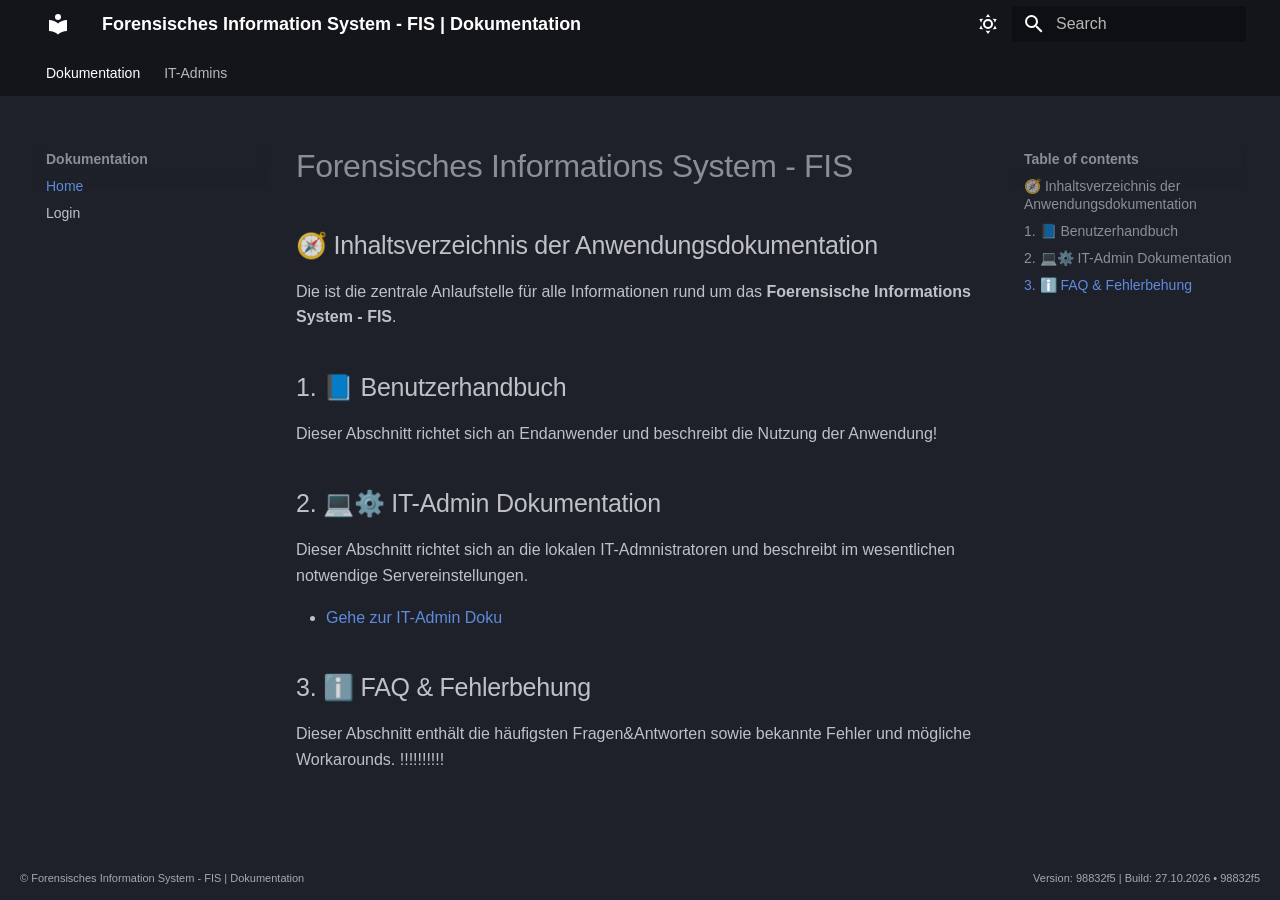
==== commit d6d0982c: "Docs: Update main branch changes (filtered push) [skip ci] MRV-X/FIS@98832f53bcf21465192c3387d67ab68" ====
--- a/index.html
+++ b/index.html
@@ -792,7 +792,7 @@
 
     <div class="md-footer-custom__right">
       
-        <span>Version: cdd26e1 | Build: 27.10.2026 • cdd26e1</span>
+        <span>Version: 98832f5 | Build: 27.10.2026 • 98832f5</span>
       
     </div>
   </footer>
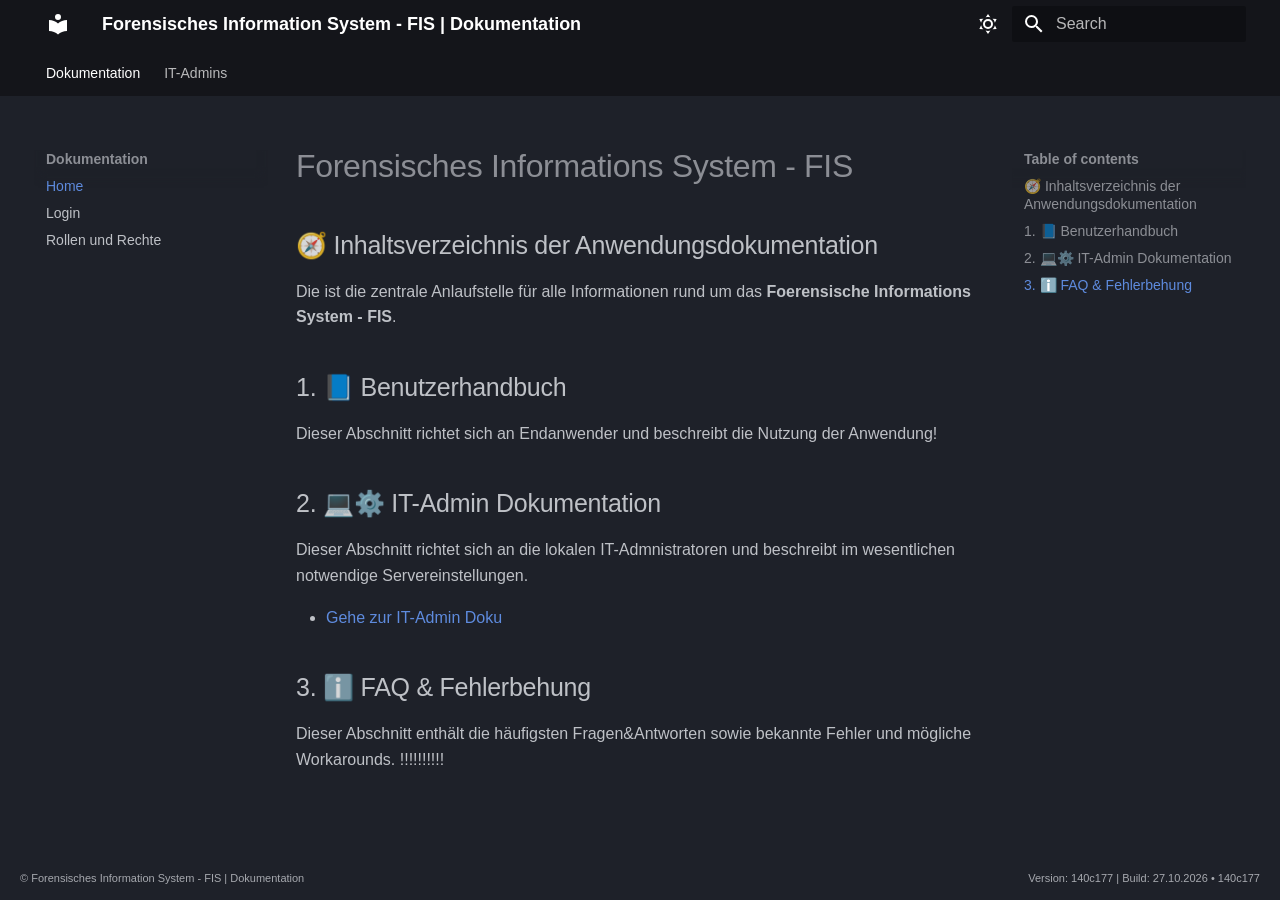
==== commit 7e5d662e: "Docs: Update main branch changes (filtered push) [skip ci] MRV-X/FIS@140c17789d74050bcde6a023d8cb2e9" ====
--- a/index.html
+++ b/index.html
@@ -482,6 +482,34 @@
 
               
             
+              
+                
+  
+  
+  
+  
+    <li class="md-nav__item">
+      <a href="anwender/rollen-und-rechte/" class="md-nav__link">
+        
+  
+  
+  <span class="md-ellipsis">
+    
+  
+    Rollen und Rechte
+  
+
+    
+  </span>
+  
+  
+
+      </a>
+    </li>
+  
+
+              
+            
           </ul>
         </nav>
       
@@ -792,7 +820,7 @@
 
     <div class="md-footer-custom__right">
       
-        <span>Version: 98832f5 | Build: 27.10.2026 • 98832f5</span>
+        <span>Version: 140c177 | Build: 27.10.2026 • 140c177</span>
       
     </div>
   </footer>
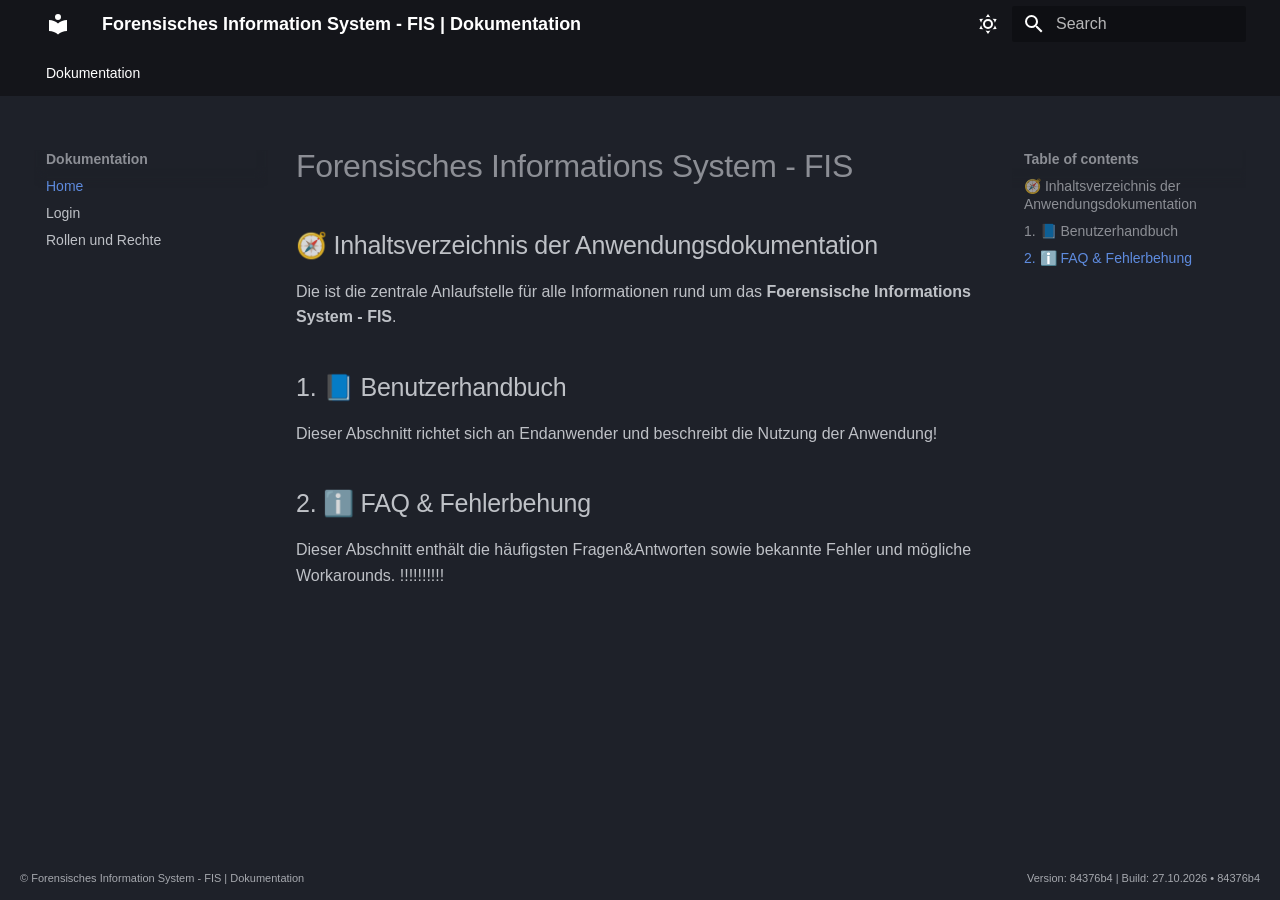
==== commit cf975bab: "Docs: Update main branch changes (filtered push) [skip ci] MRV-X/FIS@84376b47f5a49644ddeaecd3b14f6a7" ====
--- a/index.html
+++ b/index.html
@@ -225,26 +225,6 @@
   
 
       
-        
-  
-  
-  
-  
-    
-    
-      <li class="md-tabs__item">
-        <a href="it_admins/" class="md-tabs__link">
-          
-  
-  
-  IT-Admins
-
-        </a>
-      </li>
-    
-  
-
-      
     </ul>
   </div>
 </nav>
@@ -424,27 +404,16 @@
 </li>
       
         <li class="md-nav__item">
-  <a href="#2-it-admin-dokumentation" class="md-nav__link">
+  <a href="#2-i-faq-fehlerbehung" class="md-nav__link">
     <span class="md-ellipsis">
       
-        2. 💻⚙️ IT-Admin Dokumentation
+        2. ℹ️ FAQ &amp; Fehlerbehung
       
     </span>
   </a>
   
 </li>
       
-        <li class="md-nav__item">
-  <a href="#3-i-faq-fehlerbehung" class="md-nav__link">
-    <span class="md-ellipsis">
-      
-        3. ℹ️ FAQ &amp; Fehlerbehung
-      
-    </span>
-  </a>
-  
-</li>
-      
     </ul>
   
 </nav>
@@ -497,179 +466,6 @@
     
   
     Rollen und Rechte
-  
-
-    
-  </span>
-  
-  
-
-      </a>
-    </li>
-  
-
-              
-            
-          </ul>
-        </nav>
-      
-    </li>
-  
-
-    
-      
-      
-  
-  
-  
-  
-    
-    
-    
-    
-      
-      
-        
-      
-    
-    
-    <li class="md-nav__item md-nav__item--nested">
-      
-        
-        
-          
-        
-        <input class="md-nav__toggle md-toggle md-toggle--indeterminate" type="checkbox" id="__nav_2" >
-        
-          
-          <label class="md-nav__link" for="__nav_2" id="__nav_2_label" tabindex="0">
-            
-  
-  
-  <span class="md-ellipsis">
-    
-  
-    IT-Admins
-  
-
-    
-  </span>
-  
-  
-
-            <span class="md-nav__icon md-icon"></span>
-          </label>
-        
-        <nav class="md-nav" data-md-level="1" aria-labelledby="__nav_2_label" aria-expanded="false">
-          <label class="md-nav__title" for="__nav_2">
-            <span class="md-nav__icon md-icon"></span>
-            
-  
-    IT-Admins
-  
-
-          </label>
-          <ul class="md-nav__list" data-md-scrollfix>
-            
-              
-                
-  
-  
-  
-  
-    <li class="md-nav__item">
-      <a href="it_admins/" class="md-nav__link">
-        
-  
-  
-  <span class="md-ellipsis">
-    
-  
-    Übersicht
-  
-
-    
-  </span>
-  
-  
-
-      </a>
-    </li>
-  
-
-              
-            
-              
-                
-  
-  
-  
-  
-    <li class="md-nav__item">
-      <a href="it_admins/installation/" class="md-nav__link">
-        
-  
-  
-  <span class="md-ellipsis">
-    
-  
-    Installation und Betrieb
-  
-
-    
-  </span>
-  
-  
-
-      </a>
-    </li>
-  
-
-              
-            
-              
-                
-  
-  
-  
-  
-    <li class="md-nav__item">
-      <a href="it_admins/schedules/" class="md-nav__link">
-        
-  
-  
-  <span class="md-ellipsis">
-    
-  
-    Serverzeitpläne
-  
-
-    
-  </span>
-  
-  
-
-      </a>
-    </li>
-  
-
-              
-            
-              
-                
-  
-  
-  
-  
-    <li class="md-nav__item">
-      <a href="it_admins/render/" class="md-nav__link">
-        
-  
-  
-  <span class="md-ellipsis">
-    
-  
-    Render-Testbetrieb
   
 
     
@@ -739,21 +535,10 @@
 </li>
       
         <li class="md-nav__item">
-  <a href="#2-it-admin-dokumentation" class="md-nav__link">
+  <a href="#2-i-faq-fehlerbehung" class="md-nav__link">
     <span class="md-ellipsis">
       
-        2. 💻⚙️ IT-Admin Dokumentation
-      
-    </span>
-  </a>
-  
-</li>
-      
-        <li class="md-nav__item">
-  <a href="#3-i-faq-fehlerbehung" class="md-nav__link">
-    <span class="md-ellipsis">
-      
-        3. ℹ️ FAQ &amp; Fehlerbehung
+        2. ℹ️ FAQ &amp; Fehlerbehung
       
     </span>
   </a>
@@ -782,12 +567,7 @@
 <p>Die ist die zentrale Anlaufstelle für alle Informationen rund um das <strong>Foerensische Informations System - FIS</strong>.</p>
 <h2 id="1-benutzerhandbuch">1. 📘 Benutzerhandbuch</h2>
 <p>Dieser Abschnitt richtet sich an Endanwender und beschreibt die Nutzung der Anwendung!</p>
-<h2 id="2-it-admin-dokumentation">2. 💻⚙️ IT-Admin Dokumentation</h2>
-<p>Dieser Abschnitt richtet sich an die lokalen IT-Admnistratoren und beschreibt im wesentlichen notwendige Servereinstellungen.</p>
-<ul>
-<li><a href="it_admins/">Gehe zur IT-Admin Doku</a></li>
-</ul>
-<h2 id="3-i-faq-fehlerbehung">3. ℹ️ FAQ &amp; Fehlerbehung</h2>
+<h2 id="2-i-faq-fehlerbehung">2. ℹ️ FAQ &amp; Fehlerbehung</h2>
 <p>Dieser Abschnitt enthält die häufigsten Fragen&amp;Antworten sowie bekannte Fehler und mögliche Workarounds.
 !!!!!!!!!!</p>
 
@@ -820,7 +600,7 @@
 
     <div class="md-footer-custom__right">
       
-        <span>Version: 140c177 | Build: 27.10.2026 • 140c177</span>
+        <span>Version: 84376b4 | Build: 27.10.2026 • 84376b4</span>
       
     </div>
   </footer>
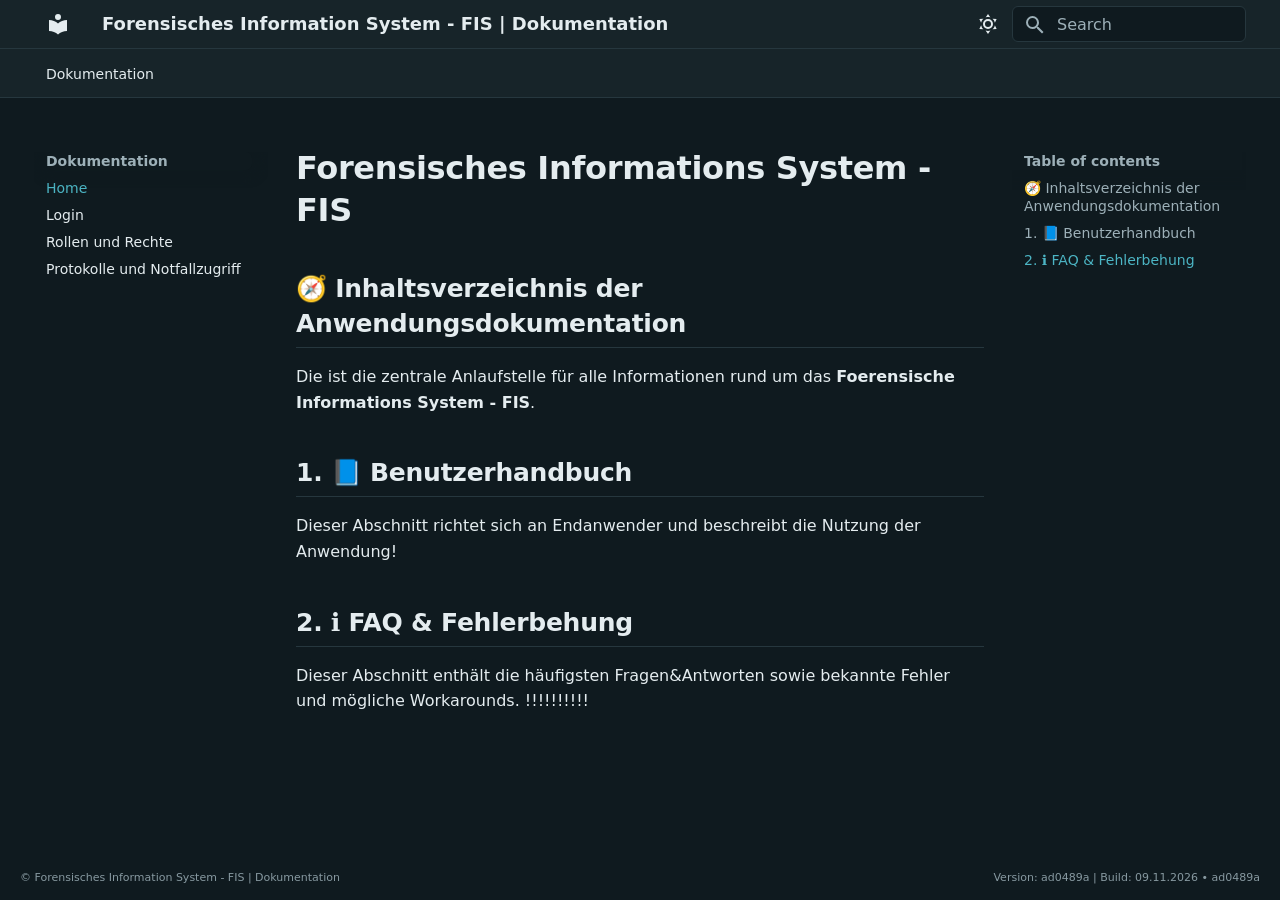
==== commit 1d8cec55: "Docs: Update main branch changes (filtered push) [skip ci] MRV-X/FIS@ad0489a22e9469f15b3bc243039e30b" ====
--- a/index.html
+++ b/index.html
@@ -41,16 +41,12 @@
     
     
       
-        
-        
-        <link rel="preconnect" href="https://fonts.gstatic.com" crossorigin>
-        <link rel="stylesheet" href="https://fonts.googleapis.com/css?family=Noto+Sans:300,300i,400,400i,700,700i%7CRoboto+Mono:400,400i,700,700i&display=fallback">
-        <style>:root{--md-text-font:"Noto Sans";--md-code-font:"Roboto Mono"}</style>
-      
     
     
       <link rel="stylesheet" href="assets/stylesheets/footer.css">
     
+      <link rel="stylesheet" href="stylesheets/extra.css">
+    
     <script>__md_scope=new URL(".",location),__md_hash=e=>[...e].reduce(((e,_)=>(e<<5)-e+_.charCodeAt(0)),0),__md_get=(e,_=localStorage,t=__md_scope)=>JSON.parse(_.getItem(t.pathname+"."+e)),__md_set=(e,_,t=localStorage,a=__md_scope)=>{try{t.setItem(a.pathname+"."+e,JSON.stringify(_))}catch(e){}}</script>
     
       
@@ -67,7 +63,7 @@
     
     
     
-    <body dir="ltr" data-md-color-scheme="slate" data-md-color-primary="black" data-md-color-accent="green">
+    <body dir="ltr" data-md-color-scheme="slate" data-md-color-primary="indigo" data-md-color-accent="indigo">
   
     
     <input class="md-toggle" data-md-toggle="drawer" type="checkbox" id="__drawer" autocomplete="off">
@@ -123,7 +119,7 @@
     
     
     
-    <input class="md-option" data-md-color-media="" data-md-color-scheme="slate" data-md-color-primary="black" data-md-color-accent="green"  aria-label="Dark Mode"  type="radio" name="__palette" id="__palette_0">
+    <input class="md-option" data-md-color-media="" data-md-color-scheme="slate" data-md-color-primary="indigo" data-md-color-accent="indigo"  aria-label="Dark Mode"  type="radio" name="__palette" id="__palette_0">
     
       <label class="md-header__button md-icon" title="Dark Mode" for="__palette_1" hidden>
         <svg xmlns="http://www.w3.org/2000/svg" viewBox="0 0 24 24"><path d="M12 7a5 5 0 0 1 5 5 5 5 0 0 1-5 5 5 5 0 0 1-5-5 5 5 0 0 1 5-5m0 2a3 3 0 0 0-3 3 3 3 0 0 0 3 3 3 3 0 0 0 3-3 3 3 0 0 0-3-3m0-7 2.39 3.42C13.65 5.15 12.84 5 12 5s-1.65.15-2.39.42zM3.34 7l4.16-.35A7.2 7.2 0 0 0 5.94 8.5c-.44.74-.69 1.5-.83 2.29zm.02 10 1.76-3.77a7.131 7.131 0 0 0 2.38 4.14zM20.65 7l-1.77 3.79a7.02 7.02 0 0 0-2.38-4.15zm-.01 10-4.14.36c.59-.51 1.12-1.14 1.54-1.86.42-.73.69-1.5.83-2.29zM12 22l-2.41-3.44c.74.27 1.55.44 2.41.44.82 0 1.63-.17 2.37-.44z"/></svg>
@@ -133,7 +129,7 @@
     
     
     
-    <input class="md-option" data-md-color-media="" data-md-color-scheme="default" data-md-color-primary="blue" data-md-color-accent="deep-organge"  aria-label="Light Mode"  type="radio" name="__palette" id="__palette_1">
+    <input class="md-option" data-md-color-media="" data-md-color-scheme="default" data-md-color-primary="indigo" data-md-color-accent="indigo"  aria-label="Light Mode"  type="radio" name="__palette" id="__palette_1">
     
       <label class="md-header__button md-icon" title="Light Mode" for="__palette_0" hidden>
         <svg xmlns="http://www.w3.org/2000/svg" viewBox="0 0 24 24"><path d="m17.75 4.09-2.53 1.94.91 3.06-2.63-1.81-2.63 1.81.91-3.06-2.53-1.94L12.44 4l1.06-3 1.06 3zm3.5 6.91-1.64 1.25.59 1.98-1.7-1.17-1.7 1.17.59-1.98L15.75 11l2.06-.05L18.5 9l.69 1.95zm-2.28 4.95c.83-.08 1.72 1.1 1.19 1.85-.32.45-.66.87-1.08 1.27C15.17 23 8.84 23 4.94 19.07c-3.91-3.9-3.91-10.24 0-14.14.4-.4.82-.76 1.27-1.08.75-.53 1.93.36 1.85 1.19-.27 2.86.69 5.83 2.89 8.02a9.96 9.96 0 0 0 8.02 2.89m-1.64 2.02a12.08 12.08 0 0 1-7.8-3.47c-2.17-2.19-3.33-5-3.49-7.82-2.81 3.14-2.7 7.96.31 10.98 3.02 3.01 7.84 3.12 10.98.31"/></svg>
@@ -479,6 +475,34 @@
 
               
             
+              
+                
+  
+  
+  
+  
+    <li class="md-nav__item">
+      <a href="anwender/protokolle/" class="md-nav__link">
+        
+  
+  
+  <span class="md-ellipsis">
+    
+  
+    Protokolle und Notfallzugriff
+  
+
+    
+  </span>
+  
+  
+
+      </a>
+    </li>
+  
+
+              
+            
           </ul>
         </nav>
       
@@ -600,7 +624,7 @@
 
     <div class="md-footer-custom__right">
       
-        <span>Version: 84376b4 | Build: 27.10.2026 • 84376b4</span>
+        <span>Version: ad0489a | Build: 09.11.2026 • ad0489a</span>
       
     </div>
   </footer>
--- a/stylesheets/extra.css
+++ b/stylesheets/extra.css
@@ -0,0 +1,263 @@
+/* =============================================================
+   FIS-Dokumentation – Look&Feel der Anwendung
+   Übernimmt Farben, Schrift, Radien und Linien aus static/fis/css/fis.css
+   und legt sie über die Variablen des Material-Themes.
+   Keine externen Schriften (Datenschutz): Systemschriften wie in der Anwendung.
+   ============================================================= */
+
+:root {
+  --fis-petrol: #0e6b78;
+  --fis-petrol-dark: #0a525c;
+  --fis-petrol-soft: #e2f0f2;
+  --fis-ink: #1b2a31;
+  --fis-muted: #5c6e76;
+  --fis-canvas: #f3f6f7;
+  --fis-surface: #ffffff;
+  --fis-line: #dce4e8;
+  --fis-line-strong: #c3cfd5;
+  --fis-radius: 10px;
+  --fis-radius-sm: 6px;
+  --fis-shadow: 0 1px 2px rgba(20, 40, 50, 0.05), 0 4px 14px rgba(20, 40, 50, 0.04);
+
+  --md-text-font: "Segoe UI Variable Text", "Segoe UI", system-ui, -apple-system, "Helvetica Neue", Arial, sans-serif;
+  --md-code-font: ui-monospace, "Cascadia Mono", "Consolas", "SFMono-Regular", Menlo, monospace;
+}
+
+[data-md-color-scheme="slate"] {
+  --fis-petrol: #4cb5c4;
+  --fis-petrol-dark: #7fd0dc;
+  --fis-petrol-soft: #16363c;
+  --fis-ink: #e4ecef;
+  --fis-muted: #9db0b8;
+  --fis-canvas: #0f1a1f;
+  --fis-surface: #172429;
+  --fis-line: #26373e;
+  --fis-line-strong: #364a52;
+  --fis-shadow: 0 1px 2px rgba(0, 0, 0, 0.3);
+}
+
+/* ---------- Theme-Variablen auf FIS-Farben legen ---------- */
+
+[data-md-color-scheme="default"],
+[data-md-color-scheme="slate"] {
+  --md-primary-fg-color: var(--fis-surface);
+  --md-primary-bg-color: var(--fis-ink);
+  --md-primary-bg-color--light: var(--fis-muted);
+  --md-accent-fg-color: var(--fis-petrol);
+  --md-default-bg-color: var(--fis-canvas);
+  --md-default-fg-color: var(--fis-ink);
+  --md-default-fg-color--light: var(--fis-muted);
+  --md-default-fg-color--lighter: var(--fis-line-strong);
+  --md-default-fg-color--lightest: var(--fis-line);
+  --md-typeset-color: var(--fis-ink);
+  --md-typeset-a-color: var(--fis-petrol);
+  --md-code-bg-color: var(--fis-surface);
+  --md-code-fg-color: var(--fis-ink);
+  --md-footer-bg-color: var(--fis-surface);
+  --md-footer-bg-color--dark: var(--fis-surface);
+  --md-footer-fg-color: var(--fis-ink);
+  --md-footer-fg-color--light: var(--fis-muted);
+  --md-footer-fg-color--lighter: var(--fis-muted);
+}
+
+body {
+  -webkit-font-smoothing: antialiased;
+}
+
+/* ---------- Kopfzeile und Reiter: helle Fläche mit Linie wie die Kopfzeile der App ---------- */
+
+.md-header,
+.md-tabs {
+  background-color: var(--fis-surface);
+  color: var(--fis-ink);
+  border-bottom: 1px solid var(--fis-line);
+  box-shadow: none;
+}
+
+.md-tabs {
+  border-bottom: 1px solid var(--fis-line);
+}
+
+.md-header[data-md-state="shadow"] {
+  box-shadow: var(--fis-shadow);
+}
+
+.md-tabs__link {
+  opacity: 1;
+  color: var(--fis-muted);
+}
+
+.md-tabs__link--active,
+.md-tabs__link:hover {
+  color: var(--fis-petrol);
+}
+
+.md-search__form {
+  background-color: var(--fis-canvas);
+  border: 1px solid var(--fis-line);
+  border-radius: var(--fis-radius-sm);
+}
+
+.md-search__form:hover {
+  background-color: var(--fis-canvas);
+}
+
+.md-search__input::placeholder,
+.md-search__input + .md-search__icon {
+  color: var(--fis-muted);
+}
+
+.md-search__output {
+  border-radius: 0 0 var(--fis-radius) var(--fis-radius);
+}
+
+/* ---------- Navigation ---------- */
+
+.md-nav__link {
+  border-radius: var(--fis-radius-sm);
+}
+
+.md-nav__item .md-nav__link--active,
+.md-nav__link:is(:focus, :hover) {
+  color: var(--fis-petrol);
+}
+
+.md-nav--primary .md-nav__title,
+.md-nav__title {
+  color: var(--fis-muted);
+  font-weight: 600;
+}
+
+@media screen and (min-width: 76.25em) {
+  .md-sidebar--primary .md-sidebar__scrollwrap {
+    padding-right: 0.4rem;
+  }
+}
+
+/* ---------- Überschriften ---------- */
+
+.md-typeset h1,
+.md-typeset h2,
+.md-typeset h3,
+.md-typeset h4 {
+  font-family: "Segoe UI Variable Display", "Segoe UI", system-ui, -apple-system, Arial, sans-serif;
+  font-weight: 600;
+  letter-spacing: -0.01em;
+  color: var(--fis-ink);
+}
+
+.md-typeset h1 {
+  margin-bottom: 1.2rem;
+}
+
+.md-typeset h2 {
+  padding-bottom: 0.3rem;
+  border-bottom: 1px solid var(--fis-line);
+}
+
+.md-typeset a:hover {
+  color: var(--fis-petrol-dark);
+}
+
+/* ---------- Hinweisboxen (Admonitions) und Aufklapper ---------- */
+
+.md-typeset .admonition,
+.md-typeset details {
+  background-color: var(--fis-surface);
+  border: 1px solid var(--fis-line);
+  border-left-width: 4px;
+  border-radius: var(--fis-radius);
+  box-shadow: var(--fis-shadow);
+  font-size: 0.8rem;
+}
+
+.md-typeset .admonition-title,
+.md-typeset summary {
+  font-weight: 600;
+  border-radius: 0 var(--fis-radius-sm) 0 0;
+}
+
+/* ---------- Tabellen wie .table der Anwendung ---------- */
+
+.md-typeset table:not([class]) {
+  background-color: var(--fis-surface);
+  border: 1px solid var(--fis-line);
+  border-radius: var(--fis-radius);
+  box-shadow: var(--fis-shadow);
+  font-size: 0.8rem;
+  overflow: hidden;
+}
+
+.md-typeset table:not([class]) th {
+  background-color: var(--fis-canvas);
+  color: var(--fis-muted);
+  font-size: 0.75rem;
+  font-weight: 600;
+  border-bottom: 1px solid var(--fis-line-strong);
+  white-space: nowrap;
+}
+
+.md-typeset table:not([class]) td {
+  border-top: 1px solid var(--fis-line);
+}
+
+.md-typeset table:not([class]) tbody tr:hover {
+  background-color: var(--fis-canvas);
+  box-shadow: none;
+}
+
+/* ---------- Code ---------- */
+
+.md-typeset code,
+.md-typeset pre > code {
+  border-radius: var(--fis-radius-sm);
+}
+
+.md-typeset code {
+  background-color: var(--fis-petrol-soft);
+  color: var(--fis-petrol-dark);
+}
+
+.md-typeset pre > code {
+  background-color: var(--fis-surface);
+  border: 1px solid var(--fis-line);
+}
+
+.md-typeset kbd {
+  background-color: var(--fis-surface);
+  color: var(--fis-ink);
+  border-radius: var(--fis-radius-sm);
+}
+
+/* ---------- Inhaltstabs ---------- */
+
+.md-typeset .tabbed-set {
+  border-radius: var(--fis-radius);
+}
+
+.md-typeset .tabbed-labels > label:hover,
+.md-typeset .tabbed-labels > input:checked + label {
+  color: var(--fis-petrol);
+}
+
+.md-typeset .tabbed-labels::before {
+  background: var(--fis-petrol);
+}
+
+/* ---------- Fußzeile ---------- */
+
+.md-footer,
+.md-footer-meta {
+  background-color: var(--fis-surface);
+  border-top: 1px solid var(--fis-line);
+}
+
+.md-footer-custom {
+  color: var(--fis-muted);
+}
+
+/* ---------- Bilder ---------- */
+
+.md-typeset img {
+  border-radius: var(--fis-radius-sm);
+}
